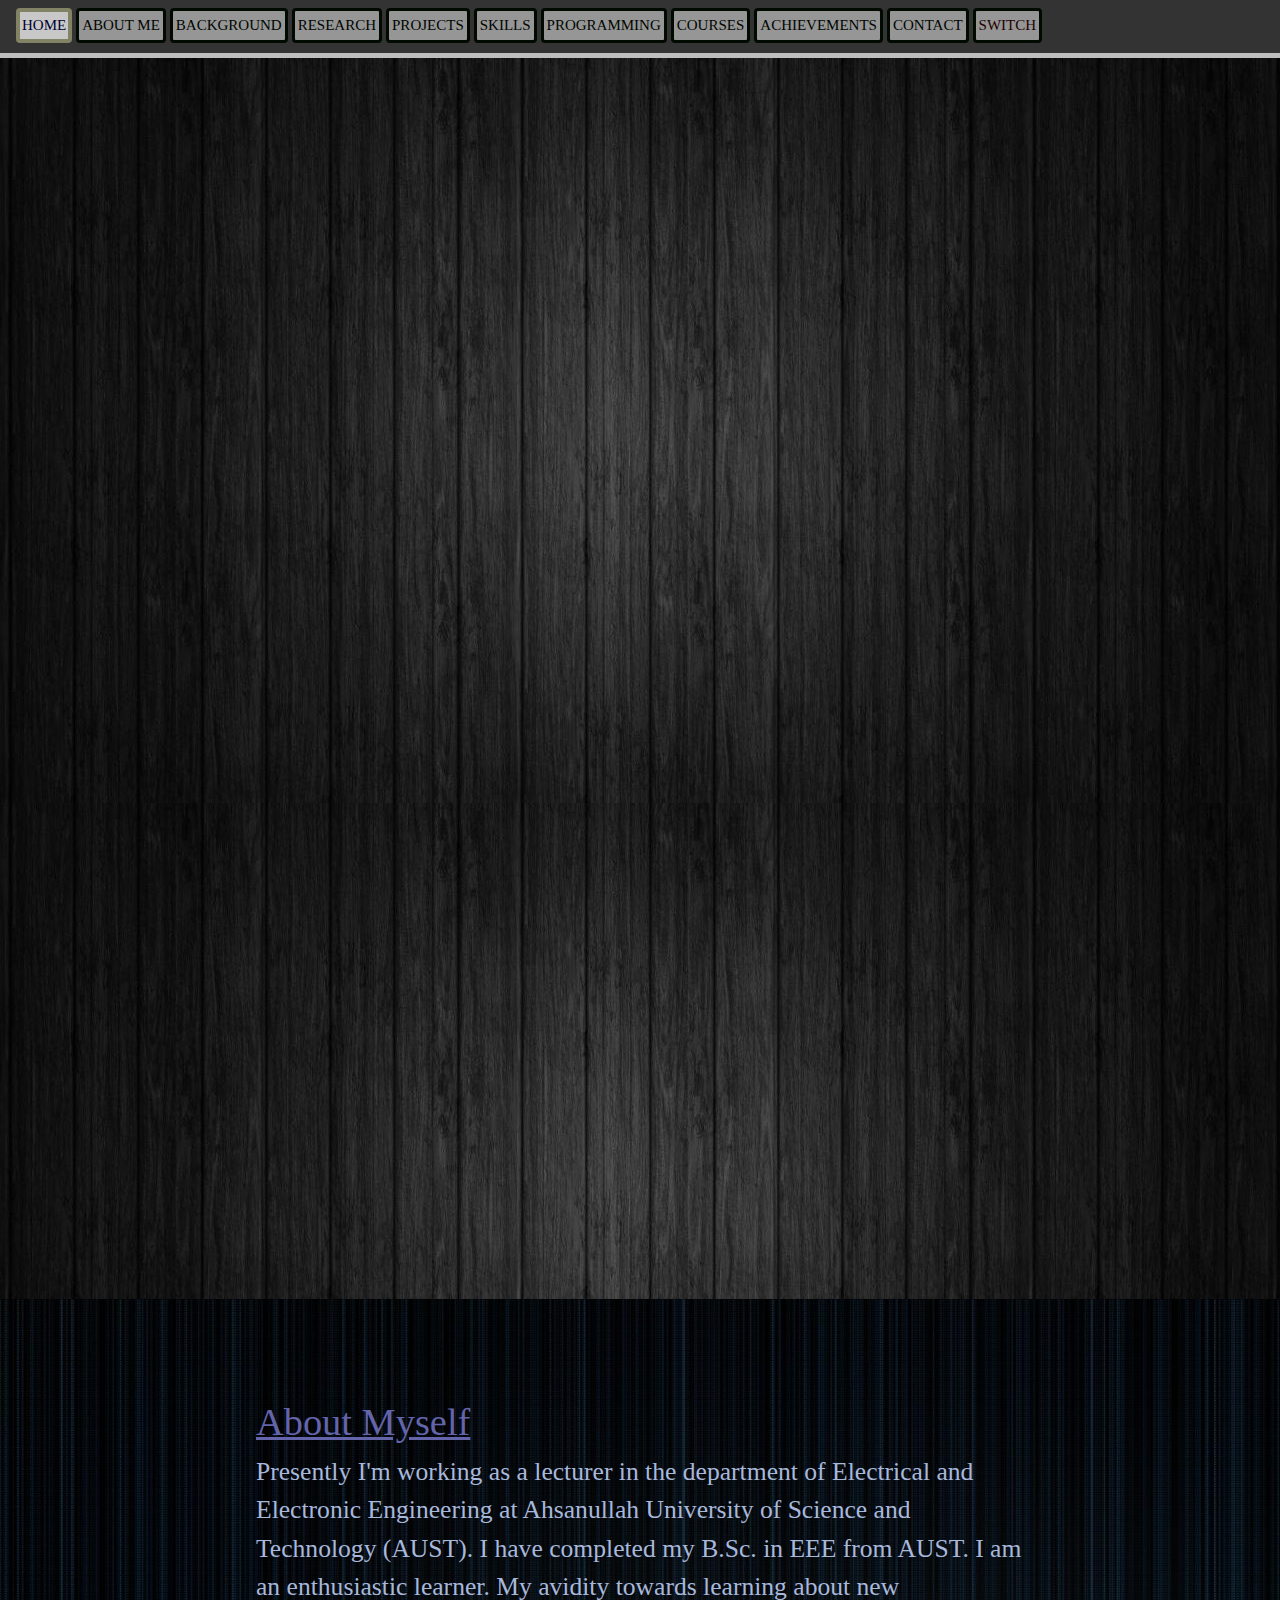
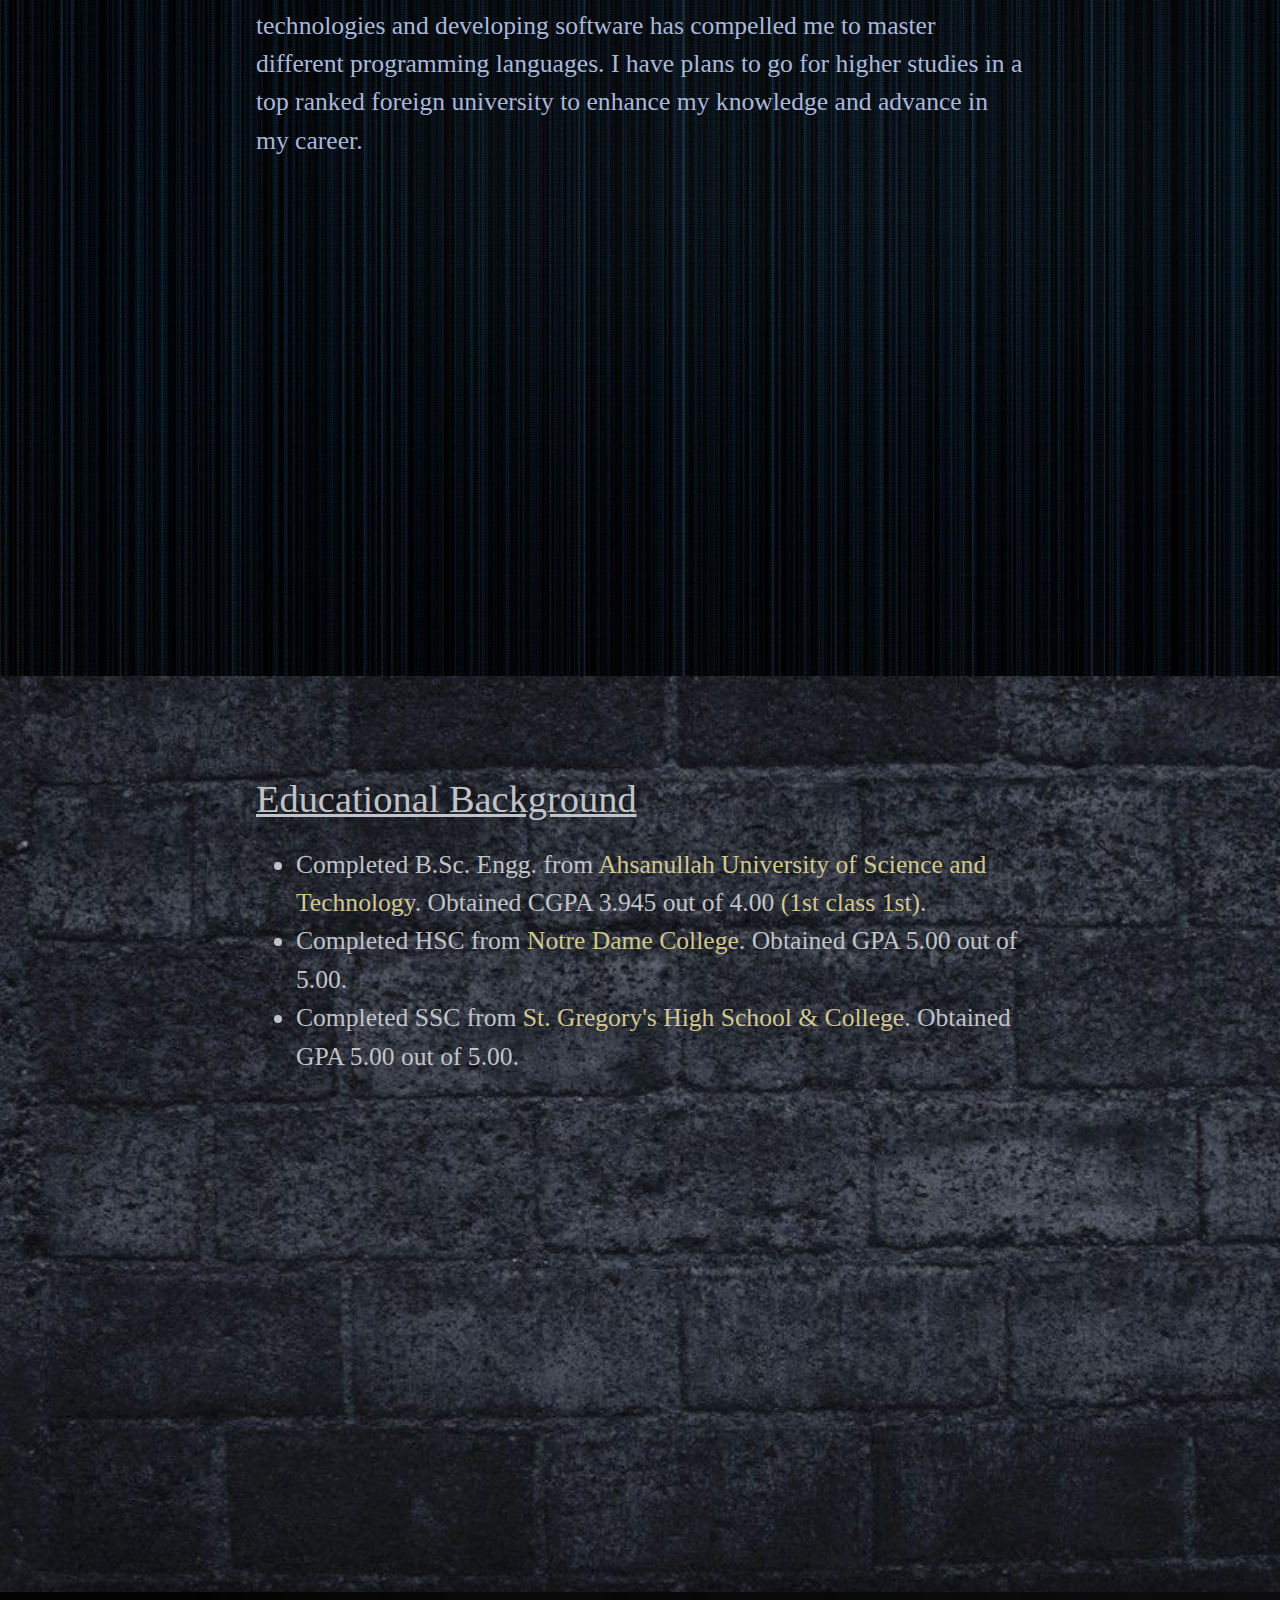
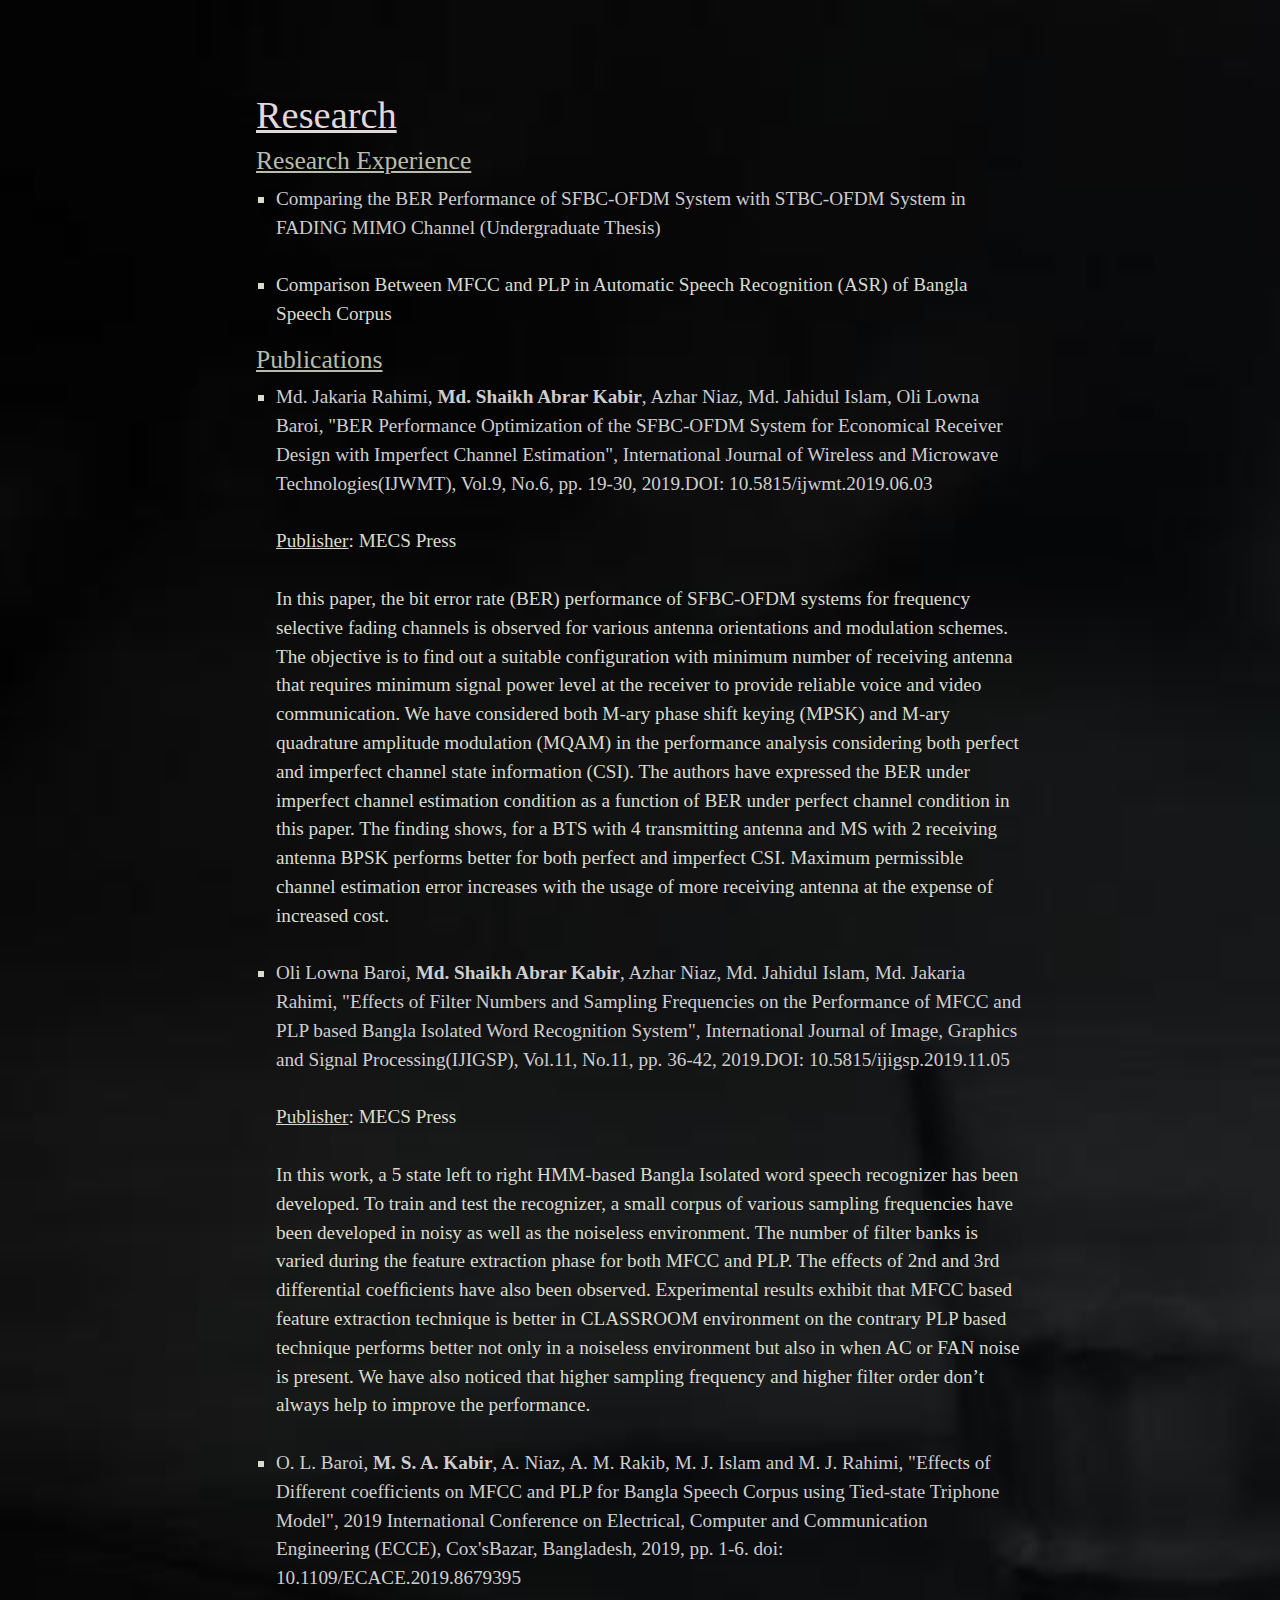
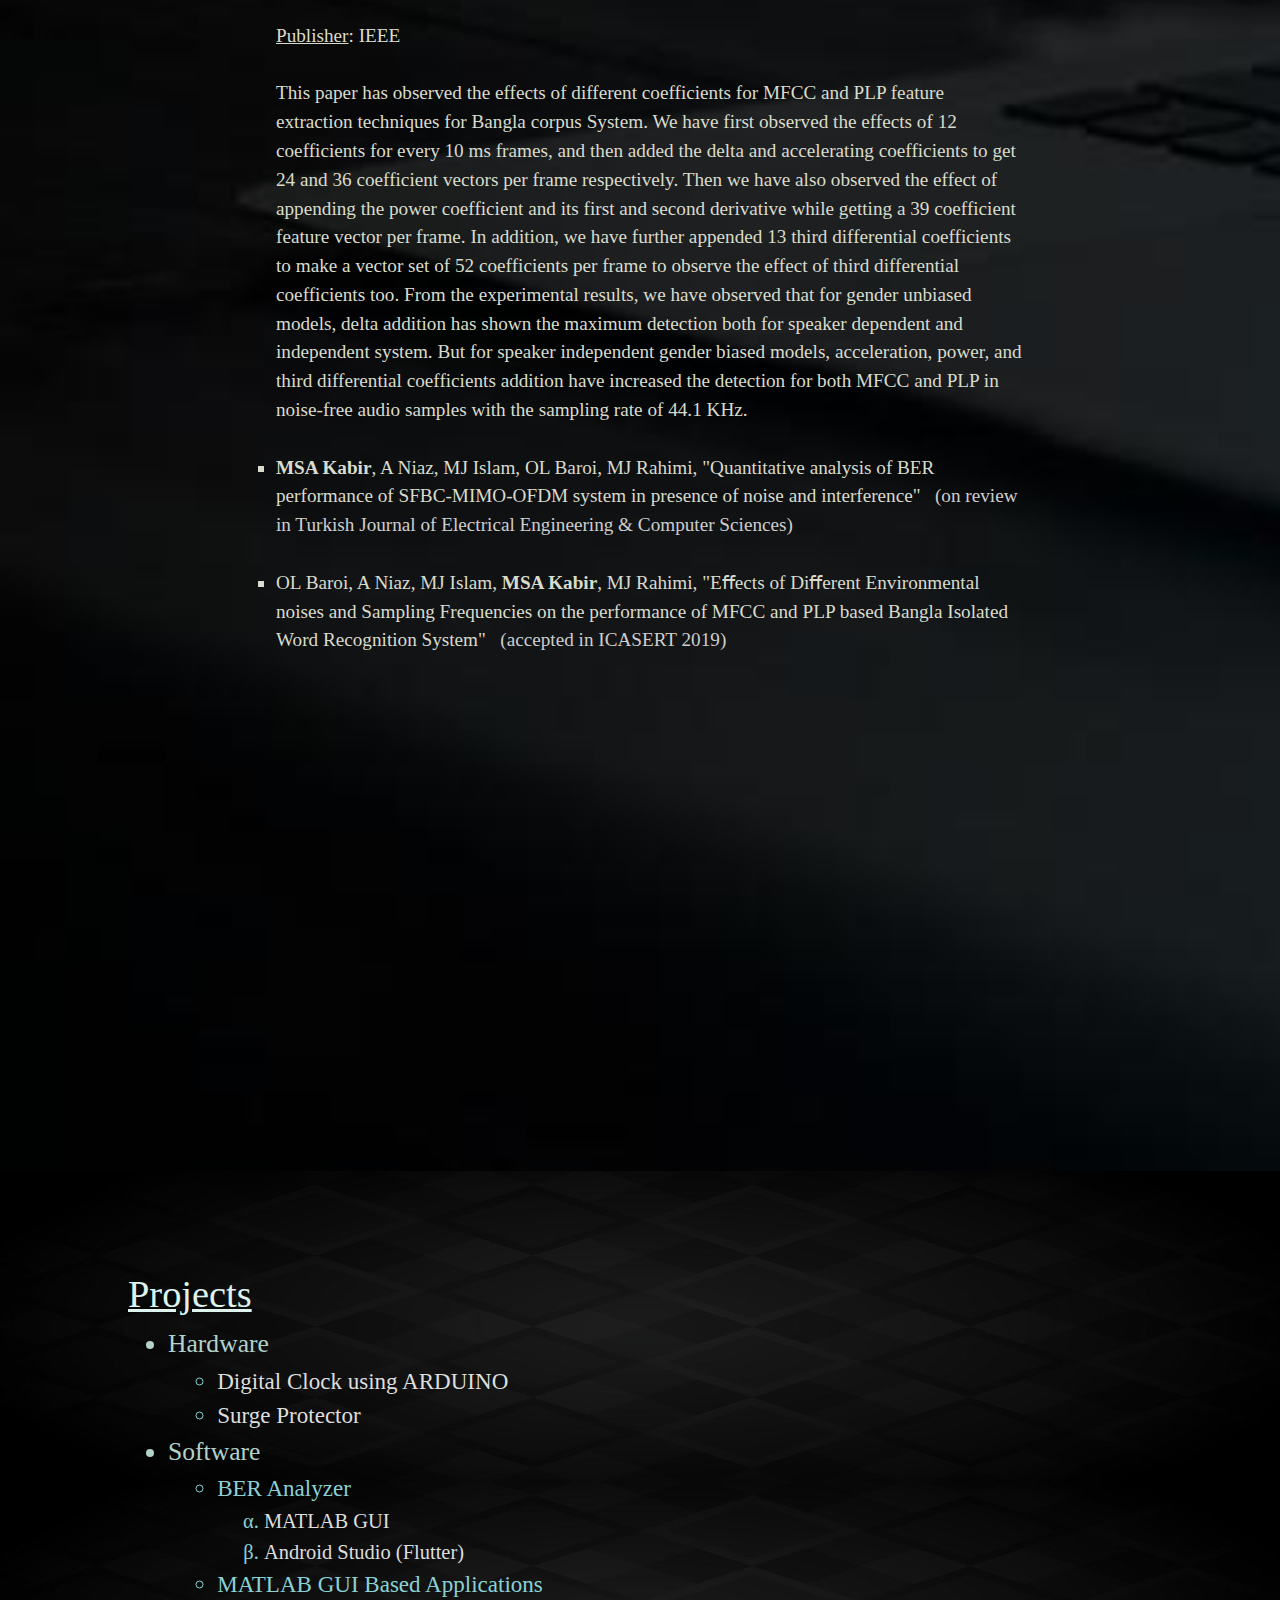
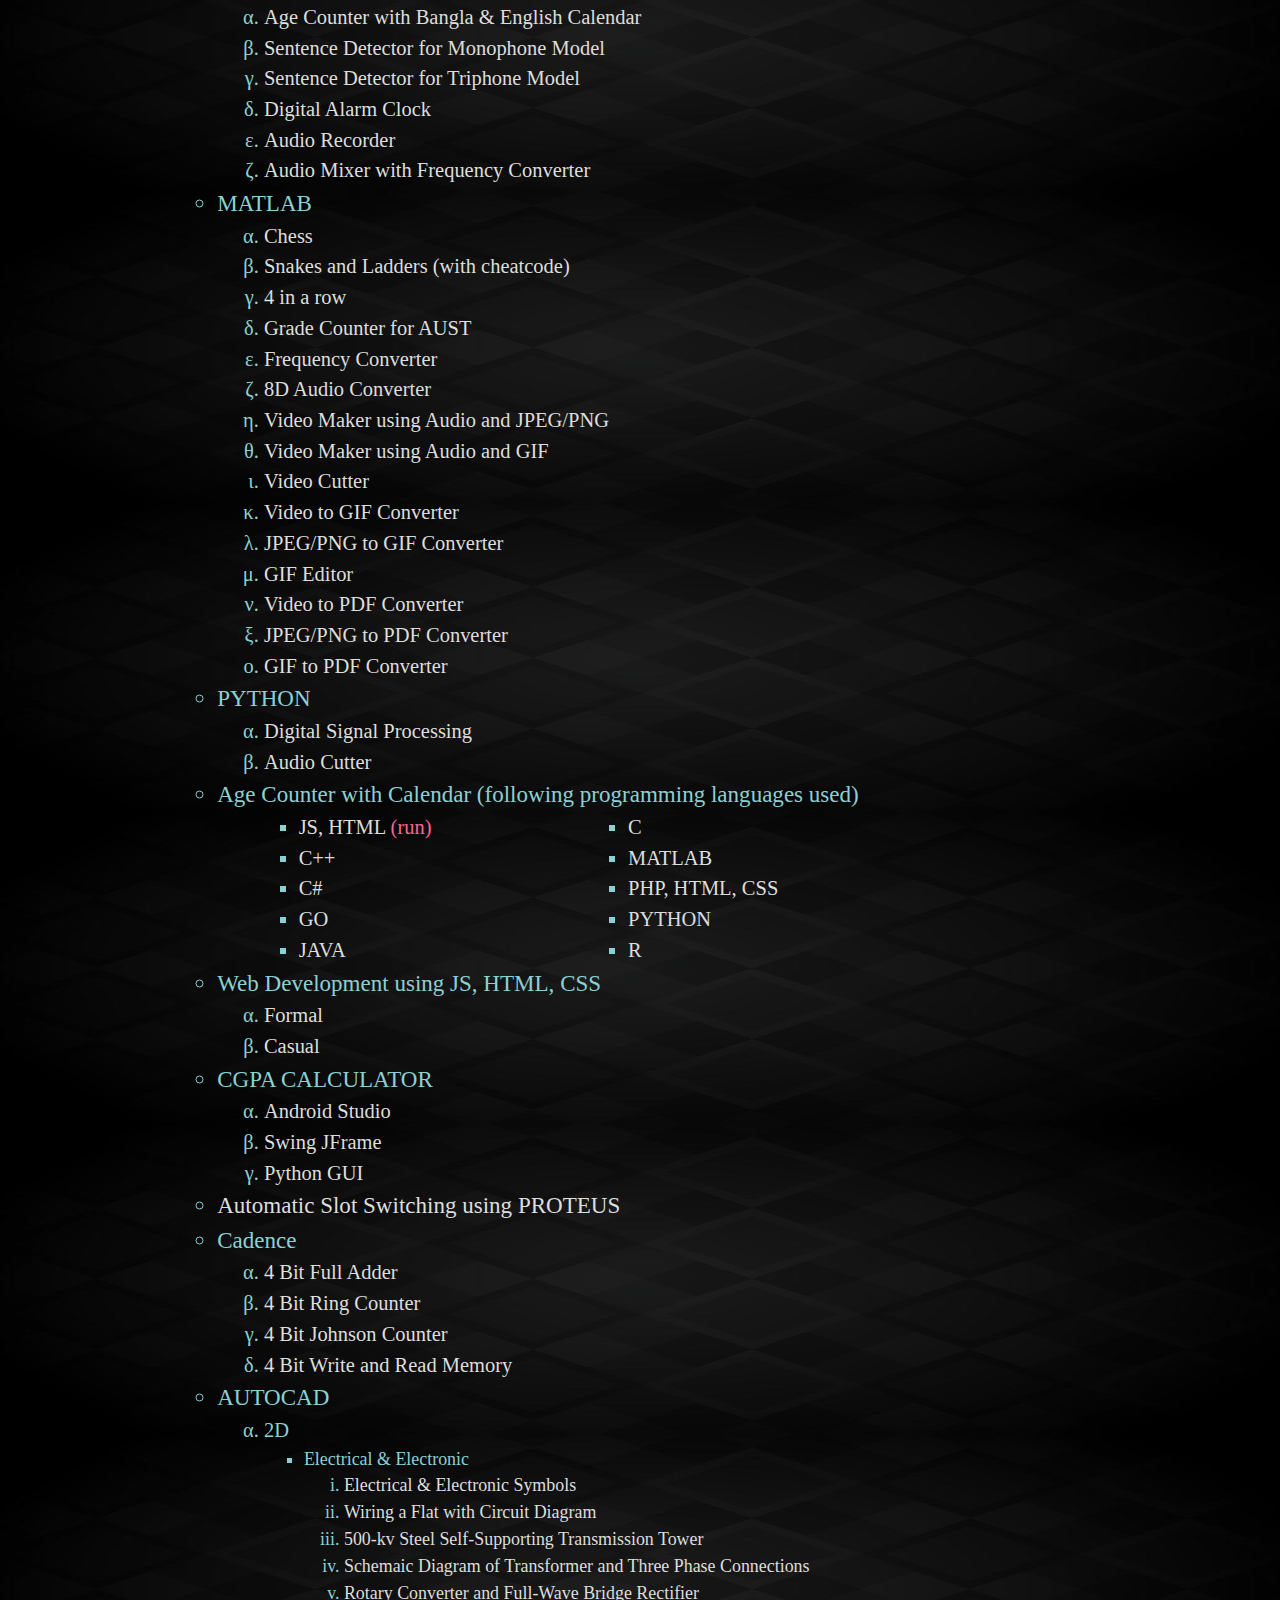
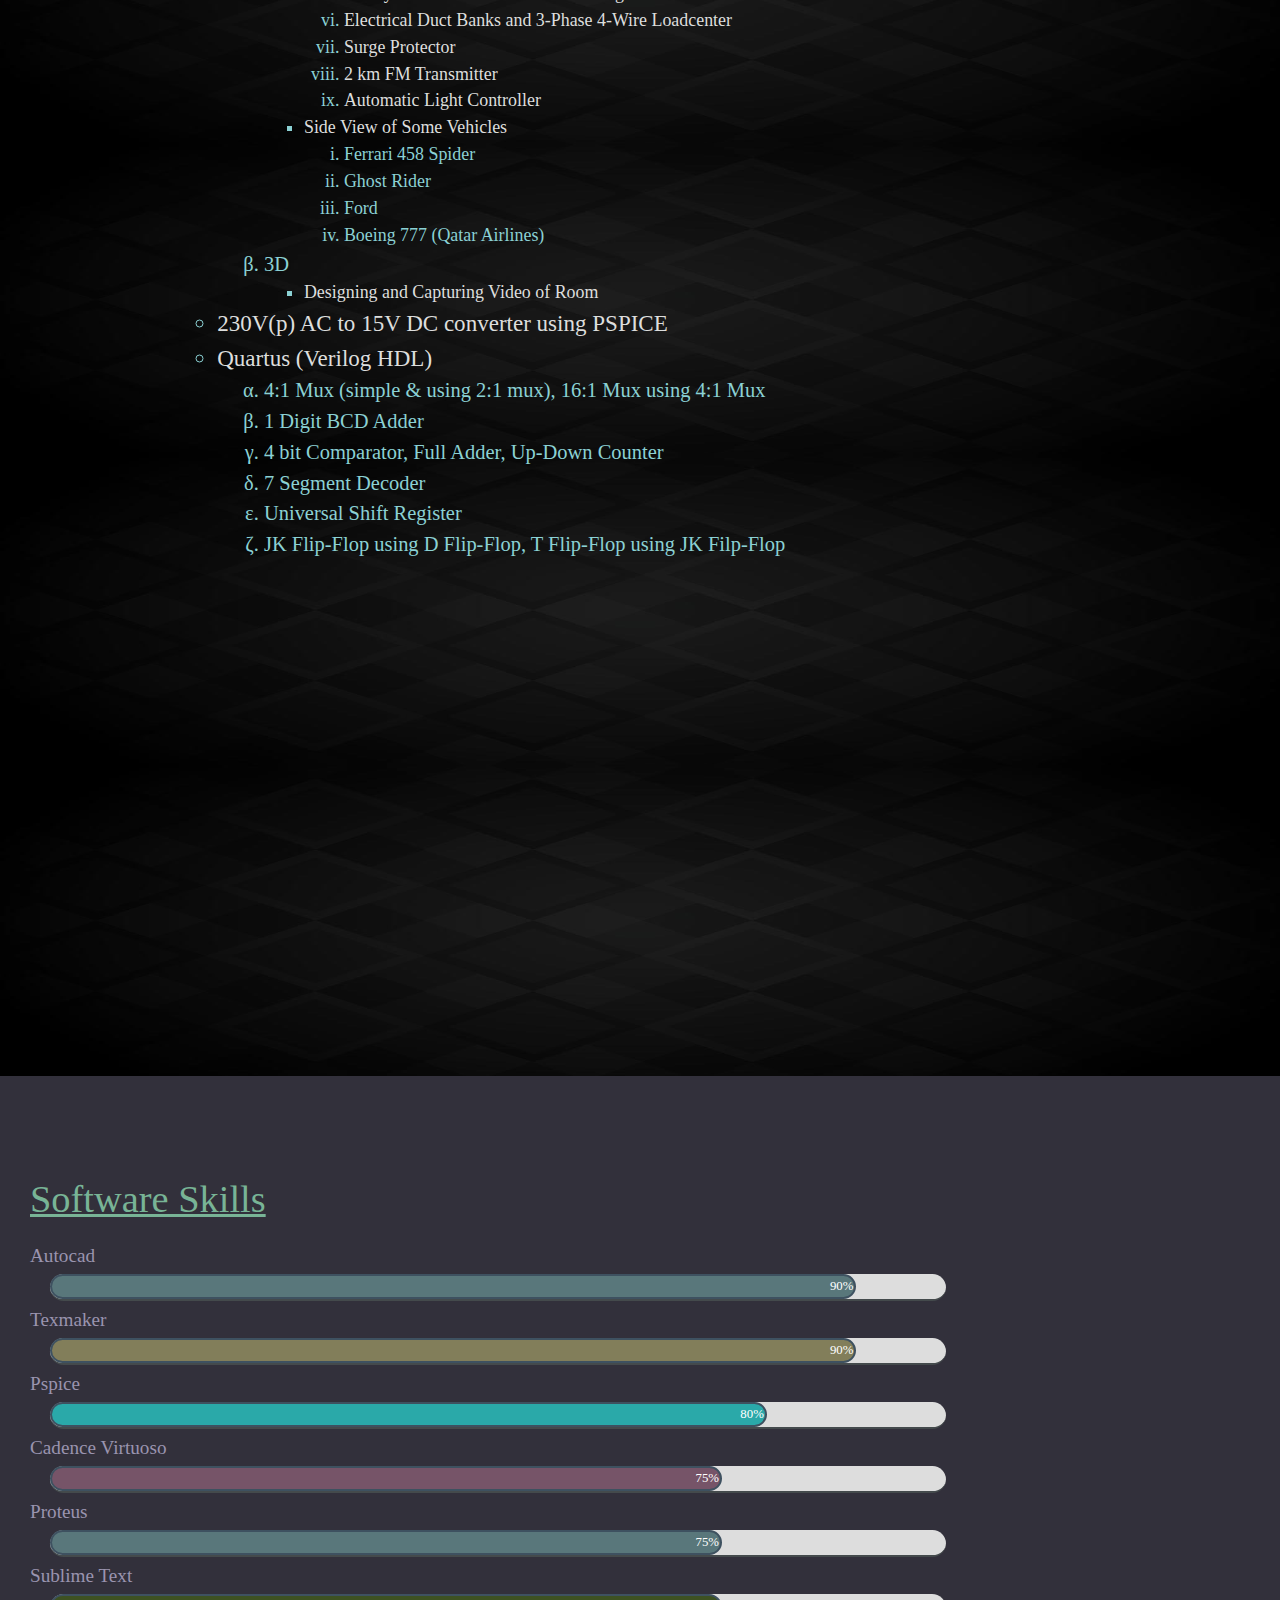
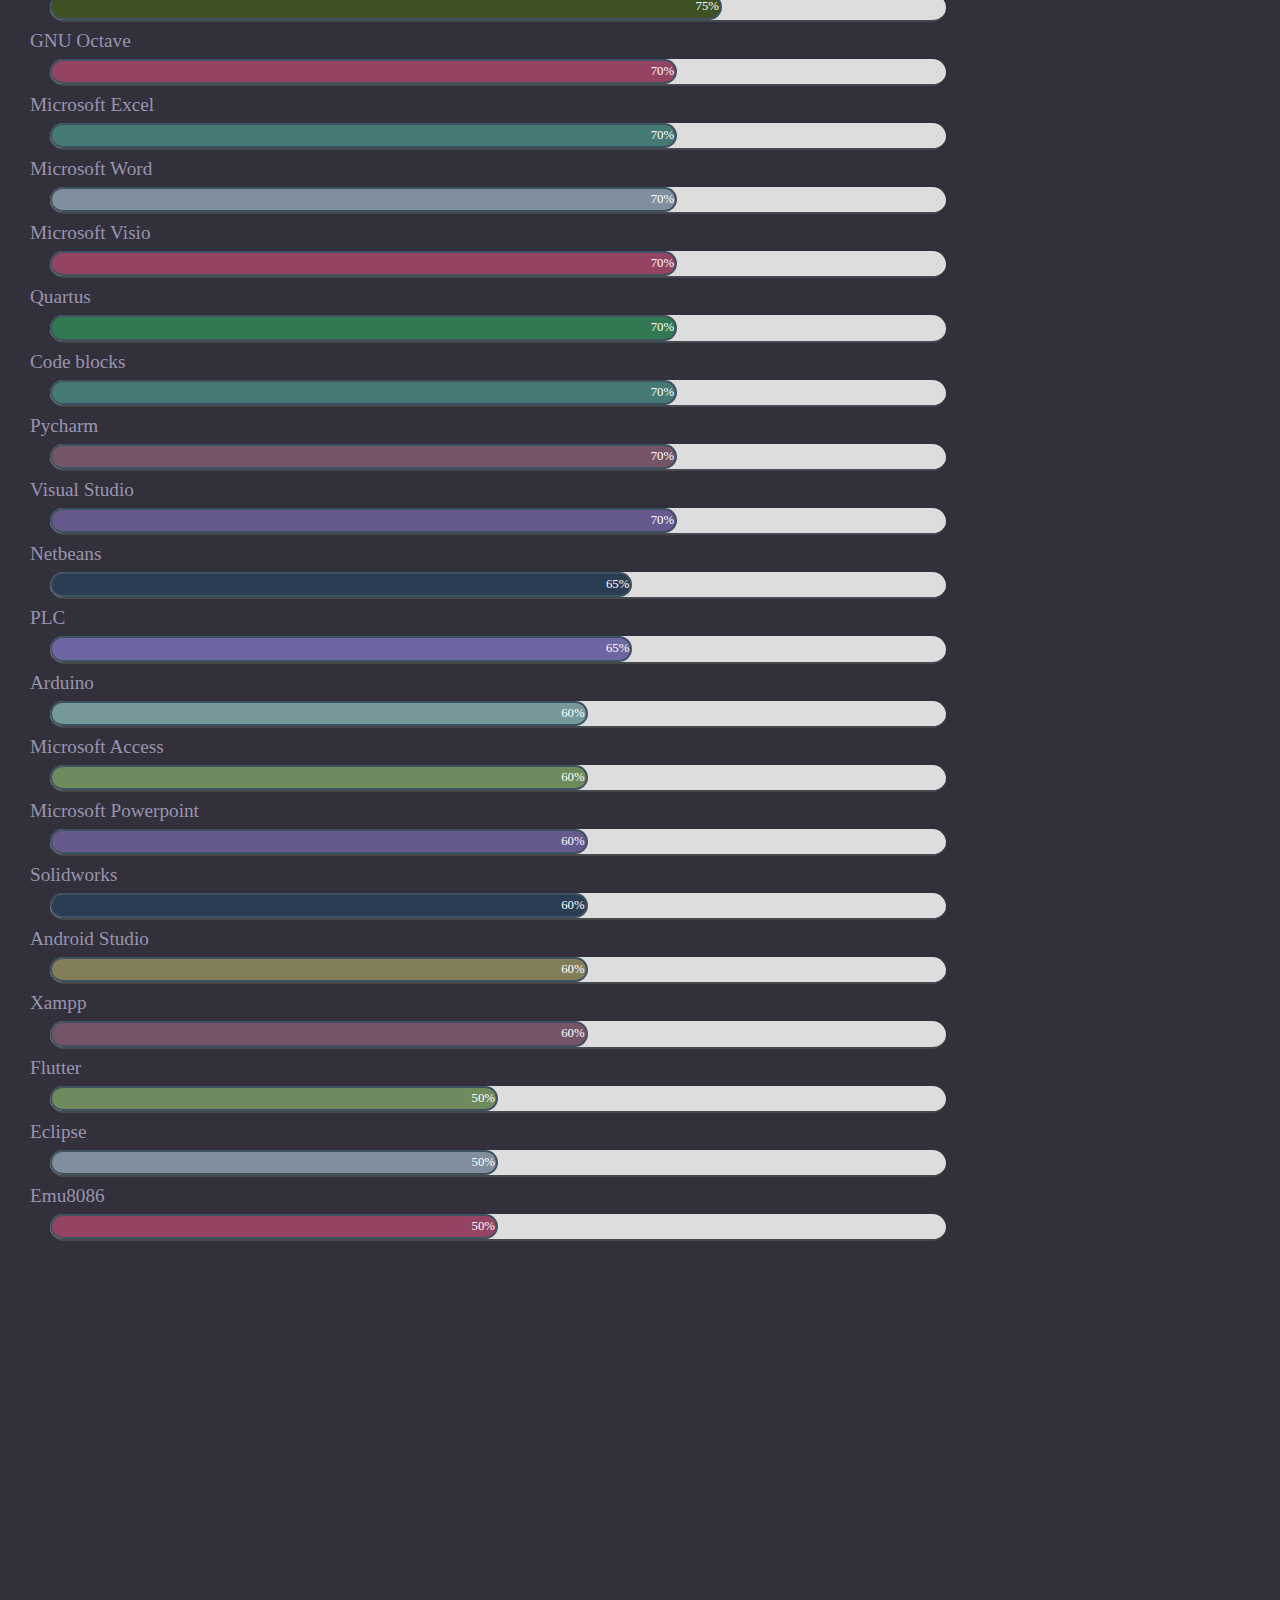
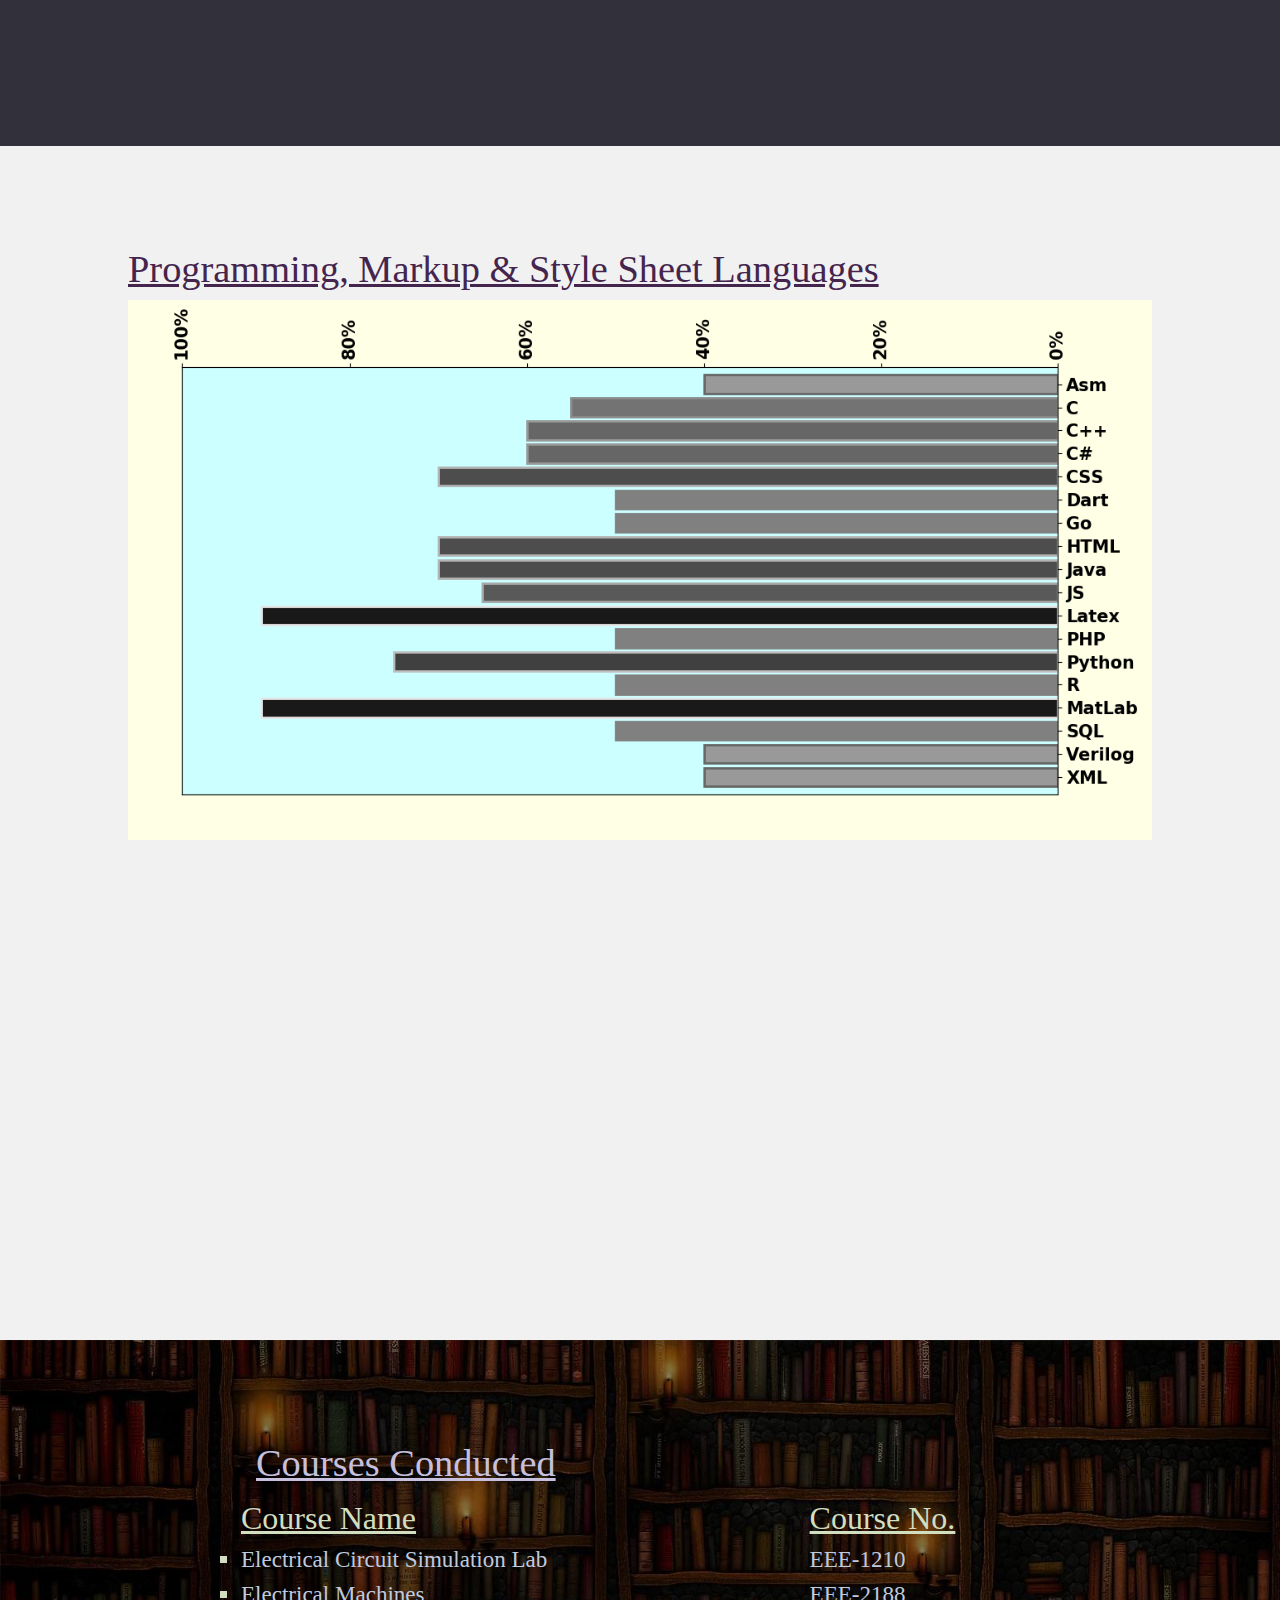
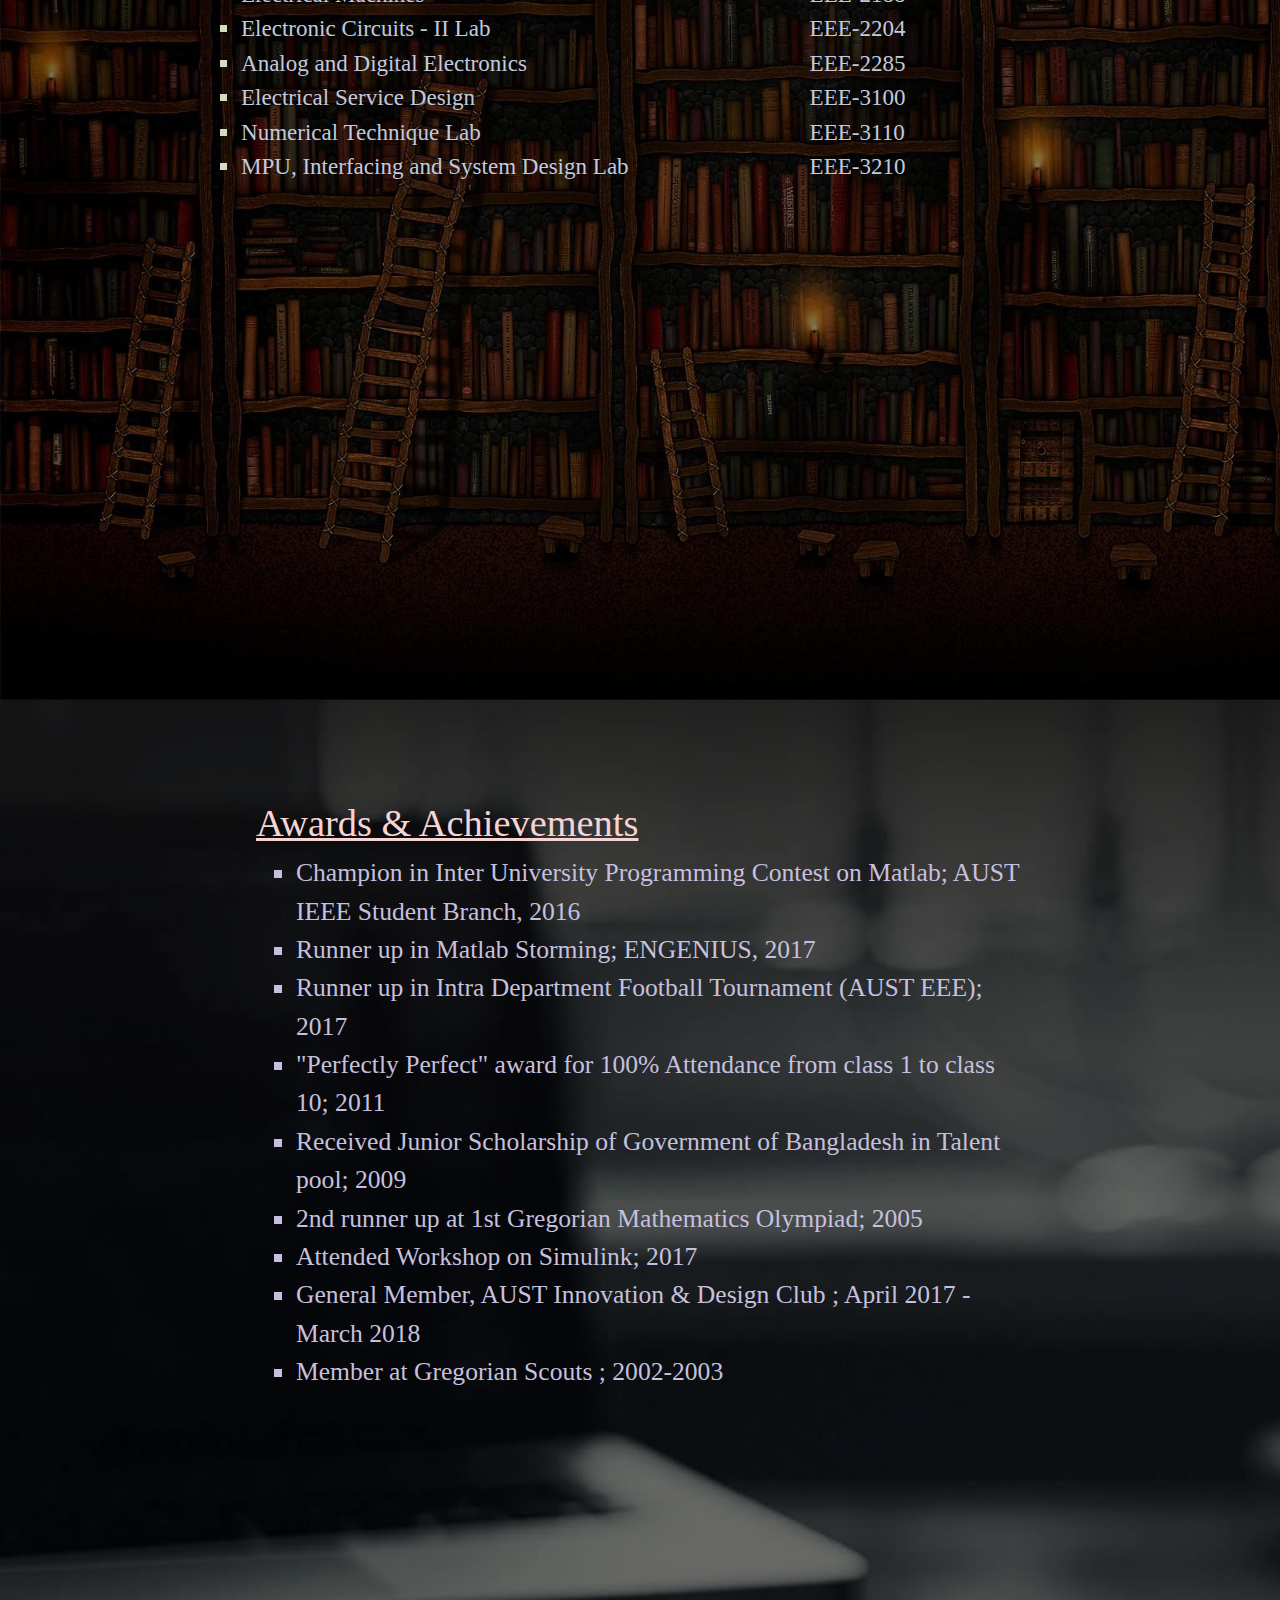
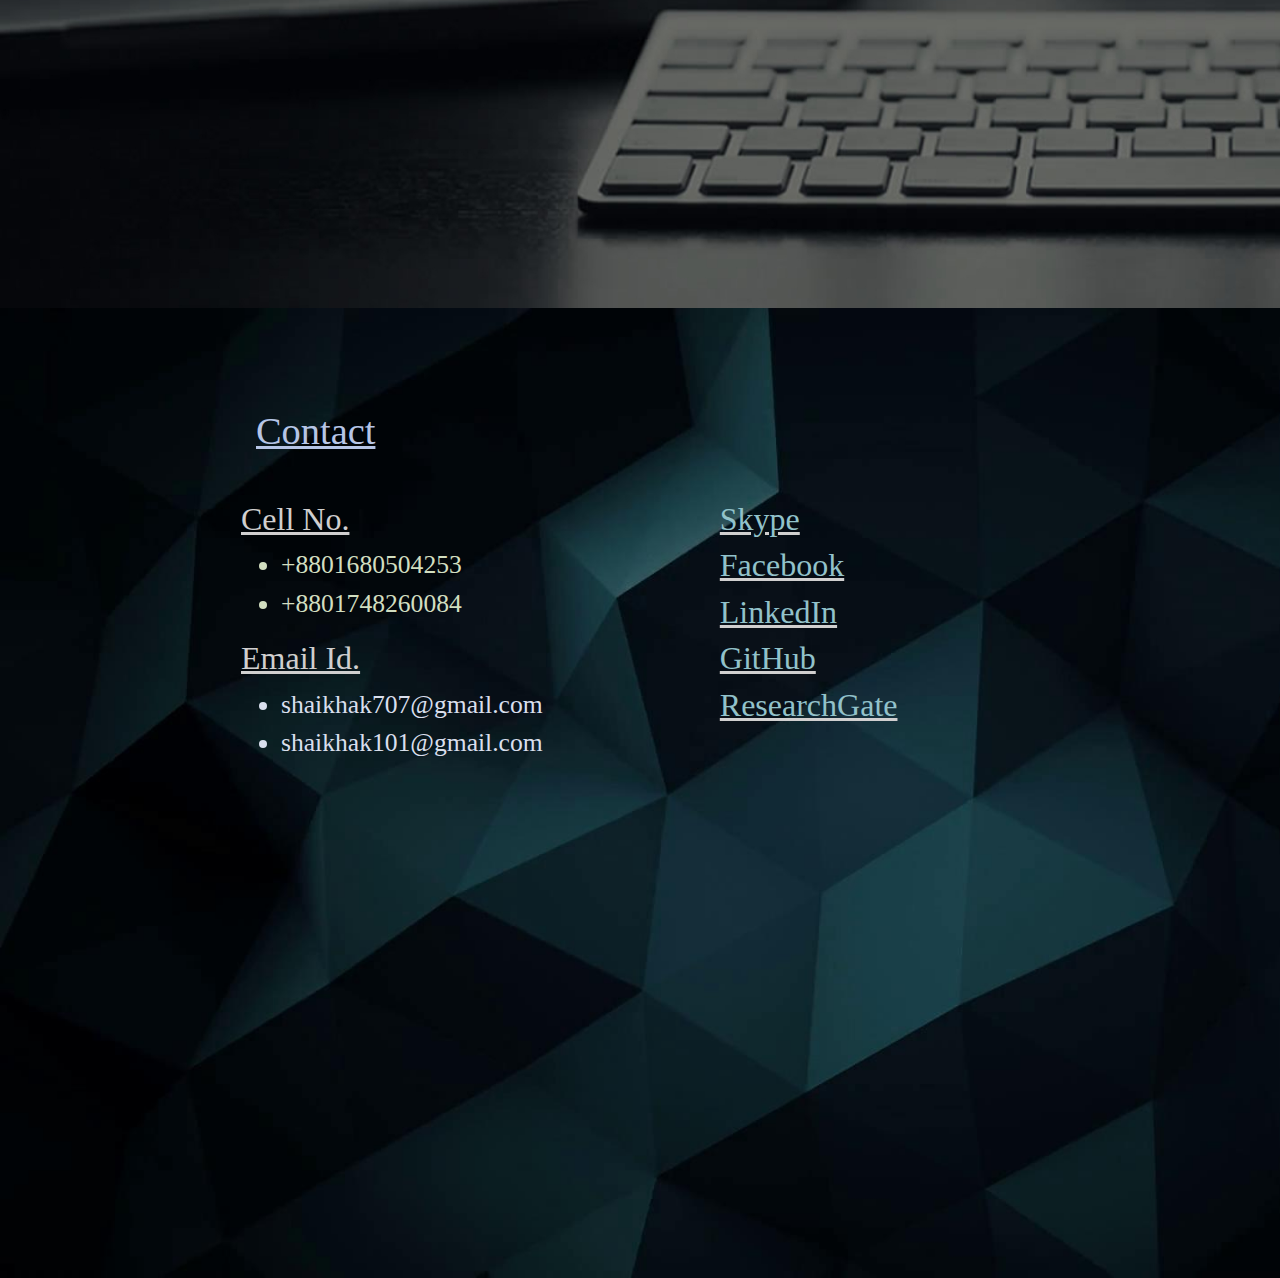
==== index.html @ e6b387e2 "Add files via upload" ====
<!DOCTYPE html>
<html>
<head>
 








<title>Md. Shaikh Abrar Kabir</title>
<link rel="shortcut icon" type = "image/x-icon" href = "webicon.png">
<link rel="stylesheet" href="https://stackpath.bootstrapcdn.com/bootstrap/4.1.3/css/bootstrap.min.css">
 <meta name="viewport" content="width=device-width, initial-scale=.9">
 
<style>








/*------------------------------------------                               Navigation Bar                             -------------------------------------------------------------------*/








.navbar {
  background-color: #333;
  position: fixed;
  top: 0;
  width: 100%;
  border-bottom: 5px solid #BEBEBF;
  z-index: 1;
  padding-bottom: 10px;
}

.navbar a {
 
  text-decoration: none;
  text-transform: uppercase;
  background-color: rgb(150,150,150);
   color: rgb(0,5,0);
  border:3px solid rgb(0,10,0);
  padding: 3px;
 font-size: 20px;
}


.navbar a:hover {
  border:4px solid rgb(200,200,200);
  background-color: rgb(100,100,100);
  padding: 2px;
  color: rgb(200,200,200);
  z-index: 0;
}

.navbar a.active{
background-color: rgb(200,200,200);
color: rgb(0,0,50);
border:4px solid rgb(130,130,100);
padding: 2px;
}


  nav li {
  display: inline-block;
  position: relative;

}



@media only screen and (max-width: 1900px) {

 
 .navbar a {
 font-size: 15px;
}
 
 






}








/*------------------------------------------                               HOME                                 -------------------------------------------------------------------*/








#slider{
  background-image: url("w15.JPG");
  padding-bottom: 500px;

}

/* Slideshow container */
.slideshow-container {
  margin-top: 55px;
  position: relative;
}

.txtcontainer {
  position: relative;
  text-align: center;
  color: white;
}

.text {
  color: #B8A7CD;
  font-size: 4vw;
    position: absolute;
position: absolute;
  top: 45%;
  left: 50%;
  transform: translate(-50%, -50%);
  padding-right: 0%
}



.active {
  background-color: #717171;
}

/* Fading animation */
.fade {
  -webkit-animation-name: fade;
  -webkit-animation-duration: 5s;
  animation-name: fade;
  animation-duration: 5s;
}

@-webkit-keyframes fade {
  from {opacity: .4} 
  to {opacity: 1}
}

@keyframes fade {
  from {opacity: .4} 
  to {opacity: 1}
}

/* On smaller screens, decrease text size */











 
 










/*------------------------------------------                               ABOUT MYSELF                               -------------------------------------------------------------------*/











#about{

  background-color: #C7AC91;
  background-image: url("w3a.jpg");
  background-size: cover;
  color: #A8B8DB;
  padding-top: 100px;
  padding-left: 20%;
  padding-right: 20%;
  padding-bottom: 500px;

}

 .abt
 {
  
  font-size: 3vw;
  color: rgb(100,100,170);
  
 }


.abt2
 {
  
  font-size: 2vw;
   color: #A8B8DB;

  
 }




/*------------------------------------------                            EDUCATIONAL BACKGROUND                              -------------------------------------------------------------------*/









#Education{

  background-color: #B4B5A7;
  color: #C0C3C8;
   background-image: url("w8.jpg");
  background-size: cover;
  padding-top: 100px;
  padding-left: 20%;
   padding-right: 20%;
  font-size: 2vw;
padding-bottom: 500px;

}

 .edu
 {
  
  font-size: 3vw;
  padding-bottom: 2%; 
  padding-right: 0px;
   
 }








/*------------------------------------------                               RESEARCH                           -------------------------------------------------------------------*/









#P{

  background-color: #C6C5C5;
  background-image: url("w1a.jpg");
  background-size: cover;
  padding-top: 100px;
  padding-left: 20%;
   padding-right: 20%;
  font-size: 1.5vw;
  color: #D9DCCC;

padding-bottom: 500px;

}

 
 .pub
 {
  font-size: 3vw;

  color: #E1D8DC;
 }

  

.pub2
 {
  font-size: 2vw;
  color: #B9BDA9;
 }




/*------------------------------------------                               PROJECTS                            -------------------------------------------------------------------*/








#projectt{

  background-color: #C6C5C5;
  background-image: url("w19a.jpg");
  background-size:100% 10%;
  padding: 100px;
  padding-left: 10%;
  padding-right: 10%;
  color: #594950;
  padding-bottom: 500px;

}



  

.pro1
{

font-size: 3vw;
color: #DEF3ED;

}

.pro2
{

font-size: 2vw;
color: #B2D2C9;

}


.pro3
{

font-size: 1.8vw;
padding-left: 5%;
color: #8BD1D4;

}

.pro4
{

list-style-type: lower-greek;
font-size: 1.6vw;
padding-left: 5%;
padding-right: 10%;

}


.pro5
{
font-size: 1.4vw;
}


.prorc1
{
  font-size: 1.6vw;
  padding-left: 25%;
}


.prorc2
{

   font-size: 1.6vw;

}


#projectt a 
{

  color: #DDDEDD;
}






/*------------------------------------------                              SKILLS                            -------------------------------------------------------------------*/











#sklll{

background-color: #32303B;
color: #9A94AF;
font-size: 1vw;
padding-bottom: 500px;
 
}




.jar{                     /*    skill names  */

  margin-left: 30px;
  /*font-weight: bolder;*/
  font-size: 1.5vw;
  margin-bottom: -1%;
}

.container {                /*    white container  */

  margin-left: 50px;
  width: 70%;
  padding-left: 0px; 
  background-color: #ddd;
  border-radius: 16px;
  border-bottom: 2px solid #444A4C;
  margin-bottom: 5px;
  margin-top: -5;
  padding: 0;

}

.skills {                  /*     percentage    */

  text-align: right;
  margin-left: 0px;
  border: 2px solid #3E5160;
  border-radius: 16px;
  padding: 1px;
  color: white;

}
 
 
 
 .skillhead                /*     heading     */
 {
  
  color:rgb(120,180,150);  
  border-bottom:20px solid #32303B; 
  padding-top:100px; 
  font-size:3vw;
  margin-bottom: 1%
 }


.AUTOCAD  {width: 90%; background-color: #59777B;}                                       
.LATEX {width: 90%; background-color: #827E5A;} 

.PSPICE  {width: 80%; background-color: #2AA9A9;}

.CADENCE {width: 75%; background-color: #765468;}

.PROTEUS  {width: 75%; background-color: #59777B;}

.SUBLIMETEXT  {width: 75%; background-color: #3D5122;}   
  
.GNUOctave  {width: 70%; background-color: #944363;}

.EXCEL  {width: 70%; background-color: #447974;}

.WORD {width: 70%; background-color: #808E9D;}

.VISIO{width: 70%; background-color: #944363;}

.QUARTUS{width: 70%; background-color: #327850;} 

.CODEBLOCKS{width: 70%; background-color: #447974;}          

.PYCHARM{width: 70%; background-color: #765468;}             

.VISUALSTUDIO{width: 70%; background-color: #65598D;}        

.NETBEANS   {width: 65%; background-color: #2B3D53;}         

.PLC   {width: 65%; background-color: #6C66A2;}

.ARDUINO  {width: 60%; background-color: #75989A;}

.ACCESS {width: 60%; background-color: #6F8A5C;}

.POINT {width: 60%; background-color: #65598D;}

.SOLIDWORKS{width: 60%; background-color: #2B3D53;} 

.AndroidStudio {width: 60%; background-color: #827E5A;}     

.XAMPP{width: 60%; background-color: #765468;}   
  
.FLUTTER{width: 50%; background-color: #6F8A5C;}  

.ECLIPSE{width: 50%; background-color: #808E9D;}            

.Emu8086{width: 50%; background-color: #944363;}
  
  













/*------------------------------------------                       PROGRAMMING         -------------------------------------------------------------------*/










#code{


  background-color: #F2F1F1;
  padding-top: 100px;
  padding-left: 10%;
   padding-right: 10%;
  color: #44254D;
  height: 90%;
  padding-bottom: 500px;
  font-size: 3vw;

}

#code h1{
  font-size: 3vw;
}





/*------------------------------------------                     COURSES                -------------------------------------------------------------------*/








#course{

background-image: url("w9a.jpg");
  background-color: #C8D9E3;
    background-size: cover;
  padding: 100px;
  padding-left: 20%;
   padding-right: 20%;
  color: #C6C0DE;
  font-size: 1.8vw;

  padding-bottom: 500px;

}

 
 
.crs1
 {
  font-size: 3vw;
  padding-left: 0%; 
  margin-left: 0%;
 }

 .crs2
 {
  list-style-type:square;
  padding-left: 0%; 
  padding-right: 0%;
 }
 
 .crs3
 {
  list-style-type:none;
  color:#D2DEC0;
  font-size: 2.5vw;
 }
 
 .crs4
 {
  list-style-type:none;
  padding-left: 10px;
  padding-right: 0%;
 }
 
 .crs5
 {
  color:#D2DEC0;
  font-size: 2.5vw;
 }




 
 
  .column1
 {
  width: 70%;
 }
 .column2
 {
  width: 30%;
 }
 
 
 
 
 
 
 

/*------------------------------------------                     EXTRA                    -------------------------------------------------------------------*/







#extraa{

background-image: url("w2.jpg");
  background-color: #C8D9E3;
    background-size: cover;
  padding-top: 100px;
  padding-left: 20%;
   padding-right: 20%;
  font-size: 2vw;
  color: #C6C0DE;

  padding-bottom: 500px;

}
 
 
 
 #extraa a 
 {
  color: #C6C0DE;
 }
 
 .ext
 
 {
  
  font-size: 3vw;
  color: #F6D4D4;
  
 }
  





/*------------------------------------------                               CONTACT                            -------------------------------------------------------------------*/






#contactt{

  background-image: url("bnr9.jpg");
  background-size: cover;
  background-color: #B9C1C1;
  padding-top: 100px;
  padding-bottom: 500px;
  padding-left: 20%;
   padding-right: 20%; 
  font-size: 2vw;

}



 
.cnt
  {
   font-size:3vw;
   padding-bottom: 5%;
   color: #B6C5E6;
  } 
 
 
 
 
 
.cnt2{

  color: #D0CFCF;
  font-size: 2.5vw;

}
 
 .cnt3
 
 {
  
  font-size:2vw;
  color:#D2DEC0;
  
 }
 
 .cnt4
 {
  
  color: #D9DFED;
  font-size:2vw;
  
 }



.clm2  a {

  color: #92C2CA;
 }
 .clm2 a:hover {

  color: #B8D2DB;
 }
 
 


 /*--------------------------------------------------------------------------------------------------------------------------------------------------------*/

 
 
 /*------------------------------------------                    2 ROW                -------------------------------------------------------------------*/

 
 
  /*-------------------------------------------------------------------------------------------------------------------------------------------------------*/





 
 @media only screen and (max-width: 1070px) {



  nav li {
  margin-top: 1vw;

} 



  #slider{
  padding-top: 0px;

}

.slideshow-container {
  margin-top: 65px;
}
 

#about{
  padding-top: 150px;
}



#Education{
  padding-top: 150px;
}



#P{
  padding-top: 150px;
}


#projectt{
  padding-top: 150px;
}










 .skillhead    /*     heading     */
 {
  padding-top:150px; 
 }





#code{
 padding-top: 150px;
}




#course{
  padding-top: 150px;
}



#extraa{
  padding-top: 150px;
}



#contactt{
  padding-top: 150px;
}



}
 
 /*--------------------------------------------------------------------------------------------------------------------------------------------------------*/

 
 
 /*------------------------------------------                    ANDROID                -------------------------------------------------------------------*/

 
 
  /*-------------------------------------------------------------------------------------------------------------------------------------------------------*/

 
 
 
 
 
 
 @media only screen and (max-width: 700px) {


  
  
  
  /*------------------------------------------                NAVIGATION BAR           -------------------------------------------------------------------*/


  
  




  

.navbar a {
 font-size: 9px;
}




  nav li {
  margin-top: 2.5vw;

}  
 

  


  
  
  /*------------------------------------------                            HOME                          -------------------------------------------------------------------*/


  

  
 
 .slideshow-container {
  margin-top: 30px;
  padding-top: 180px;
}
 
  .text {
  font-size: 6vw;
  top: 50%;
  left: 50%;
  transform: translate(-50%, -50%);
  padding-right: 0%
}
  
  
  
  
  /*------------------------------------------                             ABOUT ME                            -------------------------------------------------------------------*/


  
  
  
  
  #about{

  padding-top: 120px;

}
  
  
   .abt
 {
  
  font-size: 6vw;
  
 }


.abt2
 {
  
  font-size: 4vw;
  
 }
  
  
  /*------------------------------------------             EDUCATIONAL BACKGROUND      -------------------------------------------------------------------*/

  
  
  
  
  
  #Education{

  padding-top: 120px;
   padding-left: 10%;
   padding-right: 10%;
  font-size: 4vw;

}

 .edu
 {
  
  font-size: 6vw;
   
 }
  
  
  
  
  
  
   /*------------------------------------------                RESEARCH                 -------------------------------------------------------------------*/

 
  
  
  
  
#P{

  padding-left: 10%;
 padding-right: 10%;
  font-size: 3vw;
 padding-top: 120px;

}

 
 
.pub
 {
  font-size: 6vw;
 }
  

.pub2
 {
  font-size: 4vw;
 }
  
  
  
  
  
  
  
  
  
  /*------------------------------------------                           PROJECTS        -------------------------------------------------------------------*/








#projectt{


  padding-top: 120px;
  padding-left: 10%;
  padding-right: 10%;


}

  

.pro1
{

font-size: 6vw;

}

.pro2
{

font-size: 4vw;

}


.pro3
{

font-size: 3.5vw;
padding-left: 5%;

}

.pro4
{

list-style-type: lower-greek;
font-size: 3.5vw;
padding-left: 5%;
padding-right: 10%;

}


.pro5
{
font-size: 3.5vw;
}


.prorc1
{
  font-size: 3.5vw;
}


.prorc2
{

 font-size: 3.5vw;

}






















  
  

  /*------------------------------------------                     SKILLS              -------------------------------------------------------------------*/









#sklll{
font-size: 2vw;
margin-top: -100px;
}




.jar{

  margin-left: 30px;
  font-weight: bolder;
  font-size: 4vw;
  margin-top: 20px;
}

.container {

  margin-left: 50px;
  width: 70%;
  padding-left: 0px; 
  background-color: #ddd;
  border-radius: 16px;
  border-bottom: 5px solid #444A4C;

}

.skills {

  text-align: right;
  margin-left: 0px;
  border: 5px solid #3E5160;
  border-radius: 16px;
  padding: 2px;
  color: white;

}



  
  .skillhead
 {
  
 
  padding-top:120px; 
  font-size:6vw;
  
 }
  
  
  
  
  
  
  
  
  
  /*------------------------------------------              PROGRAMMING                 -------------------------------------------------------------------*/



  
  
  
 
  #code{

  padding-top: 120px;
  padding-left: 2%;
  padding-right: 2%

}


#code h1{
  font-size: 6vw;
}








  
  
  
  
  
  
  
  /*------------------------------------------                               COURSES                       -------------------------------------------------------------------*/


  
  #course{

  padding-top: 120px;
  padding-left: 5%;
   padding-right: 5%;
   font-size: 3.2vw;

   

}
  
  
  

.crs1
 {
  font-size: 6vw;
  padding-left: 0%;
 }

  .crs2
 {
  padding-left: 3%;
 }

 .crs4
   {
     padding-left: -1%;
   }
   
 .crs3
 {
  font-size: 5vw;
 }
 

 
 .crs5
 {
  font-size: 5vw;
 }
  
 .column1
 {
  padding-left: 1%;
 }
  
  
  
  /*------------------------------------------                               EXTRA                               -------------------------------------------------------------------*/







#extraa{

 padding-top: 120px;
 font-size: 3.5vw;
 padding-left:5%;
 padding-right: 5%;

}
  

.ext
 
 {
  
  font-size: 6vw;
  
 }
  
  
  
  
  
  /*------------------------------------------                 CONTACT              -------------------------------------------------------------------*/


  
  
  
  
  
  #contactt{

  padding-top: 120px;
  padding-left: 8%;
  padding-right: 1%;

}
  
  
  .cnt
  {
   font-size:6vw;
   
  }
  
  .cnt2{
  font-size: 4.5vw;

}
 
 .cnt3
 
 {
  font-size:3.5vw;
  padding-left: 1%;
 }
 
 .cnt4
 {
  font-size:3.5vw;
   padding-left: 1%;
 }

  

}
 
 
 
 
 
 

 
 
 
 
 
 
 
 
 
 
 
 
 

</style>
</head>










 <!------------------------------------------------------------------------------------------------------------------------------------------------------------------------------*/

 
  /*------------------------------------------                                                                -------------------------------------------------------------------*/

 
 /*------------------------------------------                             HTML                                -------------------------------------------------------------------*/



  /*------------------------------------------                                                                -------------------------------------------------------------------*/

 
 
  /*------------------------------------------------------------------------------------------------------------------------------------------------------------------------------>





















<body style="background-color: #BEBEBF;   font-family: Times new roman;">





<!------------------------------------------------------------------------------    Navigation Bar     ------------------------------------------------------------------------------------------>






<div class="navbar" id = "navbar">
      
<nav>



<li><a class="btn active" href="">HOME</a></li>

<li><a class="btn" href="#about">ABOUT ME</a></li>

<li><a class="btn"  href="#Education">BACKGROUND</a></li>

<li><a class="btn"  href="#P">RESEARCH</a></li>

<li><a class="btn"  href="#projectt">PROJECTS</a></li>

<li><a class="btn"  href="#sklll">SKILLS</a></li>

<li><a class="btn"  href="#code">PROGRAMMING</a></li>

<li><a class="btn"  href="#course">COURSES</a></li>

<li><a class="btn"  href="#extraa">ACHIEVEMENTS</a></li>

<li><a class="btn"  href="#contactt">CONTACT</a></li>

<a class ="btn" onmouseover="this.style.backgroundColor='rgb(20,0,0)';this.style.color='rgb(240,240,240)'" onmouseout="this.style.backgroundColor='rgb(150,150,150)';this.style.color='rgb(30,0,0)';" style = "color: rgb(30,0,0)" id="demo" href="" onclick="Switch()">Switch</a>



</nav>
</div>







<!------------------------------------------------------------------------------    HOME     ------------------------------------------------------------------------------------------>








<section id="slider">

<div class="slideshow-container">
<div class="txtcontainer">
<div class="mySlides fade">
  <img src="img/bnr4.jpg" style="width:100%; height=500">
  <div class="text" style="position: absolute; top: 45%;left: 60%;transform: translate(-50%, -50%); float: right">Md. <br>Shaikh<br>Abrar <br>Kabir</div>
</div>

<div class="mySlides fade">
  <img src="runner2.jpg" style="width:100%; height=500">
  <div class="text"></div>
</div>

<div class="mySlides fade">
  <img src="champ2.jpg" style="width:100%;  height=500">
  <div class="text"></div>
</div>
<!--
<div class="mySlides fade">
  <img src="img/bnr6.jpg" style="width:100%; height=500">
  <div class="text">WELCOME ! </div>
</div>
-->


</div>
</div>

<br>

</section>

<div style="visibility: hidden;">
  <span class="dot"></span> 
  <span class="dot"></span> 
  <span class="dot"></span> 
   <span class="dot"></span> 
</div>












<!------------------------------------------------------------------------------   ABOUT MYSELF     ------------------------------------------------------------------------------------------>













 <section id="about">

<h1 class="abt"><u>About Myself</u></h1>


 <p class="abt2">Presently I'm working as a lecturer in the department of Electrical and Electronic Engineering at Ahsanullah University of Science and Technology (AUST). I have completed my B.Sc. in EEE from AUST. I am an enthusiastic learner. My avidity towards learning about new technologies and developing software has compelled me to master different programming languages. I have plans to go for higher studies in a top ranked foreign university to enhance my knowledge and advance in my career.
</p>



</section>









<!------------------------------------------------------------------------------    EDUCATIONAL BACKGROUND     ------------------------------------------------------------------------------------------>










    <section id="Education">

    <h1 CLASS="edu"><u>Educational Background</u></h1>

    <ul style="list-style-type:disc">

    <li>Completed B.Sc. Engg. from <a href="http://www.aust.edu/" target="_blank" style="color: #D1C88F">Ahsanullah University of Science and Technology</a>. Obtained CGPA 3.945 out of 4.00 <a href="top1.jpg" target="_blank" style="color: #D1C88F; width:80%">(1st class 1st)</a>.</li>

    <li>Completed HSC from <a href="http://www.notredamecollege-dhaka.com/" target="_blank" style="color: #D1C88F">Notre Dame College</a>. Obtained GPA 5.00 out of 5.00.</li>

    <li>Completed SSC from <a href="http://www.sghsbd.com/" target="_blank" style="color: #D1C88F">St. Gregory's High School & College</a>. Obtained GPA 5.00 out of 5.00.</li>

    </ul>

    </section>










<!------------------------------------------------------------------------------    RESEARCH    ------------------------------------------------------------------------------------------>












        <section id="P">

                 <h1 class="pub"><u>Research</u></h1>

                 <h2 class="pub2"><u>Research Experience</u></h2>

                <ul style="list-style-type:square;padding-left: 20px">

                	<li><a href="Thesis.pdf#toolbar=0&navpanes=0&scrollbar=0" target="_blank" style="color: #CECECE"> Comparing the BER Performance of SFBC-OFDM System with STBC-OFDM System in FADING MIMO Channel (Undergraduate Thesis)</a>
              </li>
 				
 				<br/>
              <li>Comparison Between MFCC and PLP in Automatic Speech Recognition (ASR) of Bangla Speech Corpus</li>




             </ul>

                 <h2 class="pub2"><u>Publications</u></h2>

                <ul style="list-style-type:square;padding-left: 20px">




                    <li><a href="http://www.mecs-press.org/ijwmt/ijwmt-v9-n6/v9n6-3.html" target="_blank" style="color: #CECECE">Md. Jakaria Rahimi, <b>Md. Shaikh Abrar Kabir</b>, Azhar Niaz, Md. Jahidul Islam, Oli Lowna Baroi, "BER Performance Optimization of the SFBC-OFDM System for Economical Receiver Design with Imperfect Channel Estimation", International Journal of Wireless and Microwave Technologies(IJWMT), Vol.9, No.6, pp. 19-30, 2019.DOI: 10.5815/ijwmt.2019.06.03</a><br/>

<br/>
                      <u>Publisher</u>: MECS Press <br/><br/>

                      In this paper, the bit error rate (BER) performance of SFBC-OFDM systems for frequency selective fading channels is observed for various antenna orientations and modulation schemes. The objective is to find out a suitable configuration with minimum number of receiving antenna that requires minimum signal power level at the receiver to provide reliable voice and video communication. We have considered both M-ary phase shift keying (MPSK) and M-ary quadrature amplitude modulation (MQAM) in the performance analysis considering both perfect and imperfect channel state information (CSI). The authors have expressed the BER under imperfect channel estimation condition as a function of BER under perfect channel condition in this paper. The finding shows, for a BTS with 4 transmitting antenna and MS with 2 receiving antenna BPSK performs better for both perfect and imperfect CSI. Maximum permissible channel estimation error increases with the usage of more receiving antenna at the expense of increased cost.

                      
                    </li>

                   <br/>
                  <li><a href="http://www.mecs-press.org/ijigsp/ijigsp-v11-n11/v11n11-5.html" target="_blank" style="color: #CECECE">
                    
Oli Lowna Baroi, <b>Md. Shaikh Abrar Kabir</b>, Azhar Niaz, Md. Jahidul Islam, Md. Jakaria Rahimi, "Effects of Filter Numbers and Sampling Frequencies on the Performance of MFCC and PLP based Bangla Isolated Word Recognition System", International Journal of Image, Graphics and Signal Processing(IJIGSP), Vol.11, No.11, pp. 36-42, 2019.DOI: 10.5815/ijigsp.2019.11.05 </a><br/> <br/>

                    <u>Publisher</u>: MECS Press <br/>
     <br/>

                    In this work, a 5 state left to right HMM-based Bangla Isolated word speech recognizer has been developed. To train and test the recognizer, a small corpus of various sampling frequencies have been developed in noisy as well as the noiseless environment. The number of filter banks is varied during the feature extraction phase for both MFCC and PLP. The effects of 2nd and 3rd differential coefﬁcients have also been observed. Experimental results exhibit that MFCC based feature extraction technique is better in CLASSROOM environment on the contrary PLP based technique performs better not only in a noiseless environment but also in when AC or FAN noise is present. We have also noticed that higher sampling frequency and higher filter order don’t always help to improve the performance.

                    </li>

                    <br/>


                    <li><a href="https://ieeexplore.ieee.org/document/8679395" target="_blank" style="color: #CECECE">O. L. Baroi, <b>M. S. A. Kabir</b>, A. Niaz, A. M. Rakib, M. J. Islam and M. J. Rahimi, "Effects of Different coefficients on MFCC and PLP for Bangla Speech Corpus using Tied-state Triphone Model", 2019 International Conference on Electrical, Computer and Communication Engineering (ECCE), Cox'sBazar, Bangladesh, 2019, pp. 1-6. doi: 10.1109/ECACE.2019.8679395</a> <br/> <br/>

                      <u>Publisher</u>: IEEE <br/><br/>

                      This paper has observed the effects of different coefficients for MFCC and PLP feature extraction techniques for Bangla corpus System. We have first observed the effects of 12 coefficients for every 10 ms frames, and then added the delta and accelerating coefficients to get 24 and 36 coefficient vectors per frame respectively. Then we have also observed the effect of appending the power coefficient and its first and second derivative while getting a 39 coefficient feature vector per frame. In addition, we have further appended 13 third differential coefficients to make a vector set of 52 coefficients per frame to observe the effect of third differential coefficients too. From the experimental results, we have observed that for gender unbiased models, delta addition has shown the maximum detection both for speaker dependent and independent system. But for speaker independent gender biased models, acceleration, power, and third differential coefficients addition have increased the detection for both MFCC and PLP in noise-free audio samples with the sampling rate of 44.1 KHz.
                  </li>




                   <br/>


                  <li><b>MSA Kabir</b>, A Niaz, MJ Islam, OL Baroi, MJ Rahimi, "Quantitative analysis of BER performance of SFBC-MIMO-OFDM system in presence of noise and interference"  &nbsp  <a href="https://journals.tubitak.gov.tr/elektrik/" target="_blank" style="color: #CECECE">(on review in Turkish Journal of Electrical Engineering & Computer Sciences)</a></a> 
                  </li>

                  <br/>




                     

                   <li>OL Baroi, A Niaz, MJ Islam, <b>MSA Kabir</b>, MJ Rahimi, "Eﬀects of Diﬀerent Environmental noises and Sampling Frequencies on the performance of MFCC and PLP based Bangla Isolated Word Recognition System"  &nbsp 
                    <a href="https://icasert.com/" target="_blank" style="color: #CECECE">(accepted in ICASERT 2019)</a></li>

                  



                </ul>
        </section>











<!------------------------------------------------------------------------------    PROJECTS    ------------------------------------------------------------------------------------------>










<div id="projectt">

    <h1 class="pro1"><u>Projects</u></h1>

        <ul class="pro2">

         <li>Hardware

           <ul class="pro3">

             <li><a href="https://shaikh-abrar-kabir.github.io/Digital-Clock/" target="_blank">Digital Clock using ARDUINO</a></li>

             <li><a href="surge.pdf#toolbar=0&navpanes=0&scrollbar=0" target="_blank">Surge Protector</a></li>

           </ul>

         </li>


         <li>Software

            <ul class="pro3">


              <li>BER Analyzer

                <ul class="pro4">

                  <li><a href="https://shaikh-abrar-kabir.github.io/BER-Analyzer/" target="_blank">MATLAB GUI</a></li>

                  <li><a href="https://shaikh-abrar-kabir.github.io/flutter/" target="_blank">Android Studio (Flutter)</a></li>

                </ul>

             <li>MATLAB GUI Based Applications

                <ul class="pro4">

                  <li><a href="https://shaikh-abrar-kabir.github.io/Age-Counter-with-Bangla-English-Calendar/" target="_blank">Age Counter with Bangla & English Calendar</a></li>

                  <li><a href="https://shaikh-abrar-kabir.github.io/Sentence-Detector-for-Monophone-Model/" target="_blank">Sentence Detector for Monophone Model</a></li>

                  <li><a href="https://shaikh-abrar-kabir.github.io/Sentence-Detector-for-Triphone-Model/" target="_blank">Sentence Detector for Triphone Model</a></li>

                  <li><a href="https://shaikh-abrar-kabir.github.io/Alarm-Clock/" target="_blank">Digital Alarm Clock</a></li>

                  <li><a href="https://shaikh-abrar-kabir.github.io/Audio-Recorder/" target="_blank">Audio Recorder</a></li>

                  <li><a href="https://shaikh-abrar-kabir.github.io/Audio-Mixer-with-Frequency-Converter/" target="_blank">Audio Mixer with Frequency Converter</a></li>

                </ul>



              <li>MATLAB
                        
                <ul class="pro4">

                  <li><a href="https://shaikh-abrar-kabir.github.io/Chess/" target="_blank">Chess</a></li>

                  <li><a href="https://shaikh-abrar-kabir.github.io/Snakes-and-Ladders/" target="_blank">Snakes and Ladders (with cheatcode)</a></li>

                  <li><a href="https://shaikh-abrar-kabir.github.io/4-in-a-row/" target="_blank">4 in a row</a></li>

                  <li><a href="https://shaikh-abrar-kabir.github.io/Grade-Counter-for-AUST/" target="_blank">Grade Counter for AUST</a></li>

                  <li><a href="https://shaikh-abrar-kabir.github.io/Frequency-Converter/" target="_blank">Frequency Converter</a></li>
                  
                  <li><a href="https://shaikh-abrar-kabir.github.io/Convert-Audio-to-8D/" target="_blank">8D Audio Converter</a></li>

                  <li><a href="https://shaikh-abrar-kabir.github.io/Video-Maker-Using-Audio-and-JPEG-PNG/" target="_blank">Video Maker using Audio and JPEG/PNG</a></li>

                  <li><a href="https://shaikh-abrar-kabir.github.io/GIF-to-Video-Converter/" target="_blank">Video Maker using Audio and GIF</a></li>

                  <li><a href="https://shaikh-abrar-kabir.github.io/Video-Cutter/" target="_blank">Video Cutter</a></li>

                  <li><a href="https://shaikh-abrar-kabir.github.io/Video-to-GIF-Converter/" target="_blank">Video to GIF Converter</a></li>

                  <li><a href="https://shaikh-abrar-kabir.github.io/JPEG-PNG-to-GIF-Converter/" target="_blank">JPEG/PNG to GIF Converter </a></li>

                  <li><a href="https://shaikh-abrar-kabir.github.io/GIF-Editor/" target="_blank">GIF Editor</a></li>

                  <li><a href="https://shaikh-abrar-kabir.github.io/Video-to-PDF-Converter/" target="_blank">Video to PDF Converter</a></li>
                  <li><a href="https://shaikh-abrar-kabir.github.io/JPEG-PNG-to-PDF-Converter/" target="_blank">JPEG/PNG to PDF Converter</a></li>

                  <li><a href="https://shaikh-abrar-kabir.github.io/GIF-to-PDF-Converter/" target="_blank">GIF to PDF Converter</a></li>


                  
                </ul>

              </li>


              <li>PYTHON
                        
                <ul class="pro4">

                  <li><a href="https://shaikh-abrar-kabir.github.io/Digital-Signal-Processing-using-PYTHON/" target="_blank">Digital Signal Processing</a></li>

                  <li><a href="https://shaikh-abrar-kabir.github.io/Audio-Cutter/" target="_blank">Audio Cutter</a></li>


                </ul>

              </li>

                        


                      <li>Age Counter with Calendar (following programming languages used)
                            <div class="row">

                                <div class="column" style="width:40%;">
                                    <ul class="prorc1">
                                        <li><a href="https://shaikh-abrar-kabir.github.io/Age-Counter-C/" target="_blank">JS, HTML </a>  <a href="https://shaikh-abrar-kabir.github.io/jscalendarrun/" target="_blank" style="color: rgb(255,100,150);">(run)</a> 
                                        </li>
                                        <li><a href="https://shaikh-abrar-kabir.github.io/Age-Counter-Cpp/" target="_blank">C++</a>
                                        </li>
                                        <li><a href="https://shaikh-abrar-kabir.github.io/Age-Counter-C-/" target="_blank">C#</a>
                                        </li>
                                        <li><a href="https://shaikh-abrar-kabir.github.io/Age-Counter-Go/" target="_blank">GO</a>
                                        </li>
                                        <li><a href="https://shaikh-abrar-kabir.github.io/Age-Counter-JAVA/" target="_blank">JAVA</a>
                                        </li>

                                    </ul>
                                </div>

                                <div class="column" style="width:60%;float:left;">
                                    <ul class="prorc2">
                                        <li><a href="https://shaikh-abrar-kabir.github.io/Age-Counter-Js/" target="_blank">C</a>
                                        </li>
                                        <li><a href="https://shaikh-abrar-kabir.github.io/Age-Counter/" target="_blank">MATLAB</a>
                                        </li>
                                        <li><a href="https://shaikh-abrar-kabir.github.io/Age-Counter-Php/" target="_blank">PHP, HTML, CSS</a>
                                        </li>
                                        <li><a href="https://shaikh-abrar-kabir.github.io/Age-Counter-Python/" target="_blank">PYTHON</a>
                                        </li>
                                        <li><a href="https://shaikh-abrar-kabir.github.io/Age-Counter-R/" target="_blank">R</a>
                                        </li>

                                    </ul>
                                </div>
                            </div>

                        </li>

                        


       <li>Web Development using JS, HTML, CSS

       <ul class="pro4">

        <li><a href="https://msakabir.github.io/formal/" target="_blank">Formal</a></li>
        
        <li><a href="https://msakabir.github.io/casual/" target="_blank">Casual</a></li>
        

  
                      </ul>






       </li>

                     
			
			  <li>CGPA CALCULATOR
                        
                            <ul class="pro4">

                        <li><a href="https://shaikh-abrar-kabir.github.io/android/" target="_blank">Android Studio</a></li>
				
                        <li><a href="https://shaikh-abrar-kabir.github.io/jframe/" target="_blank">Swing JFrame</a></li>
				
			<li><a href="https://shaikh-abrar-kabir.github.io/tkinter/" target="_blank">Python GUI</a></li>
	
	                    </ul>

                           </li>

                        <li><a href="slot.pdf#toolbar=0&navpanes=0&scrollbar=0" target="_blank">Automatic Slot Switching using PROTEUS</a></li>


                        </li>
                        <li>Cadence
                            <ul class="pro4">
                                <li><a href="HTML/fadd.html" target="_blank">4 Bit Full Adder</a>
                                </li>
                                <li><a href="HTML/ring.html" target="_blank">4 Bit Ring Counter</a>
                                </li>
                                <li><a href="HTML/johnson.html" target="_blank">4 Bit Johnson Counter</a>
                                </li>
                                <li><a href="HTML/ram.html" target="_blank">4 Bit Write and Read Memory</a>
                                </li>
                            </ul>
                        </li>

                        

                         <li>AUTOCAD
                            <ul class="pro4">
                                <li>2D
                                <ul class="pro5">
                                
                           <li>Electrical & Electronic
                                    
                            <ul class="pro6" style="list-style-type: lower-roman;">

                                <li><a href="https://shaikh-abrar-kabir.github.io/Electrical--Electronic-Symbols/" target="_blank">Electrical & Electronic Symbols</a></li>

                                <li><a href="https://shaikh-abrar-kabir.github.io/Wiring-a-500-sq-ft-Flat-with-Circuit-Diagram/" target="_blank">Wiring a Flat with Circuit Diagram</a></li>

                                <li><a href="https://shaikh-abrar-kabir.github.io/500-kv-Steel-Self-Supporting-Transmission-Tower/" target="_blank">500-kv Steel Self-Supporting Transmission Tower</a></li>

                                <li><a href="https://shaikh-abrar-kabir.github.io/Schemaic-Diagram-of-Transformer-and-Three-Phase-Connections/" target="_blank">Schemaic Diagram of Transformer and Three Phase Connections</a></li>

                                <li><a href="https://shaikh-abrar-kabir.github.io/Rotary-Converter-and-Full-Wave-Bridge-Rectifier/" target="_blank">Rotary Converter and Full-Wave Bridge Rectifier</a></li>

                                <li><a href="https://shaikh-abrar-kabir.github.io/Electrical-Duct-Banks-and-3-Phase-4-Wire-Loadcenter/" target="_blank">Electrical Duct Banks and 3-Phase 4-Wire Loadcenter</a></li>

                                <li><a href="https://shaikh-abrar-kabir.github.io/Surge-Protector/" target="_blank">Surge Protector</a></li>

                                <li><a href="https://shaikh-abrar-kabir.github.io/2-km-FM-Transmitter/" target="_blank">2 km FM Transmitter</a></li>

                                <li><a href="https://shaikh-abrar-kabir.github.io/Automatic-Light-Controller/" target="_blank">Automatic Light Controller</a></li>

                            </ul>

                           </li>
                                
                                <li>
                                    <a href="https://shaikh-abrar-kabir.github.io/Autocad-2D/" target="_blank">Side View of Some Vehicles </a>
                                <ul class="pro6" style="list-style-type: lower-roman;">
                                    <li>Ferrari 458 Spider</li>
                                    <li>Ghost Rider</li>
                                    <li>Ford</li>
                                    <li>Boeing 777 (Qatar Airlines)</li>
                                </ul></li></ul></li>
                                <li>3D
                                <ul class="pro5">
                                    <li><a href="https://shaikh-abrar-kabir.github.io/3D-Room/" target="_blank">Designing and Capturing Video of Room</a></li>
                                </ul></li>
                            </ul>

                        </li>
                        
                        

                        

       <li><a href="https://shaikh-abrar-kabir.github.io/Rectifier/" target="_blank">230V(p) AC to 15V DC converter using PSPICE</a></li>


           <li><a href="verilog.pdf#toolbar=0&navpanes=0&scrollbar=0" target="_blank">Quartus (Verilog HDL)</a>
		   
                            <ul class="pro4">
				    
                                <li><!--a href=</a-->
                                4:1 Mux (simple & using 2:1 mux), 16:1 Mux using 4:1 Mux
                                </li>
				    
                                <li><!--a href=</a-->
                                1 Digit BCD Adder
                                </li>
				    
                                <li><!--a href=</a-->
                                4 bit Comparator, Full Adder, Up-Down Counter
                                </li>
				    
                                <li><!--a href=</a-->
                                7 Segment Decoder
                                </li>
				    
                                <li><!--a href=</a-->
                                Universal Shift Register
                                </li>
                         
                                <li><!--a href=</a-->
                                JK Flip-Flop using D Flip-Flop, T Flip-Flop using JK Filp-Flop
                                </li>
                                
                            </ul>
                        </li>
		



                    </ul>

                </li>

            </ul>
</div>












<!------------------------------------------------------------------------------    SKILLS    ------------------------------------------------------------------------------------------>













<section id="sklll">

<div class="jar">
<h1 class="skillhead"><u>Software Skills</u></h1>
</div>


<div class="jar">
<p>Autocad</p></div>
<div class="container">
  <div class="skills AUTOCAD">90%</div>
</div>

<div class="jar">
<p>Texmaker</p></div>
<div class="container">
  <div class="skills LATEX">90%</div>
</div>

<div class="jar">
<p>Pspice</p></div>
<div class="container">
  <div class="skills PSPICE">80%</div>
</div>

<div class="jar">
<p>Cadence Virtuoso</p></div>
<div class="container">
  <div class="skills CADENCE">75%</div>
</div>
	
<div class="jar">
<p>Proteus</p></div>
<div class="container">
  <div class="skills PROTEUS">75%</div>
</div>

<div class="jar">
<p>Sublime Text</p></div>
<div class="container">
  <div class="skills SUBLIMETEXT">75%</div>
</div>

<div class="jar">
<p>GNU Octave</p></div>
<div class="container">
  <div class="skills GNUOctave">70%</div>
</div>	
	
<div class="jar">
<p>Microsoft Excel</p></div>
<div class="container">
  <div class="skills EXCEL">70%</div>
</div>

<div class="jar">
<p>Microsoft Word</p></div>
<div class="container">
  <div class="skills WORD">70%</div>
</div>

<div class="jar">
<p>Microsoft Visio</p></div>
<div class="container">
  <div class="skills VISIO">70%</div>
</div>

<div class="jar">
<p>Quartus</p></div>
<div class="container">
  <div class="skills QUARTUS">70%</div>
</div>

<div class="jar">
<p>Code blocks</p></div>
<div class="container">
  <div class="skills CODEBLOCKS">70%</div>
</div>

<div class="jar">
<p>Pycharm</p></div>
<div class="container">
  <div class="skills PYCHARM">70%</div>
</div>

<div class="jar">
<p>Visual Studio</p></div>
<div class="container">
  <div class="skills VISUALSTUDIO">70%</div>
</div>

<div class="jar">
<p>Netbeans</p></div>
<div class="container">
   <div class="skills NETBEANS">65%</div>
</div>

<div class="jar">
<p>PLC</p></div>
<div class="container">
   <div class="skills PLC">65%</div>
</div>

<div class="jar">
<p>Arduino</p></div>
<div class="container">
  <div class="skills ARDUINO">60%</div>
</div>

<div class="jar">
<p>Microsoft Access</p></div>
<div class="container">
  <div class="skills ACCESS">60%</div>
</div>

<div class="jar">
<p>Microsoft Powerpoint</p></div>
<div class="container">
  <div class="skills POINT">60%</div>
</div>

<div class="jar">
<p>Solidworks</p></div>
<div class="container">
  <div class="skills SOLIDWORKS">60%</div>
</div>

<div class="jar">
<p>Android Studio</p></div>
<div class="container">
  <div class="skills AndroidStudio">60%</div>
</div>

<div class="jar">
<p>Xampp</p></div>
<div class="container">
  <div class="skills XAMPP">60%</div>
</div>

<div class="jar">
<p>Flutter</p></div>
<div class="container">
  <div class="skills FLUTTER">50%</div>
</div>	
	
	
	
<div class="jar">
<p>Eclipse</p></div>
<div class="container">
  <div class="skills ECLIPSE">50%</div>
</div>

<div class="jar">
<p>Emu8086</p></div>
<div class="container">
  <div class="skills Emu8086">50%</div>
</div>

</section>











<!------------------------------------------------------------------------------   PROGRAMMING   ------------------------------------------------------------------------------------------>









<div id="code">
             <h1><u>Programming, Markup & Style Sheet Languages</u></h1>
            <img class="d-block w-100" src="languages_python4.png" style="pointer-events: none;">
</div>














<!------------------------------------------------------------------------------   COURSES    ------------------------------------------------------------------------------------------>











<div id="course">

 <h1 class="crs1"><u>Courses Conducted</u></h1>

                <div class="row">

                    <div class="column1">

                <ul class="crs2">

                    <li class="crs3"> <u>Course Name </u></li>
                                    
                    <li style="color:#D2DEC0"><a href="http://www.aust.edu/eee/lab_manual/1_2_eee_1210.pdf" target="_blank" style='color: #C0CADE;'> Electrical Circuit Simulation Lab </a></li>
                                                                                      
                    <li style="color:#D2DEC0"><a href="http://www.aust.edu/eee/lab_manual/2_1_eee_2188.pdf" target="_blank" style='color: #C0CADE;'> Electrical Machines </a></li>
                    <li style="color:#D2DEC0"><a href="http://www.aust.edu/eee/lab_manual/2_2_eee_2204.pdf" target="_blank" style='color: #C0CADE;'>Electronic Circuits - II Lab </a></li>
                    <li style="color:#D2DEC0"><a href="" target="_blank" style='color: #C0CADE;'>Analog and Digital Electronics </a></li>
                    <li style="color:#D2DEC0"><a href="" target="_blank" style='color: #C0CADE;'>Electrical Service Design </a></li>
                    <li style="color:#D2DEC0"><a href="http://www.aust.edu/eee/lab_manual/3_1_eee_3110.pdf" target="_blank" style='color: #C0CADE;'>Numerical Technique Lab </a></li>
                    <li style="color:#D2DEC0"><a href="" target="_blank" style='color: #C0CADE;'>MPU, Interfacing and System Design Lab </a></li>
                </ul>

                </div>


            <div class="column2">

            <ul class="crs4">
            
                    <li class="crs5"> <u>Course No. </u></li>
                                    
                    <li style="color:#C0CADE">  EEE-1210</a></li>
                    <li style="color:#C0CADE"> EEE-2188</a></li>
                    <li style="color:#C0CADE"> EEE-2204</a></li>
                    <li style="color:#C0CADE"> EEE-2285</a></li>
                    <li style="color:#C0CADE"> EEE-3100</a></li>
                    <li style="color:#C0CADE"> EEE-3110</a></li>
                    <li style="color:#C0CADE"> EEE-3210</a></li>

             </ul>
           </div>
         </div>
 
 </div>














<!------------------------------------------------------------------------------  EXTRA   ------------------------------------------------------------------------------------------>




 





<div id="extraa">

 <h1 class="ext"><u>Awards & Achievements</u></h1>
                <ul style="list-style-type:square">
                  <!--li><a href="" target="_blank" >President Gold Medal (Khan Bahadur Ahsanullah Padak) for securing 1st position out of 743 students from all departments; 11th Convocation, 2019
                    </a></li-->
                    <li><a href="champ2.jpg" target="_blank" >Champion in Inter University Programming Contest on Matlab; AUST IEEE Student Branch, 2016
                    </a></li>
                    <li><a href="runner2.jpg" target="_blank" >Runner up in Matlab Storming; ENGENIUS, 2017</a></li>
                    <li> Runner up in Intra Department Football Tournament (AUST EEE); 2017</li>


                    <li><a href="attend.jpg" target="_blank" >"Perfectly Perfect" award for 100% Attendance from class 1 to class 10; 2011</a></li>

                     <li>Received Junior Scholarship of Government of Bangladesh in Talent pool; 2009</li>

                    <li><a href="math.jpg" target="_blank" >2nd runner up at 1st Gregorian Mathematics Olympiad; 2005</a></li>
                    <li>Attended Workshop on Simulink; 2017</li>
                    <li>General Member, AUST Innovation & Design Club ; April 2017 - March 2018</li>
                    <li>Member at Gregorian Scouts ; 2002-2003</li>
                </ul>
 
 </div>









<!------------------------------------------------------------------------------   CONTACT    ------------------------------------------------------------------------------------------>









<div id="contactt">


	
<h1 class="cnt"><u>Contact</u></h1>


<div class="row">

<div style="width:60%">

<h2 class="cnt2"> <u>Cell No.</u></h2>

            <ul>

            	<!--li class="cnt3"> <a href="" style="pointer-events: none;cursor: default;color:#D2DEC0;">+8801680504253</a></li-->
              <li class="cnt3"> <a href="tel:+8801680504253" target="_blank" style="color:#D2DEC0;">+8801680504253</a></li>
            	<li class="cnt3"> <a href="tel:+8801748260084" target="_blank" style="color:#D2DEC0;">+8801748260084</a></li>
            	
                
            </ul>

<h2 class="cnt2"> <u>  Email Id. </u></h2>

            <ul style="color:#D9DFED;">
               <li><a href="mailto:shaikhak707@gmail.com" target="_blank" class="cnt4" style="color:#D9DFED;">shaikhak707@gmail.com </a></li>
               <li><a href="mailto:shaikhak101@gmail.com" target="_blank" class="cnt4" style="color:#D9DFED;">shaikhak101@gmail.com</a></li>
               
           </ul>      
</div>

<div class="clm2" style="width:40%;color:#C4B8DB;">
 <h2 class="cnt2"> <u> <a href="skype:live:shaikhak707?chat" target="_blank">Skype</a></u></h2>
 <h2 class="cnt2"> <u> <a href="https://www.facebook.com/shaikhabrar.kabir" target="_blank" >Facebook</a></u></h2>
 <h2 class="cnt2"> <u> <a href="https://www.linkedin.com/in/md-shaikh-abrar-kabir-a71a67194/" target="_blank">LinkedIn</a></u></h2>
 <h2 class="cnt2"> <u> <a href="https://github.com/Shaikh-Abrar-Kabir" target="_blank">GitHub</a></u></h2>
 <h2 class="cnt2"> <u> <a href="https://www.researchgate.net/profile/Md_Kabir15" target="_blank" >ResearchGate</a></u></h2>
</div>
</div>

</div>

</body>








<script>




function Switch() {
  var a;
  var r = confirm("Switch to Formal View ? ");
  if (r == true) {
   a = document.getElementById('demo');
   a.href = "https://msakabir.github.io/formal/";
  } 

}









var header = document.getElementById("navbar");
var btns = header.getElementsByClassName("btn");
for (var i = 0; i < btns.length; i++) {
  btns[i].addEventListener("click", function() {
  var current = document.getElementsByClassName("active");
  current[0].className = current[0].className.replace(" active", "");
  this.className += " active";
  });
}














var slideIndex = 0;
showSlides();

function showSlides() {
  var i;
  var slides = document.getElementsByClassName("mySlides");
  var dots = document.getElementsByClassName("dot");
  for (i = 0; i < slides.length; i++) {
    slides[i].style.display = "none";  
  }
  slideIndex++;
  if (slideIndex > slides.length) {slideIndex = 1}    
  for (i = 0; i < dots.length; i++) {
    dots[i].className = dots[i].className.replace(" active", "");
  }
  slides[slideIndex-1].style.display = "block";  
  dots[slideIndex-1].className += " active";
  setTimeout(showSlides, 5000);
}
</script>


</html>
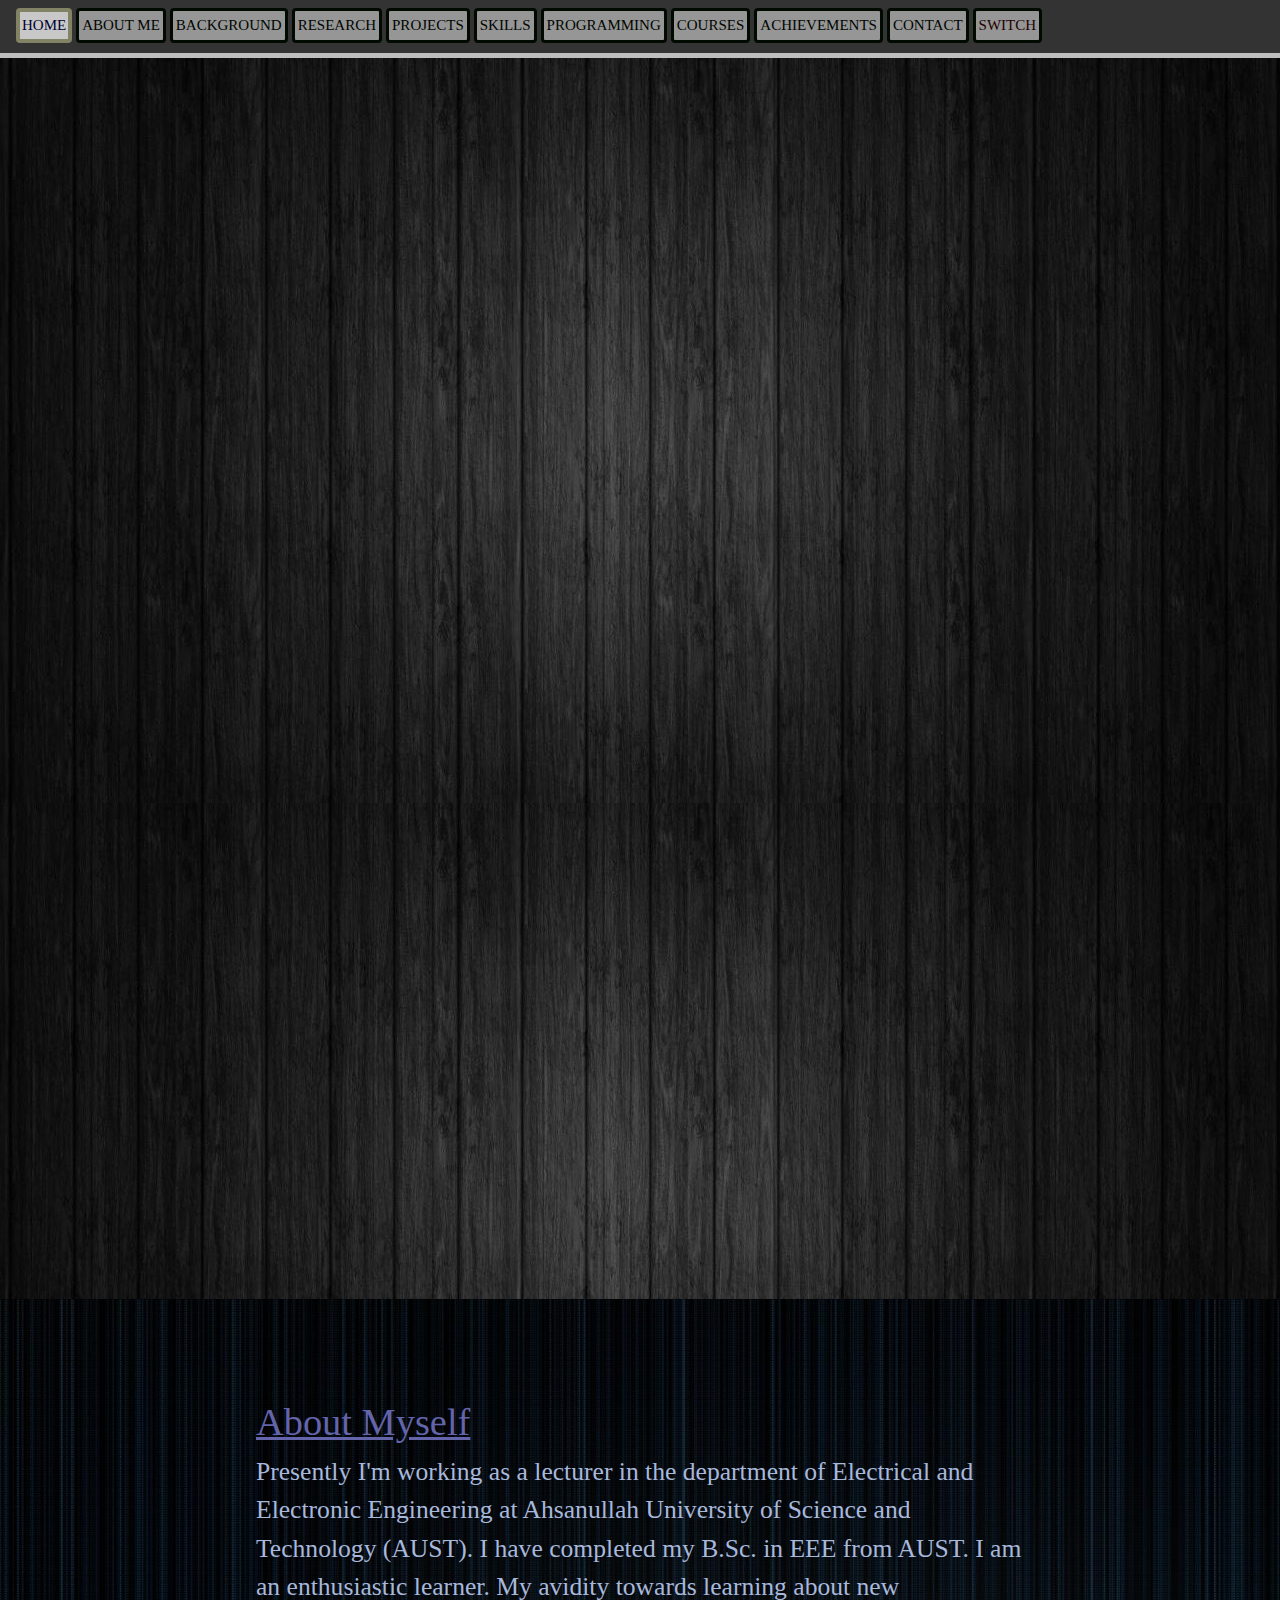
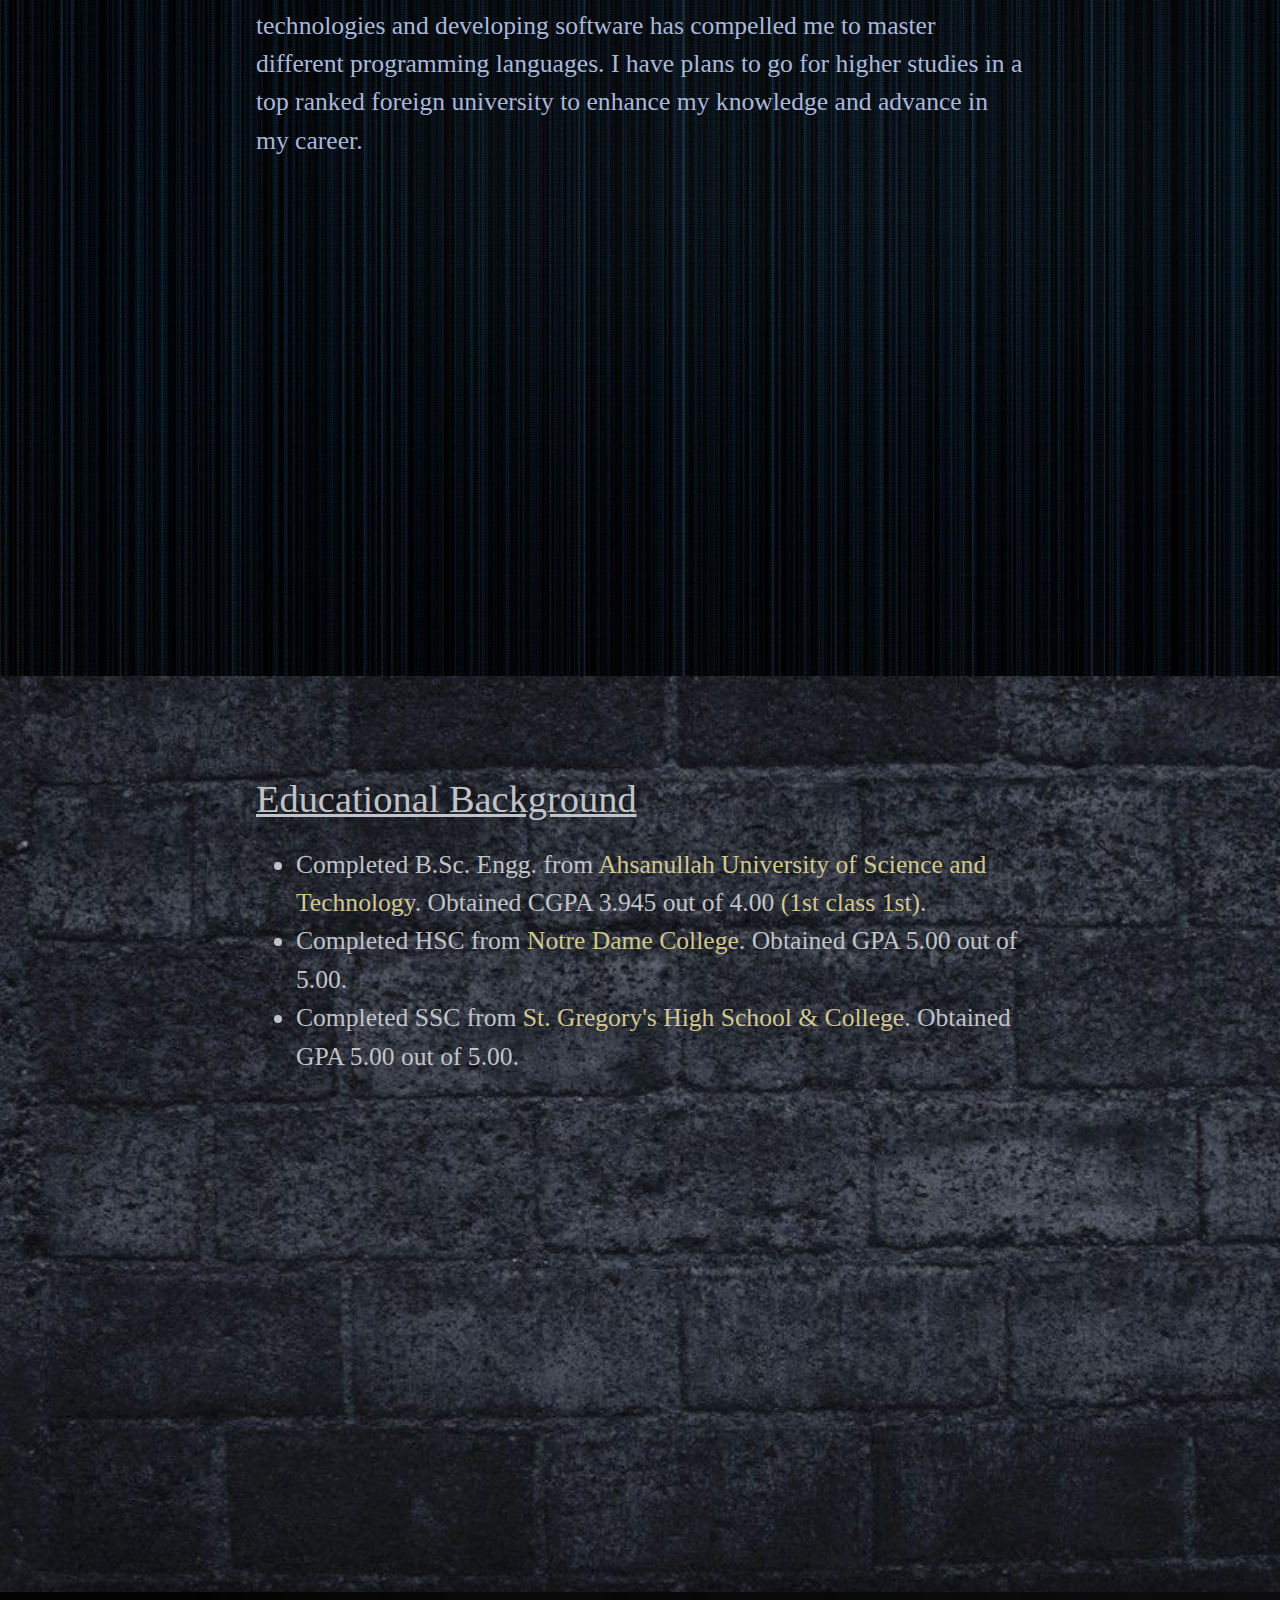
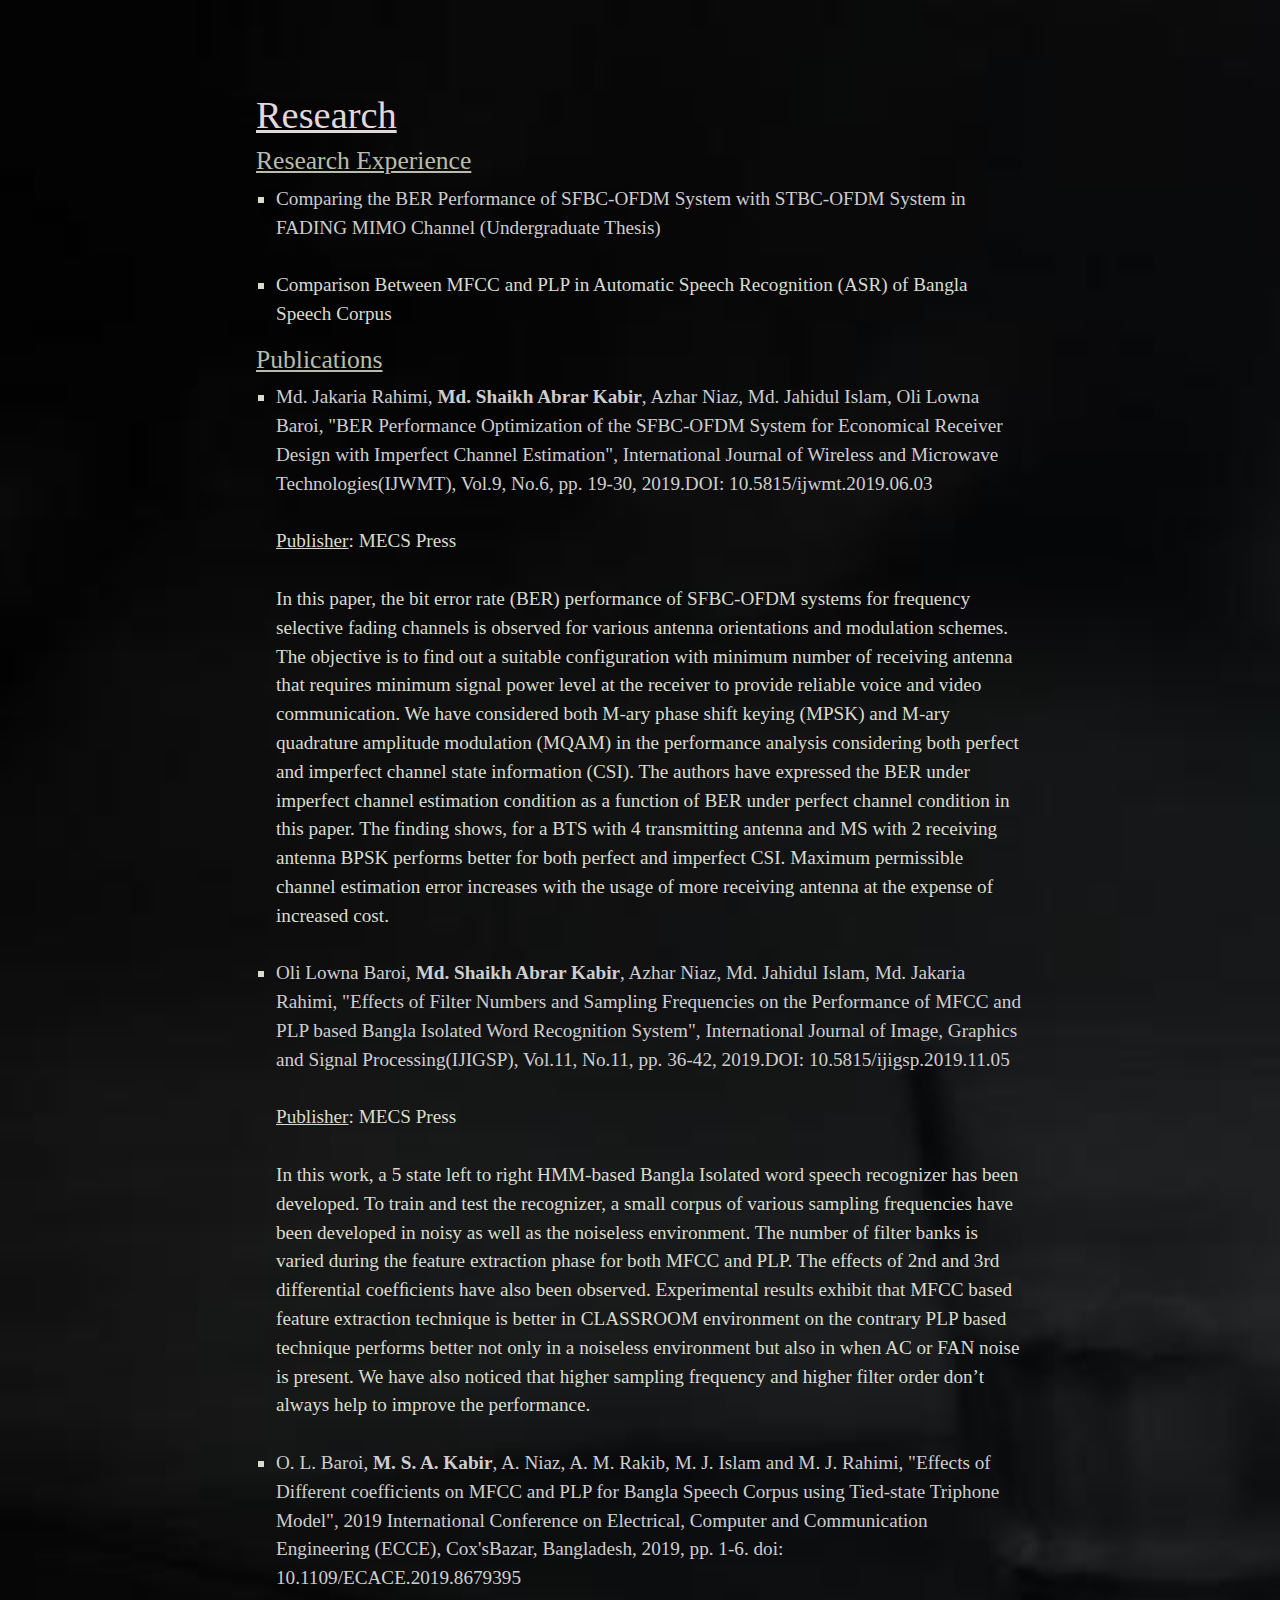
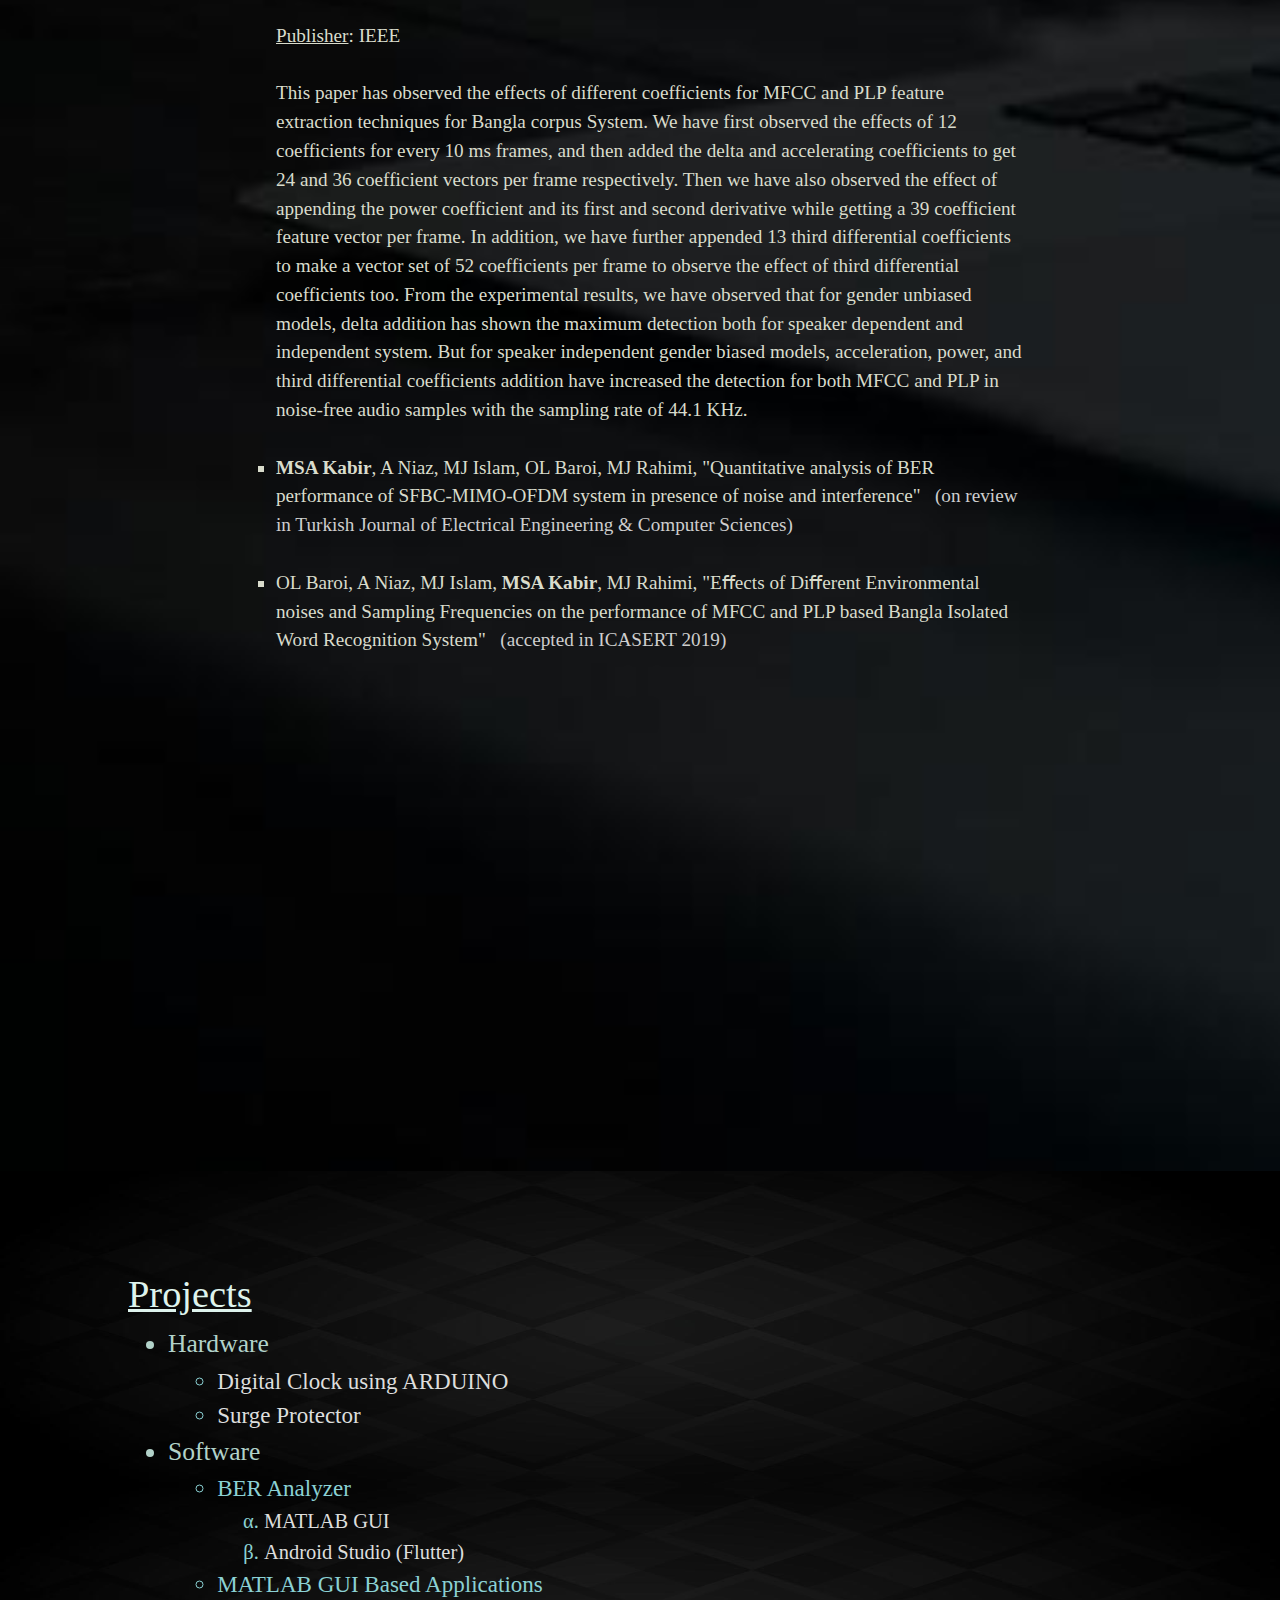
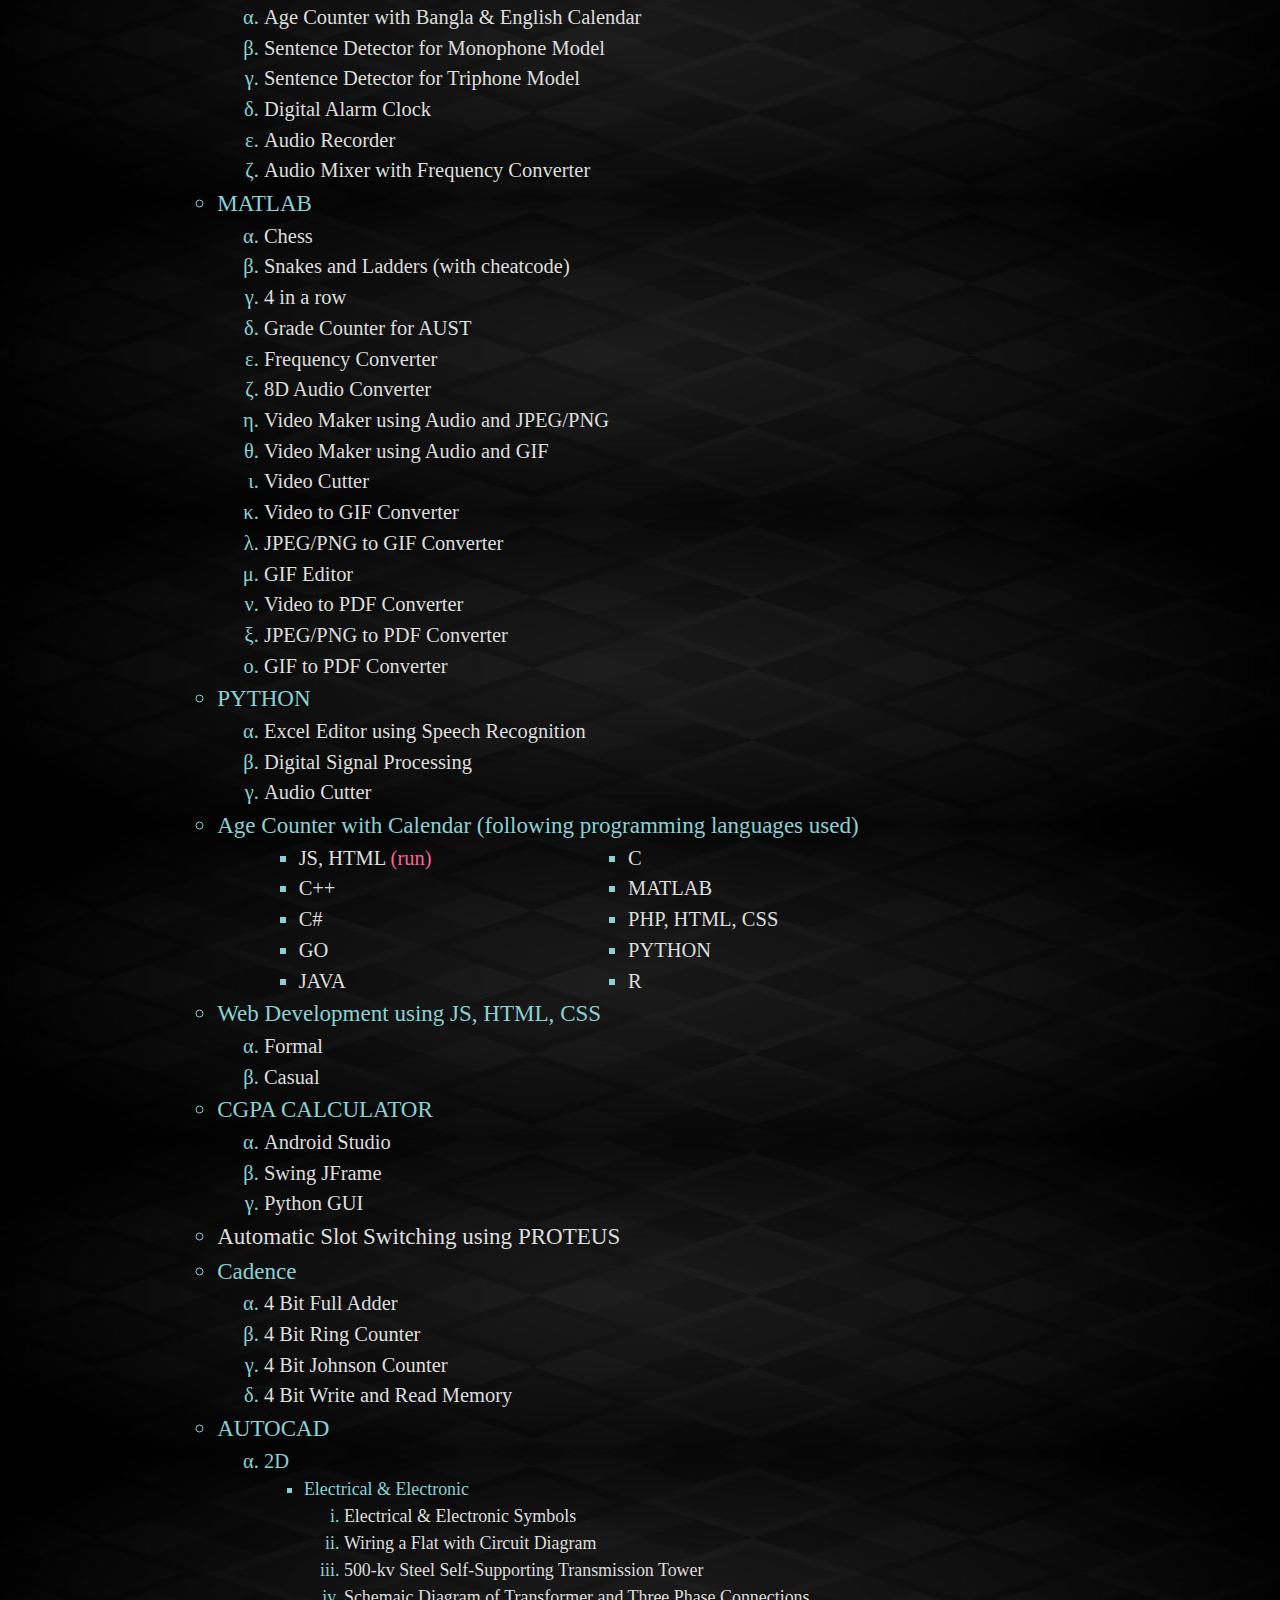
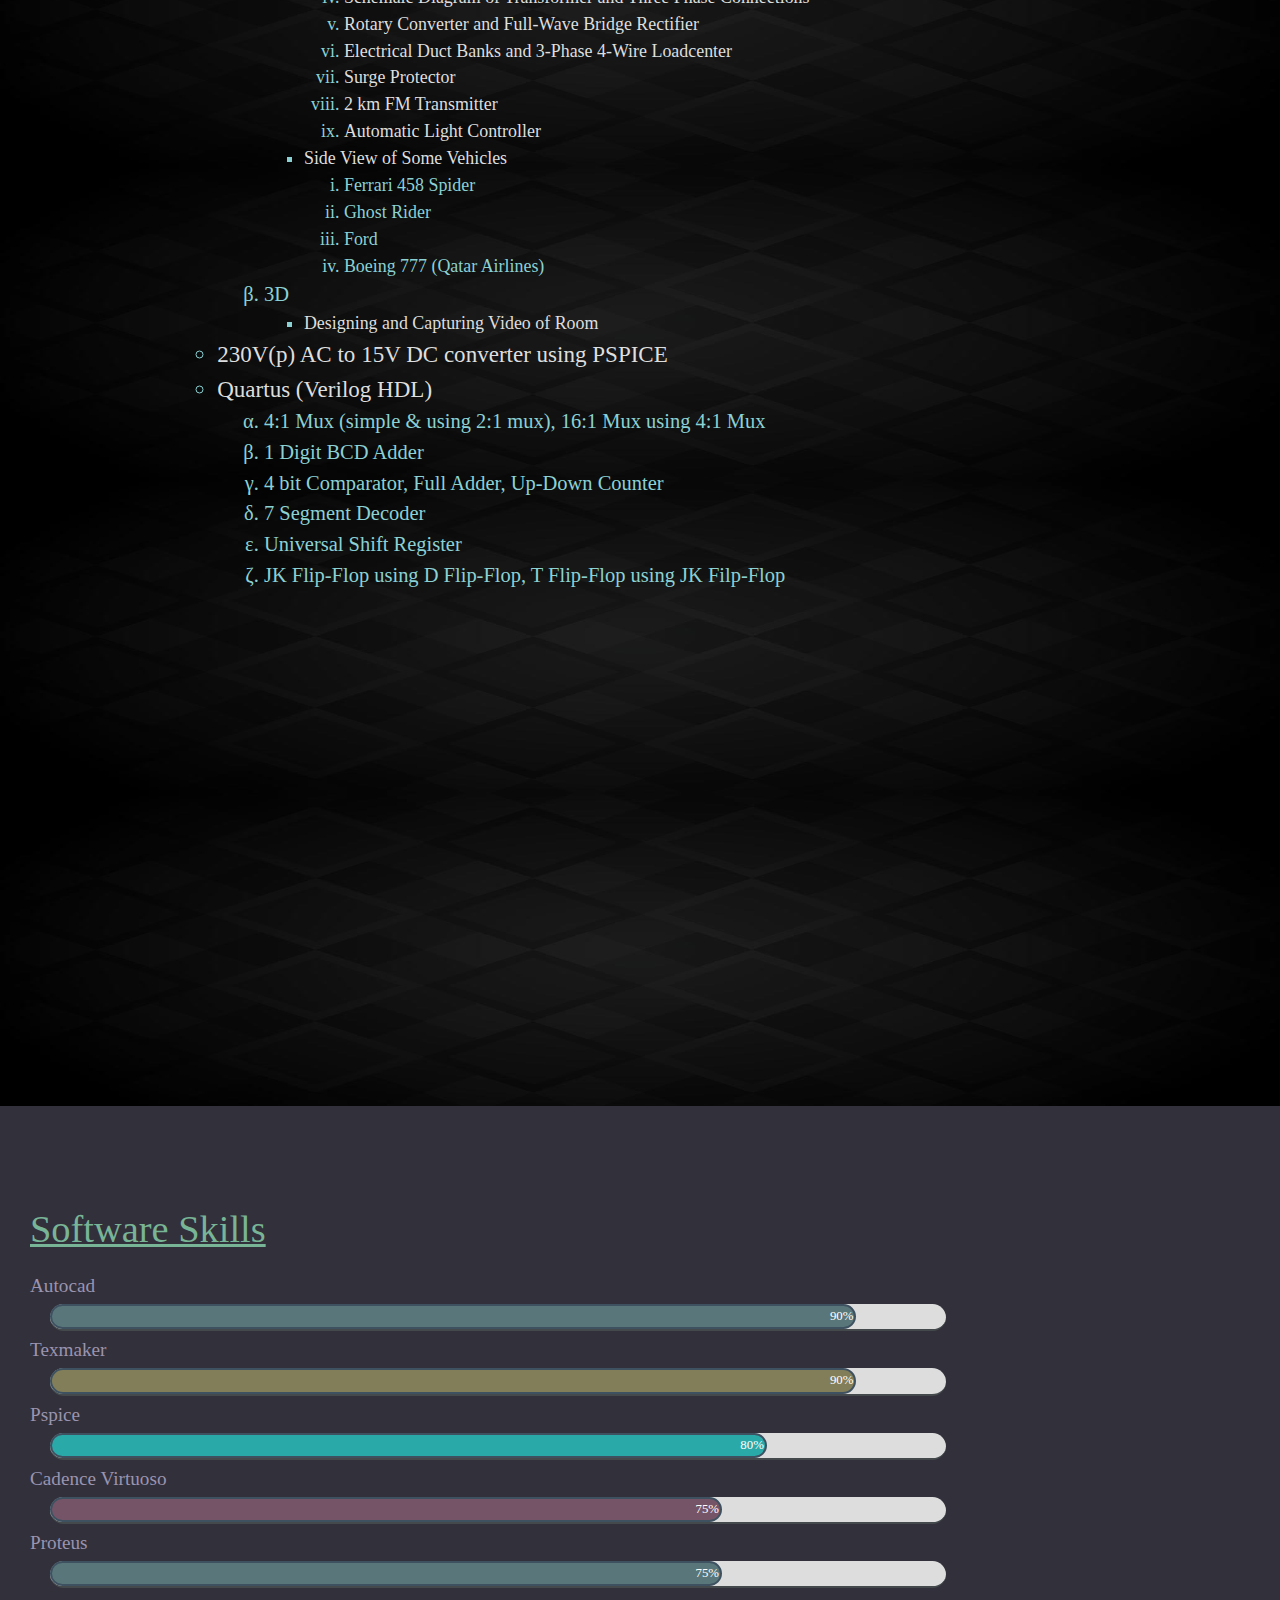
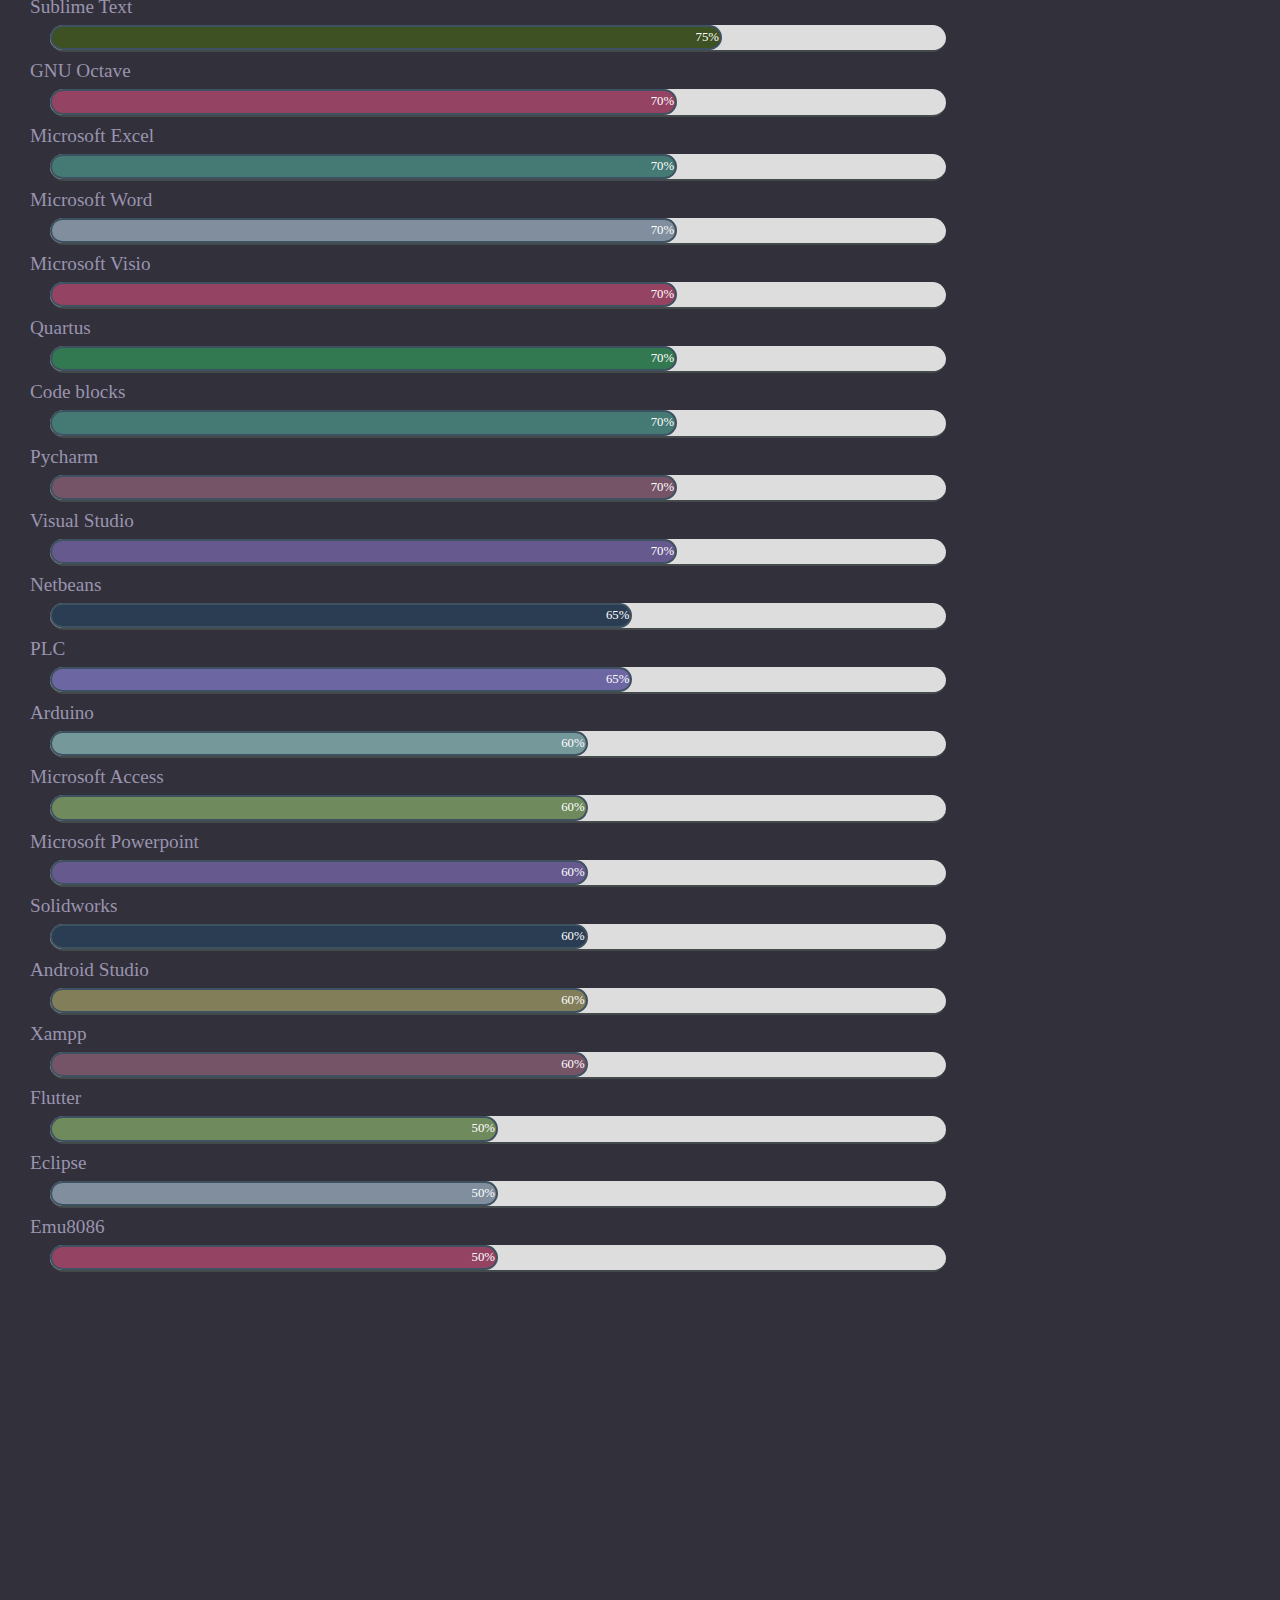
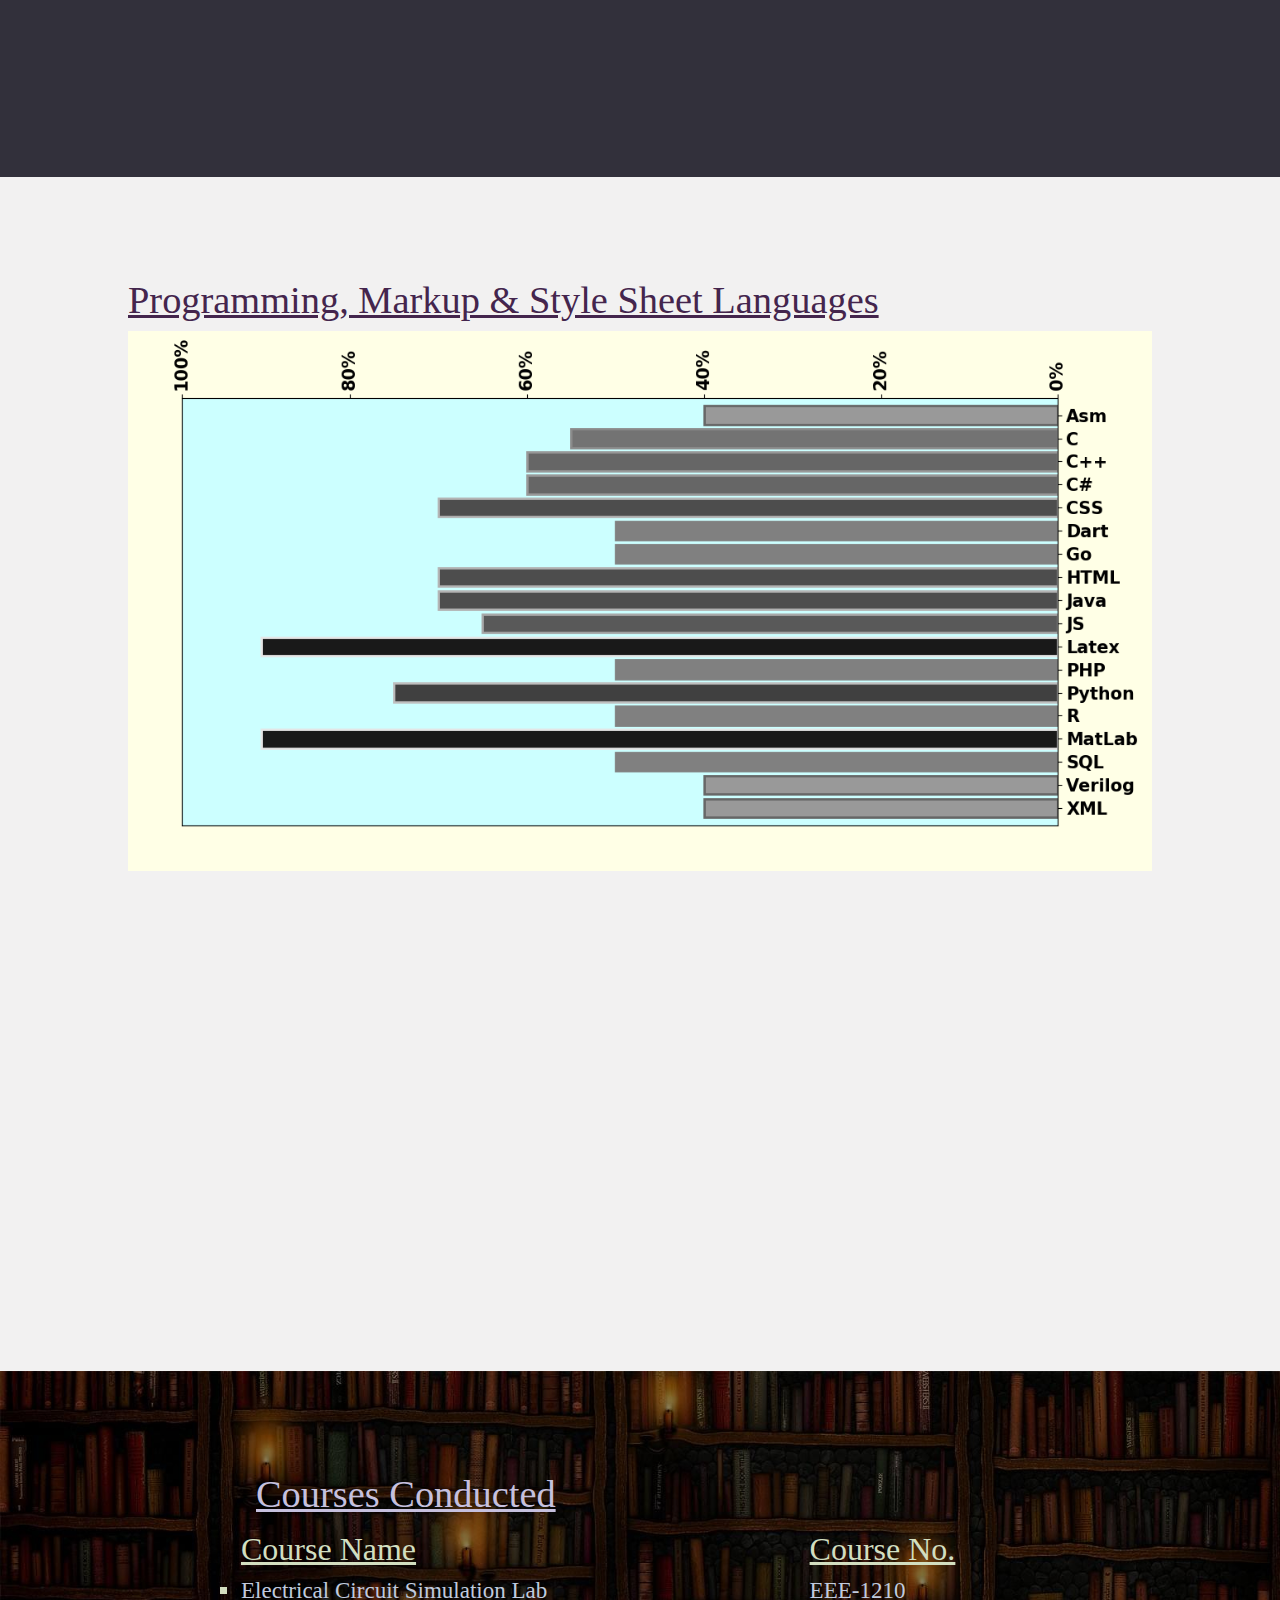
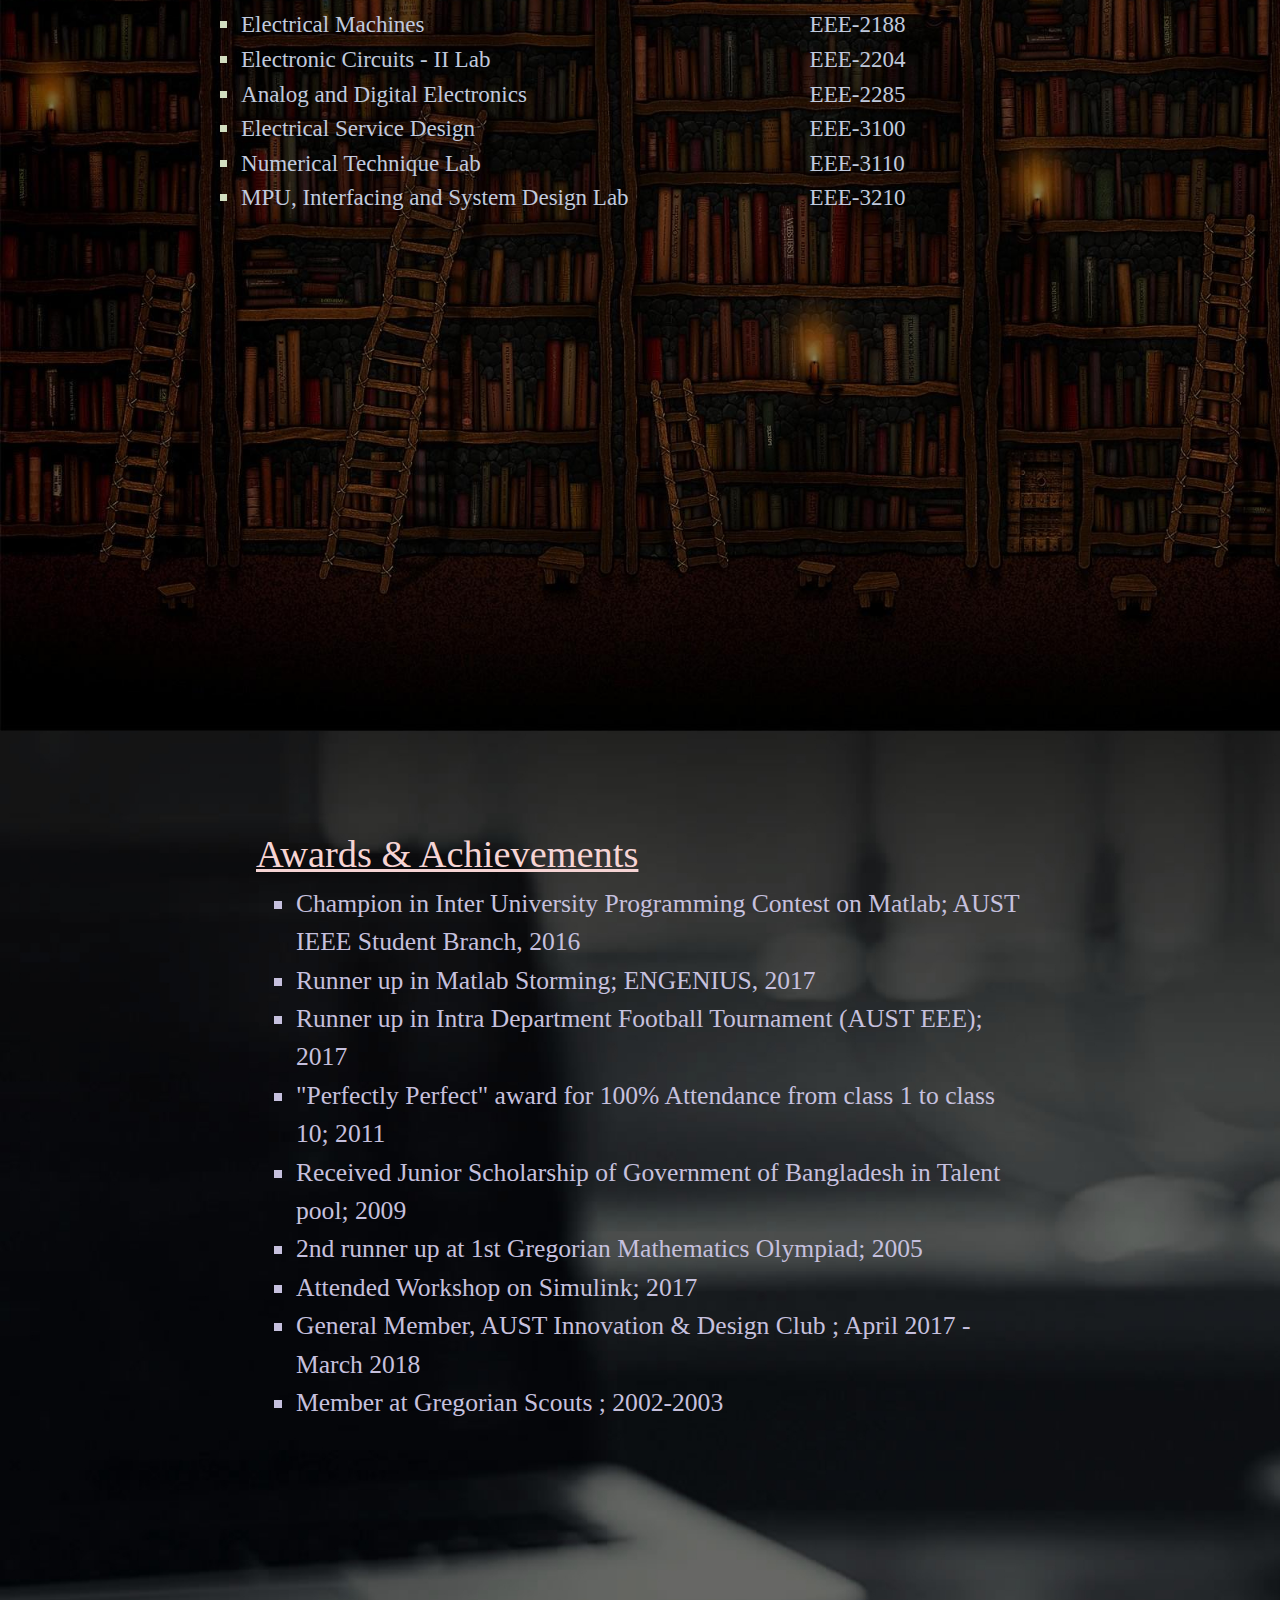
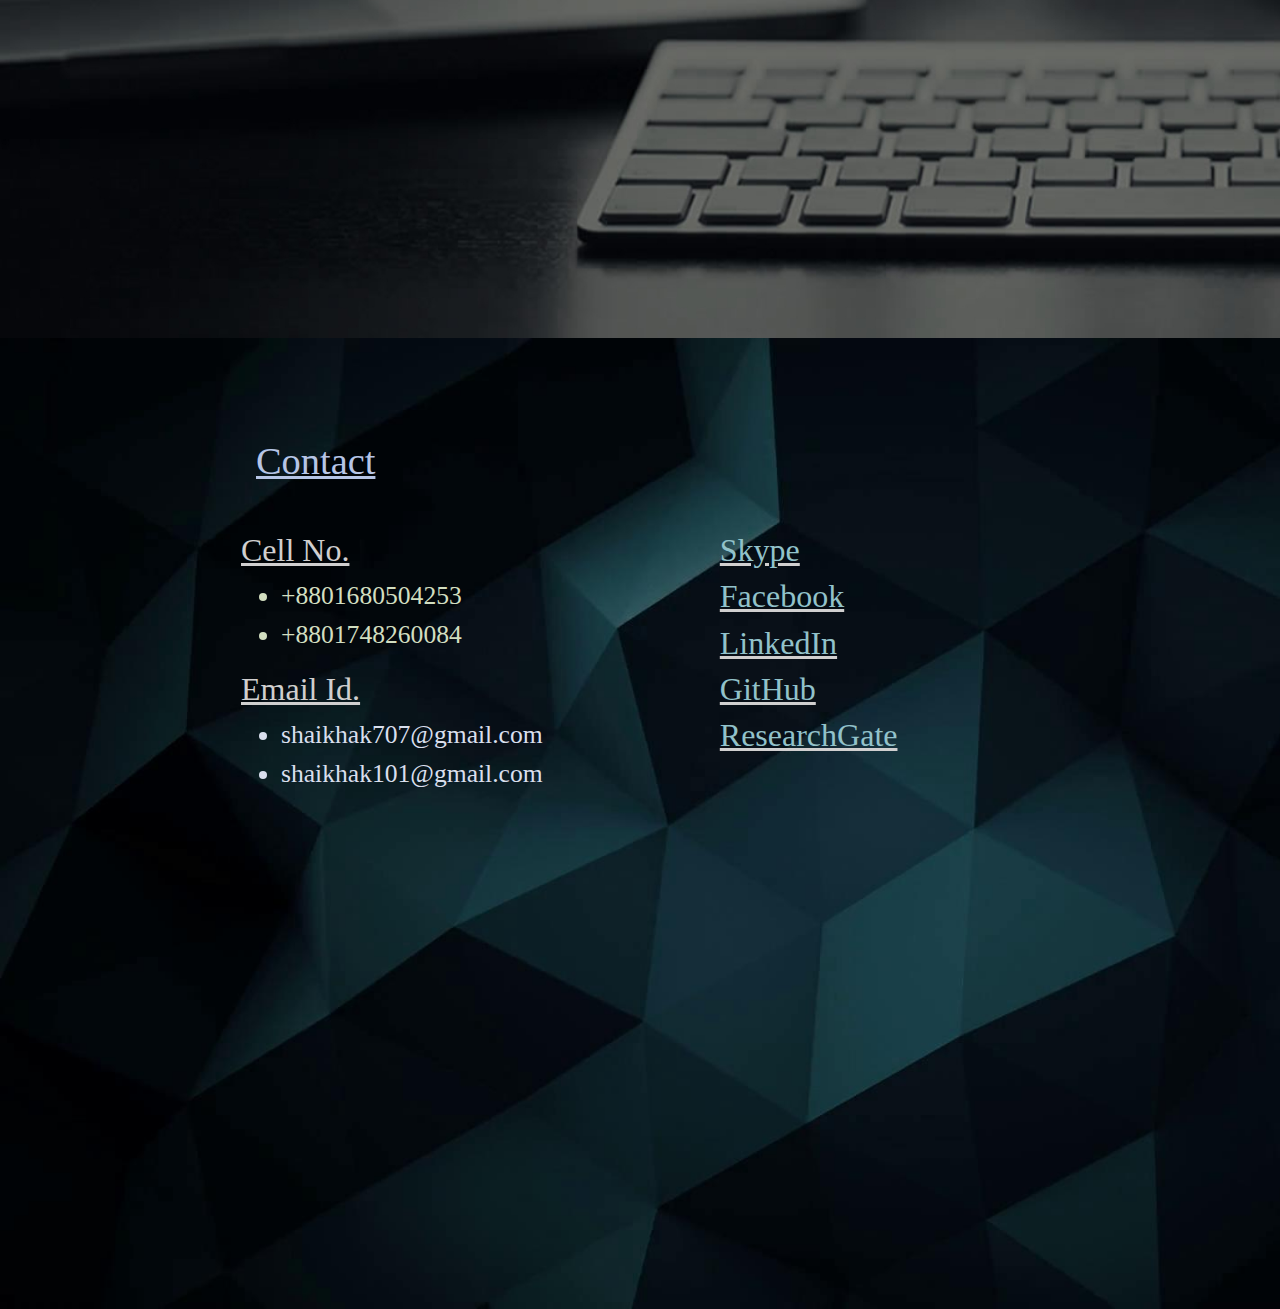
==== commit 6a770b82: "Add files via upload" ====
--- a/index.html
+++ b/index.html
@@ -1841,6 +1841,8 @@
               <li>PYTHON
                         
                 <ul class="pro4">
+
+                	<li><a href="https://shaikh-abrar-kabir.github.io/AudioExcel/" target="_blank">Excel Editor using Speech Recognition</a></li>
 
                   <li><a href="https://shaikh-abrar-kabir.github.io/Digital-Signal-Processing-using-PYTHON/" target="_blank">Digital Signal Processing</a></li>
 
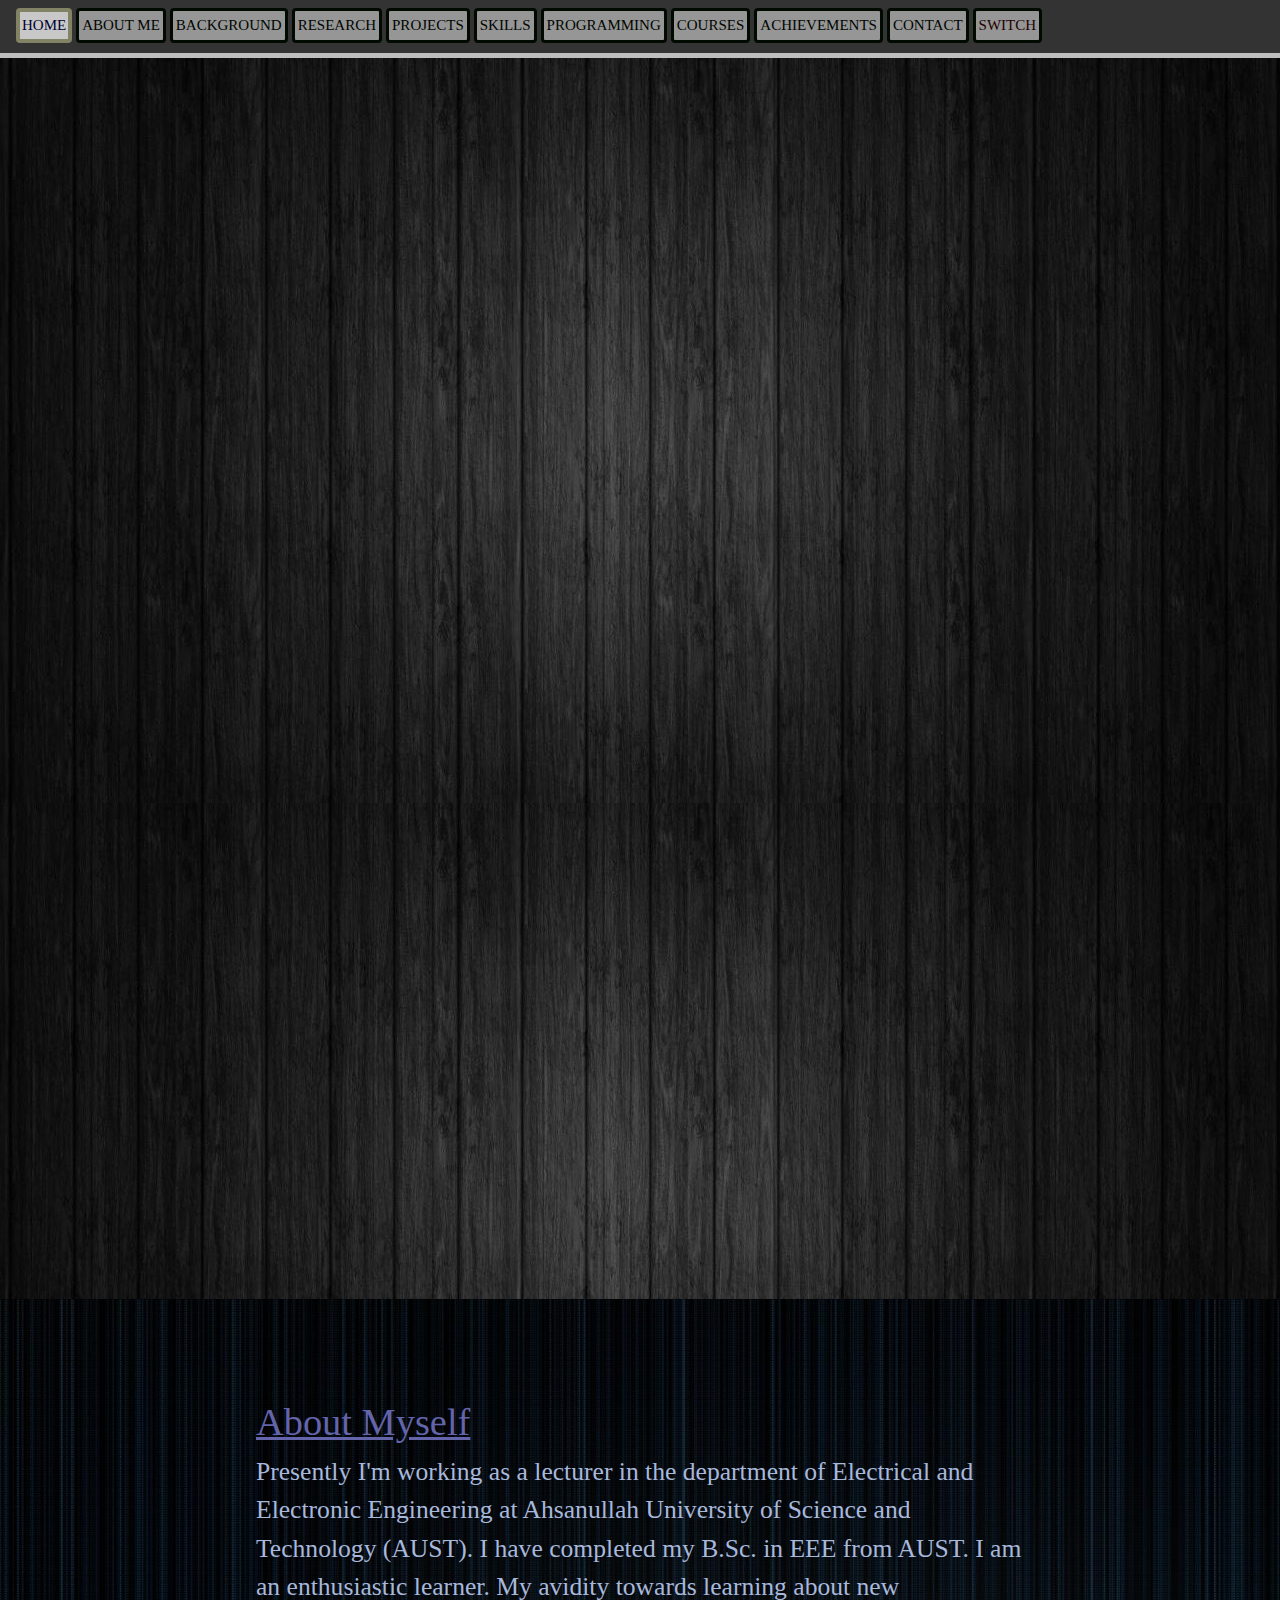
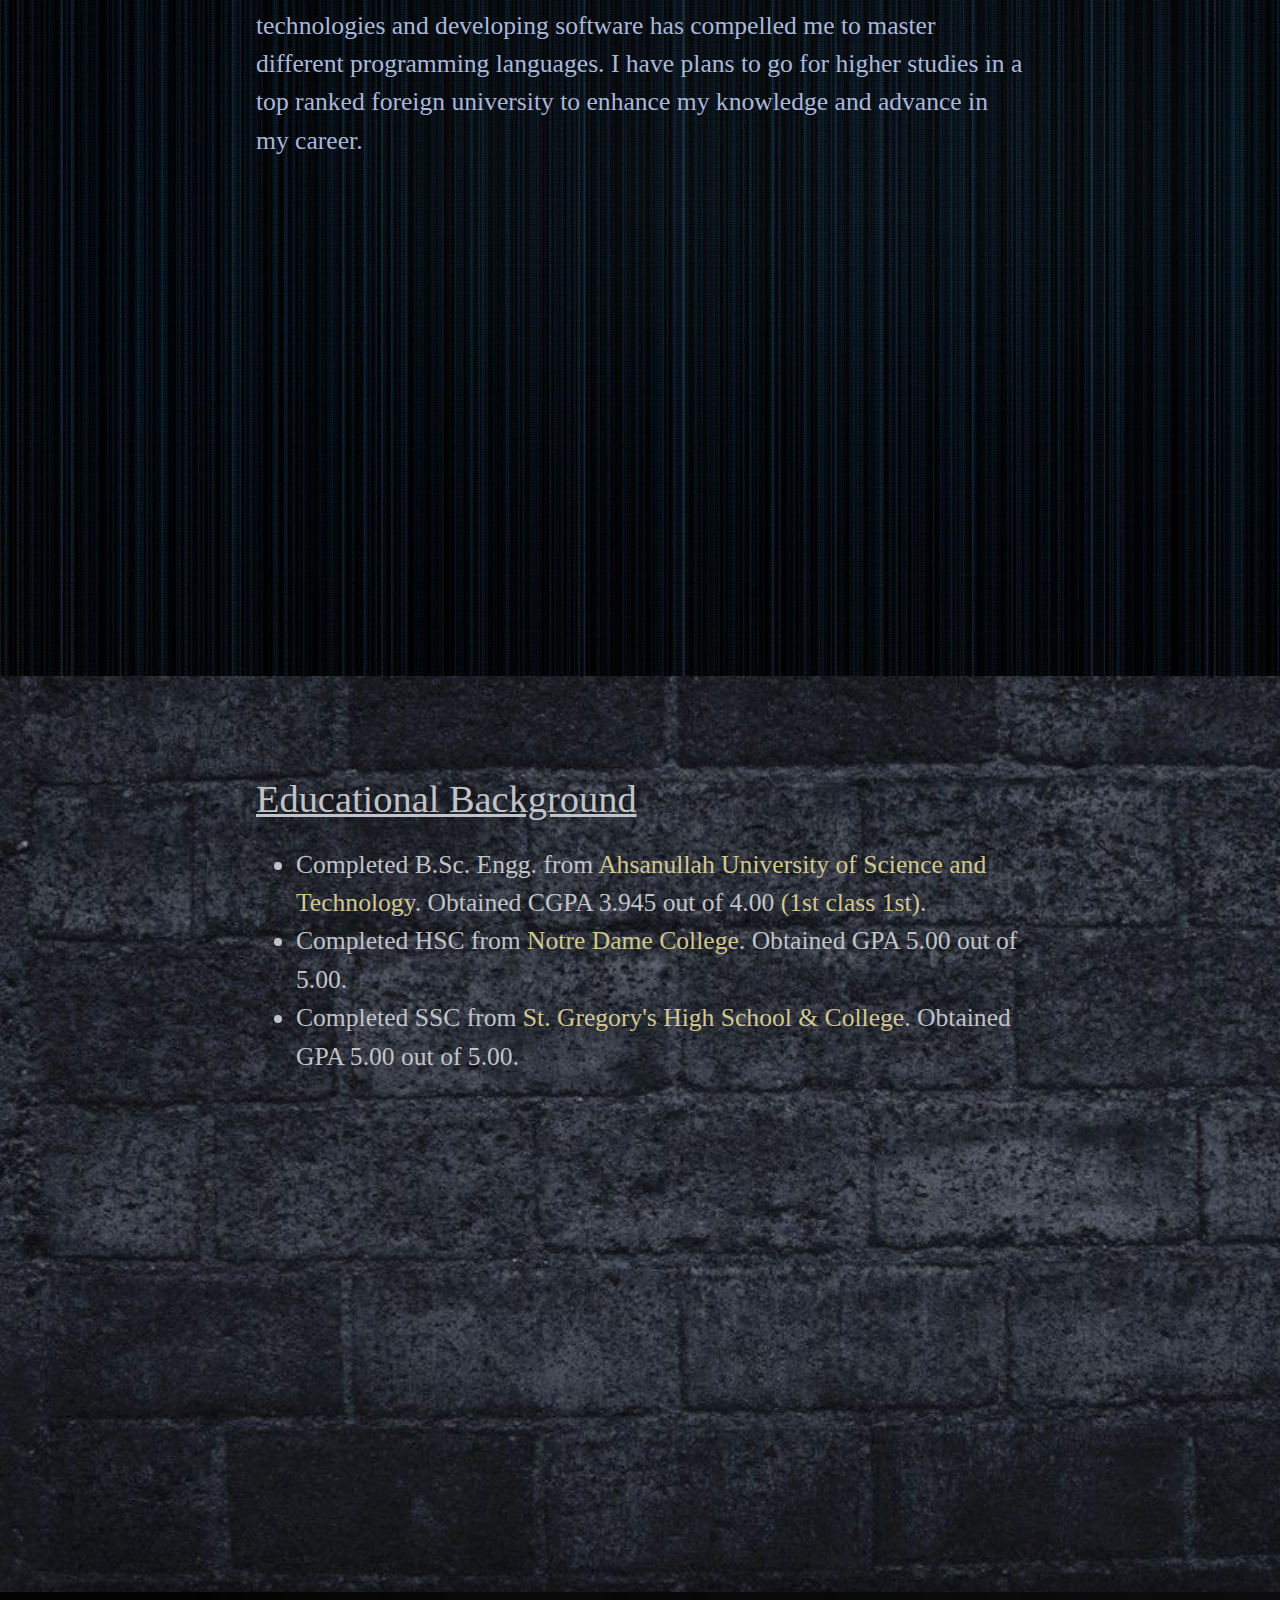
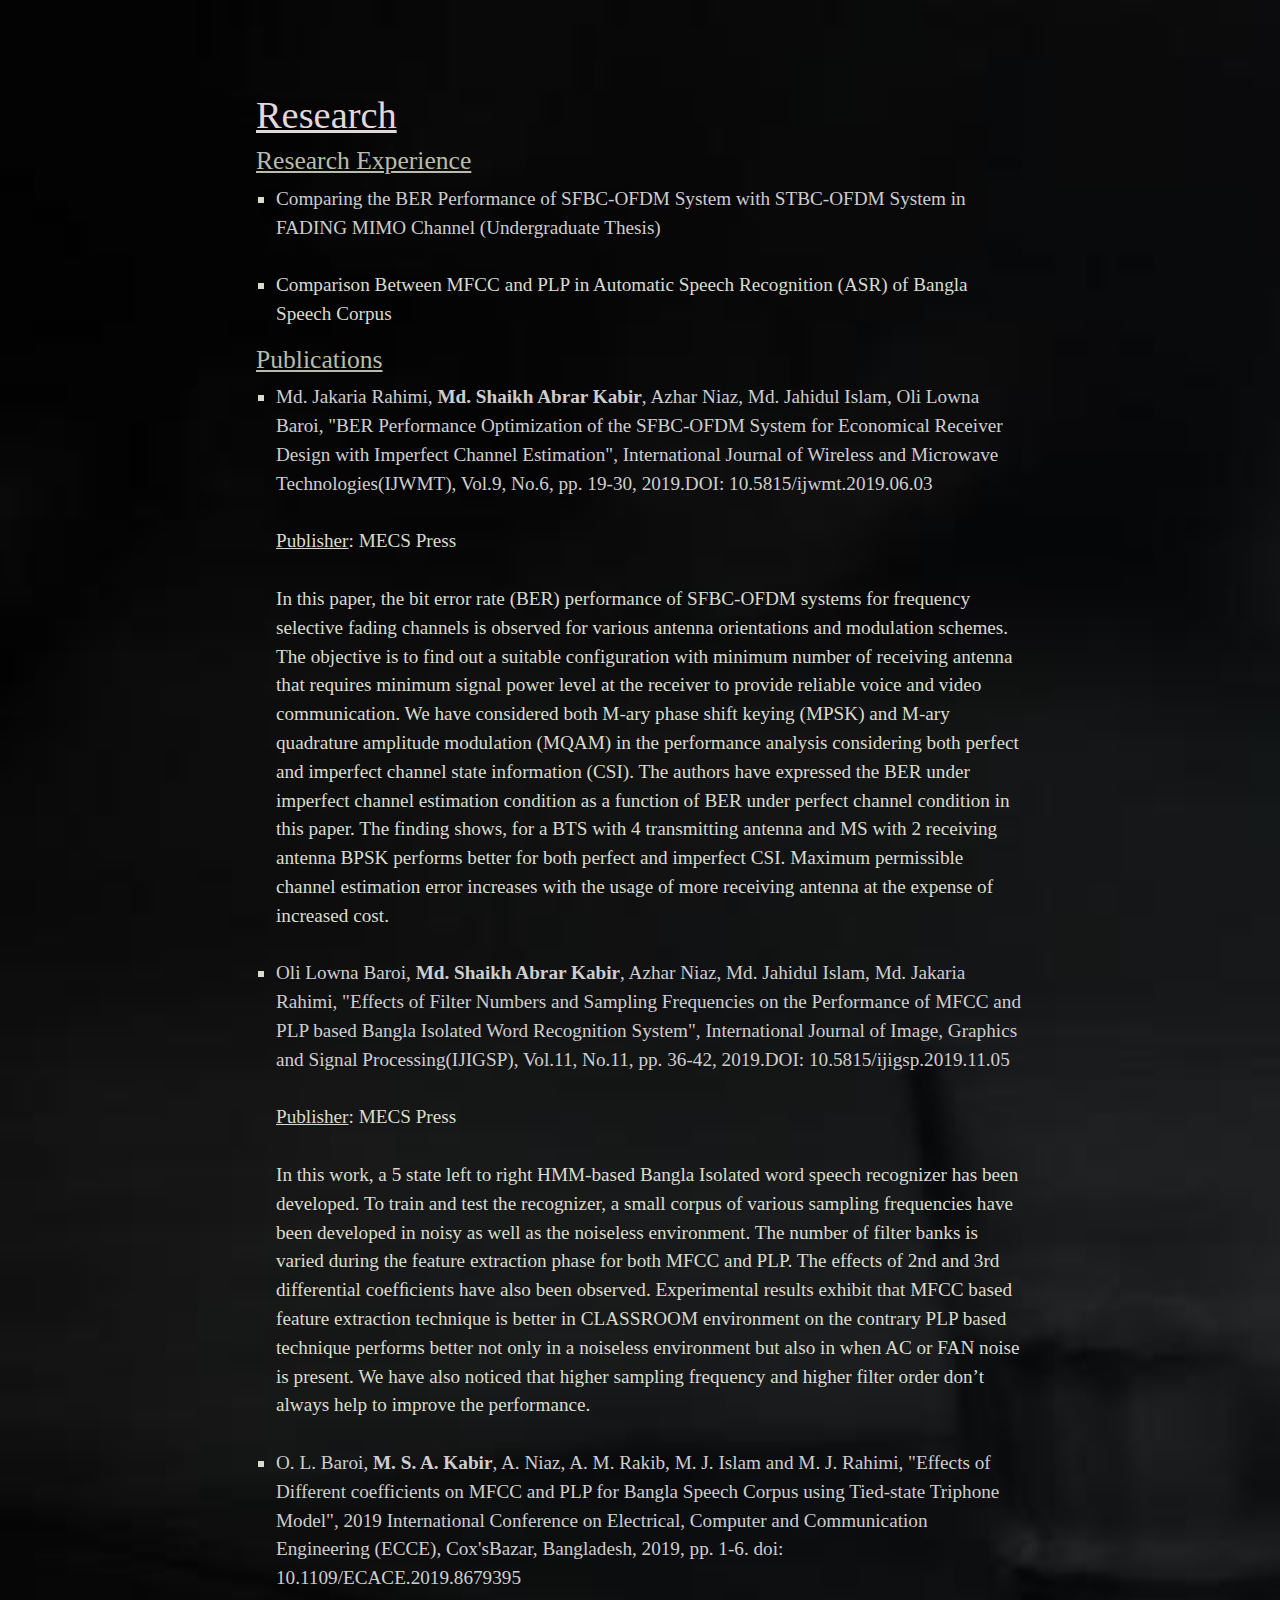
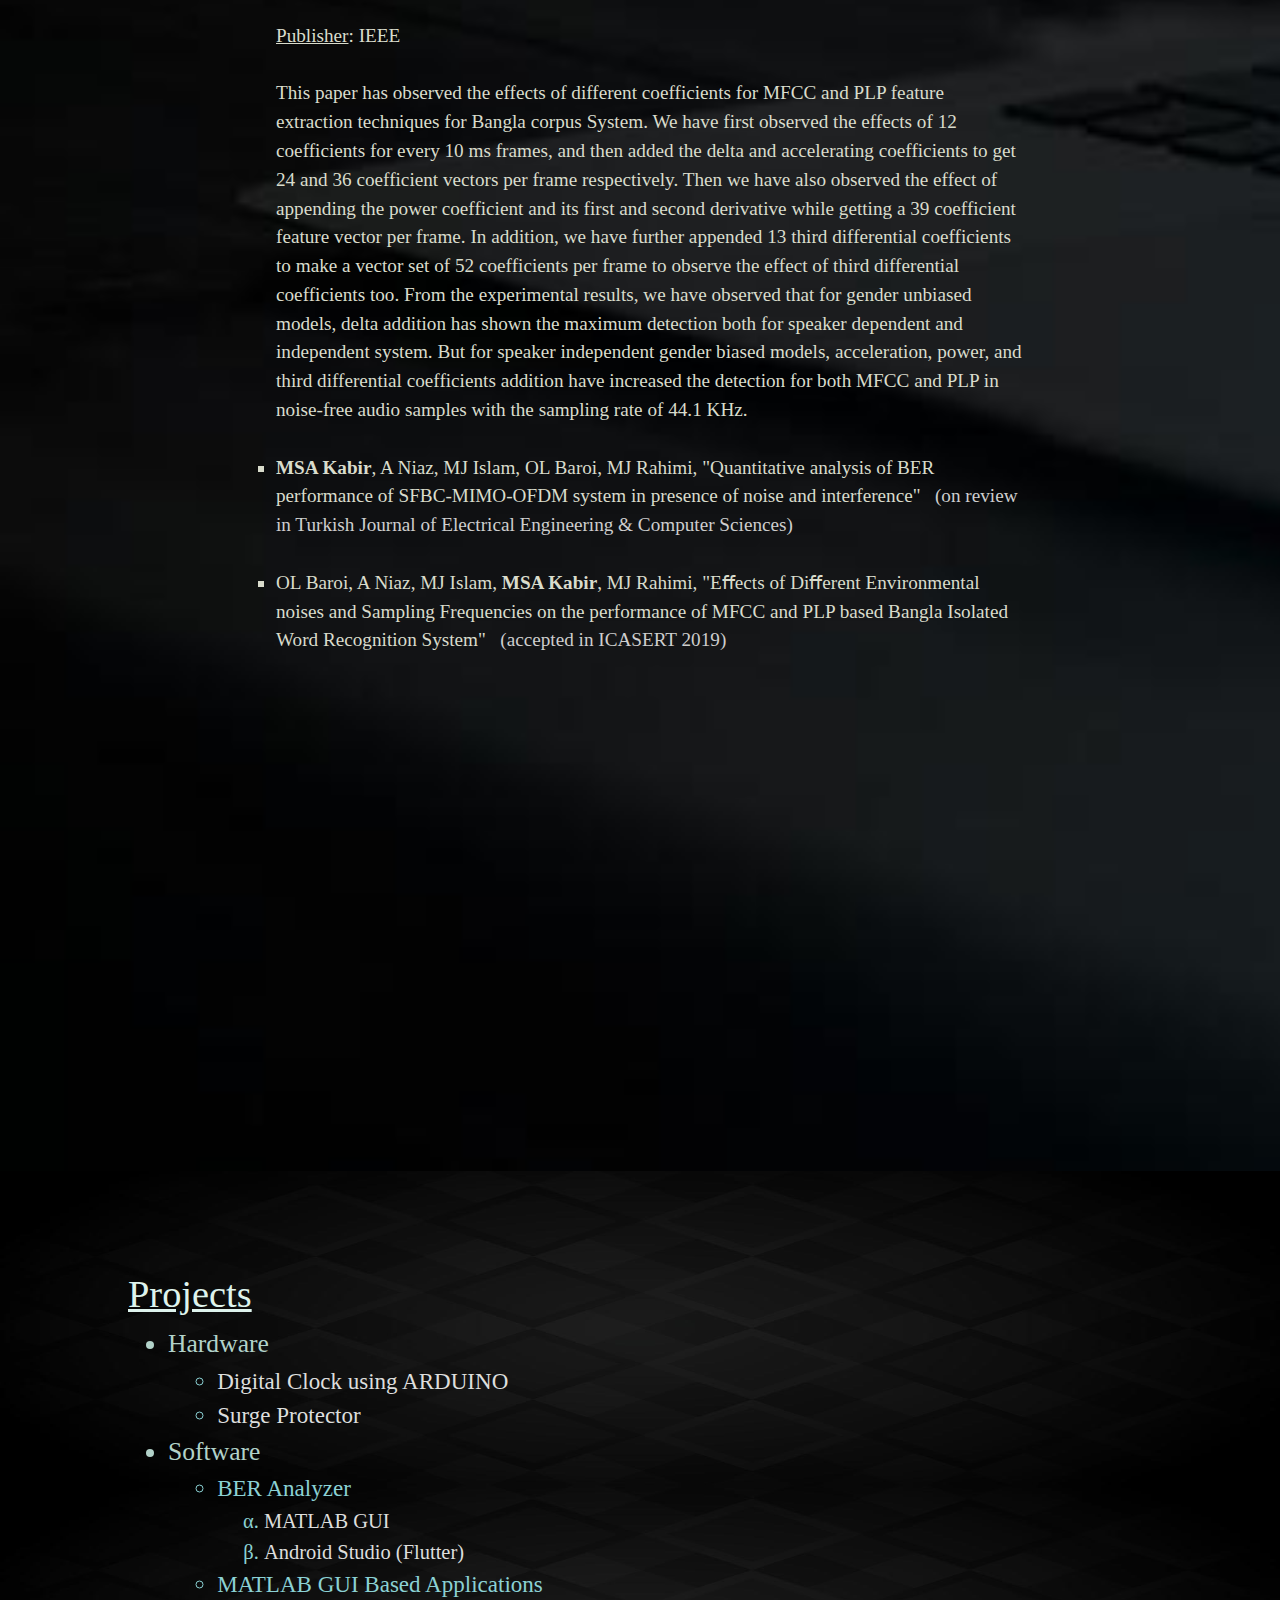
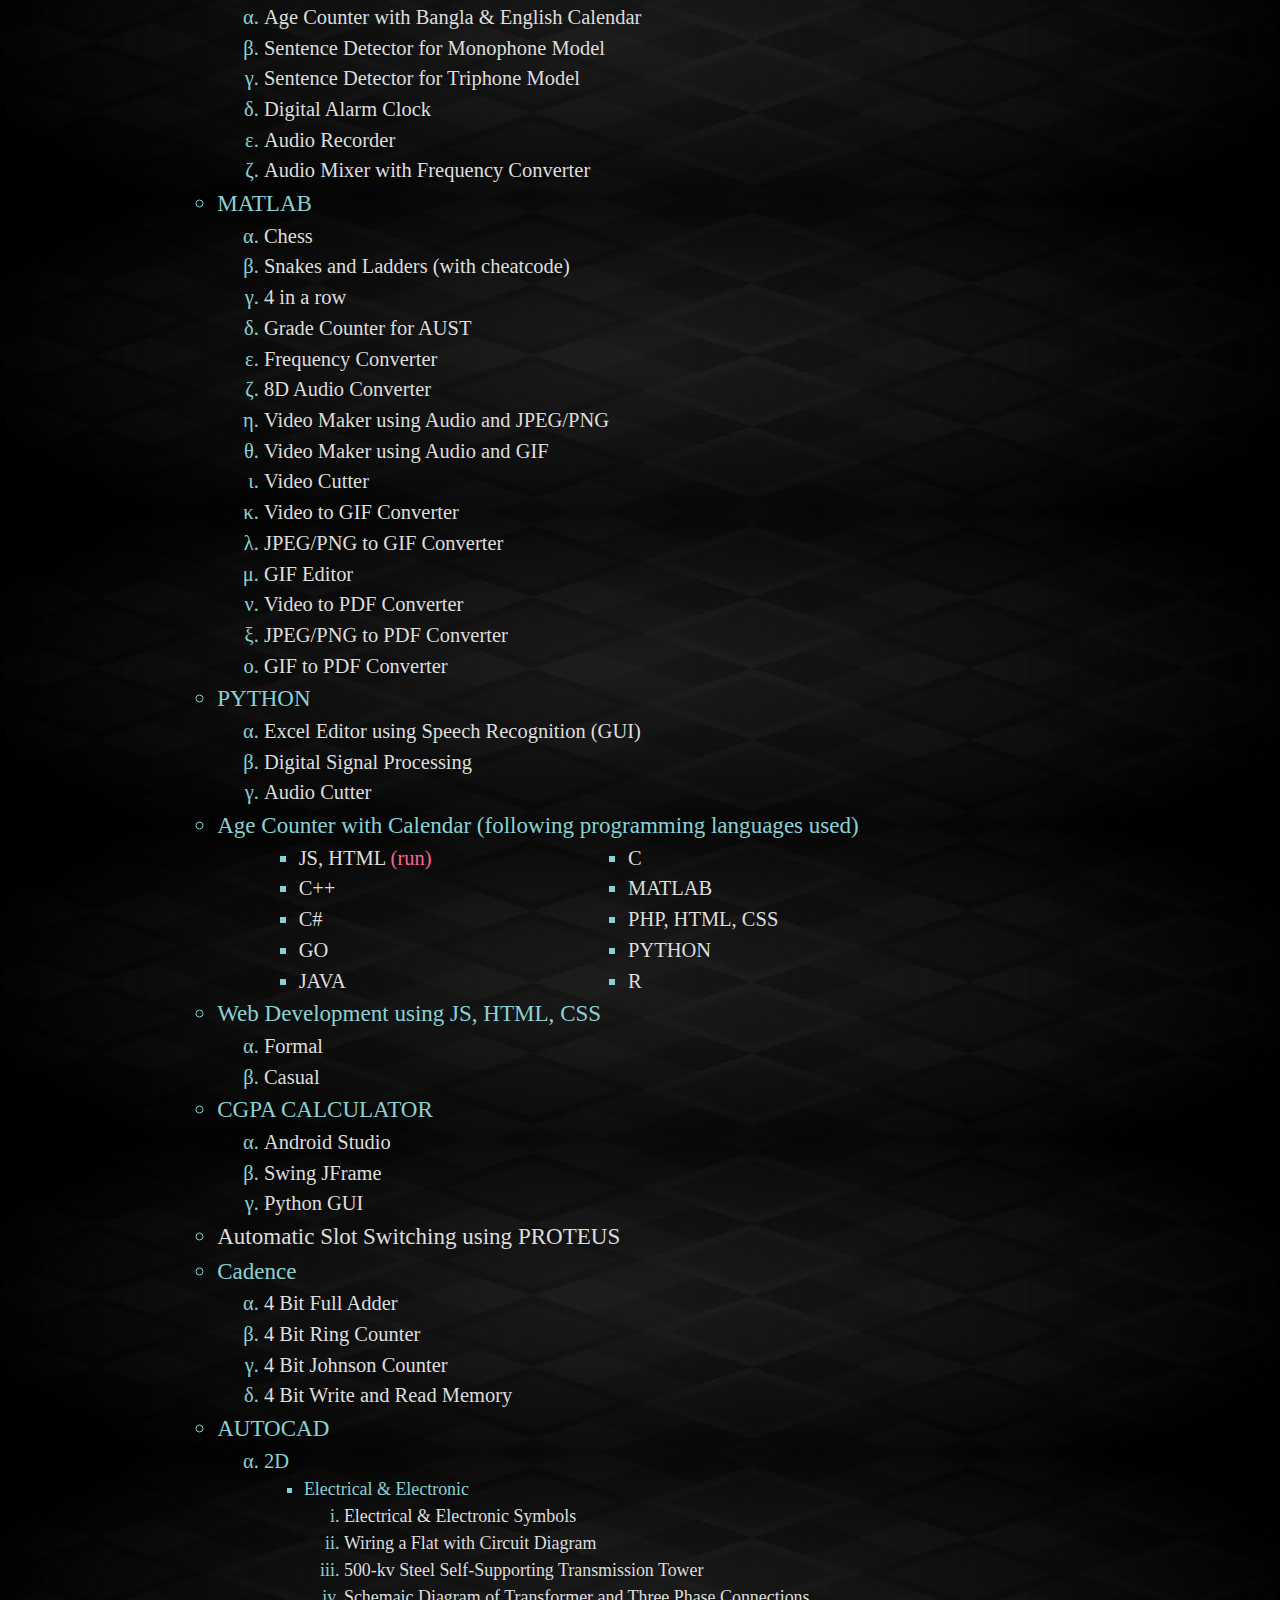
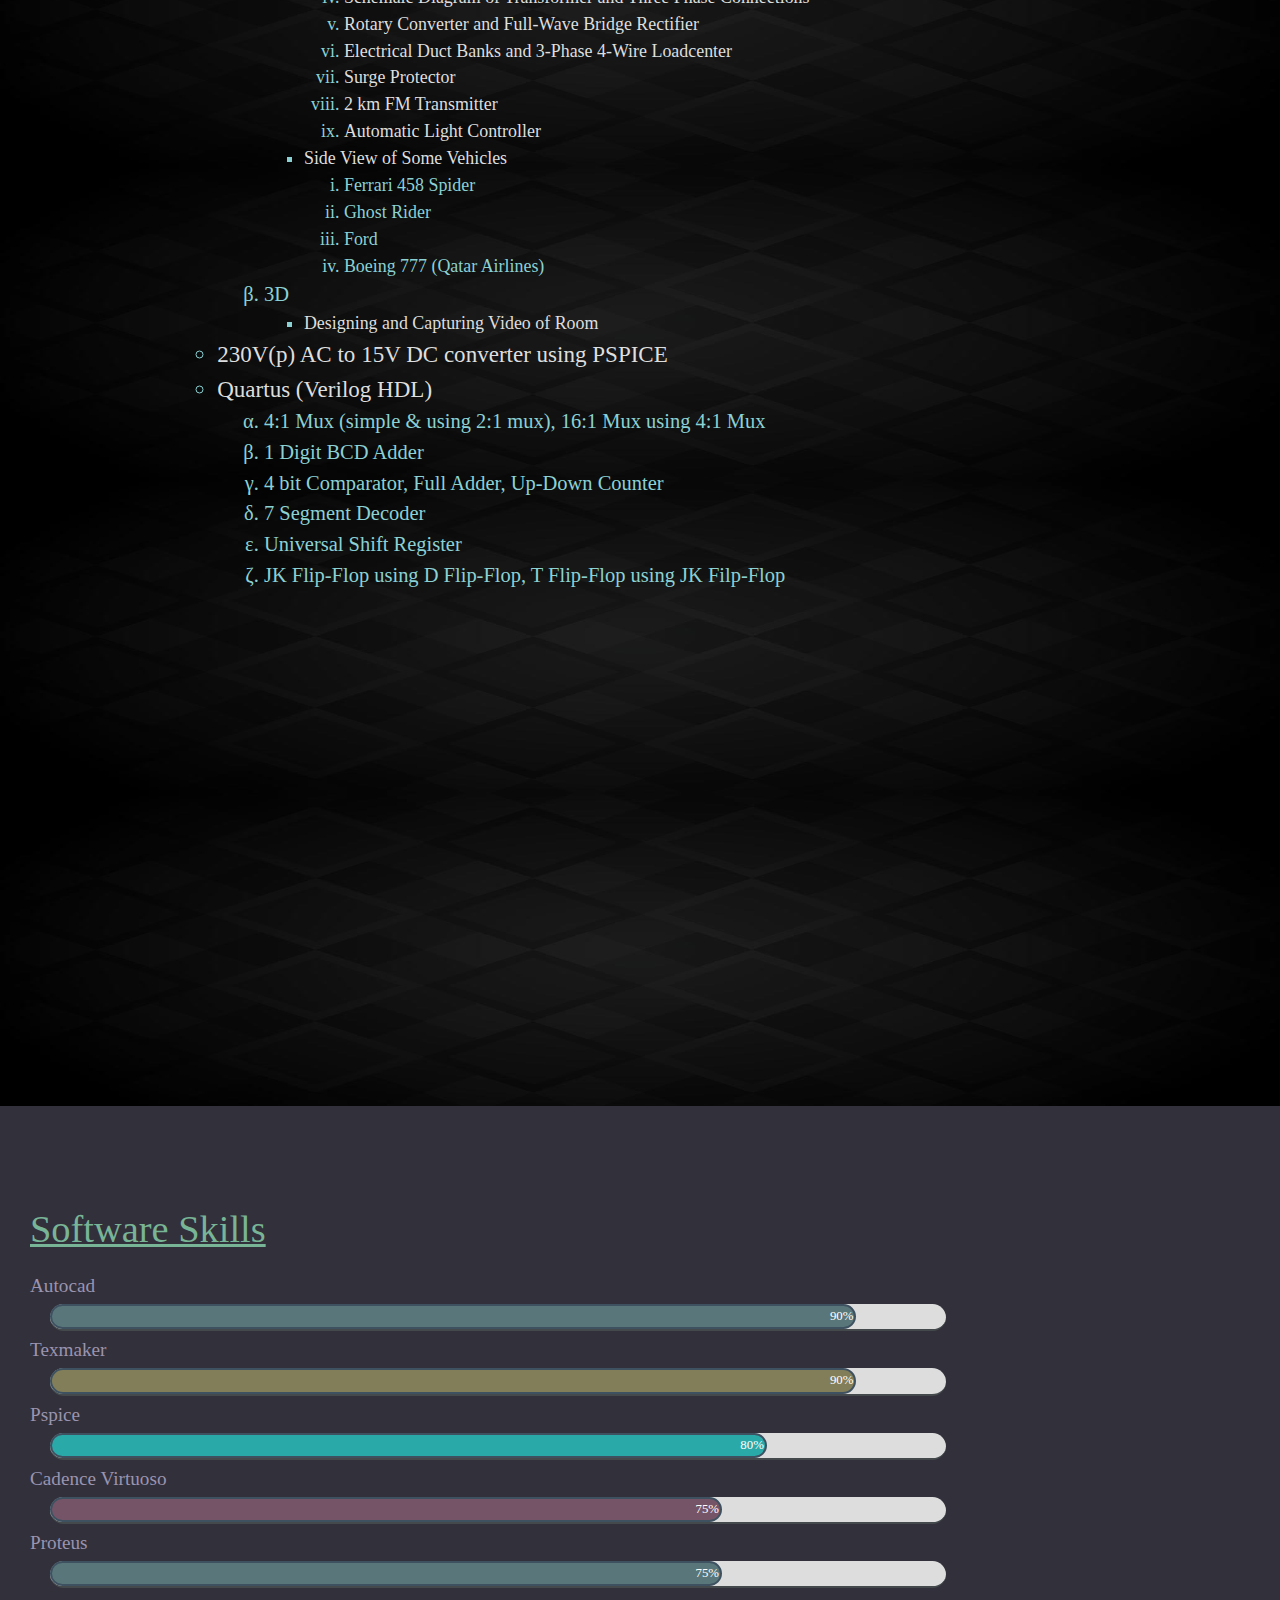
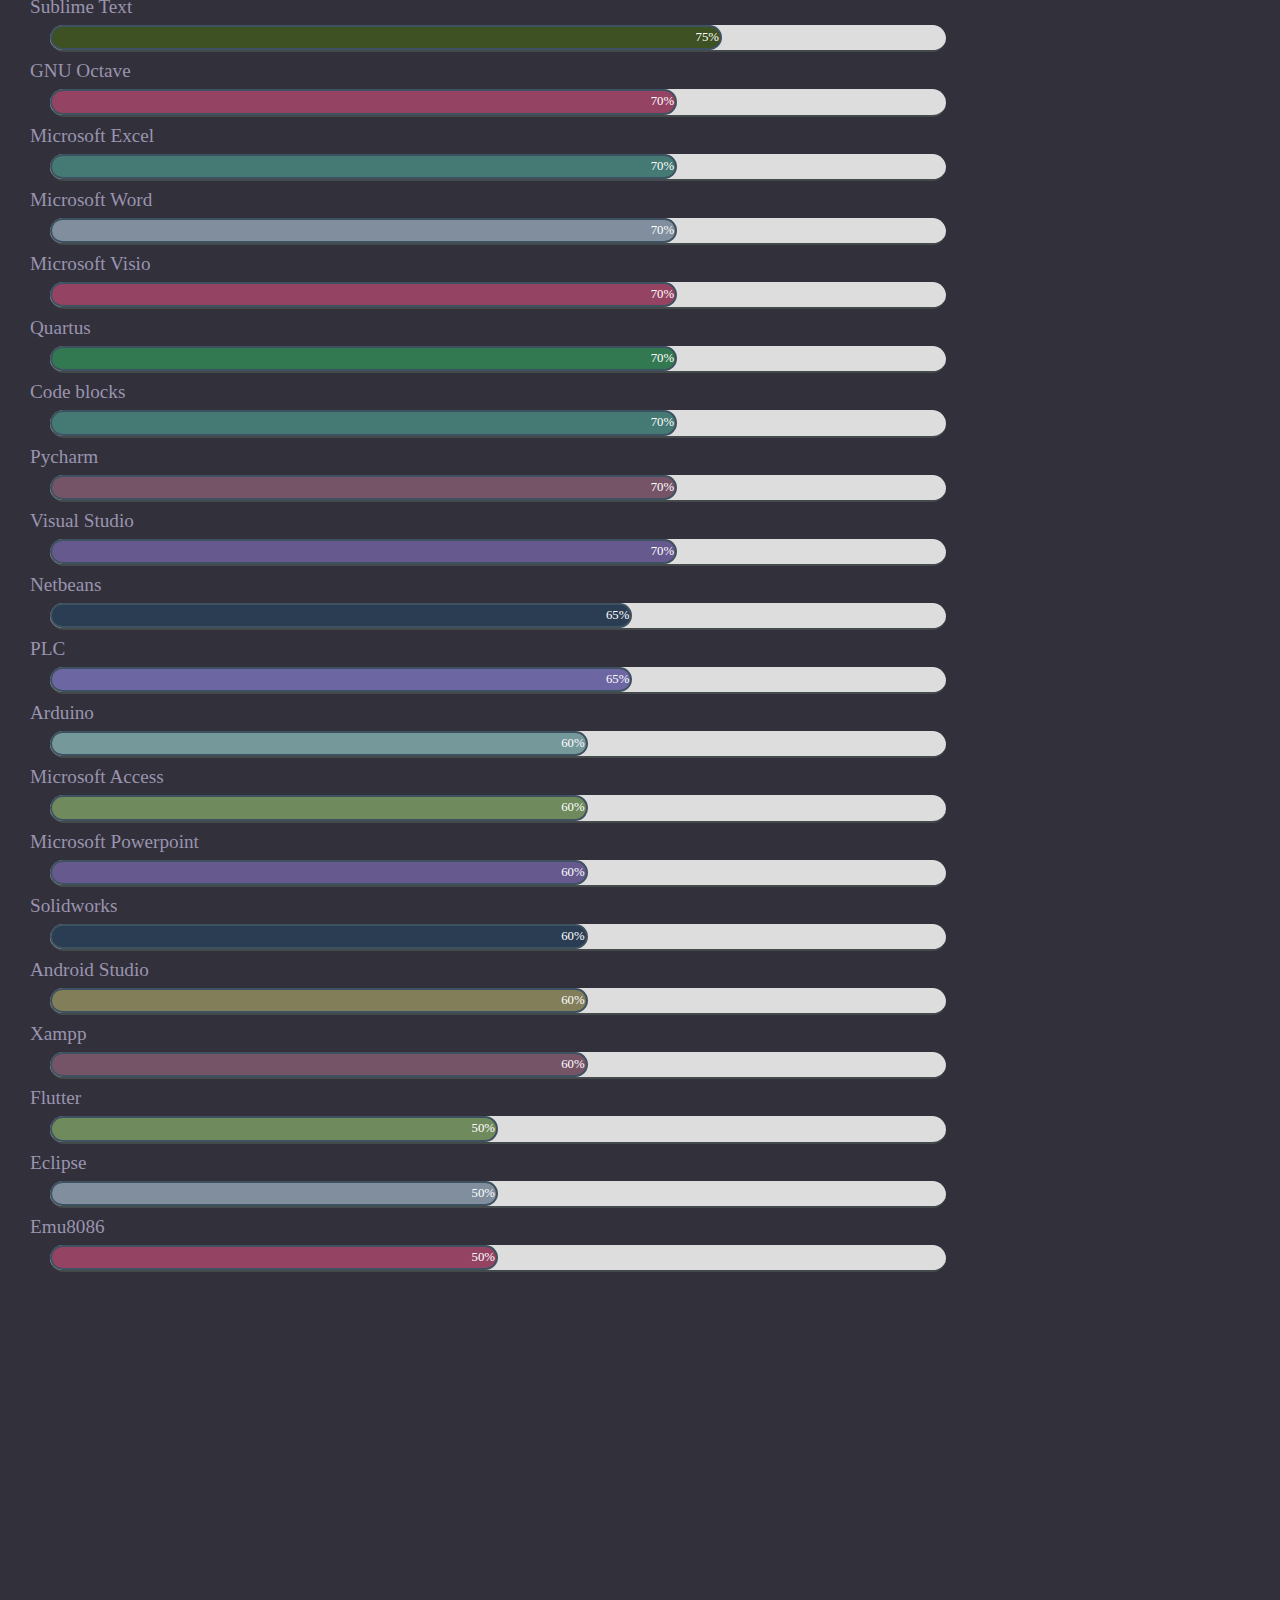
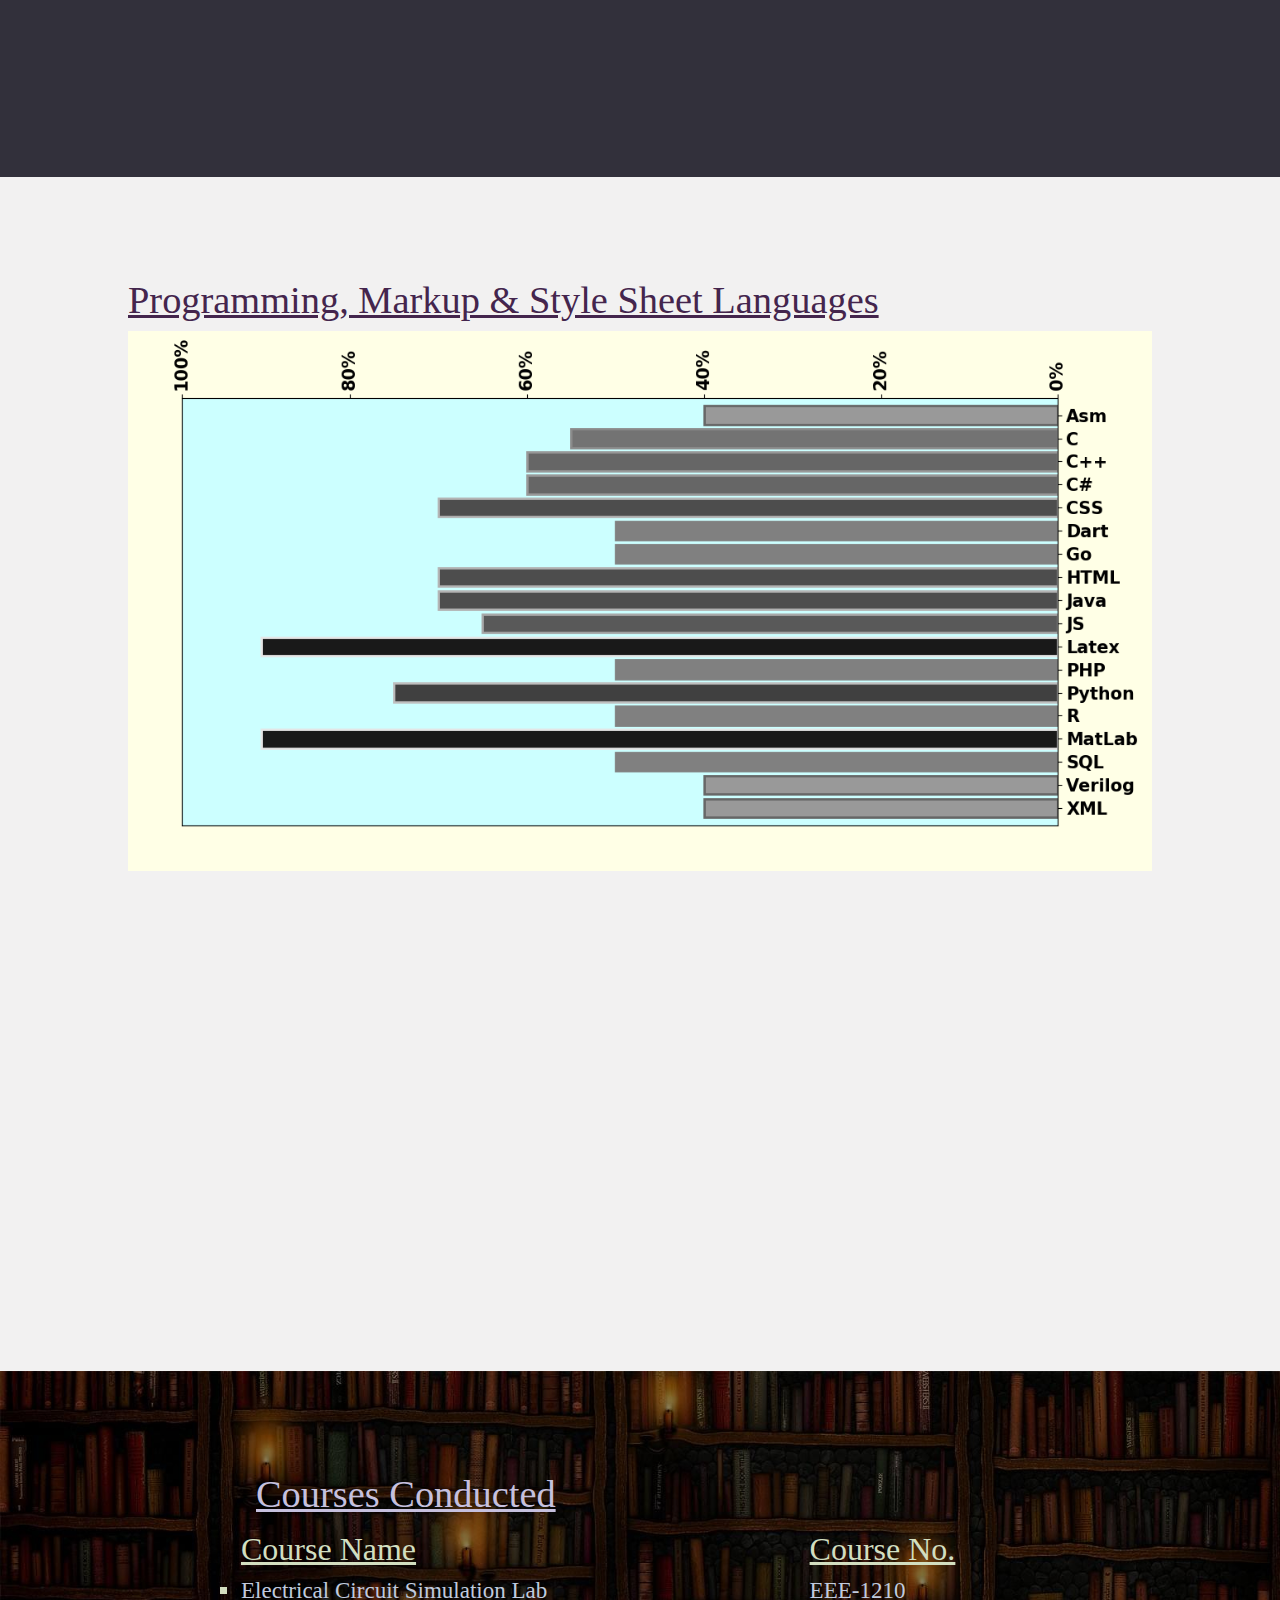
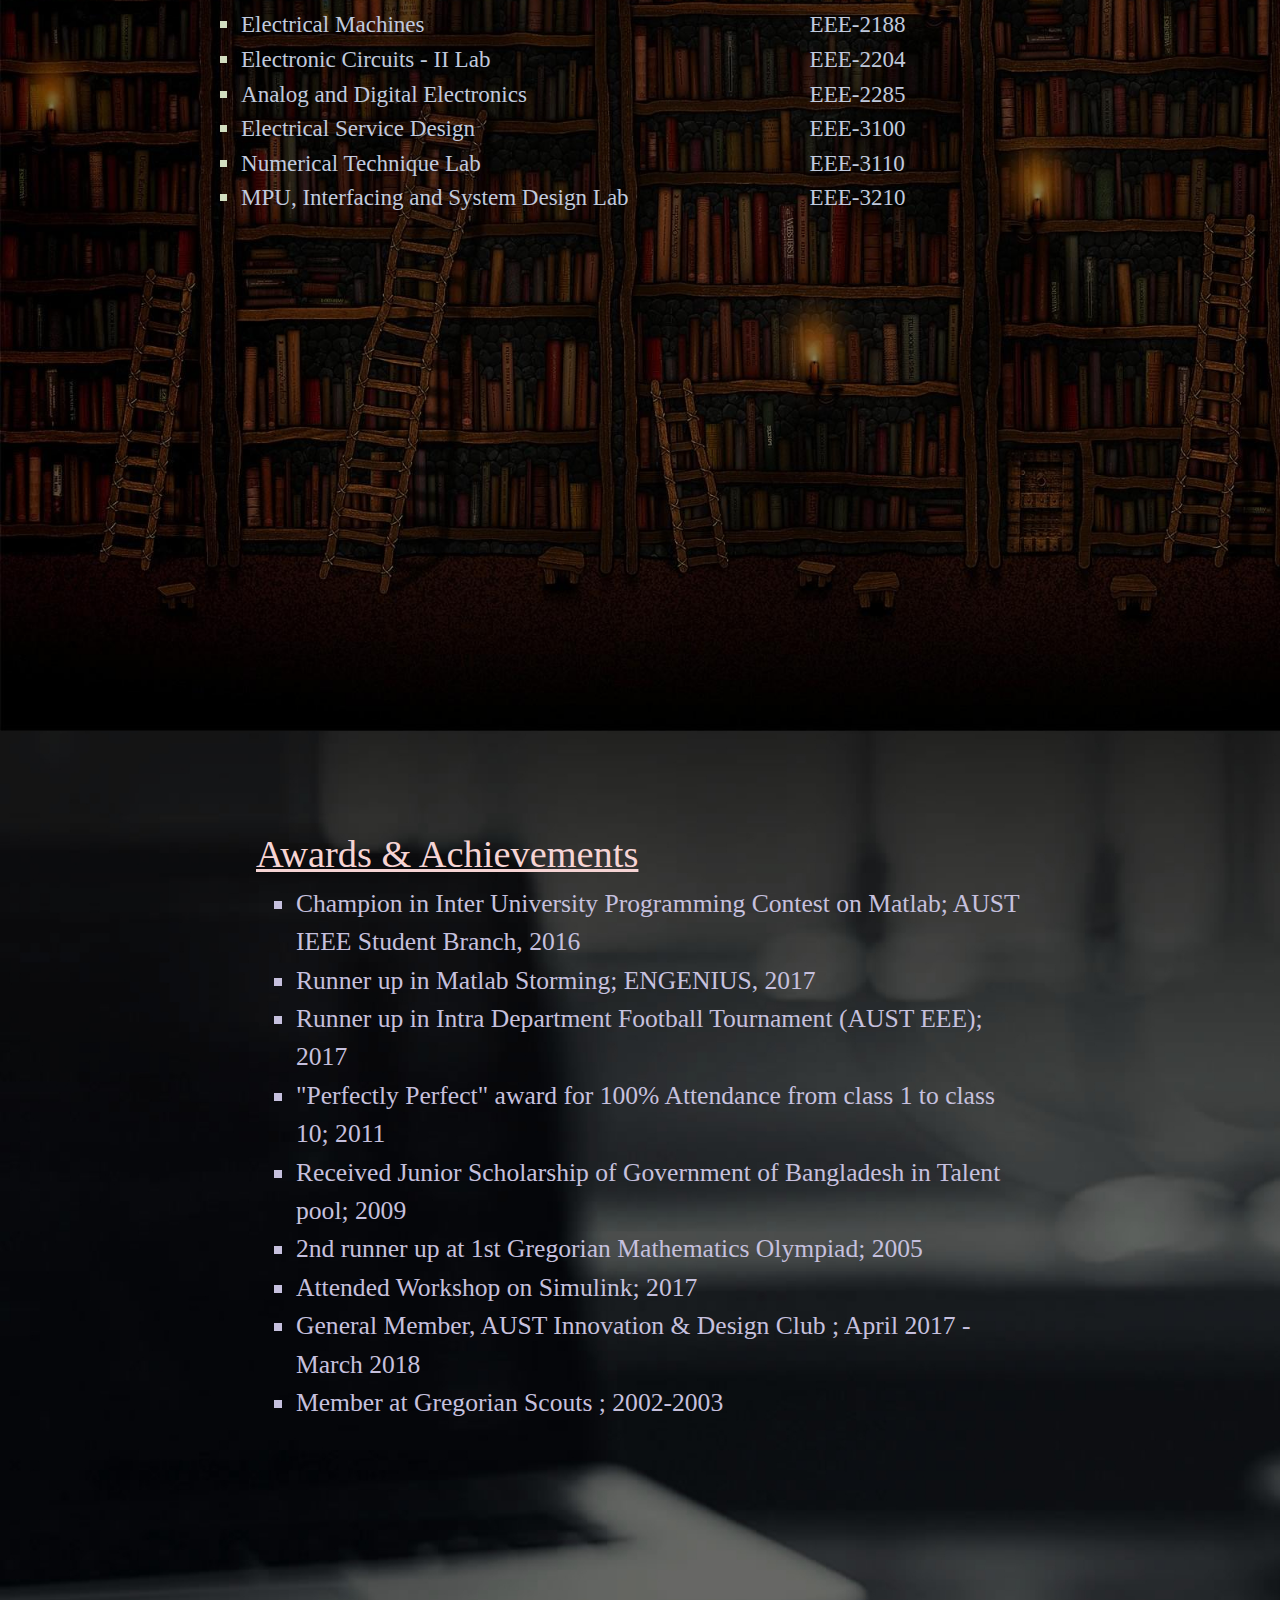
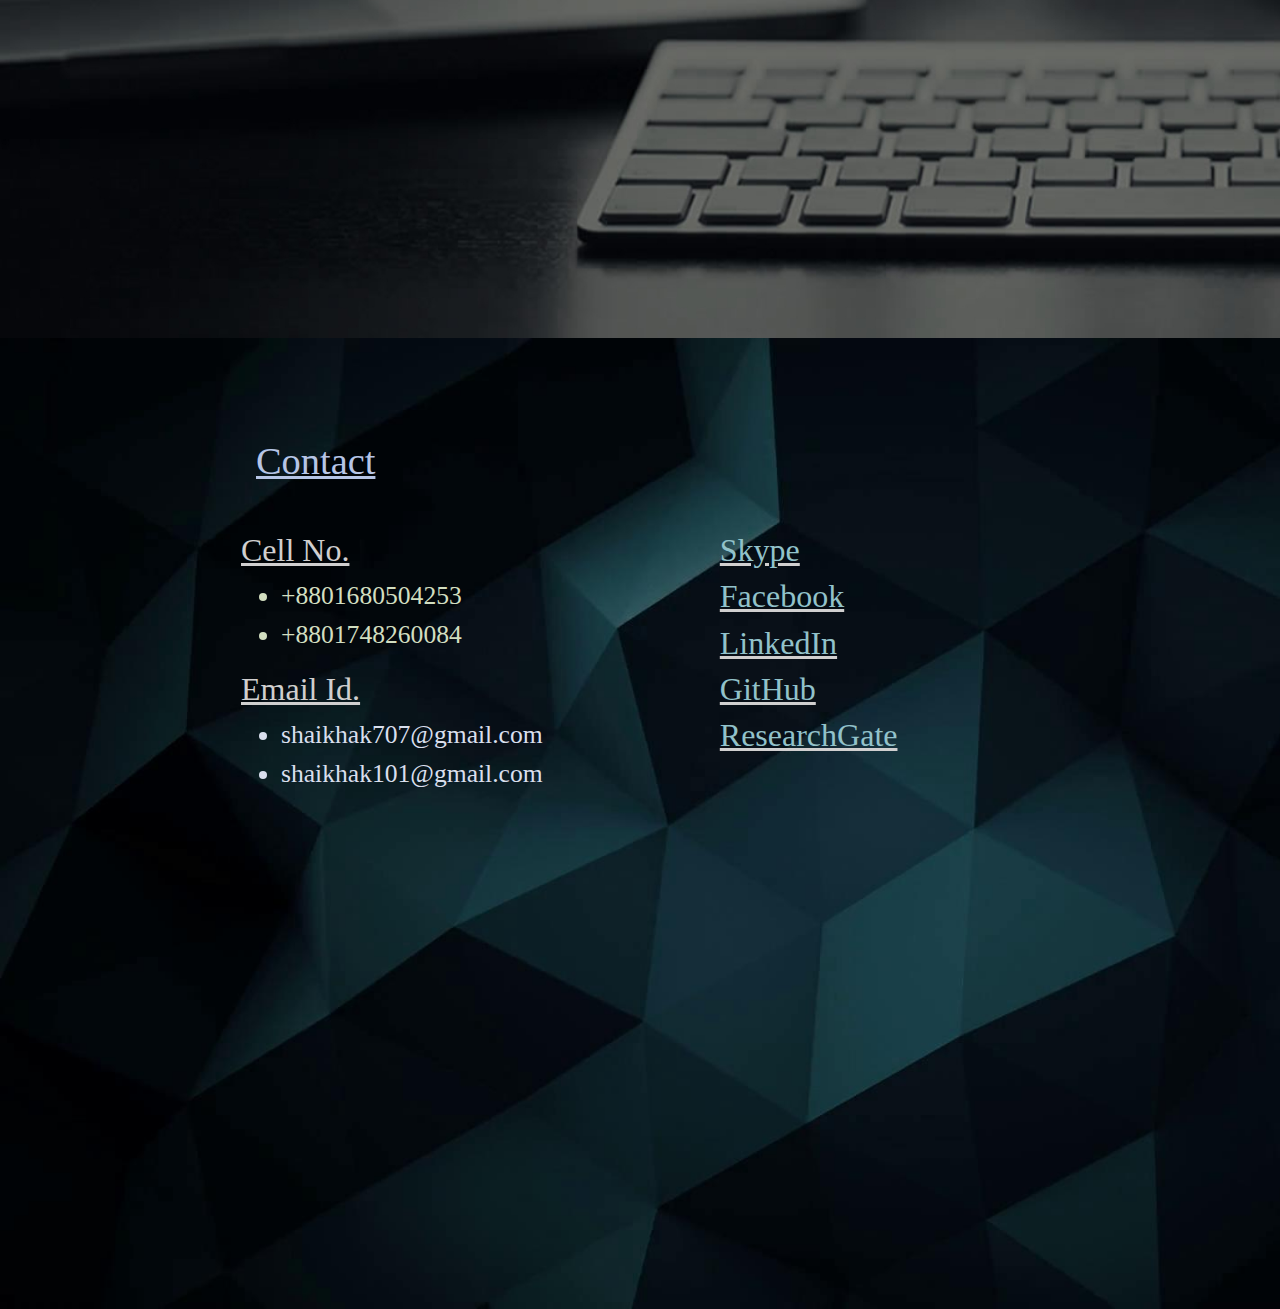
==== commit 6805fb4d: "Add files via upload" ====
--- a/index.html
+++ b/index.html
@@ -112,8 +112,11 @@
 
 
 #slider{
+
+  background-color: rgb(0,0,0);
   background-image: url("w15.JPG");
   padding-bottom: 500px;
+
 
 }
 
@@ -202,7 +205,7 @@
 
 #about{
 
-  background-color: #C7AC91;
+  background-color: rgb(0,0,0);
   background-image: url("w3a.jpg");
   background-size: cover;
   color: #A8B8DB;
@@ -246,7 +249,7 @@
 
 #Education{
 
-  background-color: #B4B5A7;
+  background-color: rgb(0,0,0);
   color: #C0C3C8;
    background-image: url("w8.jpg");
   background-size: cover;
@@ -286,7 +289,7 @@
 
 #P{
 
-  background-color: #C6C5C5;
+  background-color: rgb(0,0,0);
   background-image: url("w1a.jpg");
   background-size: cover;
   padding-top: 100px;
@@ -329,7 +332,7 @@
 
 #projectt{
 
-  background-color: #C6C5C5;
+  background-color: rgb(0,0,0);
   background-image: url("w19a.jpg");
   background-size:100% 10%;
   padding: 100px;
@@ -590,8 +593,9 @@
 
 #course{
 
+background-color: rgb(0,0,0);
 background-image: url("w9a.jpg");
-  background-color: #C8D9E3;
+ 
     background-size: cover;
   padding: 100px;
   padding-left: 20%;
@@ -670,8 +674,9 @@
 
 #extraa{
 
+background-color: rgb(0,0,0);
 background-image: url("w2.jpg");
-  background-color: #C8D9E3;
+
     background-size: cover;
   padding-top: 100px;
   padding-left: 20%;
@@ -713,9 +718,10 @@
 
 #contactt{
 
+  background-color: rgb(0,0,0);
   background-image: url("bnr9.jpg");
   background-size: cover;
-  background-color: #B9C1C1;
+ 
   padding-top: 100px;
   padding-bottom: 500px;
   padding-left: 20%;
@@ -1842,7 +1848,7 @@
                         
                 <ul class="pro4">
 
-                	<li><a href="https://shaikh-abrar-kabir.github.io/AudioExcel/" target="_blank">Excel Editor using Speech Recognition</a></li>
+                	<li><a href="https://shaikh-abrar-kabir.github.io/AudioExcel/" target="_blank">Excel Editor using Speech Recognition (GUI)</a></li>
 
                   <li><a href="https://shaikh-abrar-kabir.github.io/Digital-Signal-Processing-using-PYTHON/" target="_blank">Digital Signal Processing</a></li>
 
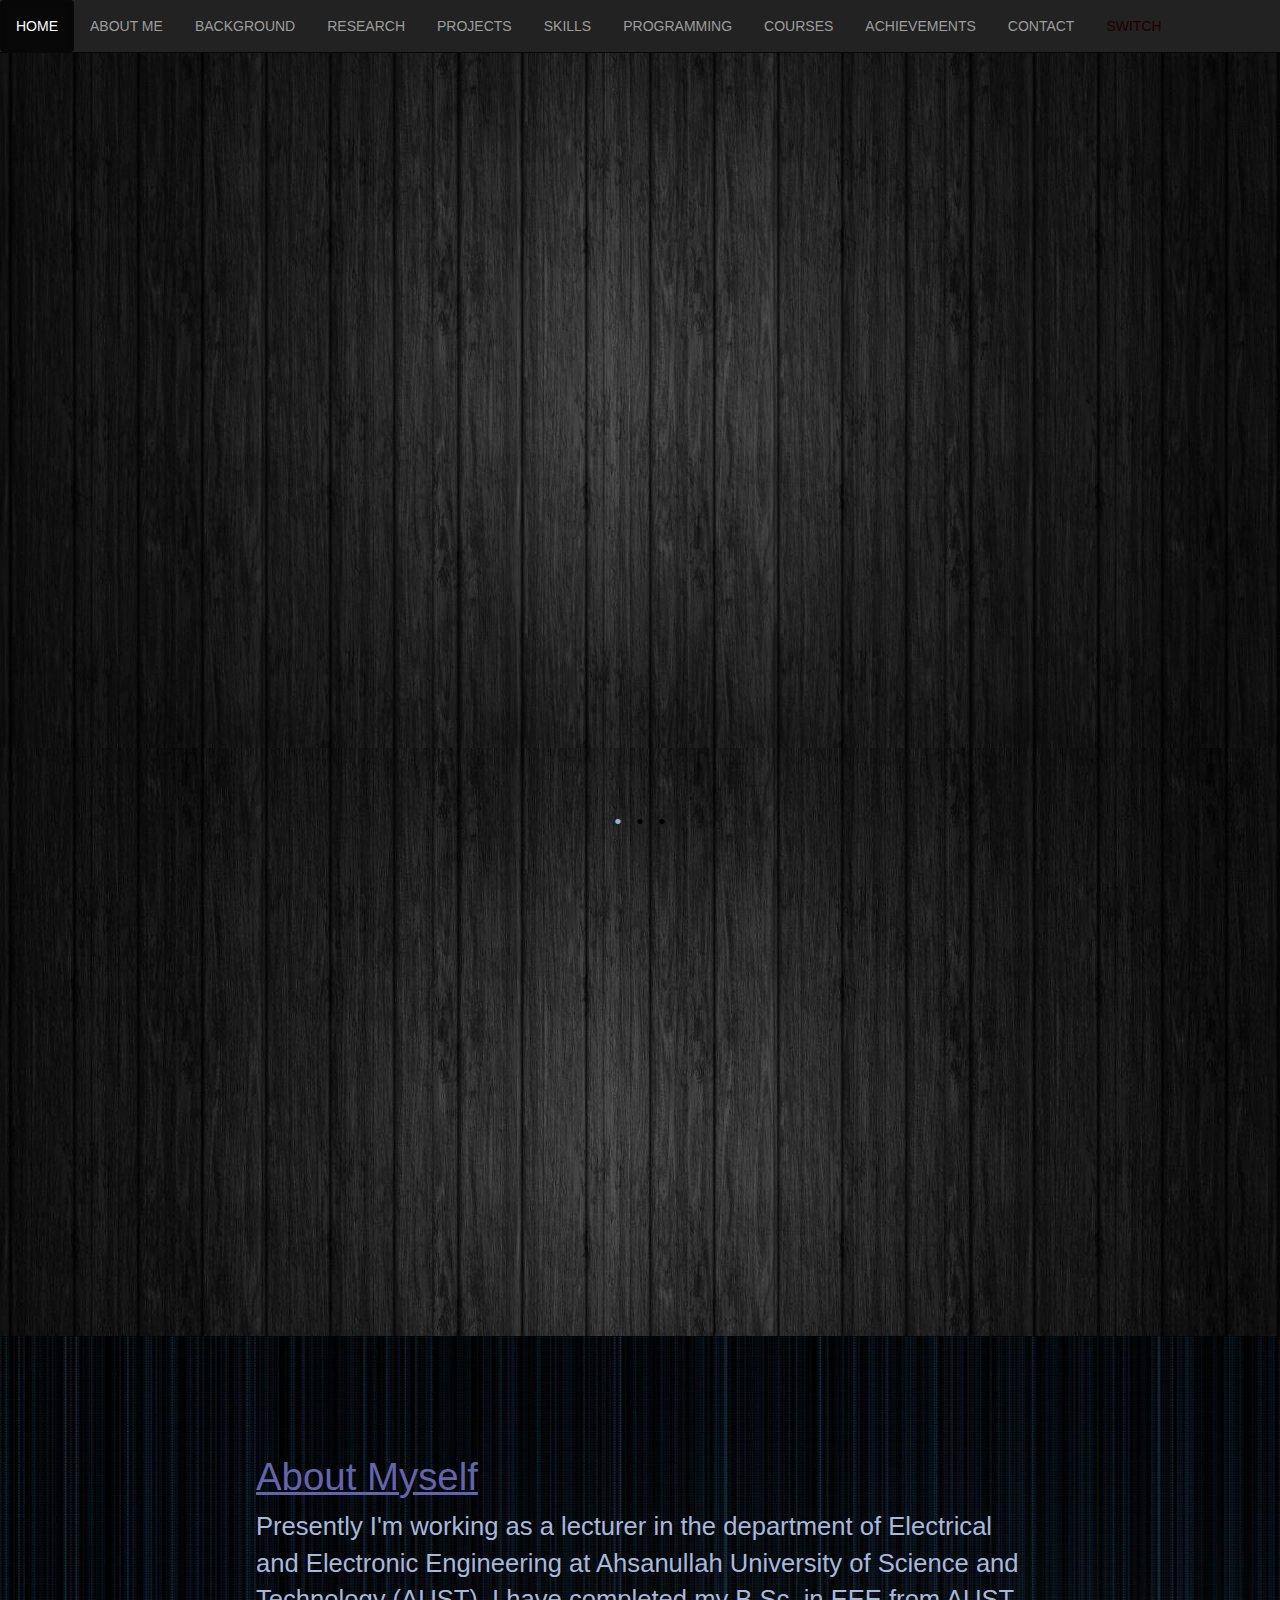
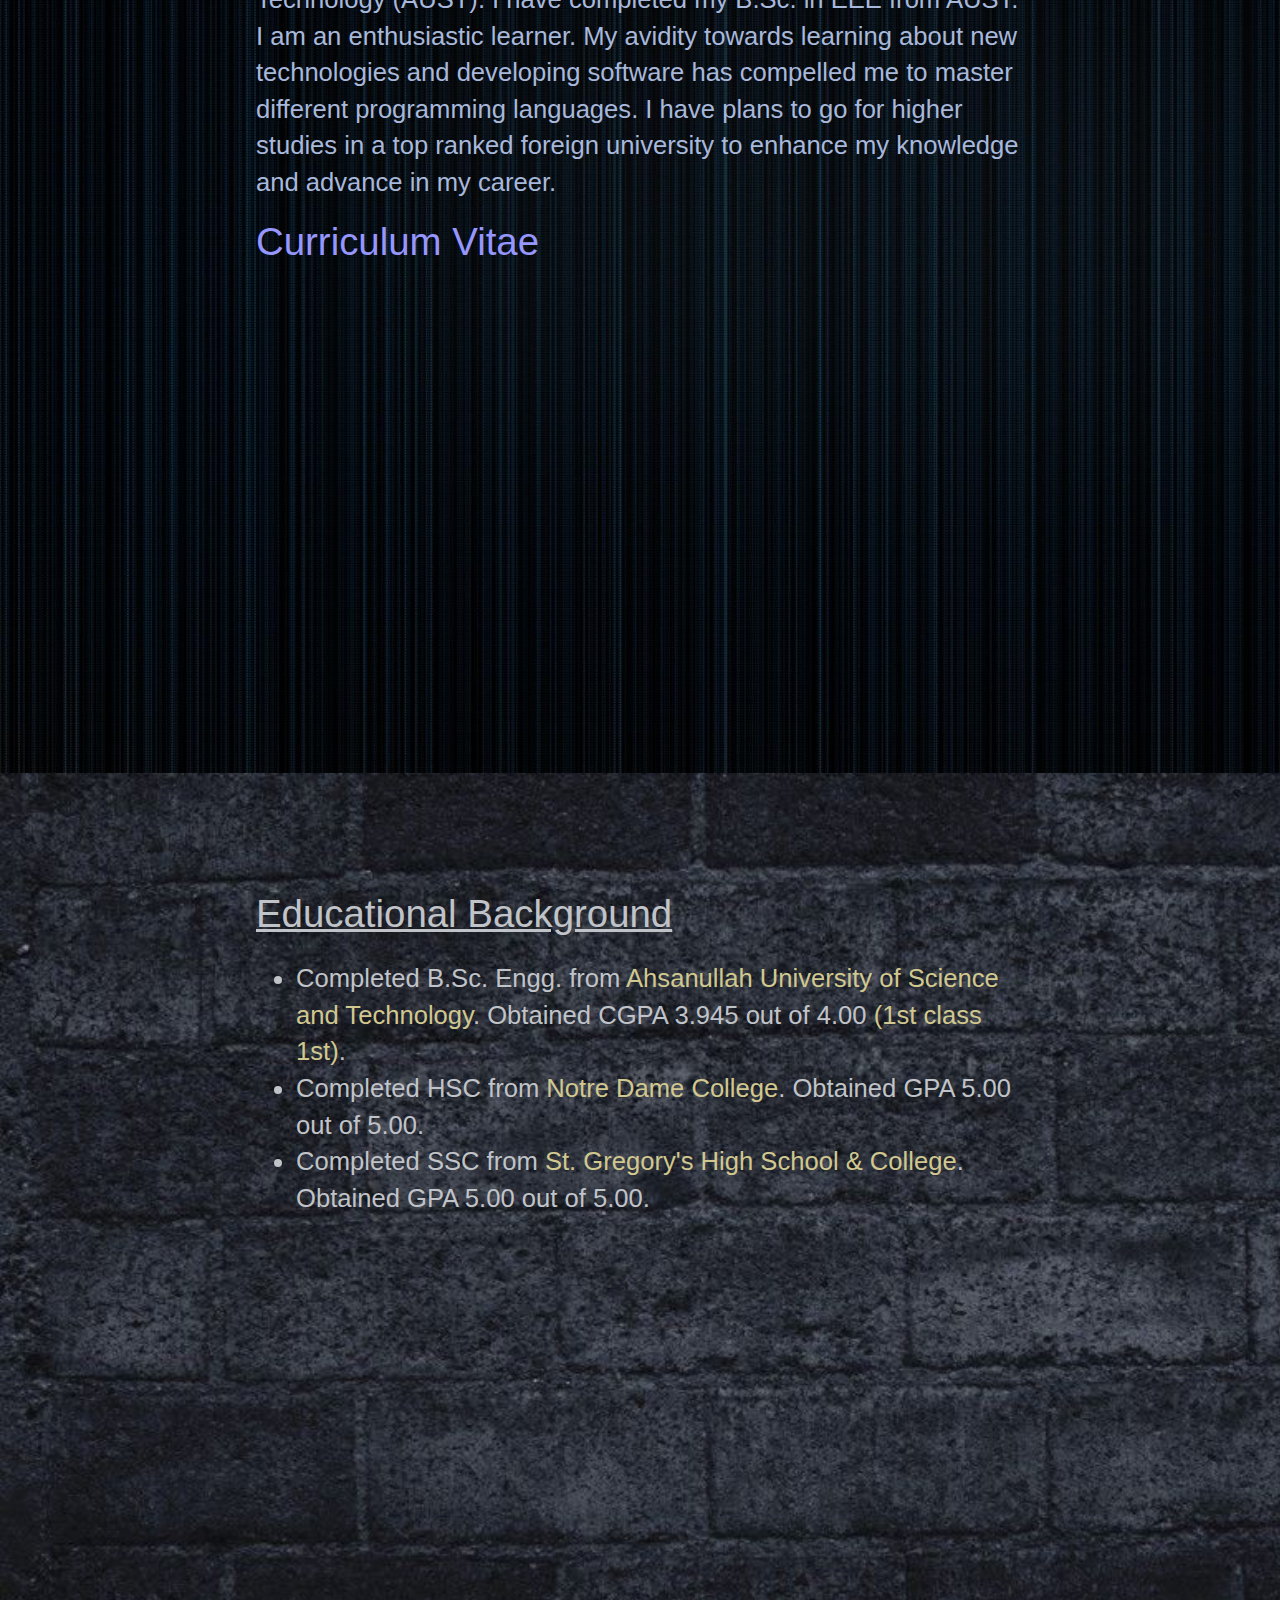
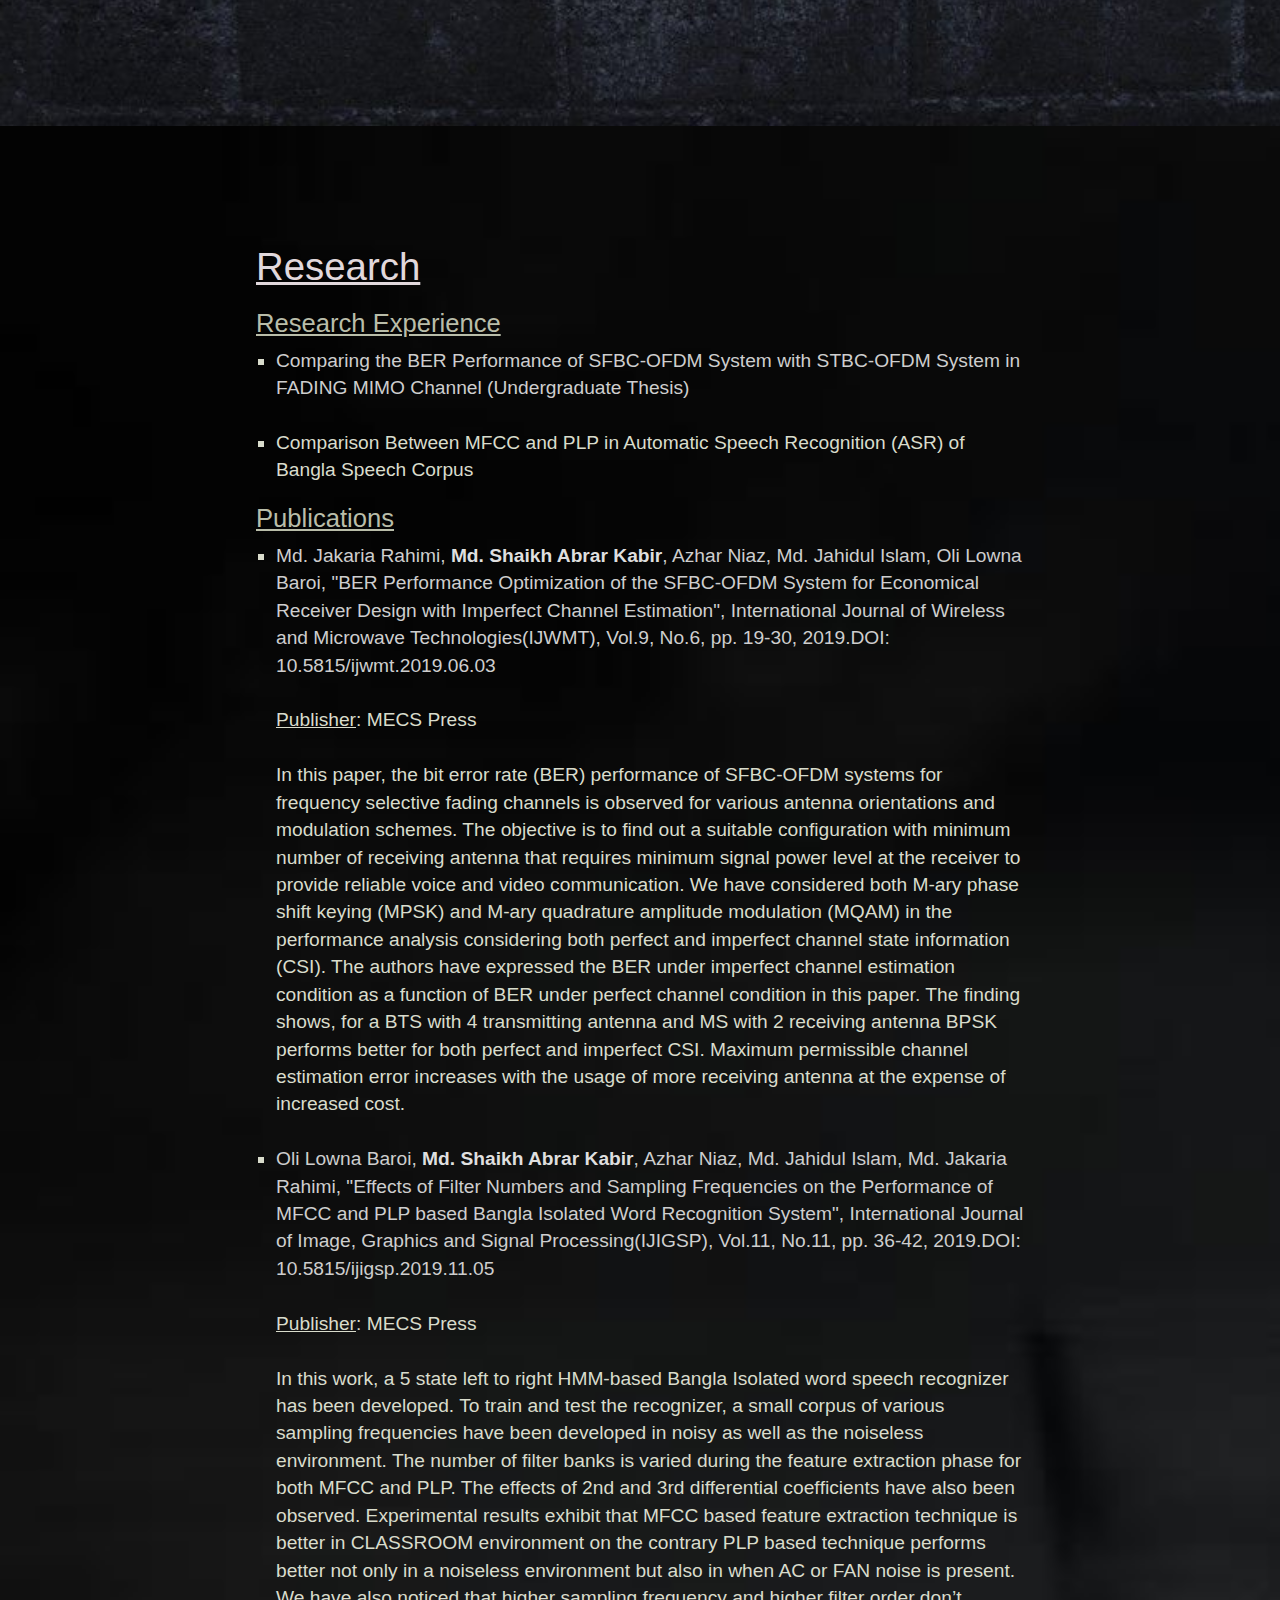
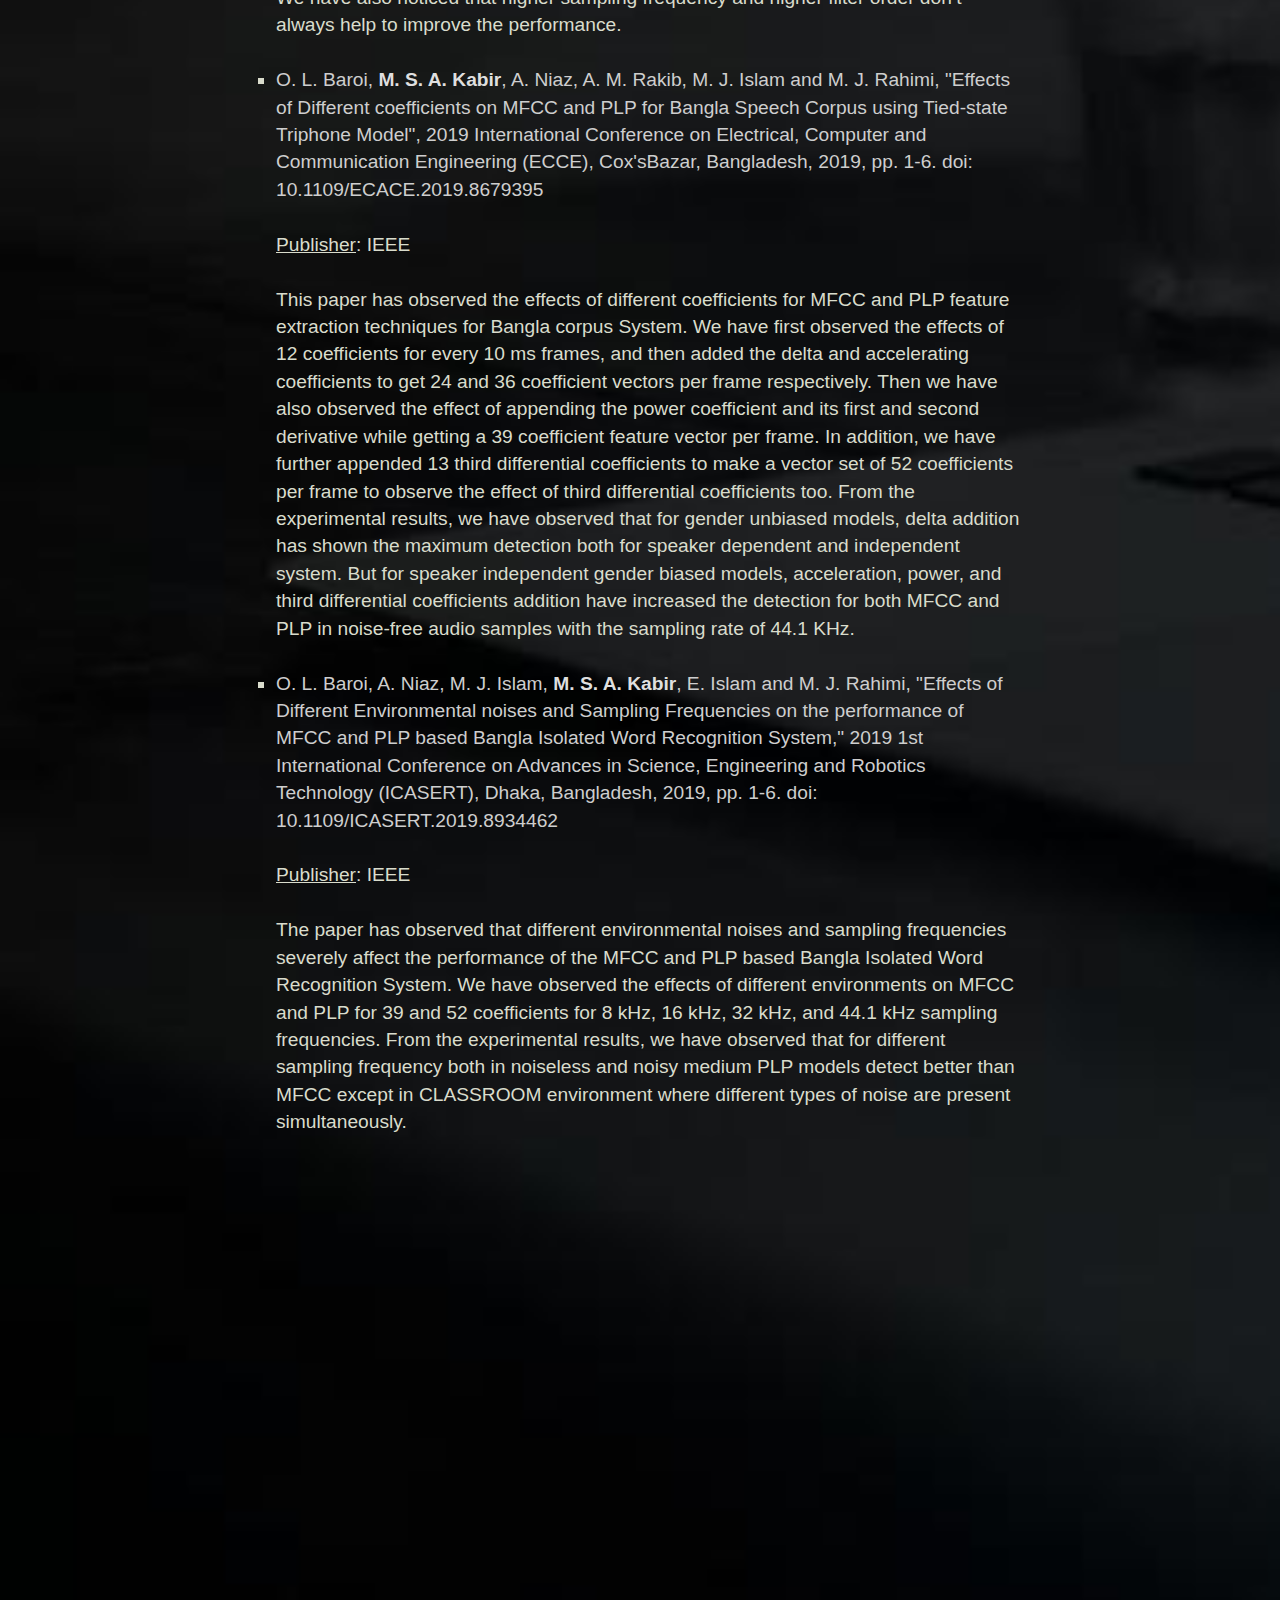
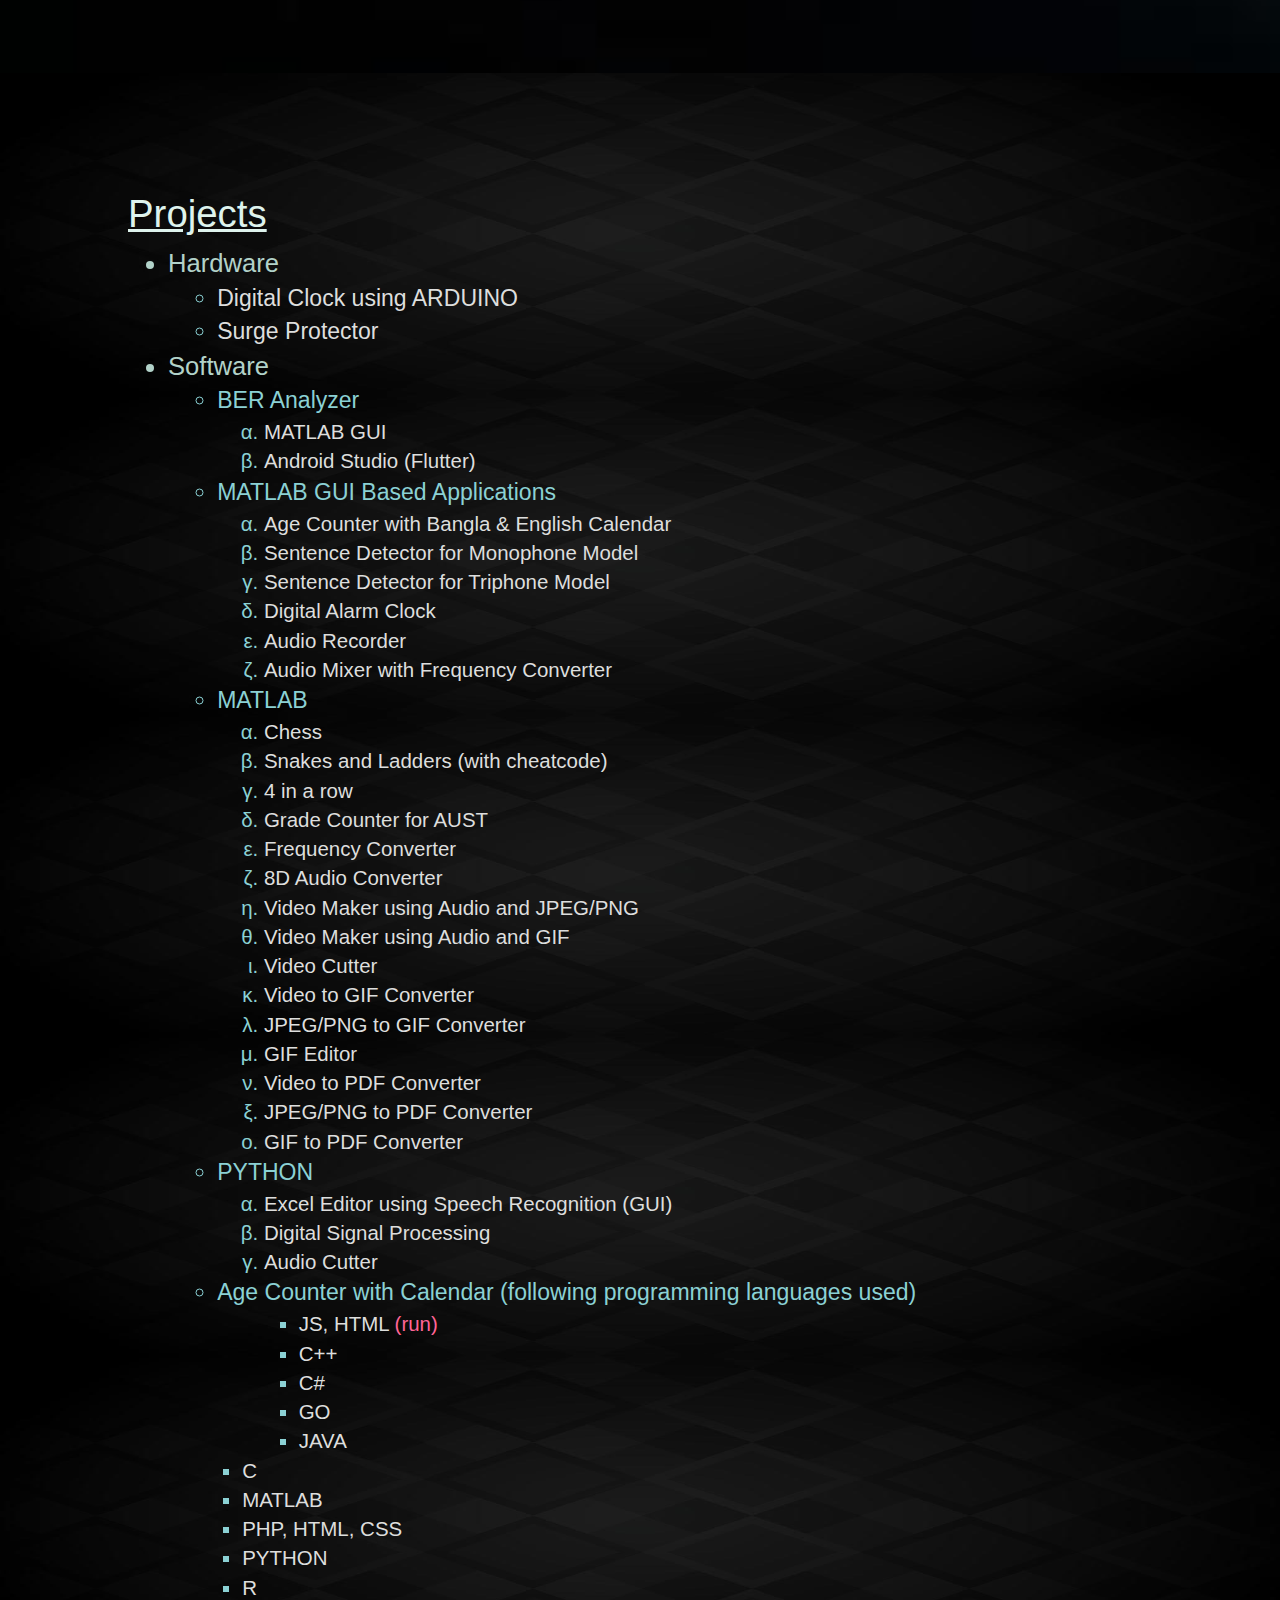
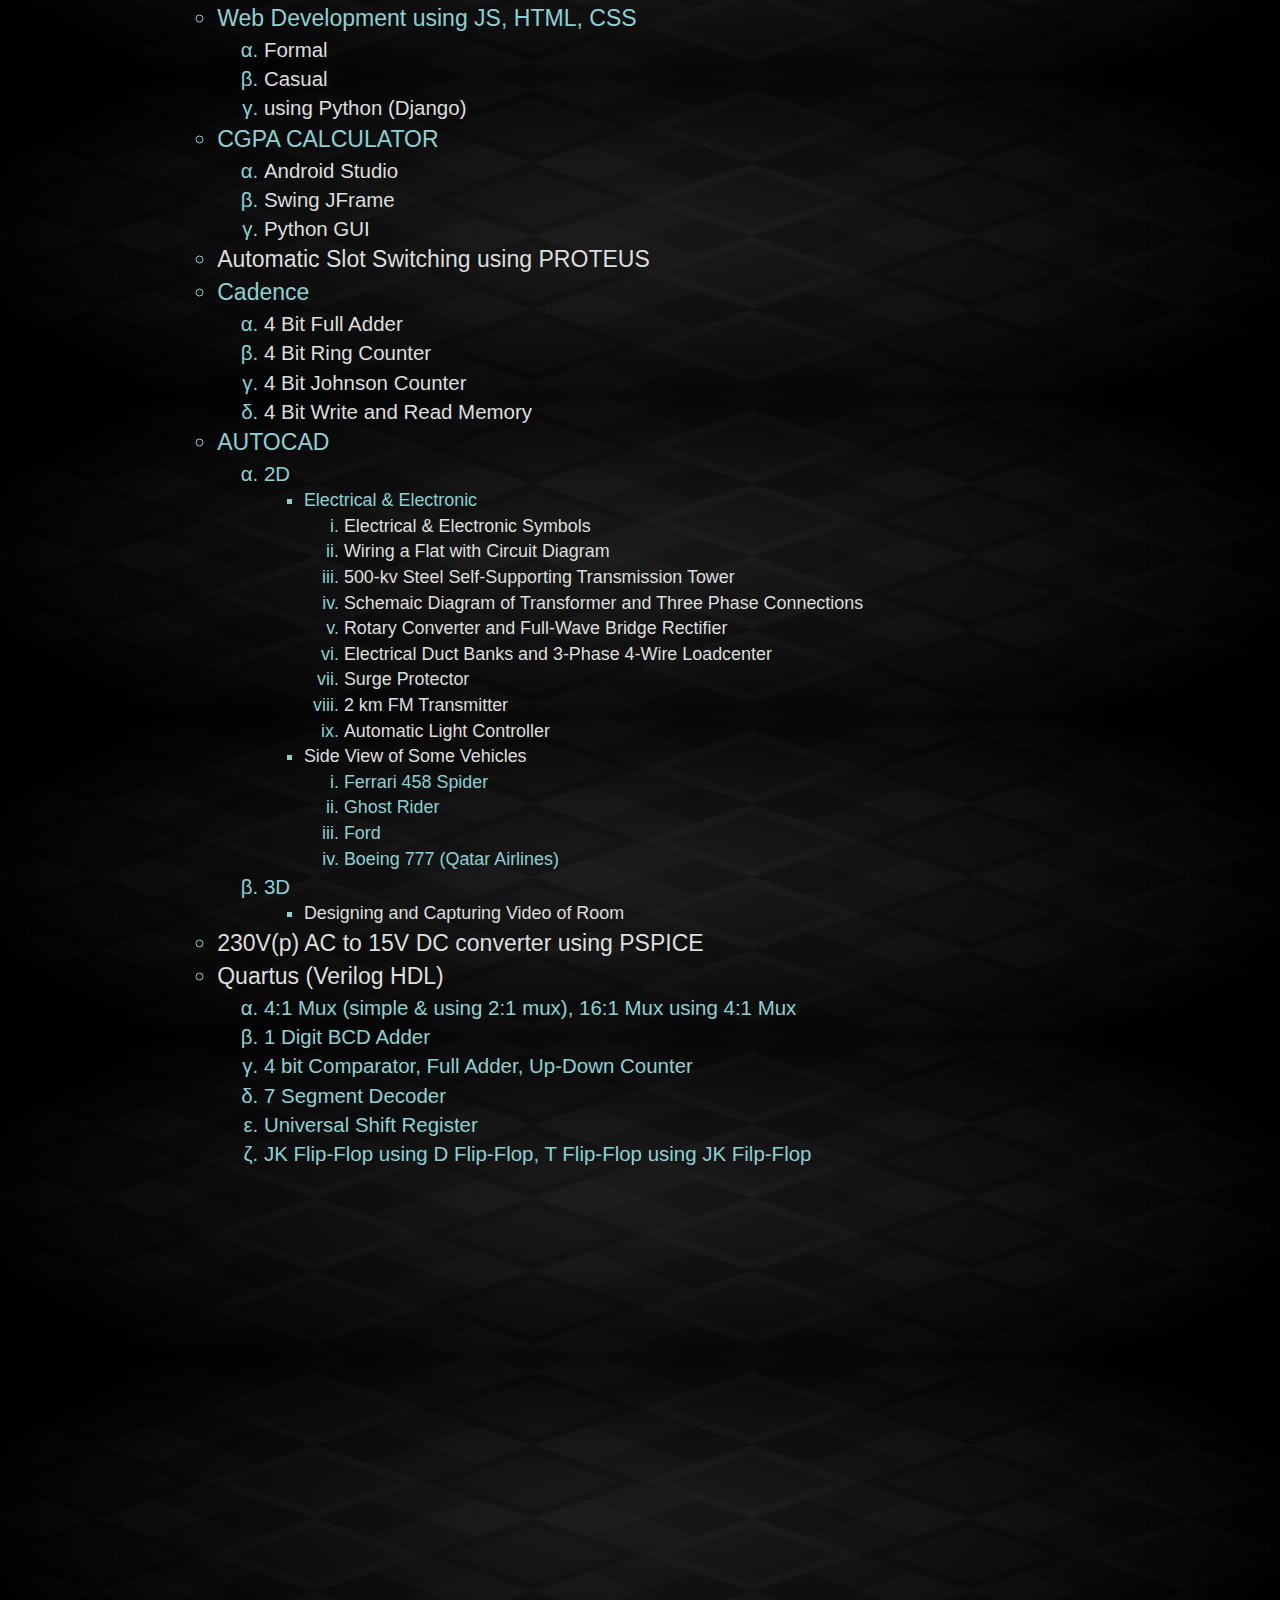
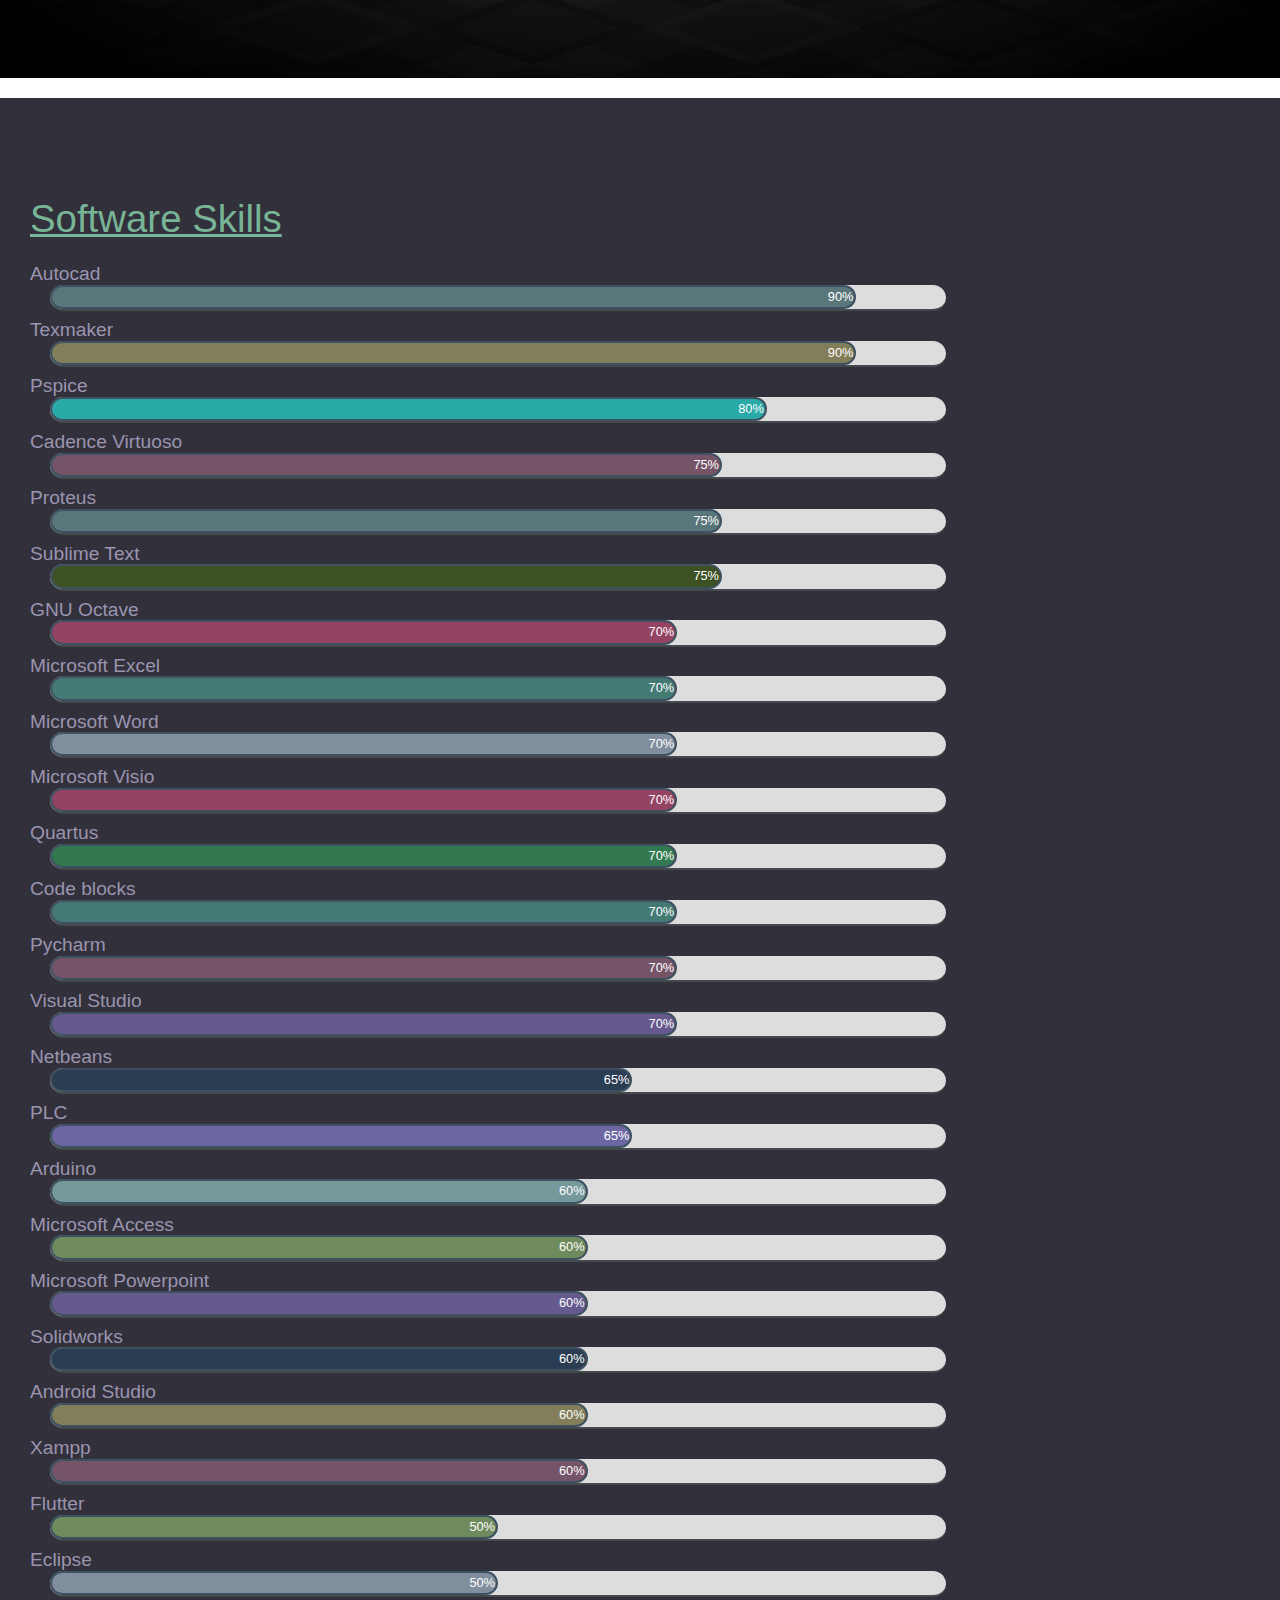
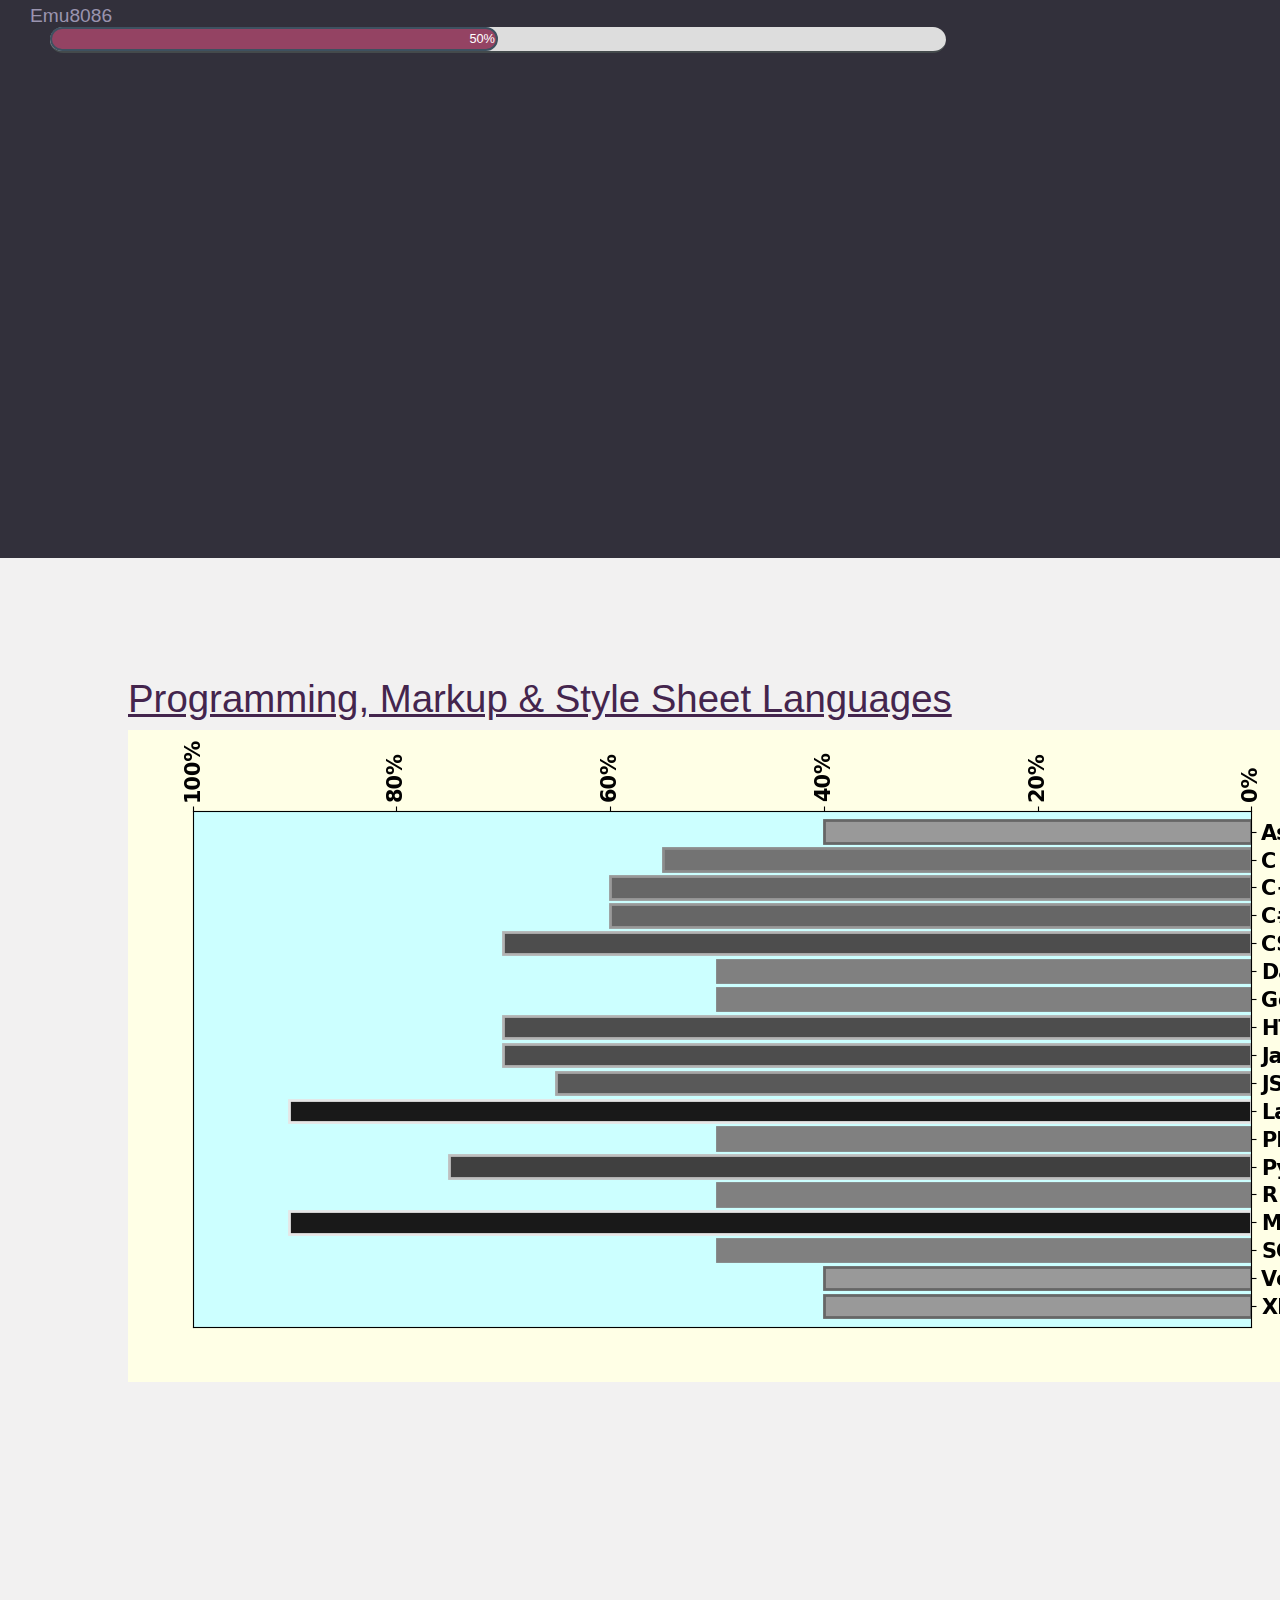
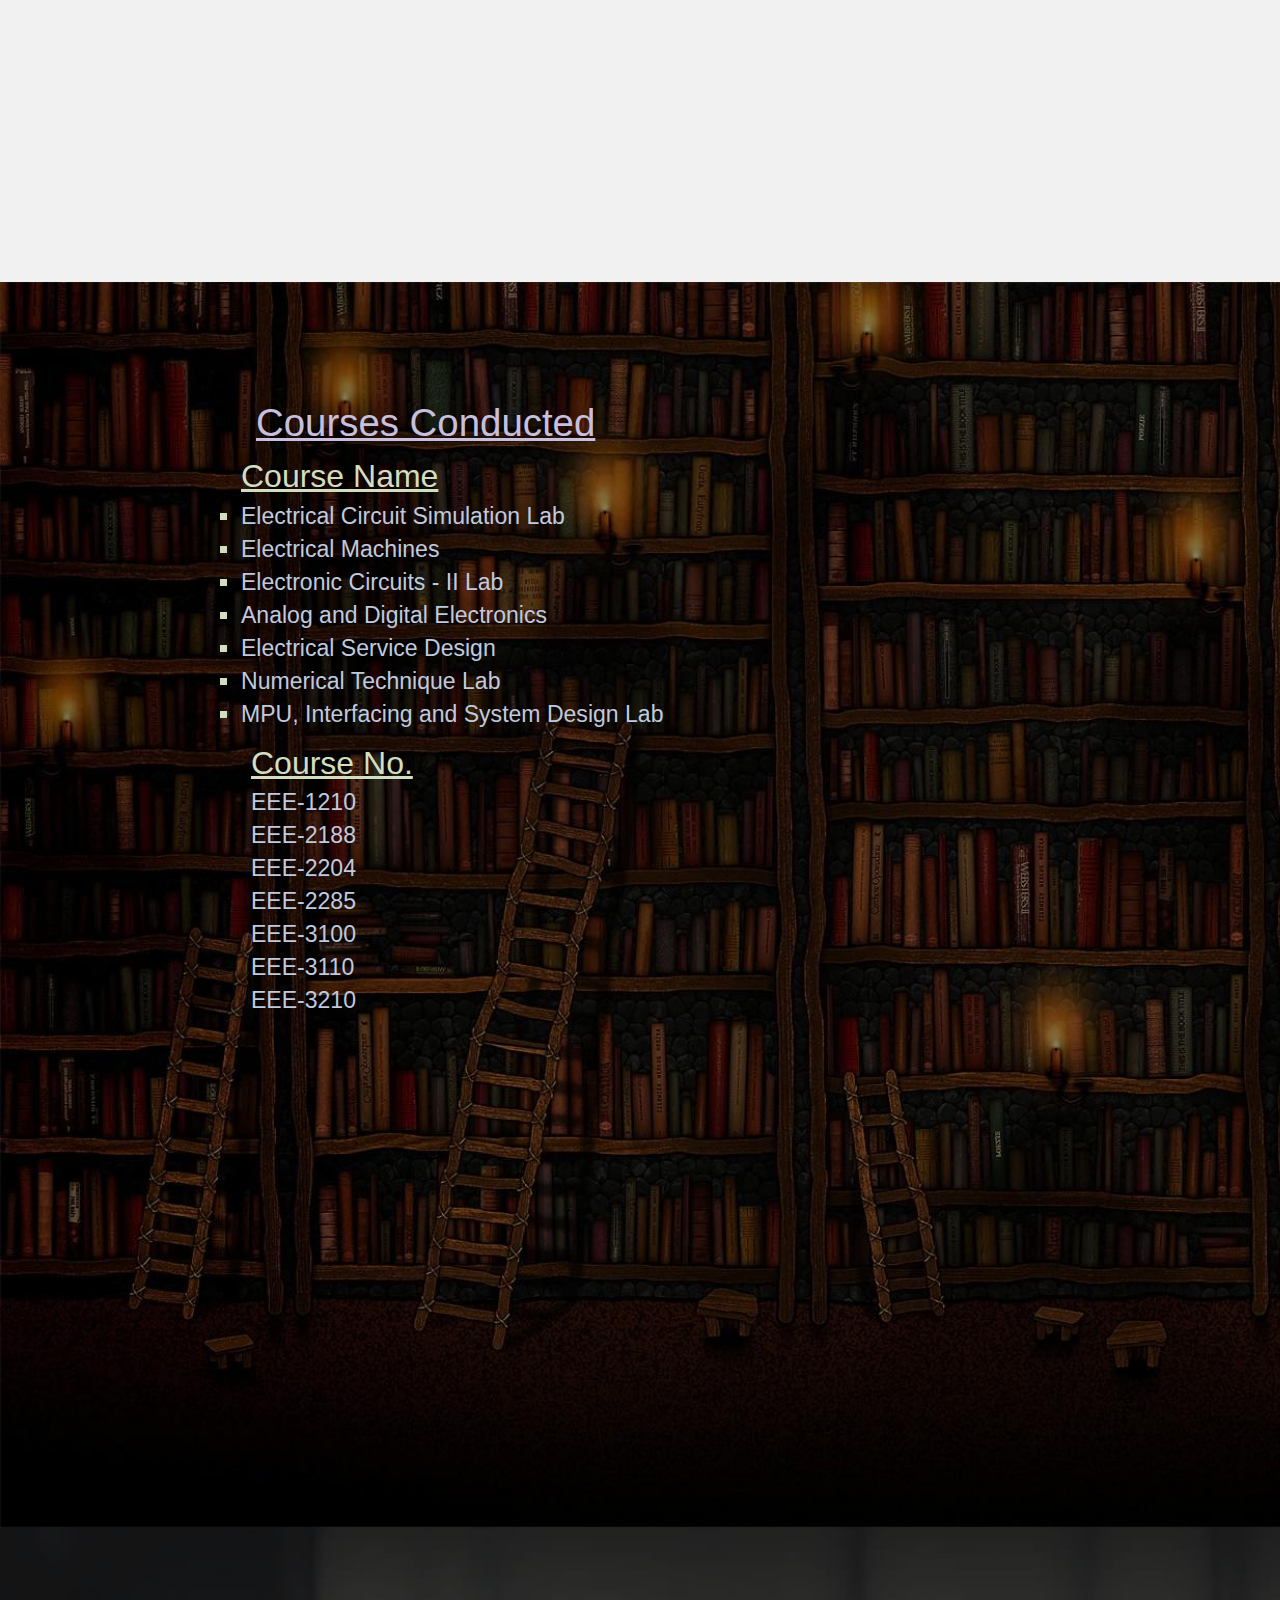
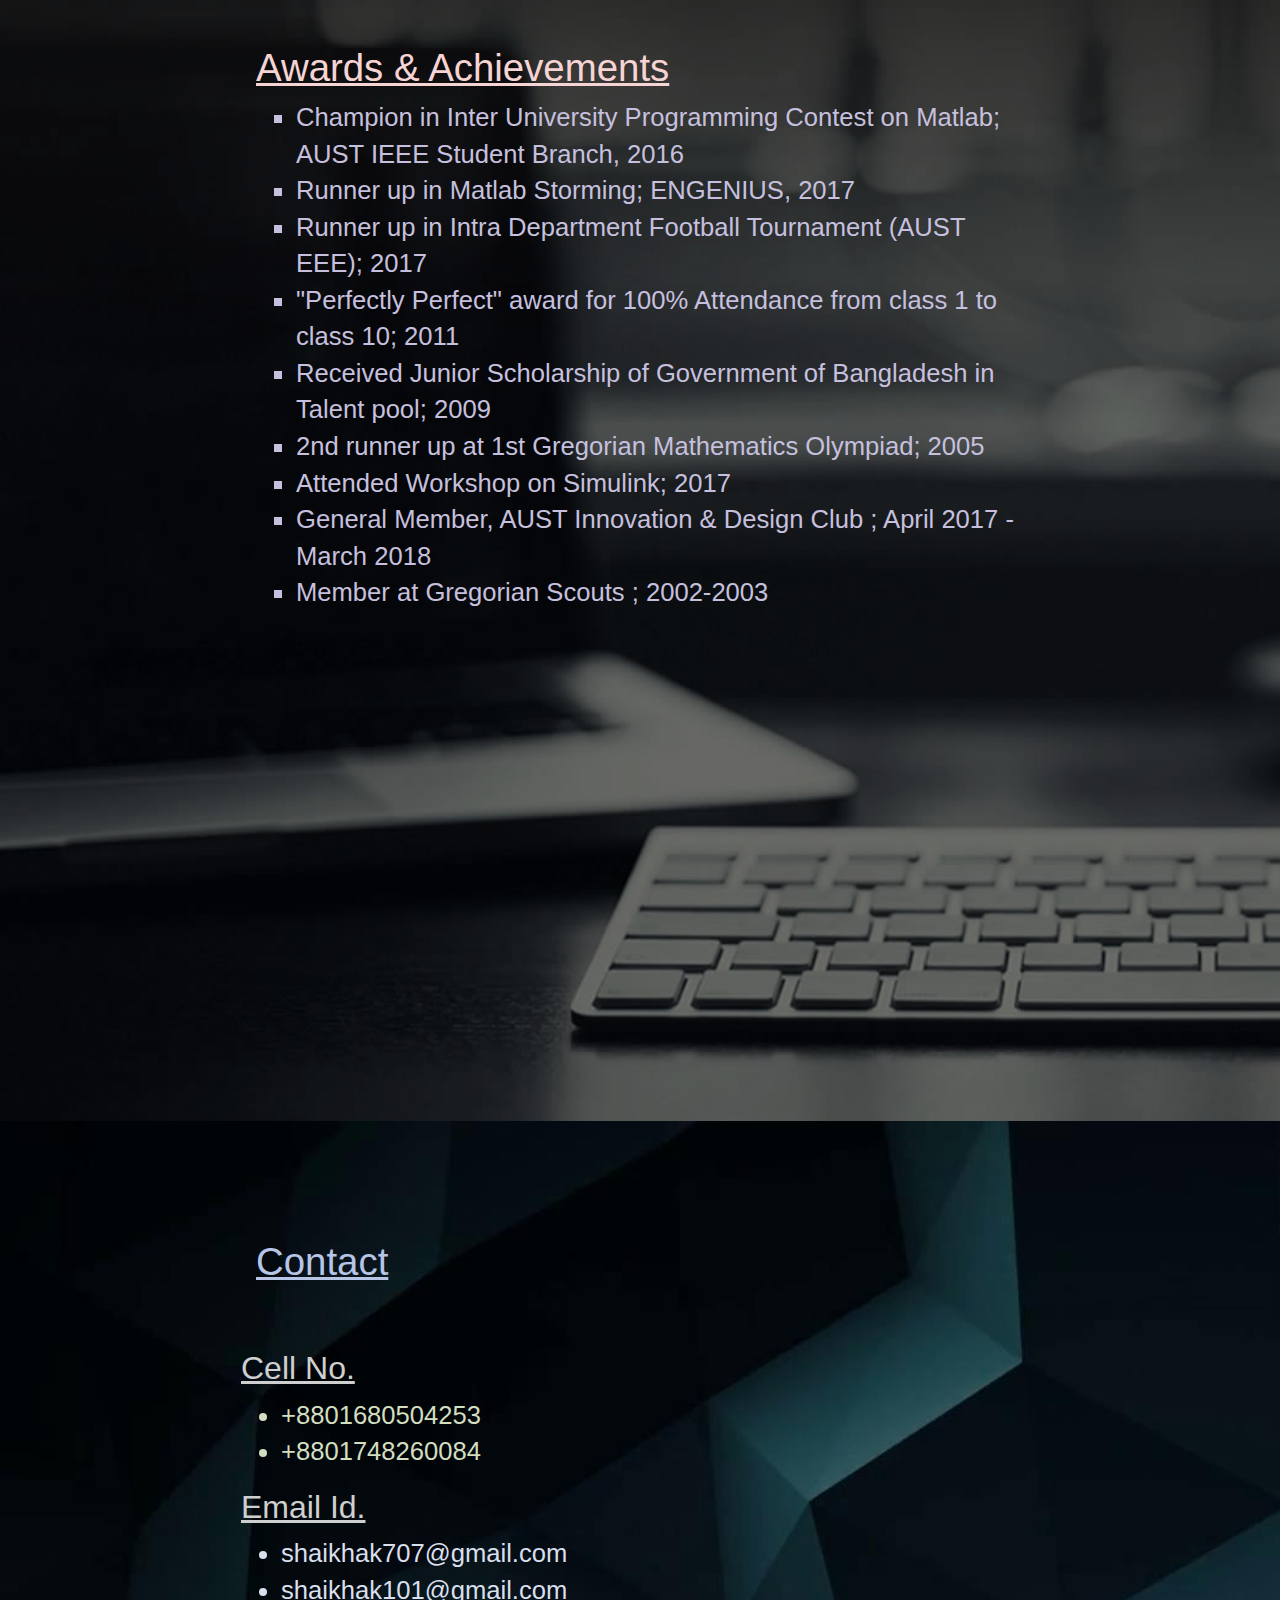
==== commit 8387bfd4: "Add files via upload" ====
--- a/index.html
+++ b/index.html
@@ -1,99 +1,23 @@
 <!DOCTYPE html>
 <html>
 <head>
- 
-
-
-
-
-
-
-
-
-<title>Md. Shaikh Abrar Kabir</title>
-<link rel="shortcut icon" type = "image/x-icon" href = "webicon.png">
-<link rel="stylesheet" href="https://stackpath.bootstrapcdn.com/bootstrap/4.1.3/css/bootstrap.min.css">
- <meta name="viewport" content="width=device-width, initial-scale=.9">
- 
-<style>
-
-
-
-
-
-
-
-
-/*------------------------------------------                               Navigation Bar                             -------------------------------------------------------------------*/
-
-
-
-
-
-
-
-
-.navbar {
-  background-color: #333;
-  position: fixed;
-  top: 0;
-  width: 100%;
-  border-bottom: 5px solid #BEBEBF;
-  z-index: 1;
-  padding-bottom: 10px;
-}
-
-.navbar a {
- 
-  text-decoration: none;
-  text-transform: uppercase;
-  background-color: rgb(150,150,150);
-   color: rgb(0,5,0);
-  border:3px solid rgb(0,10,0);
-  padding: 3px;
- font-size: 20px;
-}
-
-
-.navbar a:hover {
-  border:4px solid rgb(200,200,200);
-  background-color: rgb(100,100,100);
-  padding: 2px;
-  color: rgb(200,200,200);
-  z-index: 0;
-}
-
-.navbar a.active{
-background-color: rgb(200,200,200);
-color: rgb(0,0,50);
-border:4px solid rgb(130,130,100);
-padding: 2px;
-}
-
-
-  nav li {
-  display: inline-block;
-  position: relative;
-
-}
-
-
-
-@media only screen and (max-width: 1900px) {
-
- 
- .navbar a {
- font-size: 15px;
-}
- 
- 
-
-
-
-
-
-
-}
+  <title>Bootstrap Example</title>
+  <meta charset="utf-8">
+  <meta name="viewport" content="width=device-width, initial-scale=1">
+  <link rel="stylesheet" href="https://maxcdn.bootstrapcdn.com/bootstrap/3.4.1/css/bootstrap.min.css">
+  <link rel="stylesheet" href="style.css" />
+  <script src="https://ajax.googleapis.com/ajax/libs/jquery/3.4.1/jquery.min.js"></script>
+  <script src="https://maxcdn.bootstrapcdn.com/bootstrap/3.4.1/js/bootstrap.min.js"></script>
+  <style>
+
+
+
+
+
+
+
+
+
 
 
 
@@ -117,70 +41,10 @@
   background-image: url("w15.JPG");
   padding-bottom: 500px;
 
-
-}
-
-/* Slideshow container */
-.slideshow-container {
-  margin-top: 55px;
-  position: relative;
-}
-
-.txtcontainer {
-  position: relative;
-  text-align: center;
-  color: white;
-}
-
-.text {
-  color: #B8A7CD;
-  font-size: 4vw;
-    position: absolute;
-position: absolute;
-  top: 45%;
-  left: 50%;
-  transform: translate(-50%, -50%);
-  padding-right: 0%
-}
-
-
-
-.active {
-  background-color: #717171;
-}
-
-/* Fading animation */
-.fade {
-  -webkit-animation-name: fade;
-  -webkit-animation-duration: 5s;
-  animation-name: fade;
-  animation-duration: 5s;
-}
-
-@-webkit-keyframes fade {
-  from {opacity: .4} 
-  to {opacity: 1}
-}
-
-@keyframes fade {
-  from {opacity: .4} 
-  to {opacity: 1}
-}
-
-/* On smaller screens, decrease text size */
-
-
-
-
-
-
-
-
-
-
-
- 
- 
+}
+
+
+
 
 
 
@@ -321,6 +185,8 @@
 
 
 
+
+
 /*------------------------------------------                               PROJECTS                            -------------------------------------------------------------------*/
 
 
@@ -410,6 +276,11 @@
 
   color: #DDDEDD;
 }
+
+
+
+
+
 
 
 
@@ -546,9 +417,6 @@
 
 
 
-
-
-
 /*------------------------------------------                       PROGRAMMING         -------------------------------------------------------------------*/
 
 
@@ -580,8 +448,6 @@
 
 
 
-
-
 /*------------------------------------------                     COURSES                -------------------------------------------------------------------*/
 
 
@@ -659,10 +525,12 @@
  
  
  
- 
- 
- 
- 
+
+
+
+
+
+
 
 /*------------------------------------------                     EXTRA                    -------------------------------------------------------------------*/
 
@@ -709,6 +577,14 @@
 
 
 
+
+
+
+
+
+
+
+
 /*------------------------------------------                               CONTACT                            -------------------------------------------------------------------*/
 
 
@@ -1388,88 +1264,20 @@
  
  
 
- 
- 
- 
- 
- 
- 
- 
- 
- 
- 
- 
- 
- 
-
-</style>
+  </style>
 </head>
 
 
 
-
-
-
-
-
-
-
- <!------------------------------------------------------------------------------------------------------------------------------------------------------------------------------*/
-
- 
-  /*------------------------------------------                                                                -------------------------------------------------------------------*/
-
- 
- /*------------------------------------------                             HTML                                -------------------------------------------------------------------*/
-
-
-
-  /*------------------------------------------                                                                -------------------------------------------------------------------*/
-
- 
- 
-  /*------------------------------------------------------------------------------------------------------------------------------------------------------------------------------>
-
-
-
-
-
-
-
-
-
-
-
-
-
-
-
-
-
-
-
-
-
-<body style="background-color: #BEBEBF;   font-family: Times new roman;">
-
-
-
-
-
-<!------------------------------------------------------------------------------    Navigation Bar     ------------------------------------------------------------------------------------------>
-
-
-
-
-
-
-<div class="navbar" id = "navbar">
-      
-<nav>
-
-
-
-<li><a class="btn active" href="">HOME</a></li>
+<body data-spy="scroll" data-target=".navbar" data-offset="150">
+
+<nav class="navbar navbar-inverse navbar-fixed-top">
+
+      <div class="collapse navbar-collapse" id="myNavbar">
+        <ul class="nav navbar-nav">
+
+
+<li><a class="btn active" href="#slider">HOME</a></li>
 
 <li><a class="btn" href="#about">ABOUT ME</a></li>
 
@@ -1489,12 +1297,17 @@
 
 <li><a class="btn"  href="#contactt">CONTACT</a></li>
 
-<a class ="btn" onmouseover="this.style.backgroundColor='rgb(20,0,0)';this.style.color='rgb(240,240,240)'" onmouseout="this.style.backgroundColor='rgb(150,150,150)';this.style.color='rgb(30,0,0)';" style = "color: rgb(30,0,0)" id="demo" href="" onclick="Switch()">Switch</a>
-
-
-
-</nav>
-</div>
+<li><a class ="btn"  style = "color: rgb(30,0,0)" id="demo" href="Switch.html" target="_blank">SWITCH</a></li>
+
+        </ul>
+    </div>
+
+</nav>        
+
+
+
+
+
 
 
 
@@ -1513,43 +1326,31 @@
 
 <section id="slider">
 
-<div class="slideshow-container">
-<div class="txtcontainer">
-<div class="mySlides fade">
-  <img src="img/bnr4.jpg" style="width:100%; height=500">
-  <div class="text" style="position: absolute; top: 45%;left: 60%;transform: translate(-50%, -50%); float: right">Md. <br>Shaikh<br>Abrar <br>Kabir</div>
-</div>
-
-<div class="mySlides fade">
-  <img src="runner2.jpg" style="width:100%; height=500">
-  <div class="text"></div>
-</div>
-
-<div class="mySlides fade">
-  <img src="champ2.jpg" style="width:100%;  height=500">
-  <div class="text"></div>
-</div>
-<!--
-<div class="mySlides fade">
-  <img src="img/bnr6.jpg" style="width:100%; height=500">
-  <div class="text">WELCOME ! </div>
-</div>
--->
-
-
-</div>
-</div>
-
-<br>
+      <div class="slider">
+        <div class="slide-viewer">
+          <div class="slide-group">
+            <div class="slide slide-1">
+              <img src="bnr4.jpg" height=100% width=100% alt="slide_01" >
+            </div>
+            <div class="slide slide-2">
+              <img src="runner2.jpg" height=100% width=100% alt="slide_02"  />
+            </div>
+            <div class="slide slide-3">
+              <img src="champ2.jpg" height=100% width=100% alt="slide_03"  />
+            </div>
+
+          </div>
+        </div>
+        <div class="slide-buttons"></div>
+      </div>
+
+    <!-- jQuery -->
+  <script src="https://code.jquery.com/jquery-3.4.1.min.js"></script>
+    <script src="index.js"></script>
 
 </section>
 
-<div style="visibility: hidden;">
-  <span class="dot"></span> 
-  <span class="dot"></span> 
-  <span class="dot"></span> 
-   <span class="dot"></span> 
-</div>
+
 
 
 
@@ -1577,6 +1378,8 @@
 
 
  <section id="about">
+
+
 
 <h1 class="abt"><u>About Myself</u></h1>
 
@@ -1584,7 +1387,7 @@
  <p class="abt2">Presently I'm working as a lecturer in the department of Electrical and Electronic Engineering at Ahsanullah University of Science and Technology (AUST). I have completed my B.Sc. in EEE from AUST. I am an enthusiastic learner. My avidity towards learning about new technologies and developing software has compelled me to master different programming languages. I have plans to go for higher studies in a top ranked foreign university to enhance my knowledge and advance in my career.
 </p>
 
-
+<h1 class="abt"><a style="color: rgb(150,150,255)" href="https://drive.google.com/open?id=1npX14Um1Li_yw8vf-vSceNiozHqrASoG" target="_blank">Curriculum Vitae</a></h1>
 
 </section>
 
@@ -1653,10 +1456,10 @@
 
                 <ul style="list-style-type:square;padding-left: 20px">
 
-                	<li><a href="Thesis.pdf#toolbar=0&navpanes=0&scrollbar=0" target="_blank" style="color: #CECECE"> Comparing the BER Performance of SFBC-OFDM System with STBC-OFDM System in FADING MIMO Channel (Undergraduate Thesis)</a>
+                  <li><a href="https://drive.google.com/open?id=1HkFUS0jB_4tAx5PxY5XN3vU_VyhlDqQn" target="_blank" style="color: #CECECE"> Comparing the BER Performance of SFBC-OFDM System with STBC-OFDM System in FADING MIMO Channel (Undergraduate Thesis)</a>
               </li>
- 				
- 				<br/>
+        
+        <br/>
               <li>Comparison Between MFCC and PLP in Automatic Speech Recognition (ASR) of Bangla Speech Corpus</li>
 
 
@@ -1671,7 +1474,7 @@
 
 
 
-                    <li><a href="http://www.mecs-press.org/ijwmt/ijwmt-v9-n6/v9n6-3.html" target="_blank" style="color: #CECECE">Md. Jakaria Rahimi, <b>Md. Shaikh Abrar Kabir</b>, Azhar Niaz, Md. Jahidul Islam, Oli Lowna Baroi, "BER Performance Optimization of the SFBC-OFDM System for Economical Receiver Design with Imperfect Channel Estimation", International Journal of Wireless and Microwave Technologies(IJWMT), Vol.9, No.6, pp. 19-30, 2019.DOI: 10.5815/ijwmt.2019.06.03</a><br/>
+                    <li><a href="http://www.mecs-press.org/ijwmt/ijwmt-v9-n6/v9n6-3.html" target="_blank" style="color: #CECECE">Md. Jakaria Rahimi, <b><font color="#DFDFDF">Md. Shaikh Abrar Kabir</font></b>, Azhar Niaz, Md. Jahidul Islam, Oli Lowna Baroi, "BER Performance Optimization of the SFBC-OFDM System for Economical Receiver Design with Imperfect Channel Estimation", International Journal of Wireless and Microwave Technologies(IJWMT), Vol.9, No.6, pp. 19-30, 2019.DOI: 10.5815/ijwmt.2019.06.03</a><br/>
 
 <br/>
                       <u>Publisher</u>: MECS Press <br/><br/>
@@ -1684,7 +1487,7 @@
                    <br/>
                   <li><a href="http://www.mecs-press.org/ijigsp/ijigsp-v11-n11/v11n11-5.html" target="_blank" style="color: #CECECE">
                     
-Oli Lowna Baroi, <b>Md. Shaikh Abrar Kabir</b>, Azhar Niaz, Md. Jahidul Islam, Md. Jakaria Rahimi, "Effects of Filter Numbers and Sampling Frequencies on the Performance of MFCC and PLP based Bangla Isolated Word Recognition System", International Journal of Image, Graphics and Signal Processing(IJIGSP), Vol.11, No.11, pp. 36-42, 2019.DOI: 10.5815/ijigsp.2019.11.05 </a><br/> <br/>
+Oli Lowna Baroi, <b><font color="#DFDFDF">Md. Shaikh Abrar Kabir</font></b>, Azhar Niaz, Md. Jahidul Islam, Md. Jakaria Rahimi, "Effects of Filter Numbers and Sampling Frequencies on the Performance of MFCC and PLP based Bangla Isolated Word Recognition System", International Journal of Image, Graphics and Signal Processing(IJIGSP), Vol.11, No.11, pp. 36-42, 2019.DOI: 10.5815/ijigsp.2019.11.05 </a><br/> <br/>
 
                     <u>Publisher</u>: MECS Press <br/>
      <br/>
@@ -1696,7 +1499,7 @@
                     <br/>
 
 
-                    <li><a href="https://ieeexplore.ieee.org/document/8679395" target="_blank" style="color: #CECECE">O. L. Baroi, <b>M. S. A. Kabir</b>, A. Niaz, A. M. Rakib, M. J. Islam and M. J. Rahimi, "Effects of Different coefficients on MFCC and PLP for Bangla Speech Corpus using Tied-state Triphone Model", 2019 International Conference on Electrical, Computer and Communication Engineering (ECCE), Cox'sBazar, Bangladesh, 2019, pp. 1-6. doi: 10.1109/ECACE.2019.8679395</a> <br/> <br/>
+                    <li><a href="https://ieeexplore.ieee.org/document/8679395" target="_blank" style="color: #CECECE">O. L. Baroi, <b><font color="#DFDFDF">M. S. A. Kabir</font></b>, A. Niaz, A. M. Rakib, M. J. Islam and M. J. Rahimi, "Effects of Different coefficients on MFCC and PLP for Bangla Speech Corpus using Tied-state Triphone Model", 2019 International Conference on Electrical, Computer and Communication Engineering (ECCE), Cox'sBazar, Bangladesh, 2019, pp. 1-6. doi: 10.1109/ECACE.2019.8679395</a> <br/> <br/>
 
                       <u>Publisher</u>: IEEE <br/><br/>
 
@@ -1708,19 +1511,28 @@
 
                    <br/>
 
-
-                  <li><b>MSA Kabir</b>, A Niaz, MJ Islam, OL Baroi, MJ Rahimi, "Quantitative analysis of BER performance of SFBC-MIMO-OFDM system in presence of noise and interference"  &nbsp  <a href="https://journals.tubitak.gov.tr/elektrik/" target="_blank" style="color: #CECECE">(on review in Turkish Journal of Electrical Engineering & Computer Sciences)</a></a> 
+                   <li><a href="https://ieeexplore.ieee.org/document/8934462" target="_blank" style="color: #CECECE">O. L. Baroi, A. Niaz, M. J. Islam, <b><font color="#DFDFDF">M. S. A. Kabir</font></b>, E. Islam and M. J. Rahimi, "Effects of Different Environmental noises and Sampling Frequencies on the performance of MFCC and PLP based Bangla Isolated Word Recognition System," 2019 1st International Conference on Advances in Science, Engineering and Robotics Technology (ICASERT), Dhaka, Bangladesh, 2019, pp. 1-6.
+doi: 10.1109/ICASERT.2019.8934462</a> <br/> <br/>
+
+                      <u>Publisher</u>: IEEE <br/><br/>
+
+                      The paper has observed that different environmental noises and sampling frequencies severely affect the performance of the MFCC and PLP based Bangla Isolated Word Recognition System. We have observed the effects of different environments on MFCC and PLP for 39 and 52 coefficients for 8 kHz, 16 kHz, 32 kHz, and 44.1 kHz sampling frequencies. From the experimental results, we have observed that for different sampling frequency both in noiseless and noisy medium PLP models detect better than MFCC except in CLASSROOM environment where different types of noise are present simultaneously.
                   </li>
 
-                  <br/>
+                    <br/>
+
+
+                  <!--li><b>MSA Kabir</b>, A Niaz, MJ Islam, OL Baroi, MJ Rahimi, "Quantitative analysis of BER performance of SFBC-MIMO-OFDM system in presence of noise and interference"  &nbsp  <a href="https://journals.tubitak.gov.tr/elektrik/" target="_blank" style="color: #CECECE">(on review in Turkish Journal of Electrical Engineering & Computer Sciences)</a></a> 
+                  </li>
+
+                  <br/-->
 
 
 
 
                      
 
-                   <li>OL Baroi, A Niaz, MJ Islam, <b>MSA Kabir</b>, MJ Rahimi, "Eﬀects of Diﬀerent Environmental noises and Sampling Frequencies on the performance of MFCC and PLP based Bangla Isolated Word Recognition System"  &nbsp 
-                    <a href="https://icasert.com/" target="_blank" style="color: #CECECE">(accepted in ICASERT 2019)</a></li>
+                   
 
                   
 
@@ -1762,7 +1574,7 @@
 
              <li><a href="https://shaikh-abrar-kabir.github.io/Digital-Clock/" target="_blank">Digital Clock using ARDUINO</a></li>
 
-             <li><a href="surge.pdf#toolbar=0&navpanes=0&scrollbar=0" target="_blank">Surge Protector</a></li>
+             <li><a href="https://drive.google.com/open?id=1adOpV8M7rNYZHln9kNci0T1Oz2kAEaUr" target="_blank">Surge Protector</a></li>
 
            </ul>
 
@@ -1848,7 +1660,7 @@
                         
                 <ul class="pro4">
 
-                	<li><a href="https://shaikh-abrar-kabir.github.io/AudioExcel/" target="_blank">Excel Editor using Speech Recognition (GUI)</a></li>
+                  <li><a href="https://shaikh-abrar-kabir.github.io/AudioExcel/" target="_blank">Excel Editor using Speech Recognition (GUI)</a></li>
 
                   <li><a href="https://shaikh-abrar-kabir.github.io/Digital-Signal-Processing-using-PYTHON/" target="_blank">Digital Signal Processing</a></li>
 
@@ -1910,6 +1722,8 @@
         <li><a href="https://msakabir.github.io/formal/" target="_blank">Formal</a></li>
         
         <li><a href="https://msakabir.github.io/casual/" target="_blank">Casual</a></li>
+
+        <li><a href="https://msakabir.herokuapp.com" target="_blank">using Python (Django)</a></li>
         
 
   
@@ -1923,22 +1737,22 @@
        </li>
 
                      
-			
-			  <li>CGPA CALCULATOR
+      
+        <li>CGPA CALCULATOR
                         
                             <ul class="pro4">
 
                         <li><a href="https://shaikh-abrar-kabir.github.io/android/" target="_blank">Android Studio</a></li>
-				
+        
                         <li><a href="https://shaikh-abrar-kabir.github.io/jframe/" target="_blank">Swing JFrame</a></li>
-				
-			<li><a href="https://shaikh-abrar-kabir.github.io/tkinter/" target="_blank">Python GUI</a></li>
-	
-	                    </ul>
+        
+      <li><a href="https://shaikh-abrar-kabir.github.io/tkinter/" target="_blank">Python GUI</a></li>
+  
+                      </ul>
 
                            </li>
 
-                        <li><a href="slot.pdf#toolbar=0&navpanes=0&scrollbar=0" target="_blank">Automatic Slot Switching using PROTEUS</a></li>
+                        <li><a href="https://drive.google.com/open?id=1f298C4ECeTXkDB0qaHkNbjGTMQjL4sOl" target="_blank">Automatic Slot Switching using PROTEUS</a></li>
 
 
                         </li>
@@ -2011,26 +1825,26 @@
        <li><a href="https://shaikh-abrar-kabir.github.io/Rectifier/" target="_blank">230V(p) AC to 15V DC converter using PSPICE</a></li>
 
 
-           <li><a href="verilog.pdf#toolbar=0&navpanes=0&scrollbar=0" target="_blank">Quartus (Verilog HDL)</a>
-		   
+           <li><a href="https://drive.google.com/open?id=13T1kb-Wc_CIYf4ca5hpg3UkBRmkl9afp" target="_blank">Quartus (Verilog HDL)</a>
+       
                             <ul class="pro4">
-				    
+            
                                 <li><!--a href=</a-->
                                 4:1 Mux (simple & using 2:1 mux), 16:1 Mux using 4:1 Mux
                                 </li>
-				    
+            
                                 <li><!--a href=</a-->
                                 1 Digit BCD Adder
                                 </li>
-				    
+            
                                 <li><!--a href=</a-->
                                 4 bit Comparator, Full Adder, Up-Down Counter
                                 </li>
-				    
+            
                                 <li><!--a href=</a-->
                                 7 Segment Decoder
                                 </li>
-				    
+            
                                 <li><!--a href=</a-->
                                 Universal Shift Register
                                 </li>
@@ -2041,7 +1855,7 @@
                                 
                             </ul>
                         </li>
-		
+    
 
 
 
@@ -2107,7 +1921,7 @@
 <div class="container">
   <div class="skills CADENCE">75%</div>
 </div>
-	
+  
 <div class="jar">
 <p>Proteus</p></div>
 <div class="container">
@@ -2124,8 +1938,8 @@
 <p>GNU Octave</p></div>
 <div class="container">
   <div class="skills GNUOctave">70%</div>
-</div>	
-	
+</div>  
+  
 <div class="jar">
 <p>Microsoft Excel</p></div>
 <div class="container">
@@ -2220,10 +2034,10 @@
 <p>Flutter</p></div>
 <div class="container">
   <div class="skills FLUTTER">50%</div>
-</div>	
-	
-	
-	
+</div>  
+  
+  
+  
 <div class="jar">
 <p>Eclipse</p></div>
 <div class="container">
@@ -2402,7 +2216,7 @@
 <div id="contactt">
 
 
-	
+  
 <h1 class="cnt"><u>Contact</u></h1>
 
 
@@ -2414,10 +2228,10 @@
 
             <ul>
 
-            	<!--li class="cnt3"> <a href="" style="pointer-events: none;cursor: default;color:#D2DEC0;">+8801680504253</a></li-->
+              <!--li class="cnt3"> <a href="" style="pointer-events: none;cursor: default;color:#D2DEC0;">+8801680504253</a></li-->
               <li class="cnt3"> <a href="tel:+8801680504253" target="_blank" style="color:#D2DEC0;">+8801680504253</a></li>
-            	<li class="cnt3"> <a href="tel:+8801748260084" target="_blank" style="color:#D2DEC0;">+8801748260084</a></li>
-            	
+              <li class="cnt3"> <a href="tel:+8801748260084" target="_blank" style="color:#D2DEC0;">+8801748260084</a></li>
+              
                 
             </ul>
 
@@ -2441,7 +2255,6 @@
 
 </div>
 
-</body>
 
 
 
@@ -2457,13 +2270,25 @@
 
 function Switch() {
   var a;
-  var r = confirm("Switch to Formal View ? ");
-  if (r == true) {
    a = document.getElementById('demo');
+  var txt = prompt("Press ' 1 ' for Formal View or ' 2 ' for Google Sites", "1");
+ 
+  if (txt === "1") {
+     //var r = confirm("Switch to Formal View ? "); 
+    //if(r == true){
    a.href = "https://msakabir.github.io/formal/";
-  } 
-
-}
+  //}
+}
+  else if (txt === "2") {
+   //var r = confirm("Switch to Google Sites View ? "); 
+    //if(r == true){
+   a.href = "https://sites.google.com/view/msakabir";
+ // }
+}
+  }
+
+
+
 
 
 
@@ -2518,4 +2343,12 @@
 </script>
 
 
+
+
+
+
+
+
+
+</body>
 </html>
--- a/style.css
+++ b/style.css
@@ -0,0 +1,63 @@
+@import url(http://fonts.googleapis.com/css?family=Jacques+Francois);
+
+button {
+    font-family: 'Jacques Francois', serif;
+    background-repeat: repeat;}
+
+/********** SLIDER **********/
+.slider {
+  max-width: 100%;
+  max-height: 100%;
+  padding-top: 0%;
+position: center}
+
+.slide-viewer {
+    position: relative;
+    overflow: hidden;
+    height: 800px;}
+
+.slide-group {
+    width: 100%;
+    height: 100%;
+    position: relative;}
+
+.slide {
+    width: 100%;
+    height: 100%;
+    display: none;
+    position: absolute;}
+
+.slide:first-child {
+    display: block;}
+
+/********** BUTTONS **********/
+.slide-buttons {
+  padding-top: 1%;
+  text-align: center;}
+
+.slide-btn {
+  border: none;
+  background: none;
+  color: #000;
+  font-size: 200%;
+  line-height: 0.5em;}
+
+.slide-btn.active, .slide-btn:hover {
+  color: rgb(150,180,210);
+  cursor: pointer;}
+
+
+
+ @media only screen and (max-width: 1070px) {
+  .slider {
+    padding-top: 8%;
+    height: 600px;
+  }
+ }
+
+  @media only screen and (max-width: 700px) {
+      .slider {
+    padding-top: 20%;
+    height: 500px;
+  }
+ }
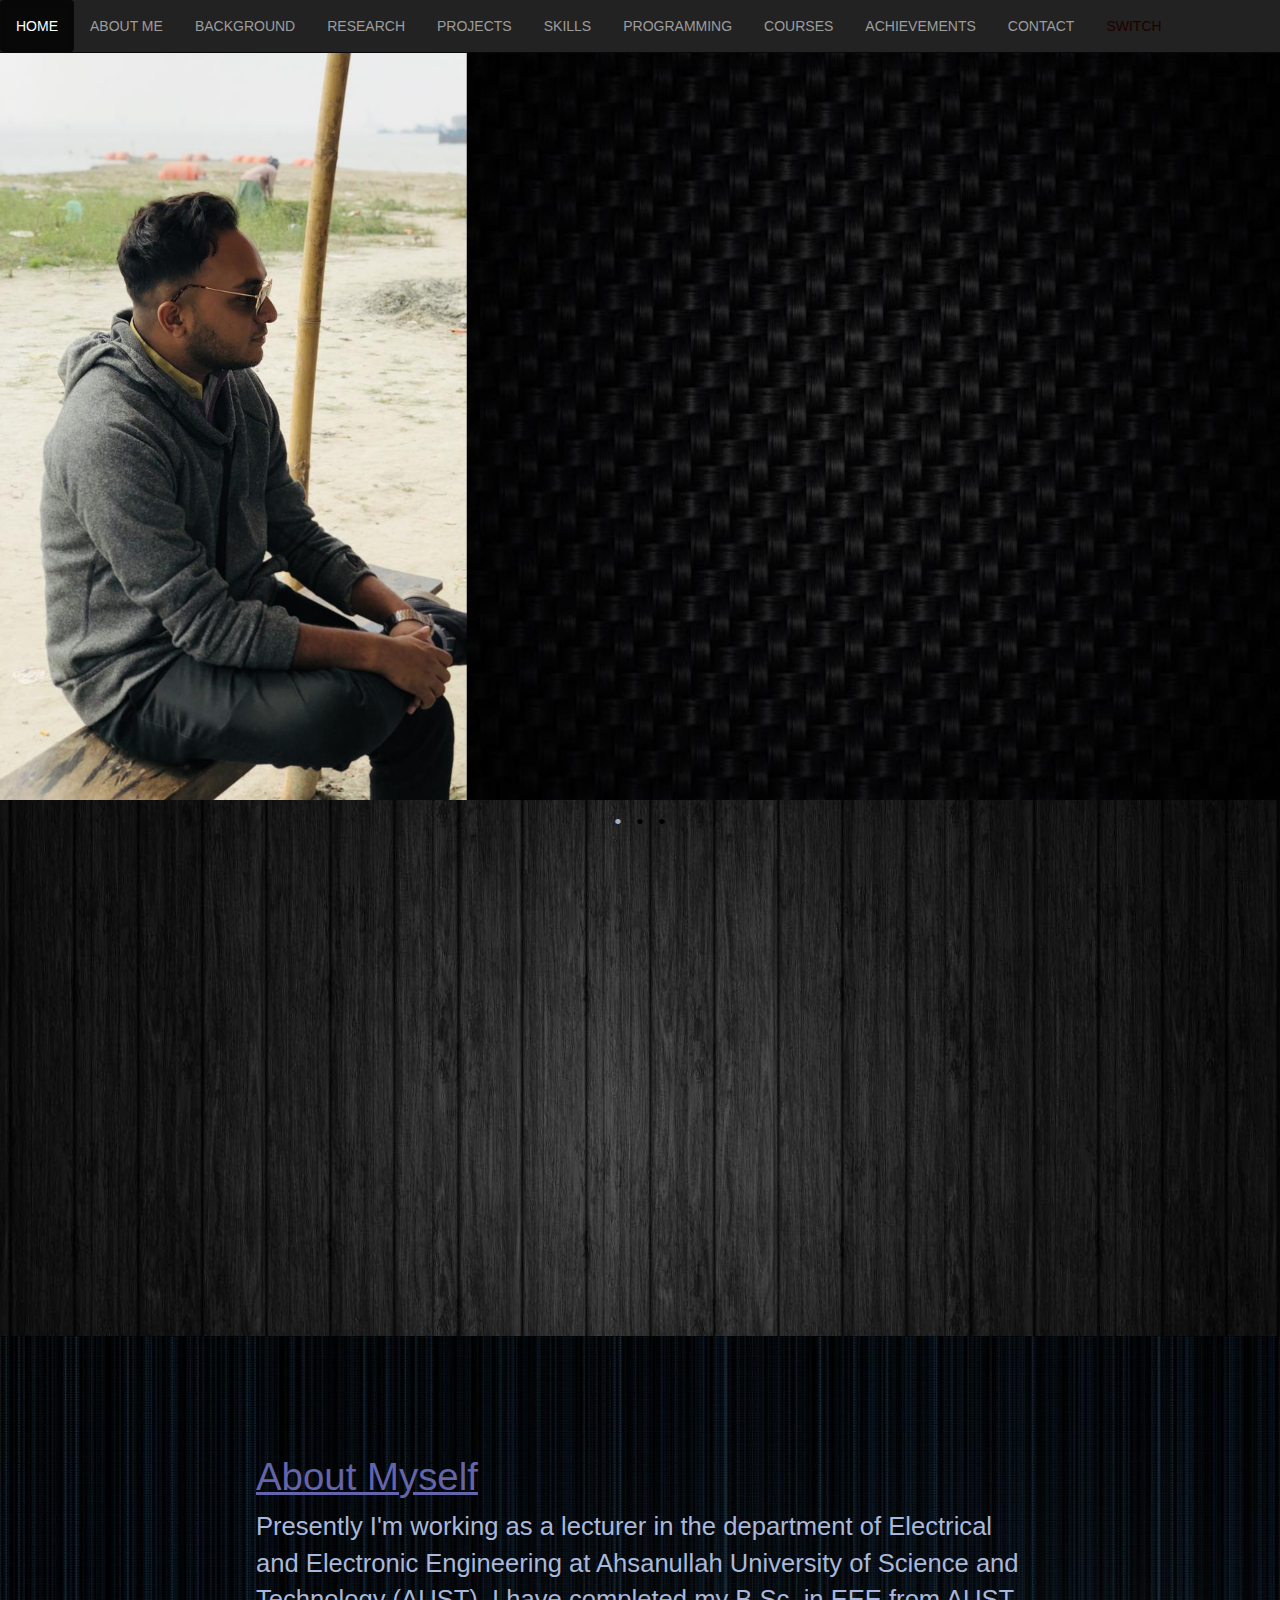
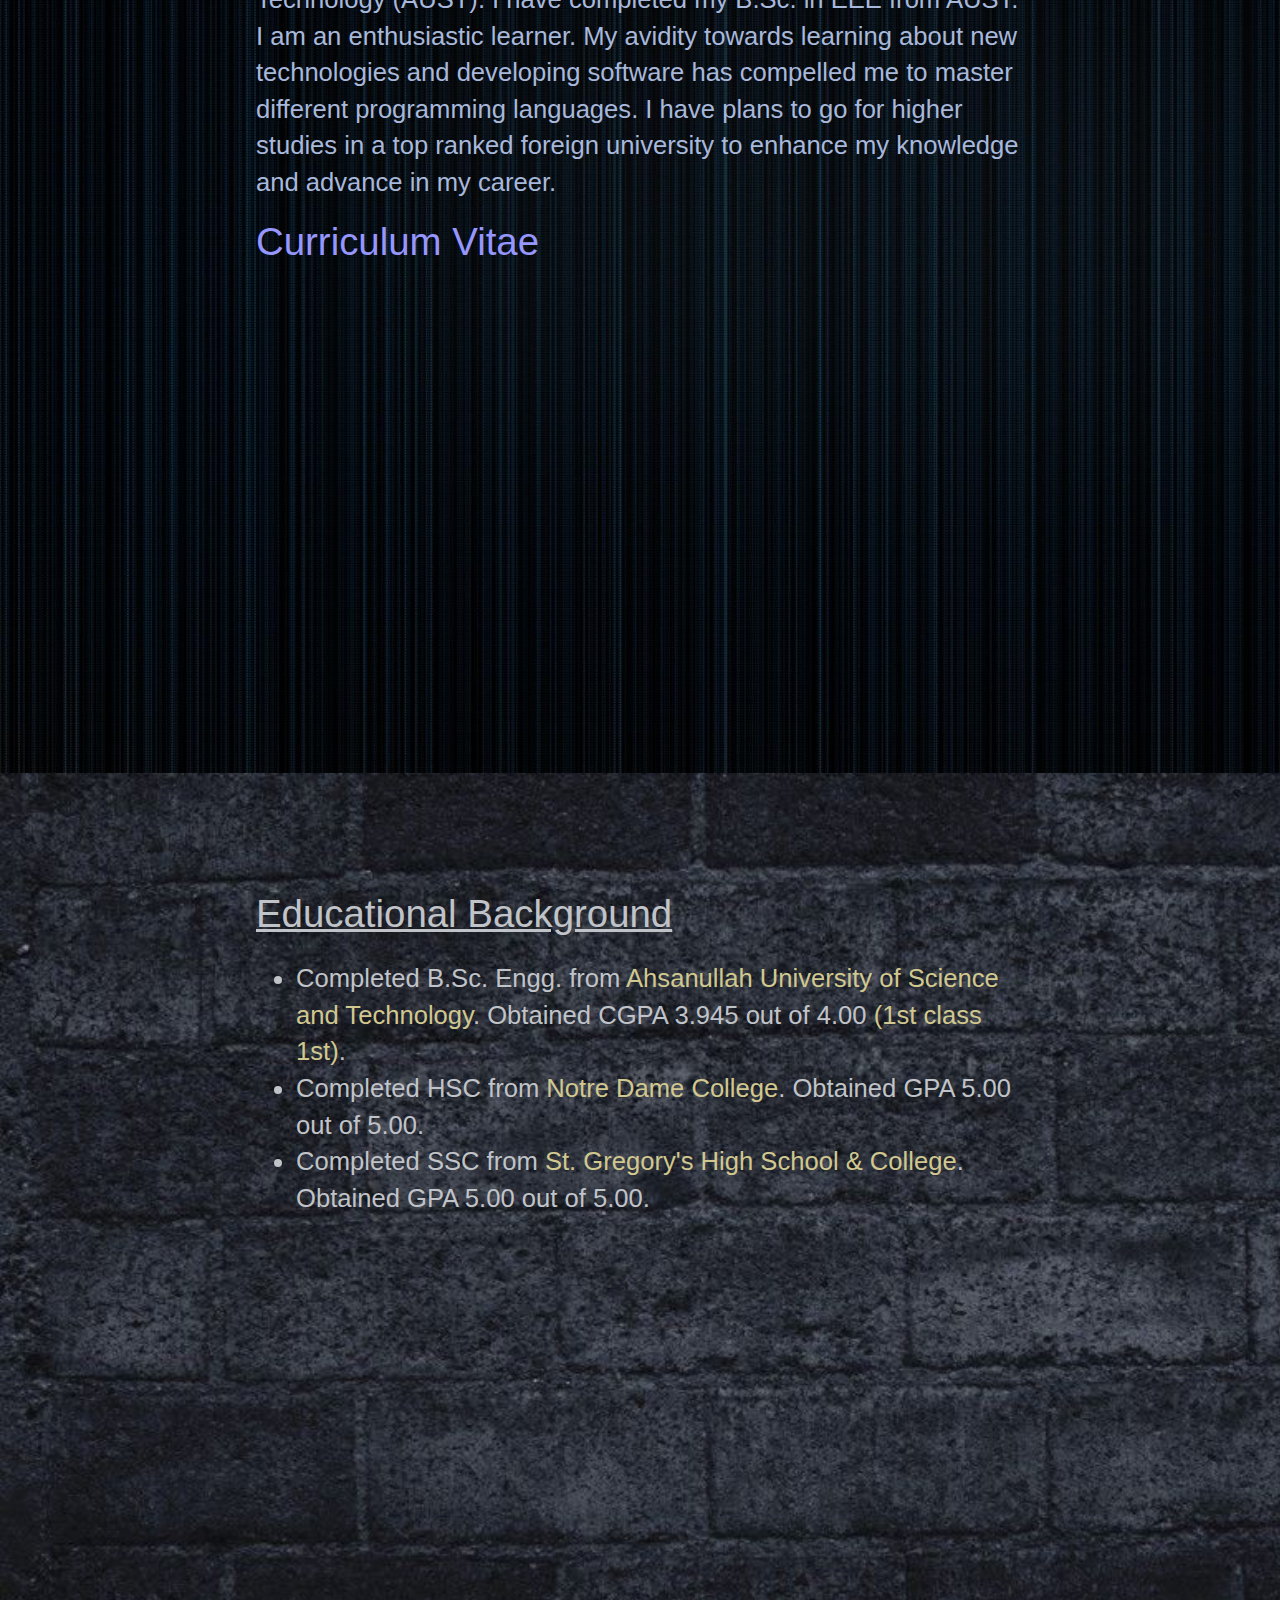
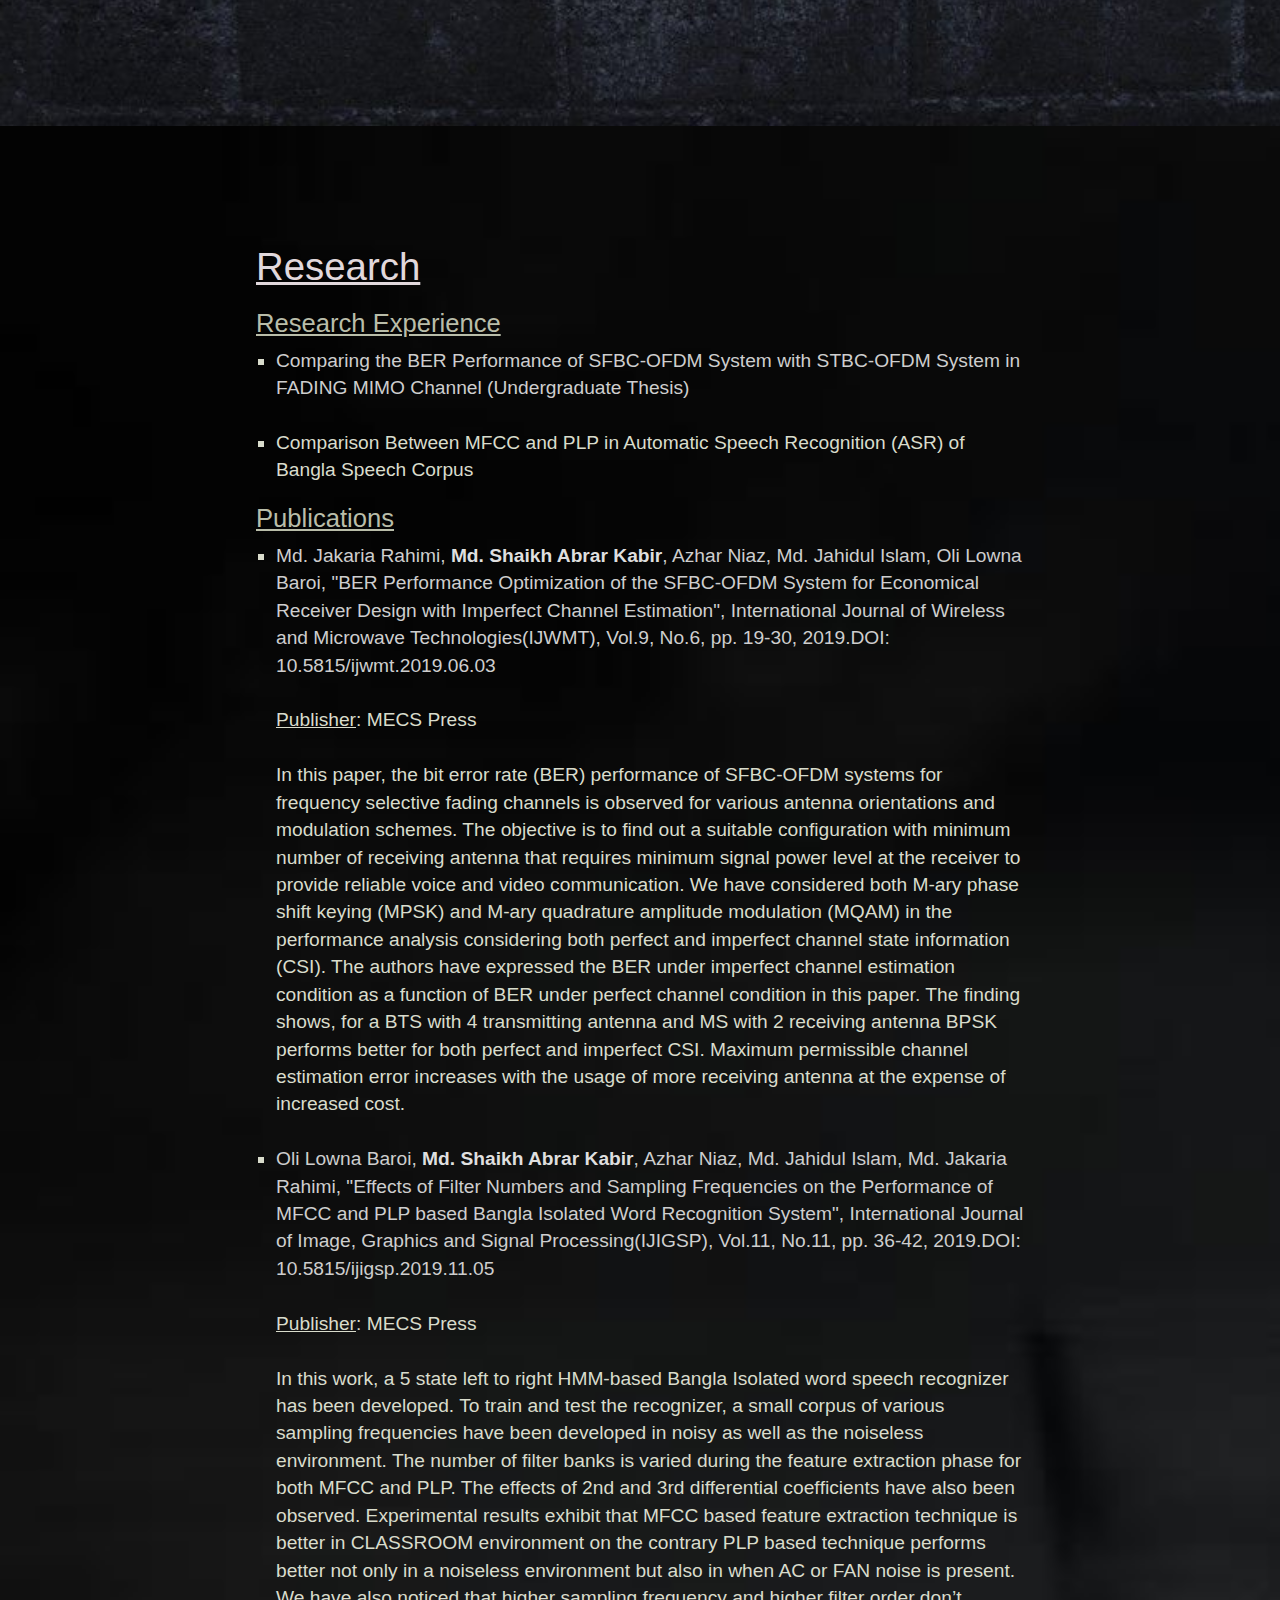
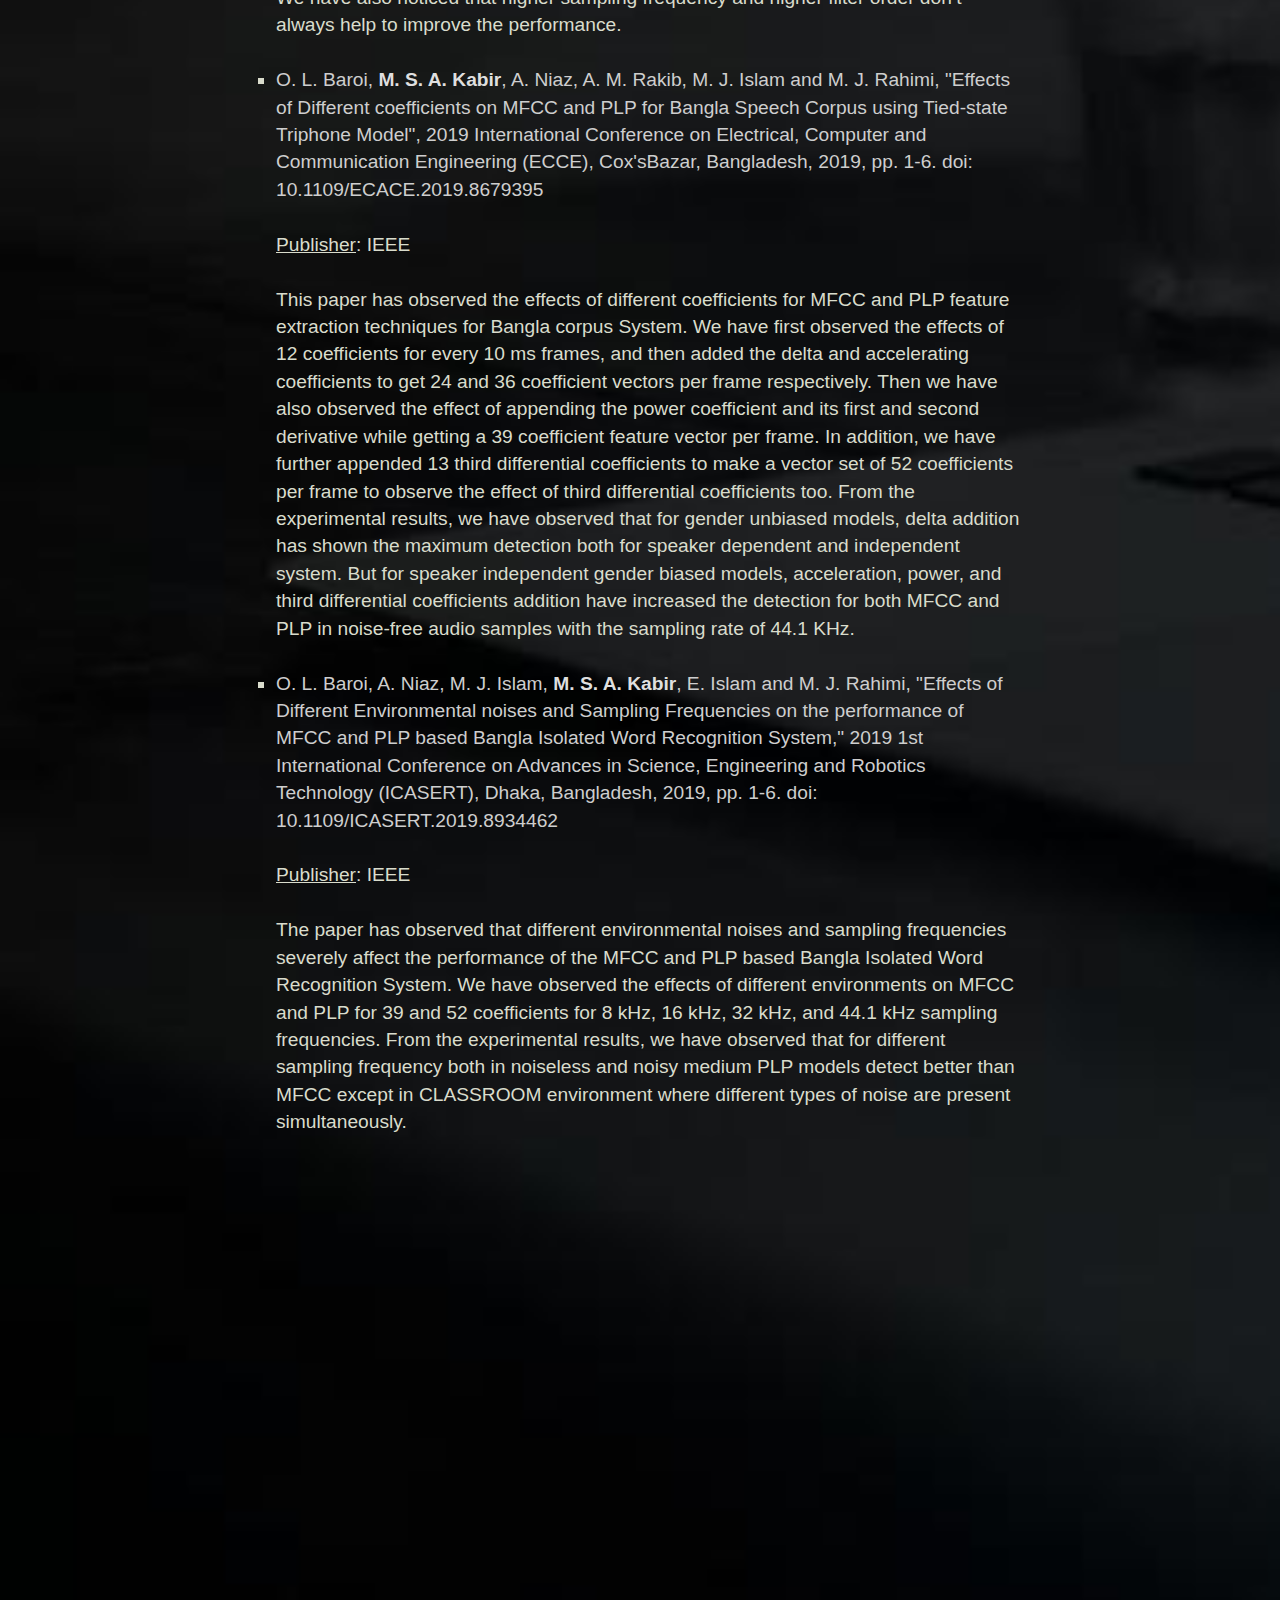
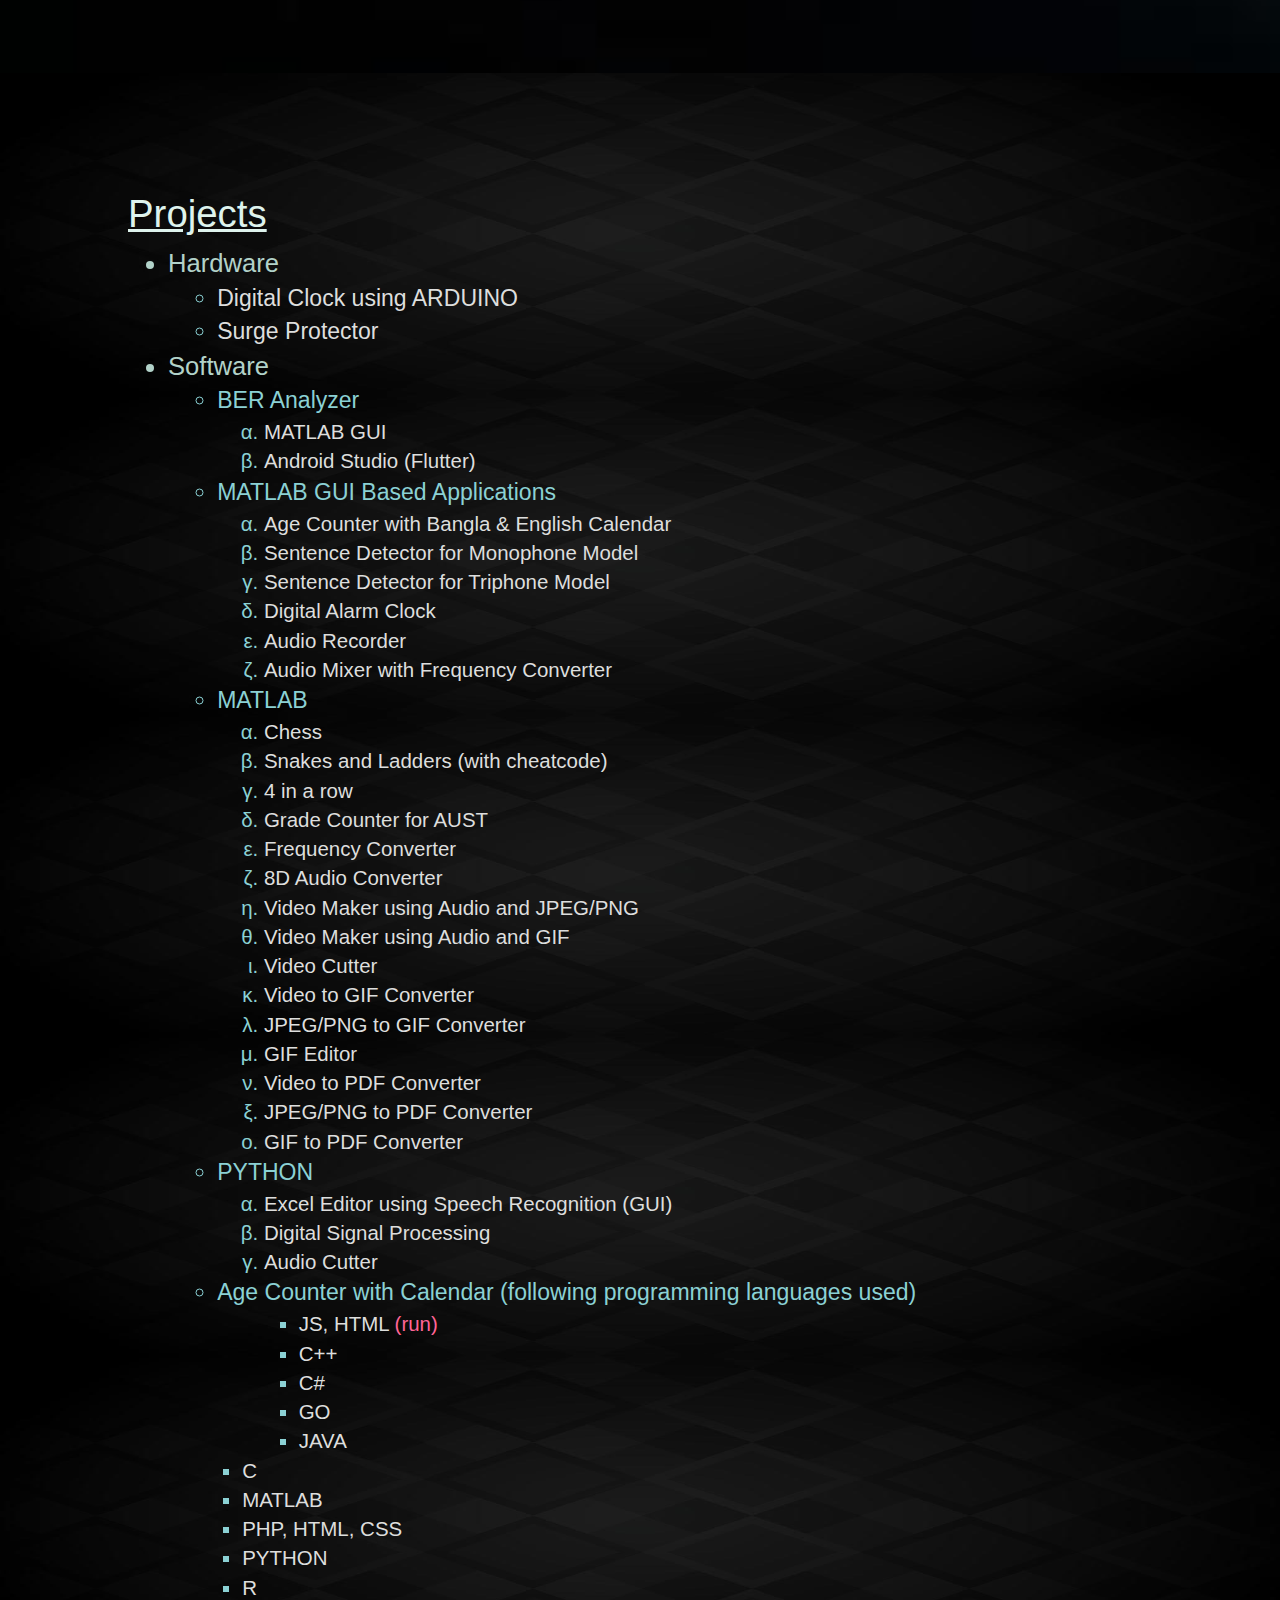
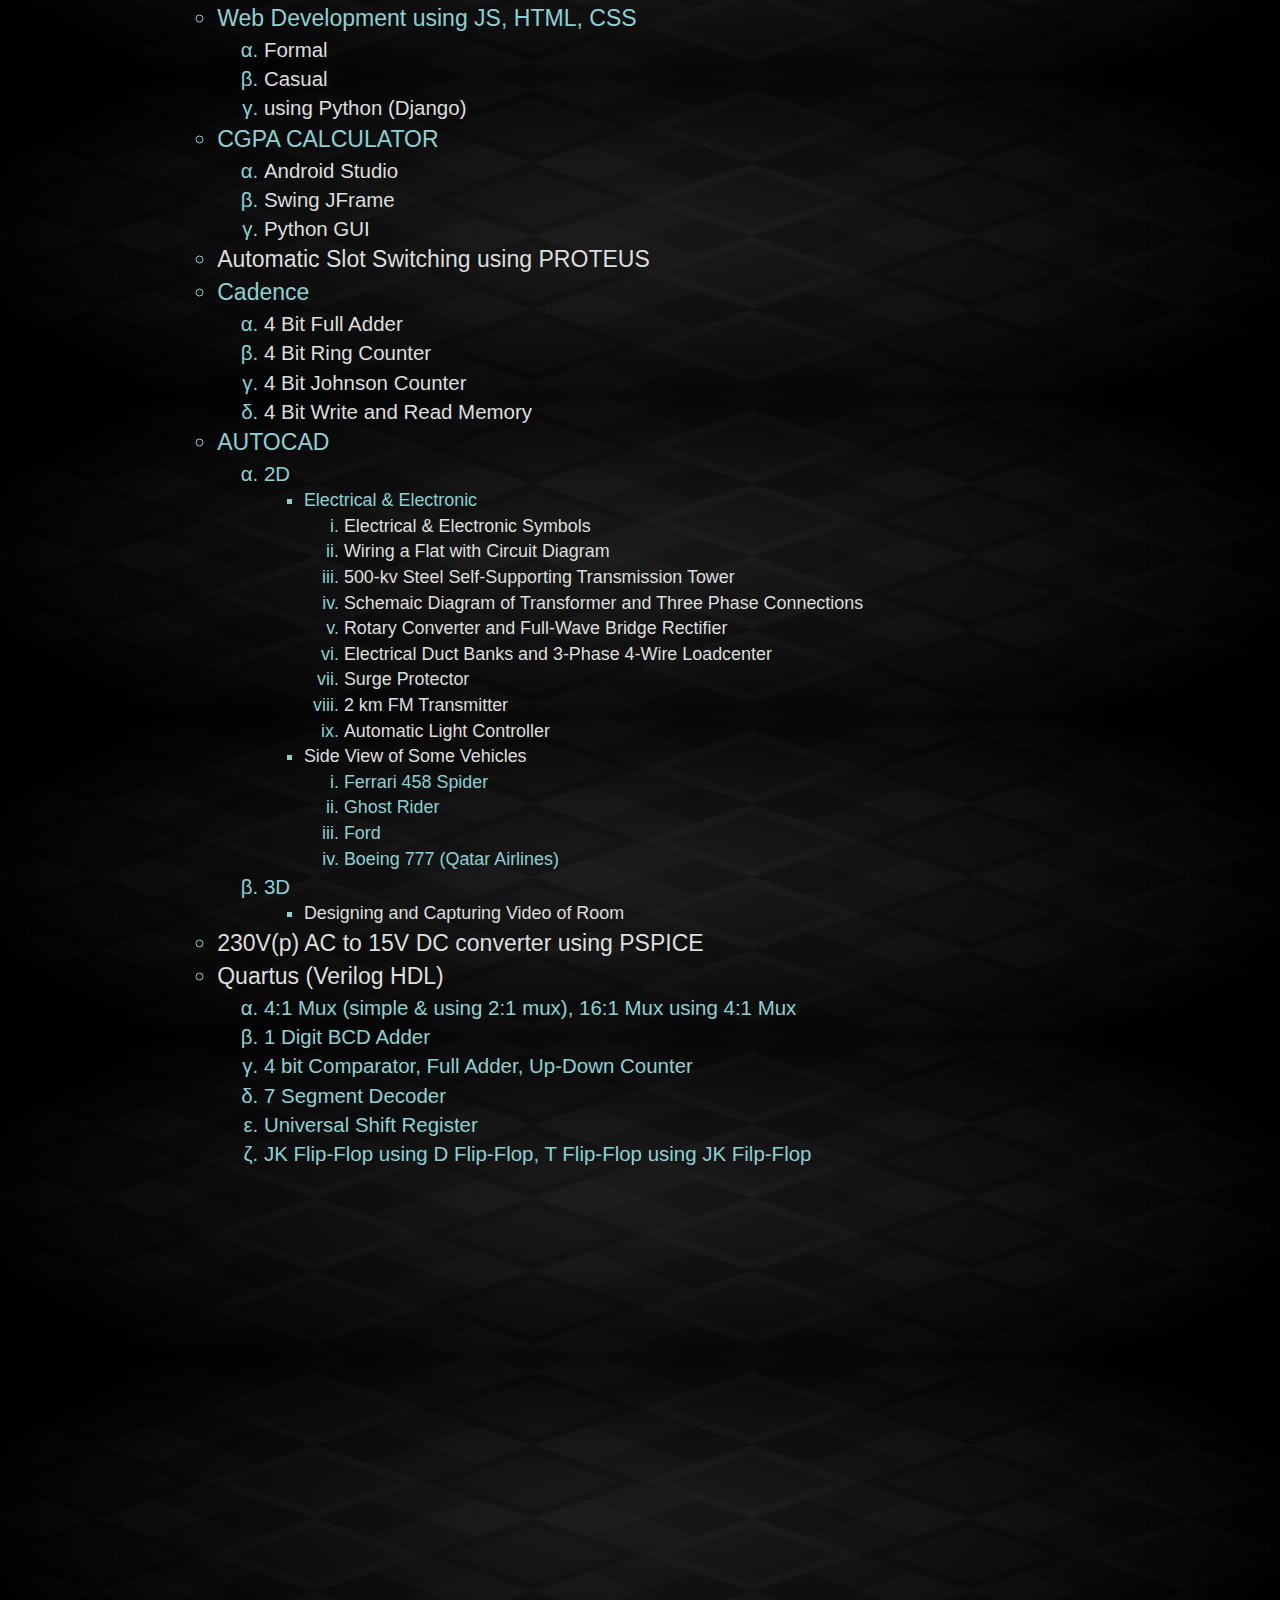
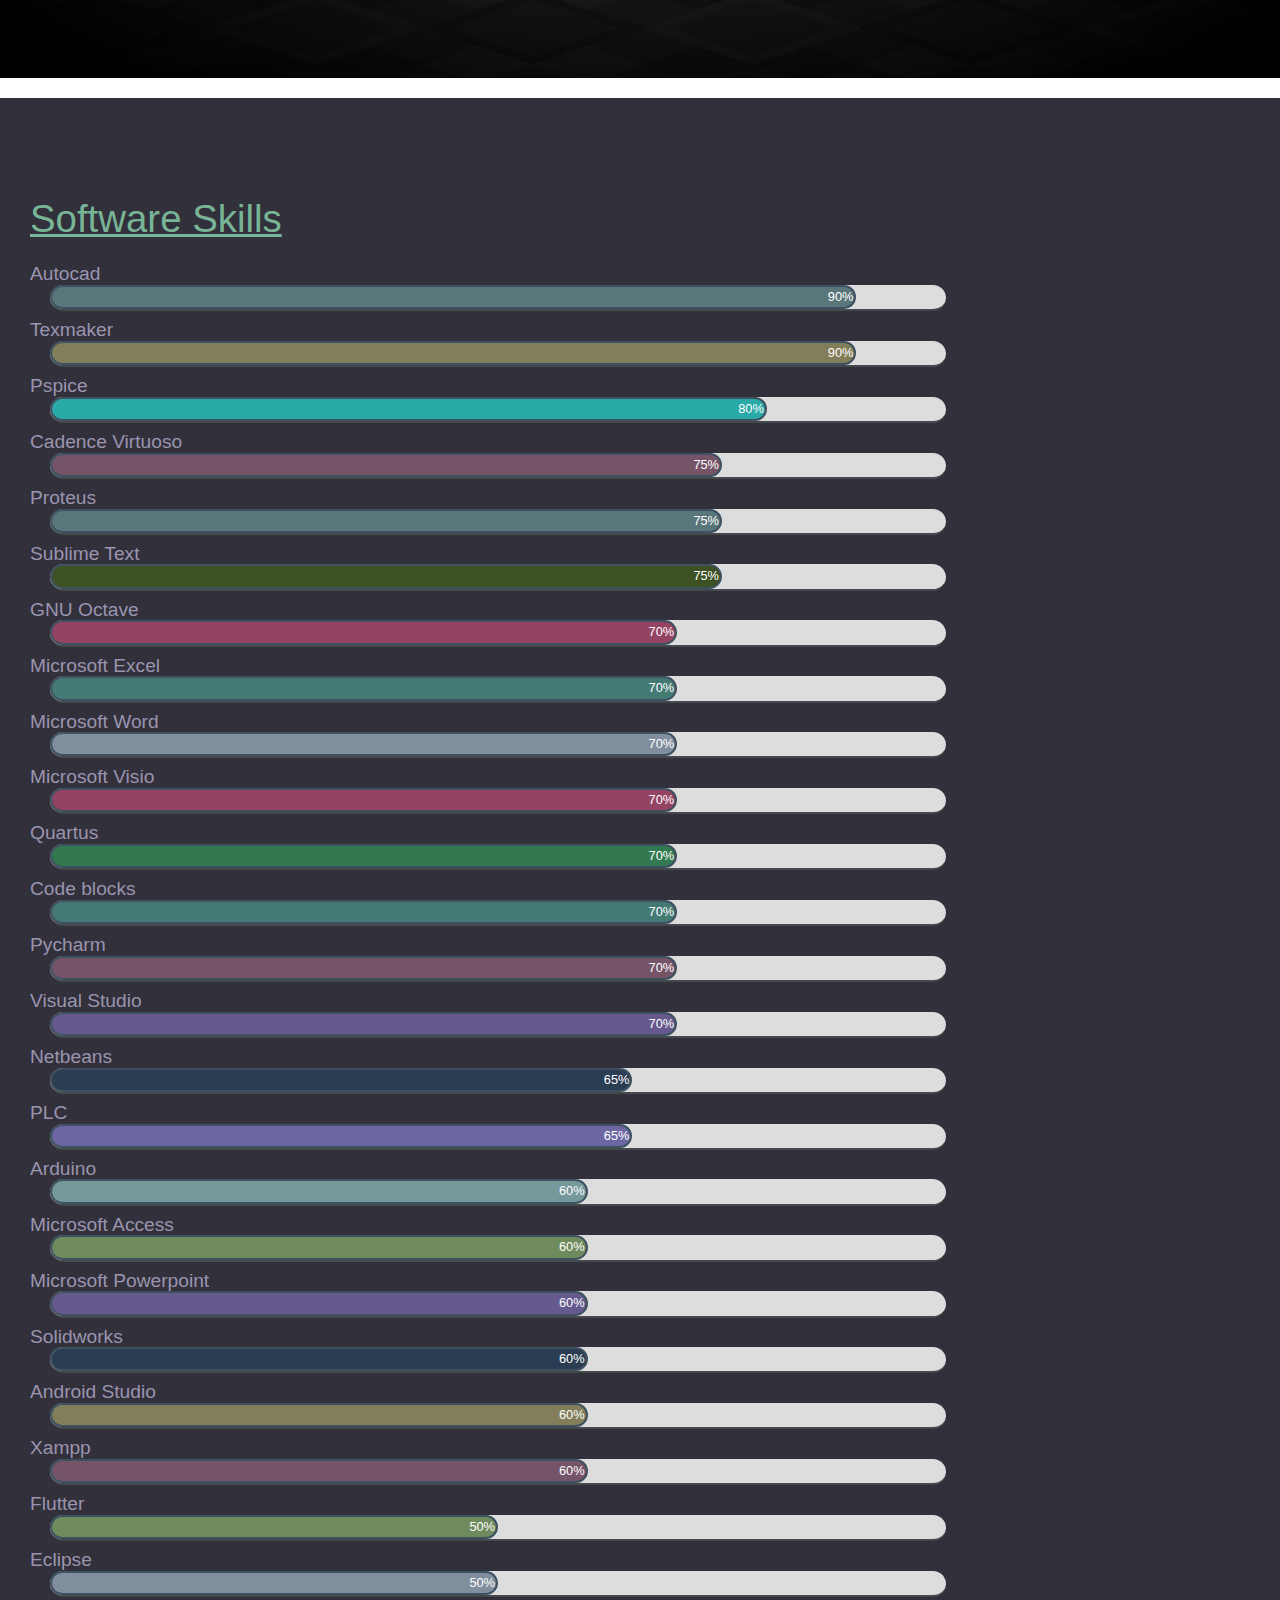
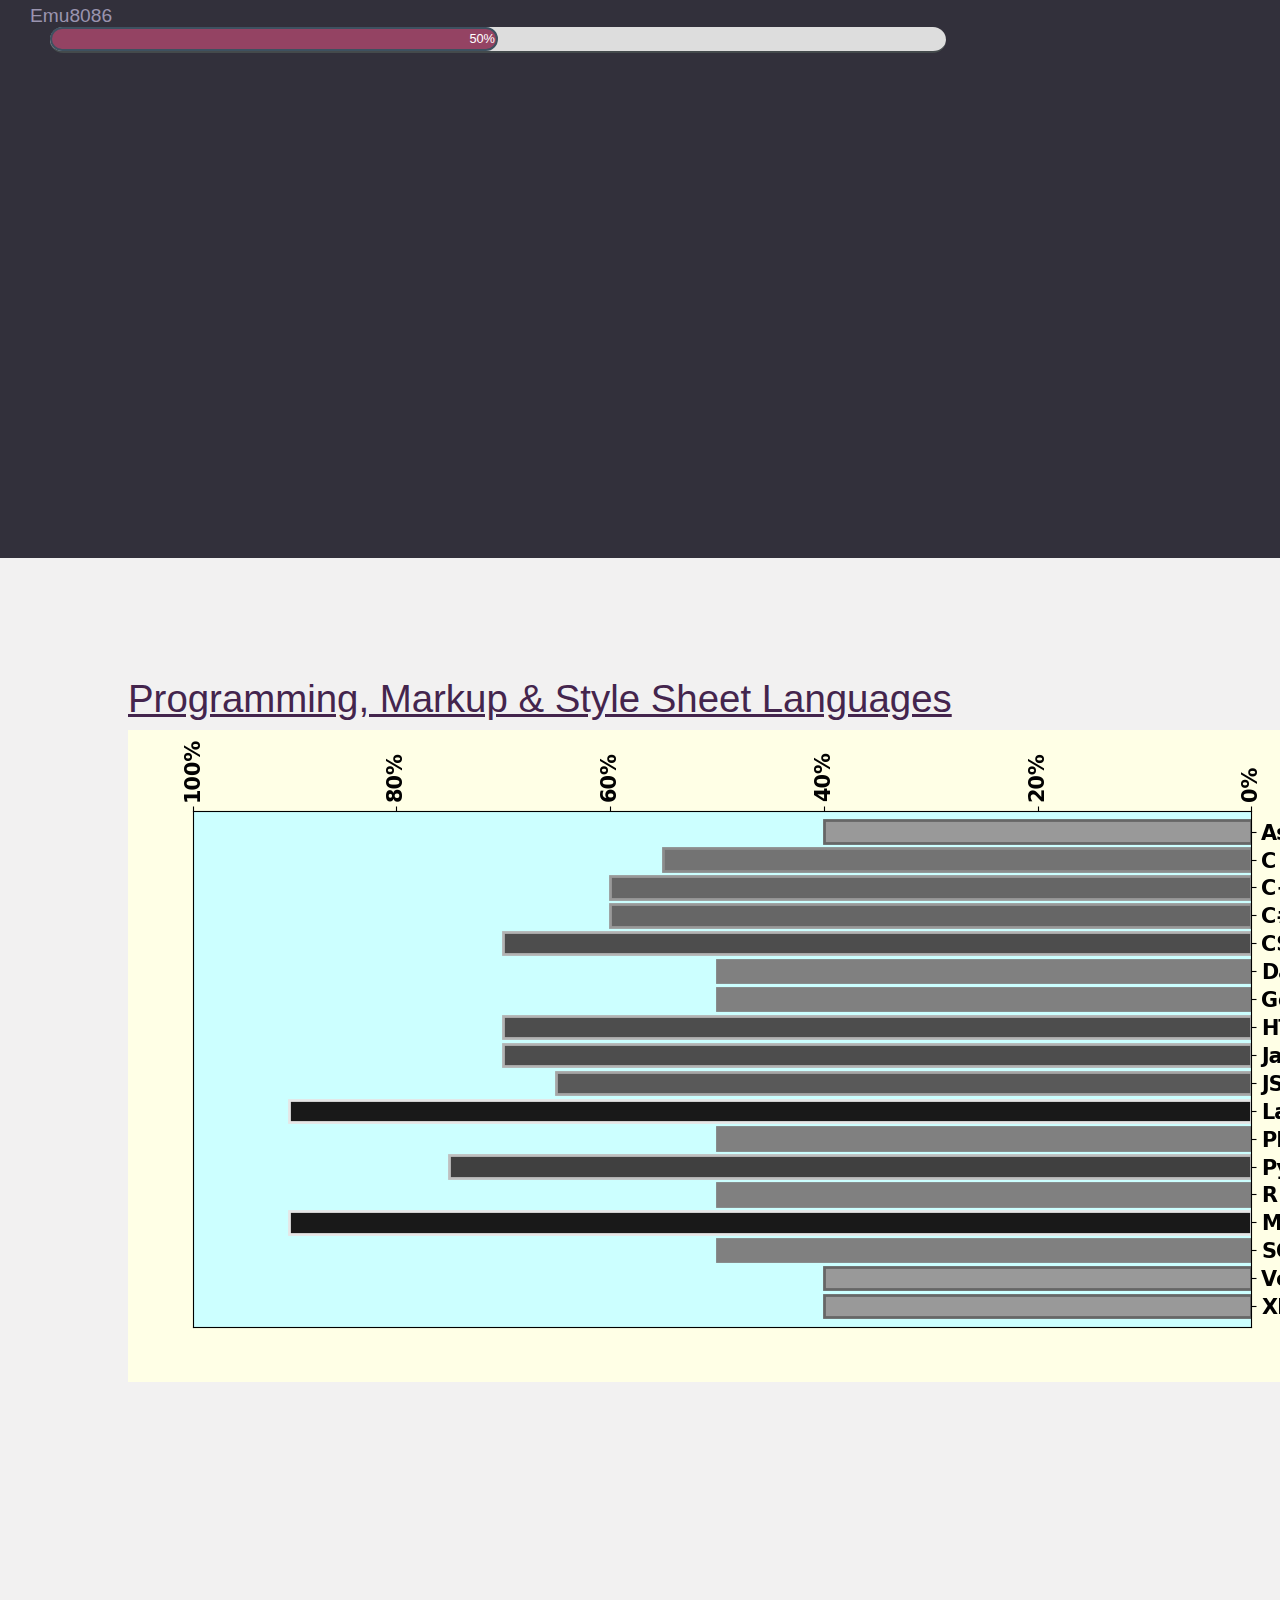
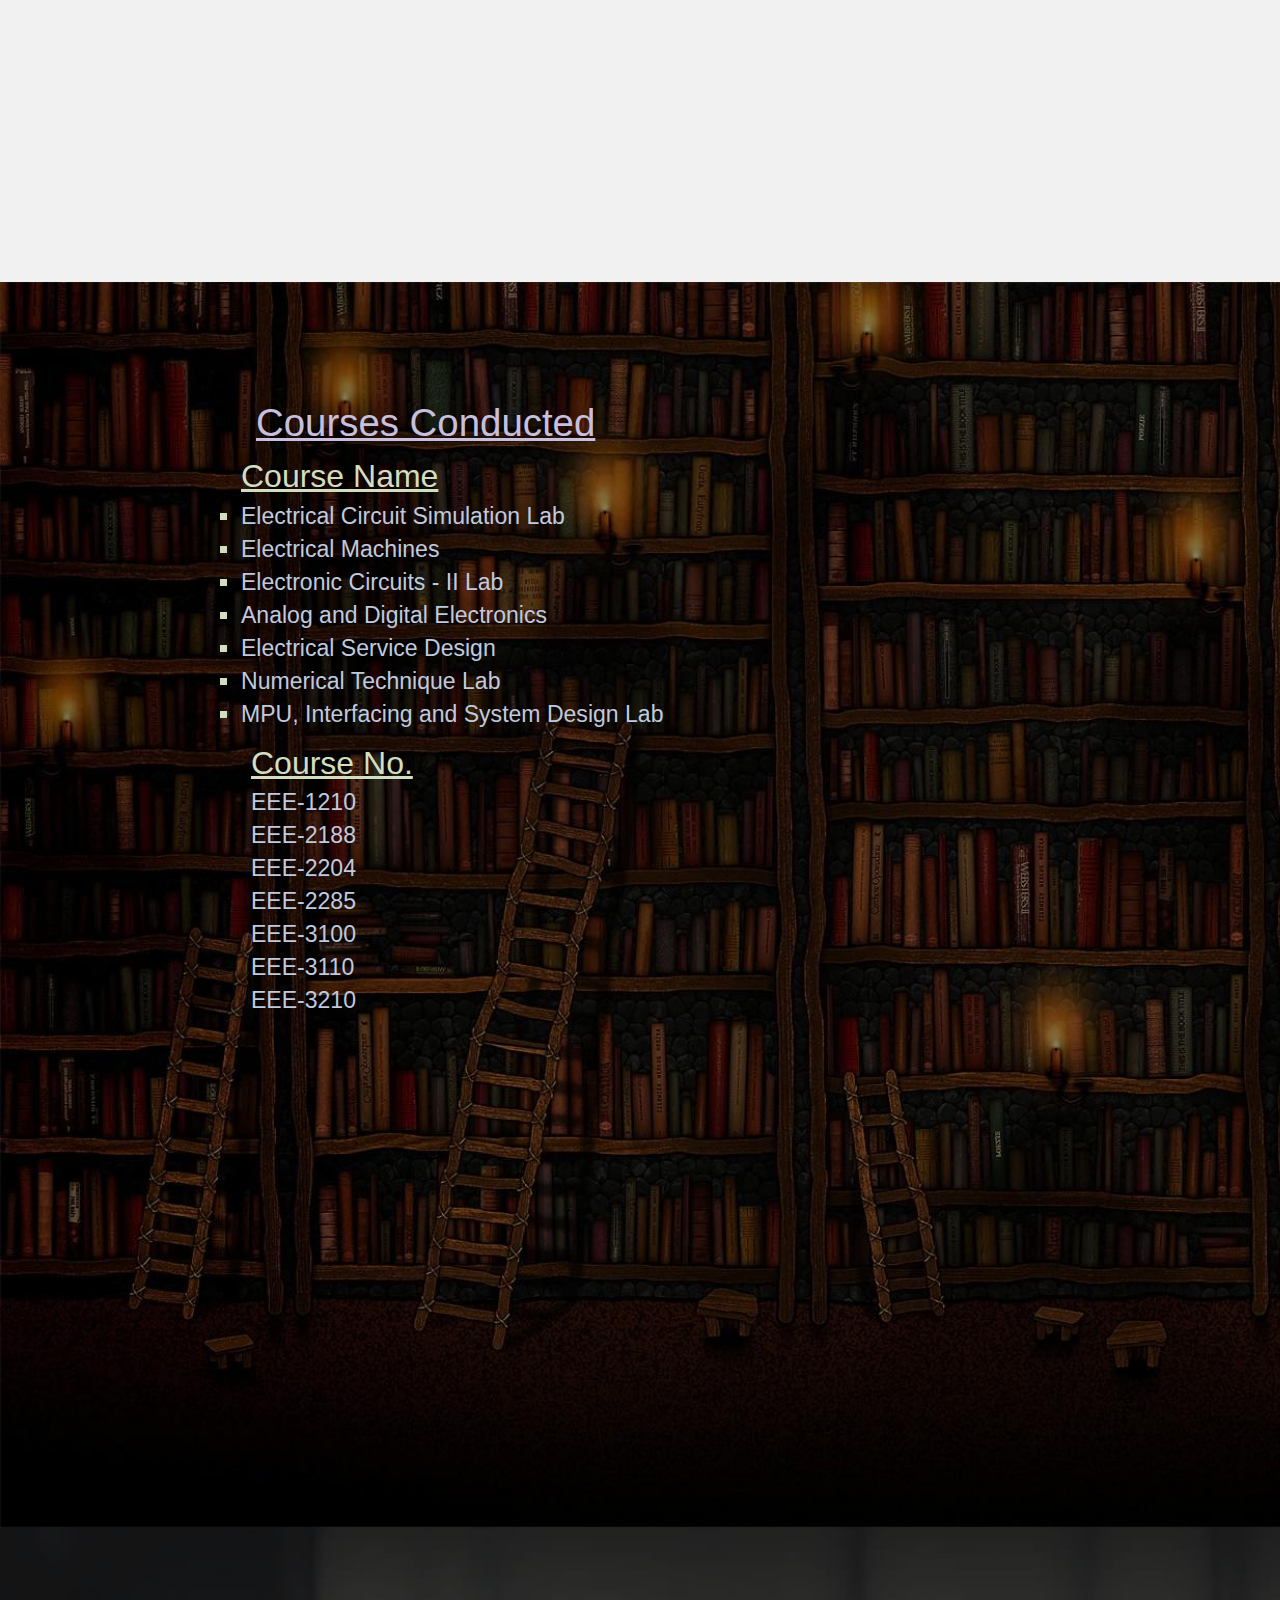
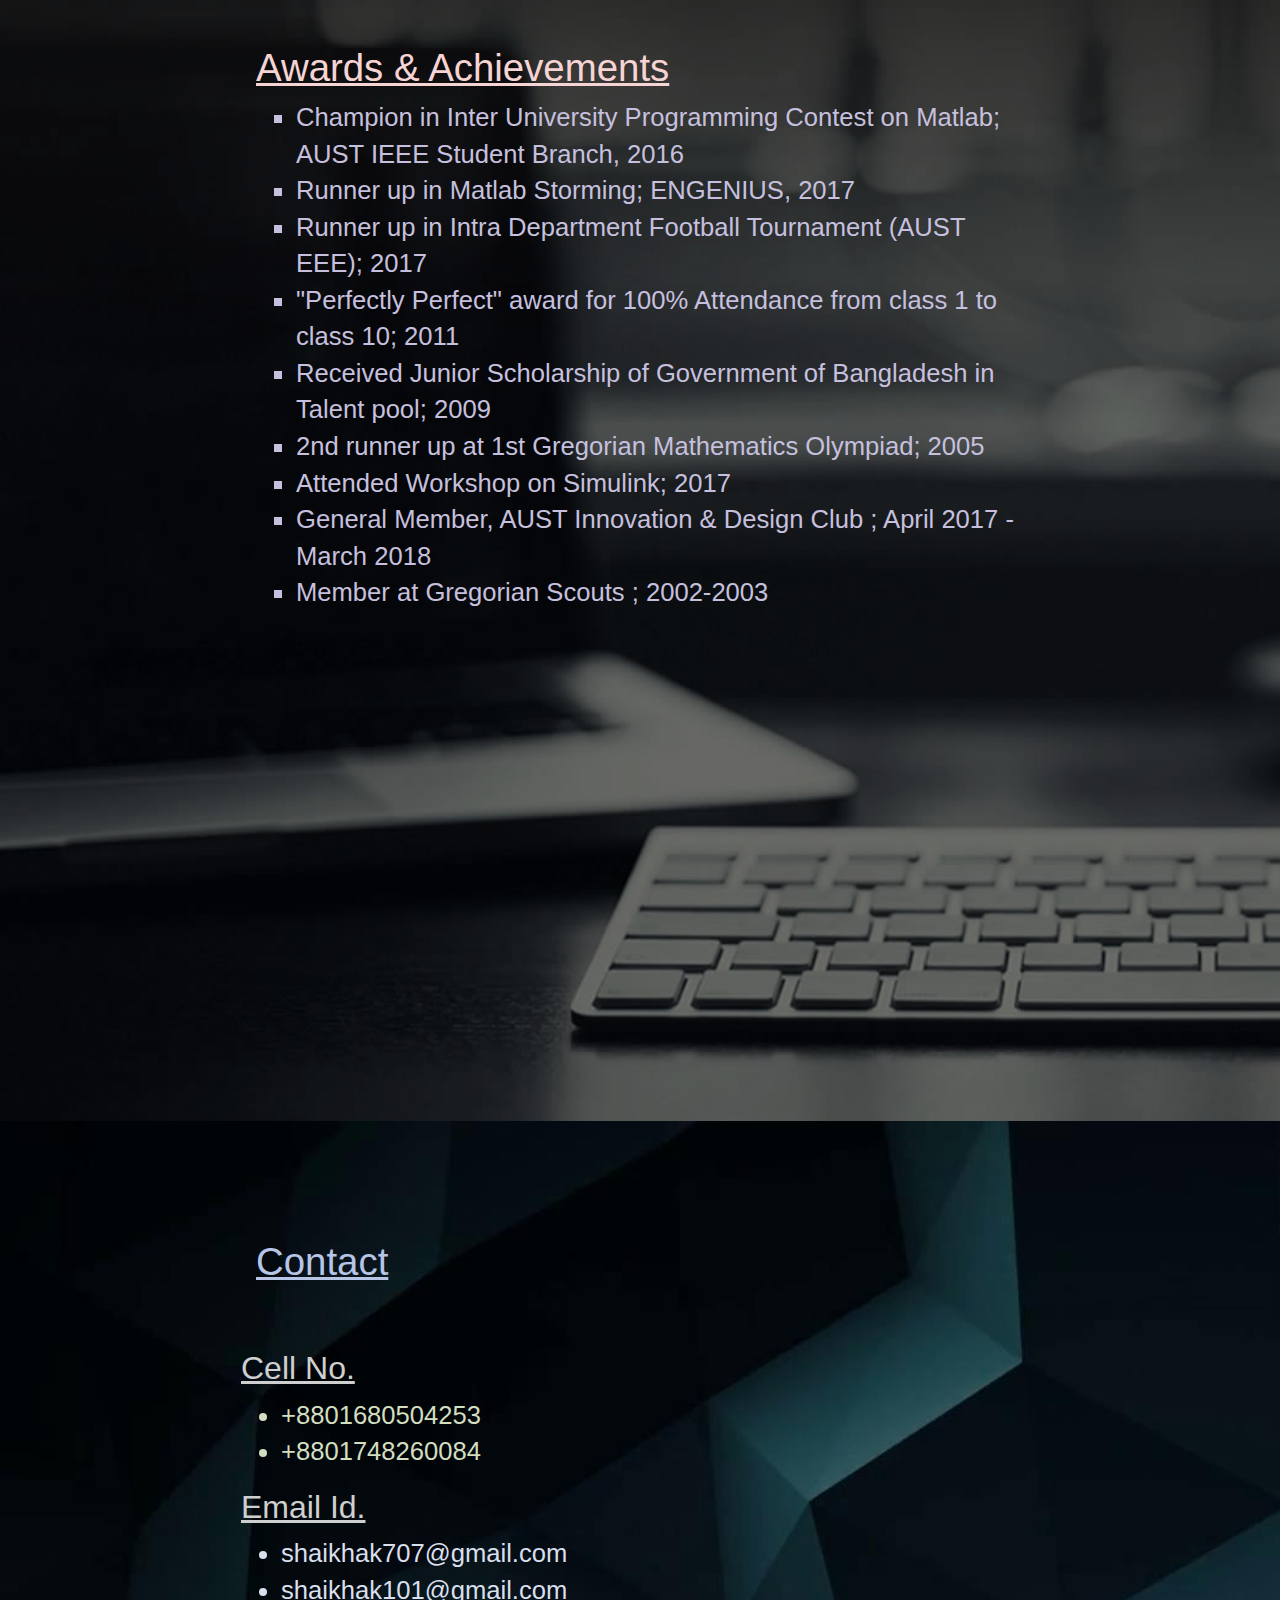
==== commit 3ff7902c: "Add files via upload" ====
--- a/index.html
+++ b/index.html
@@ -1,7 +1,7 @@
 <!DOCTYPE html>
 <html>
 <head>
-  <title>Bootstrap Example</title>
+  <title>Md Shaikh Abrar Kabir</title>
   <meta charset="utf-8">
   <meta name="viewport" content="width=device-width, initial-scale=1">
   <link rel="stylesheet" href="https://maxcdn.bootstrapcdn.com/bootstrap/3.4.1/css/bootstrap.min.css">
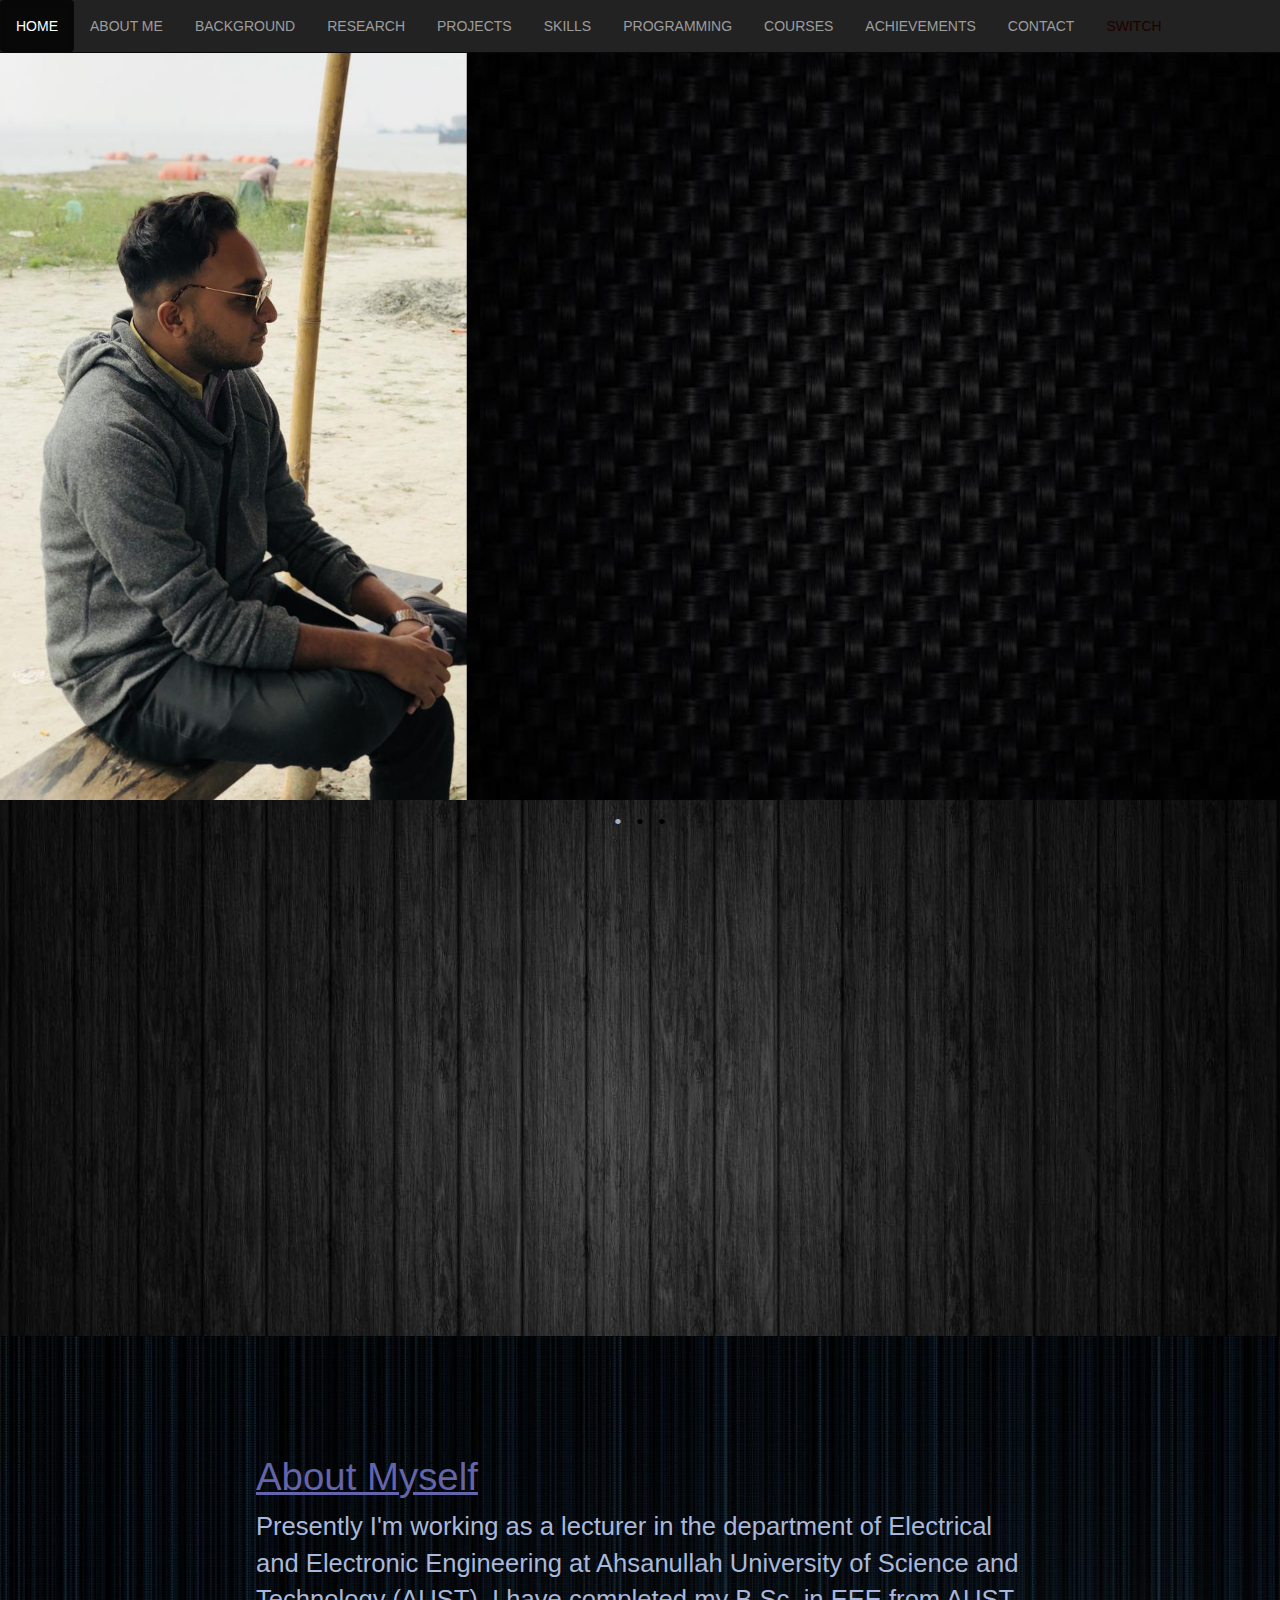
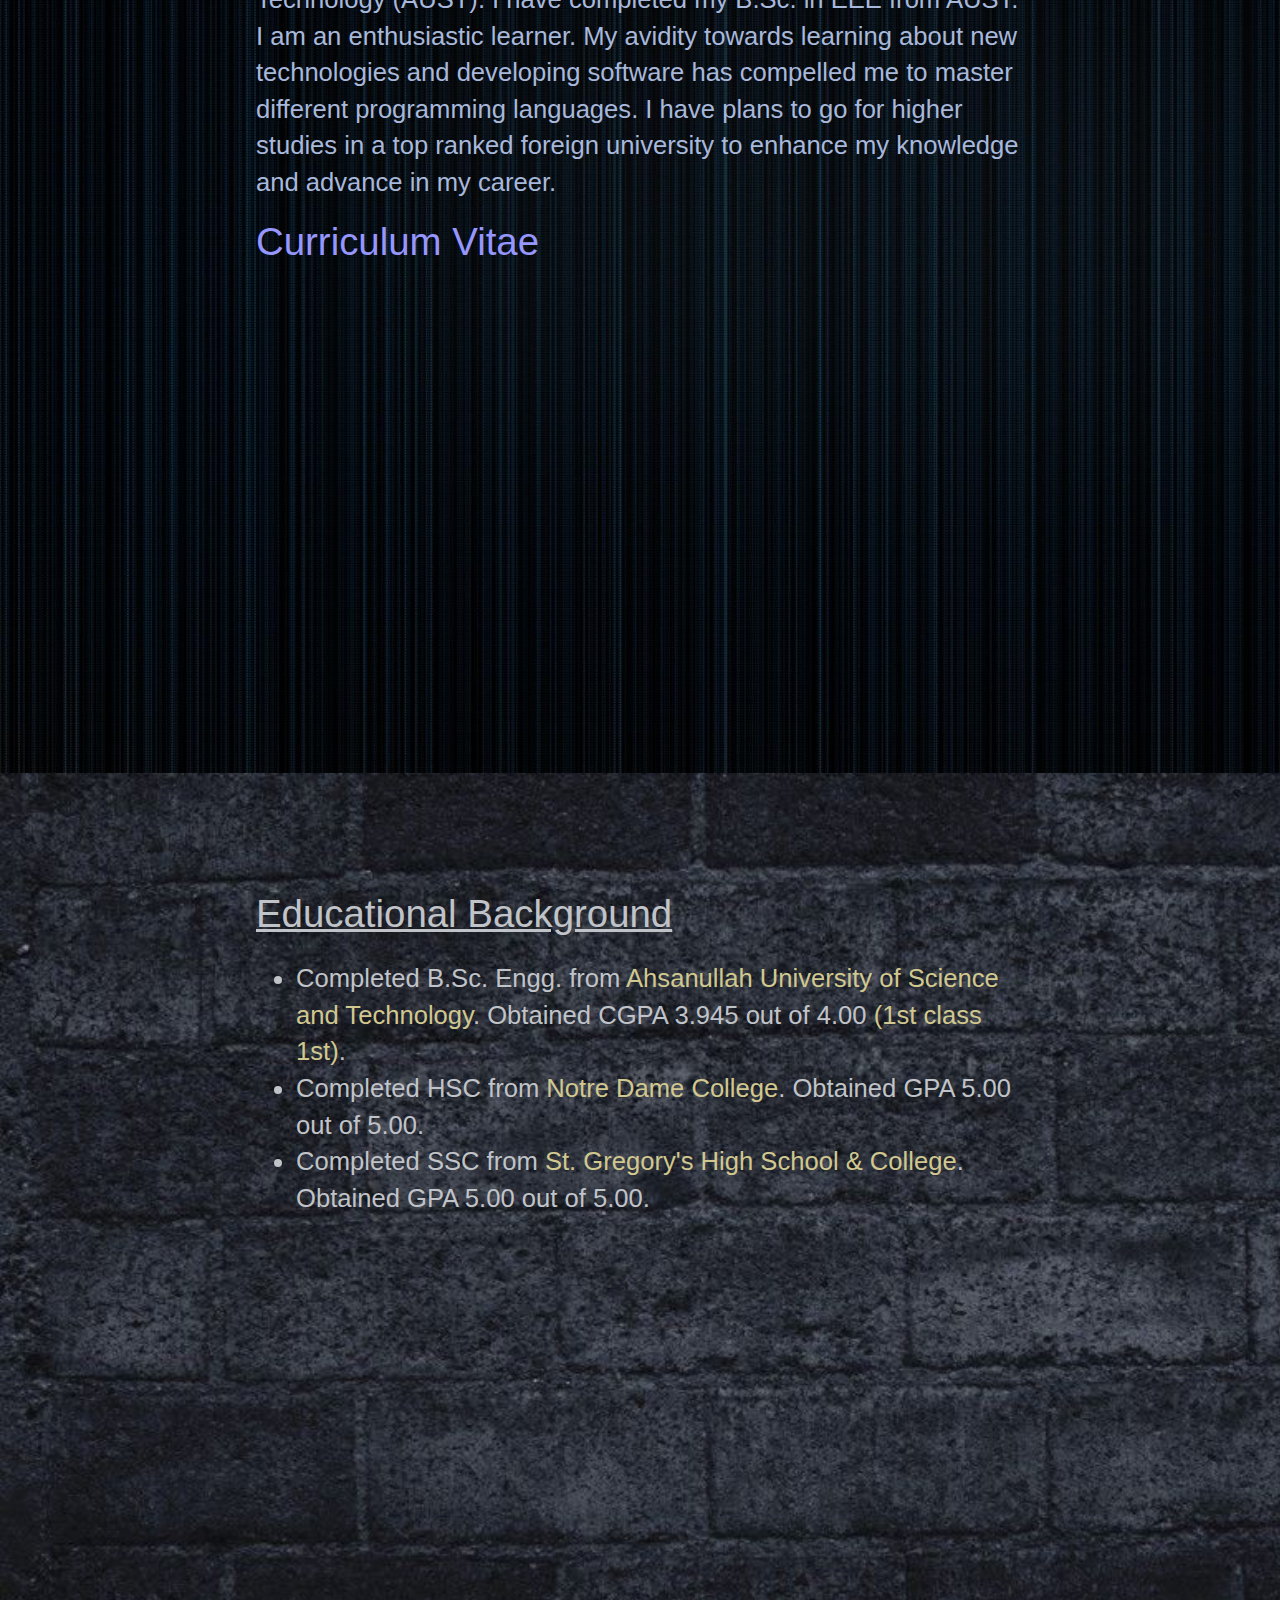
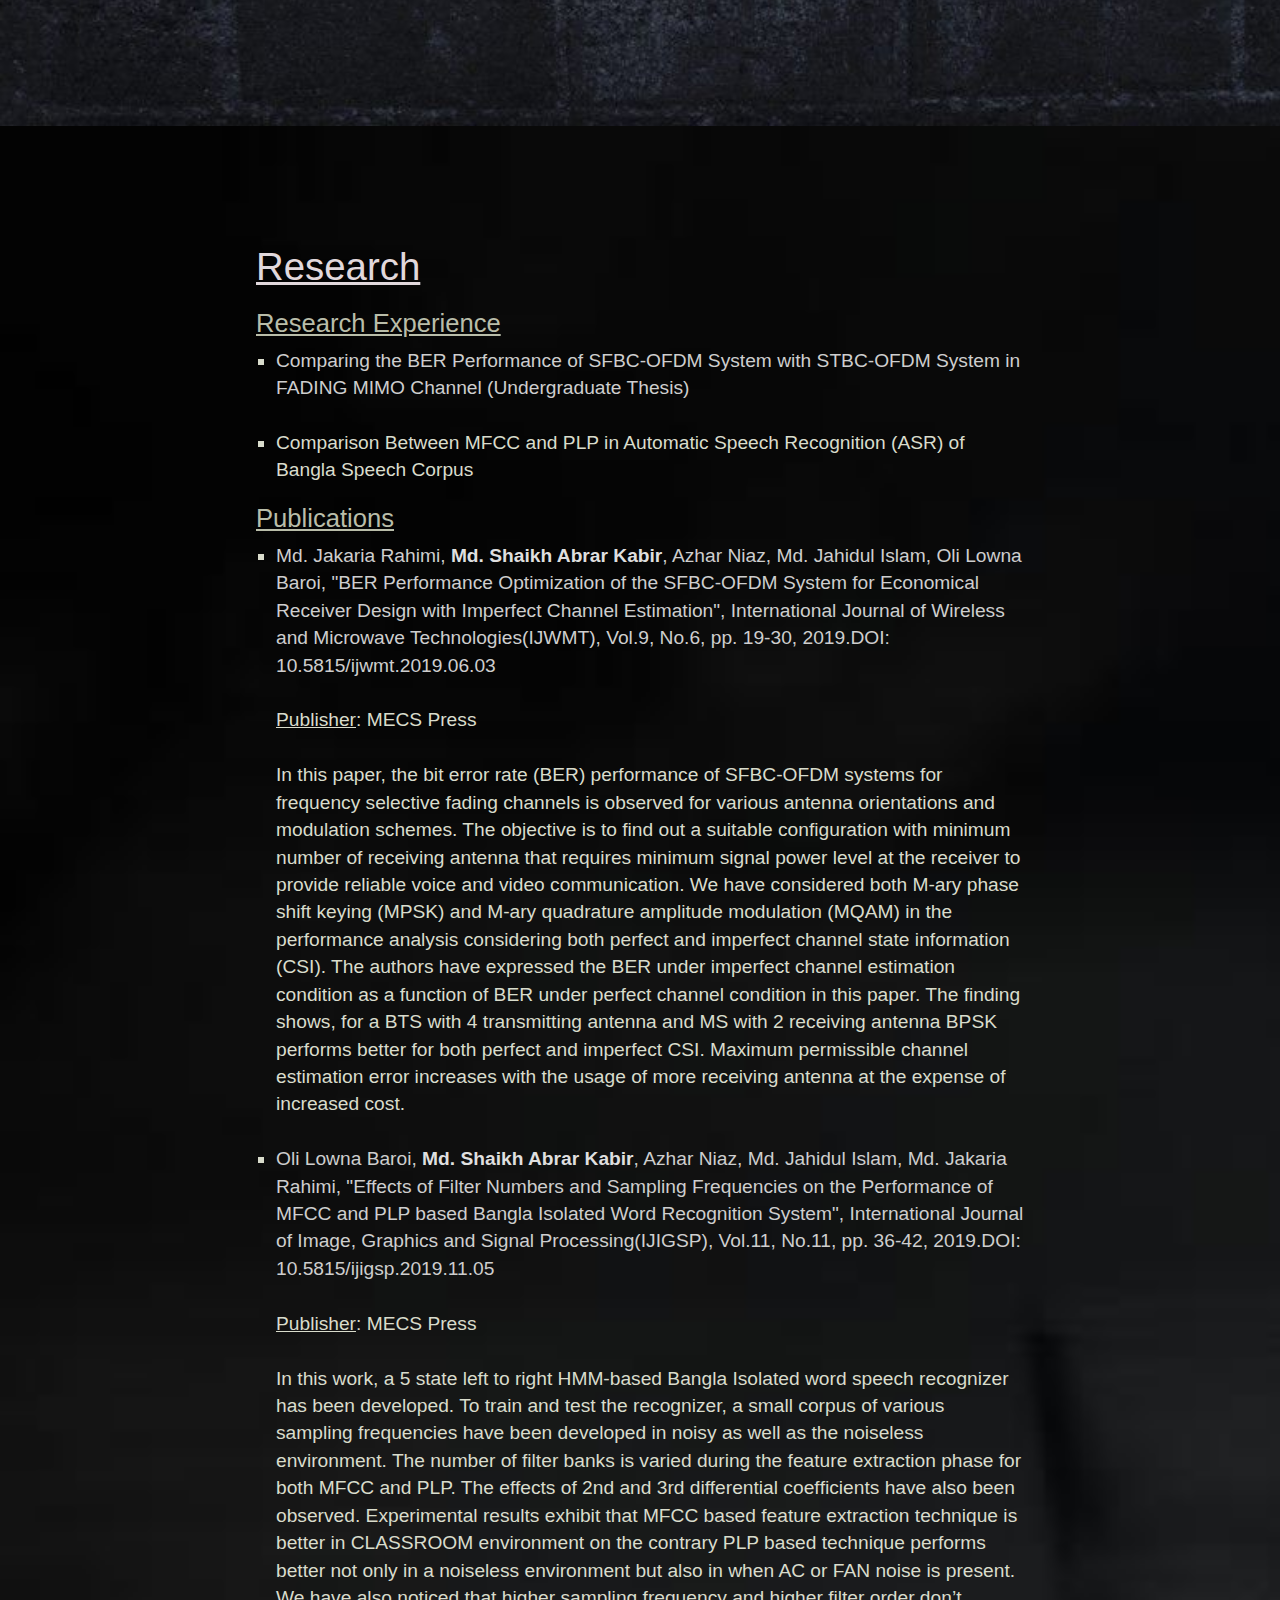
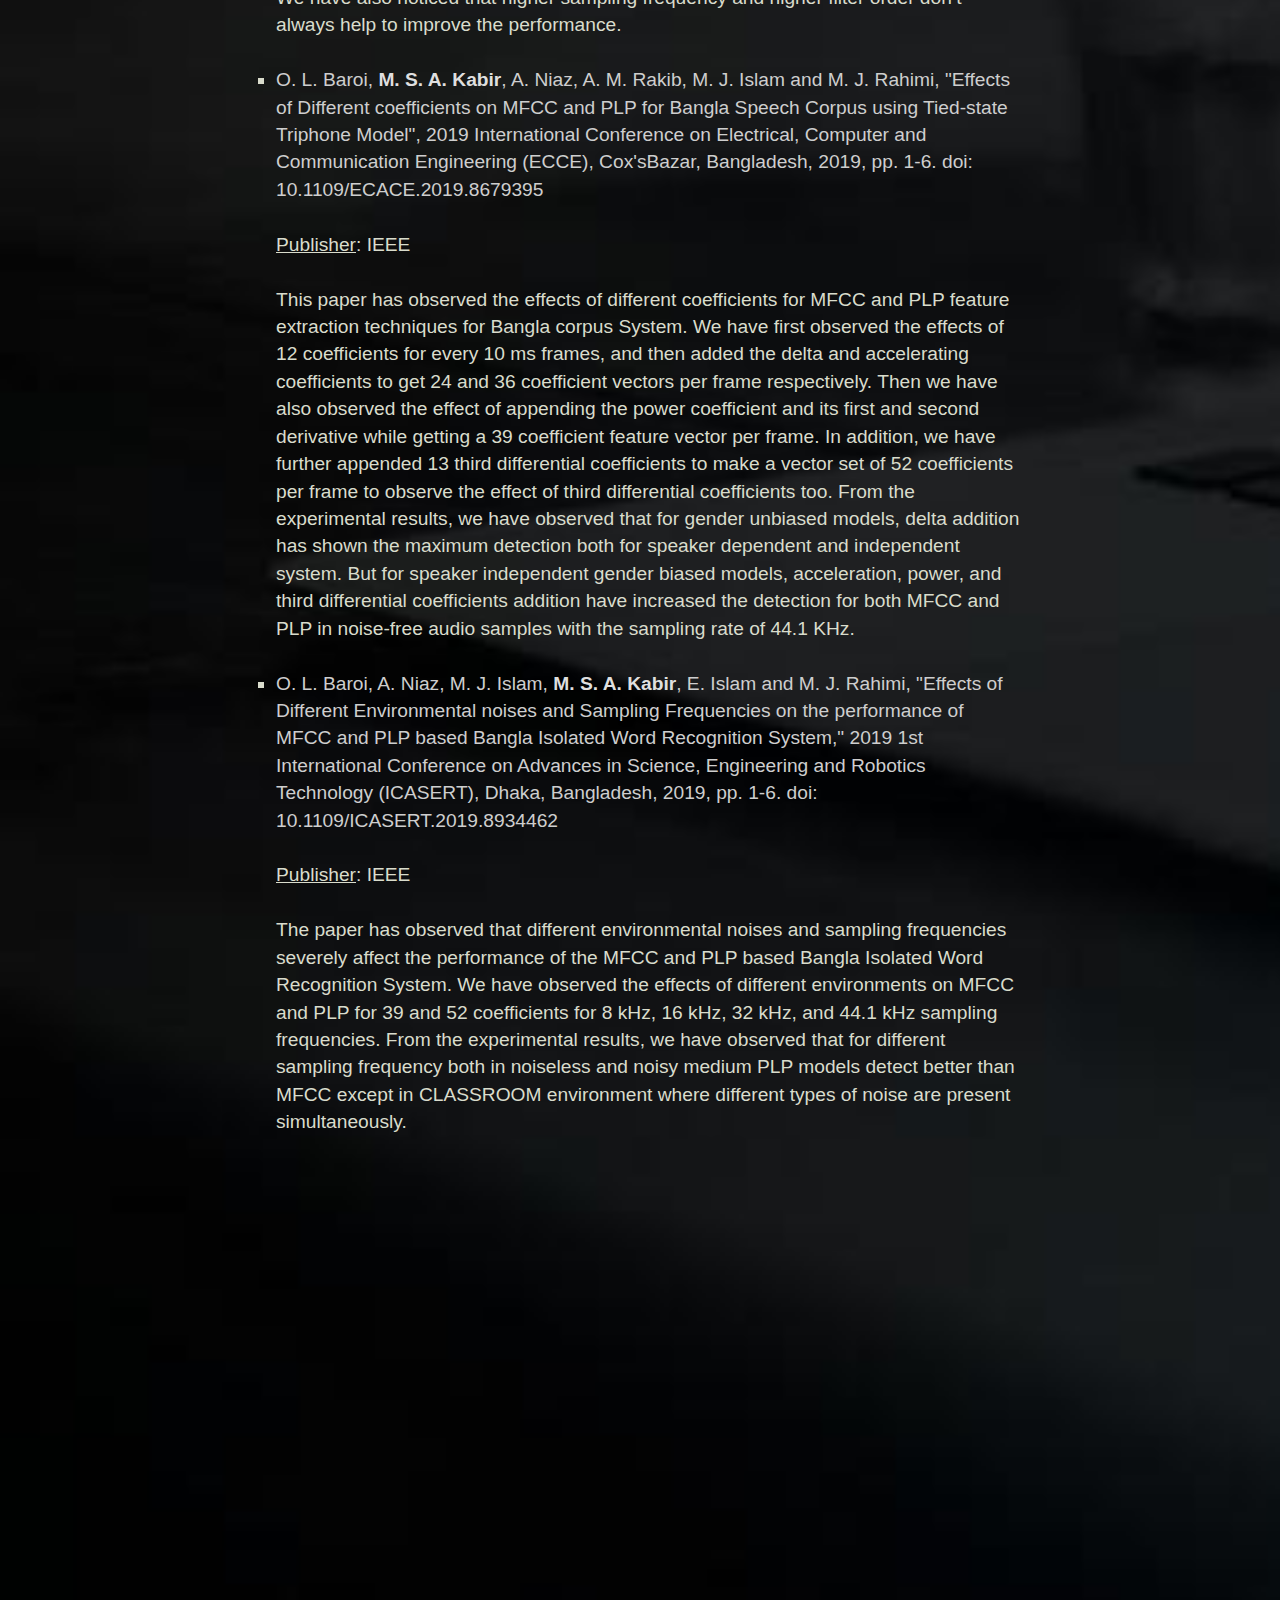
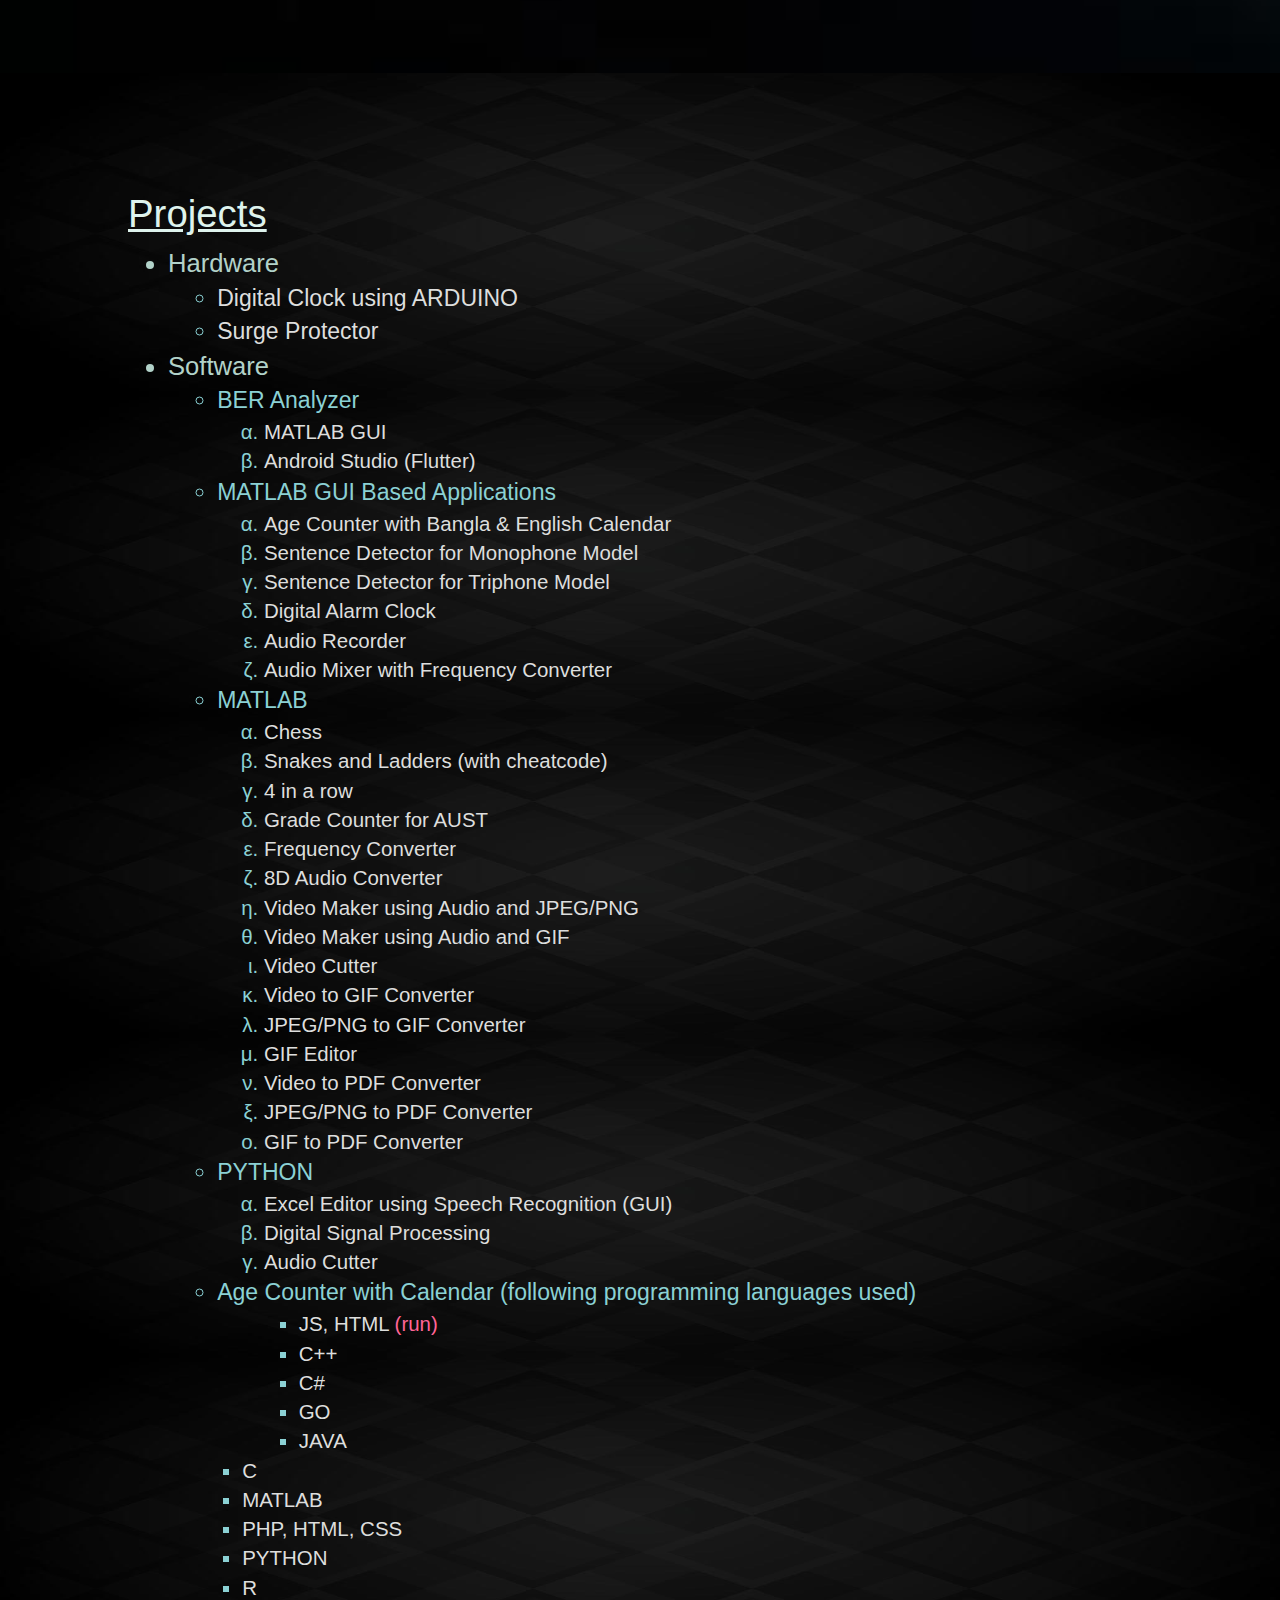
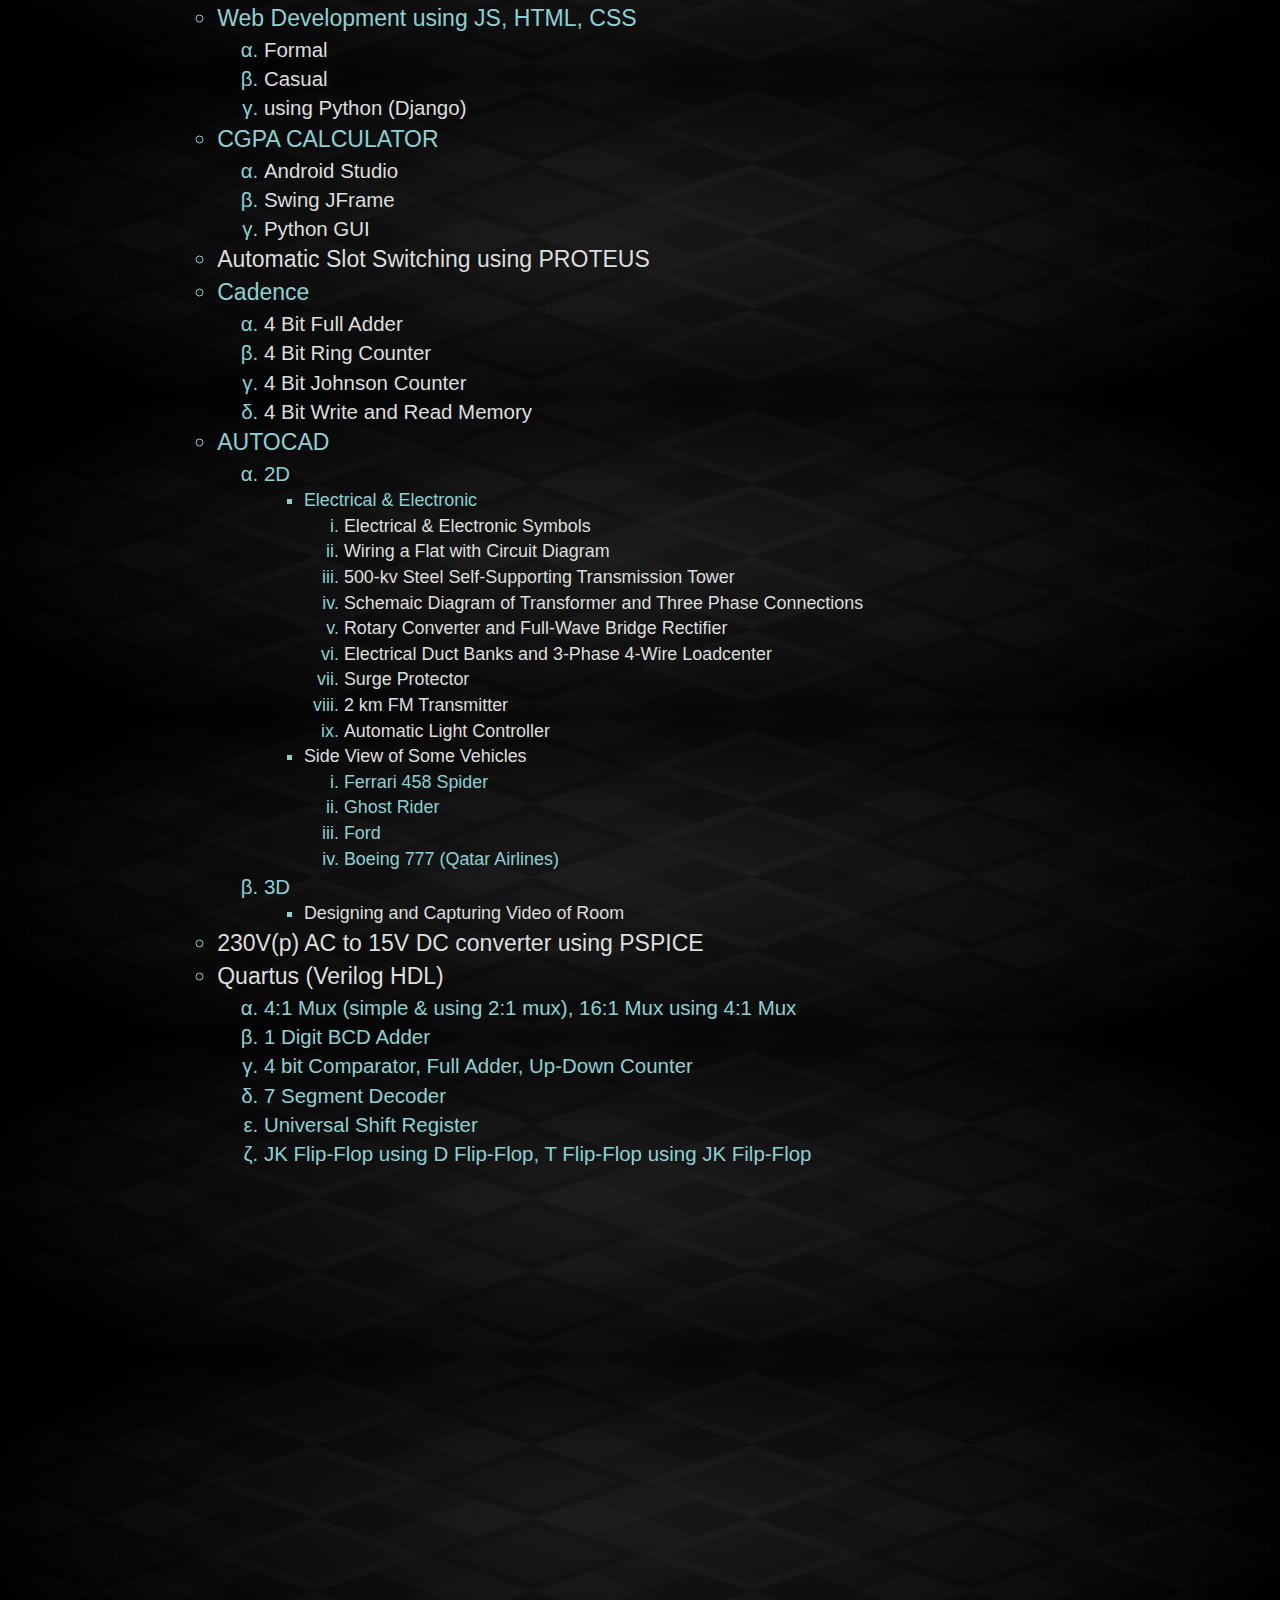
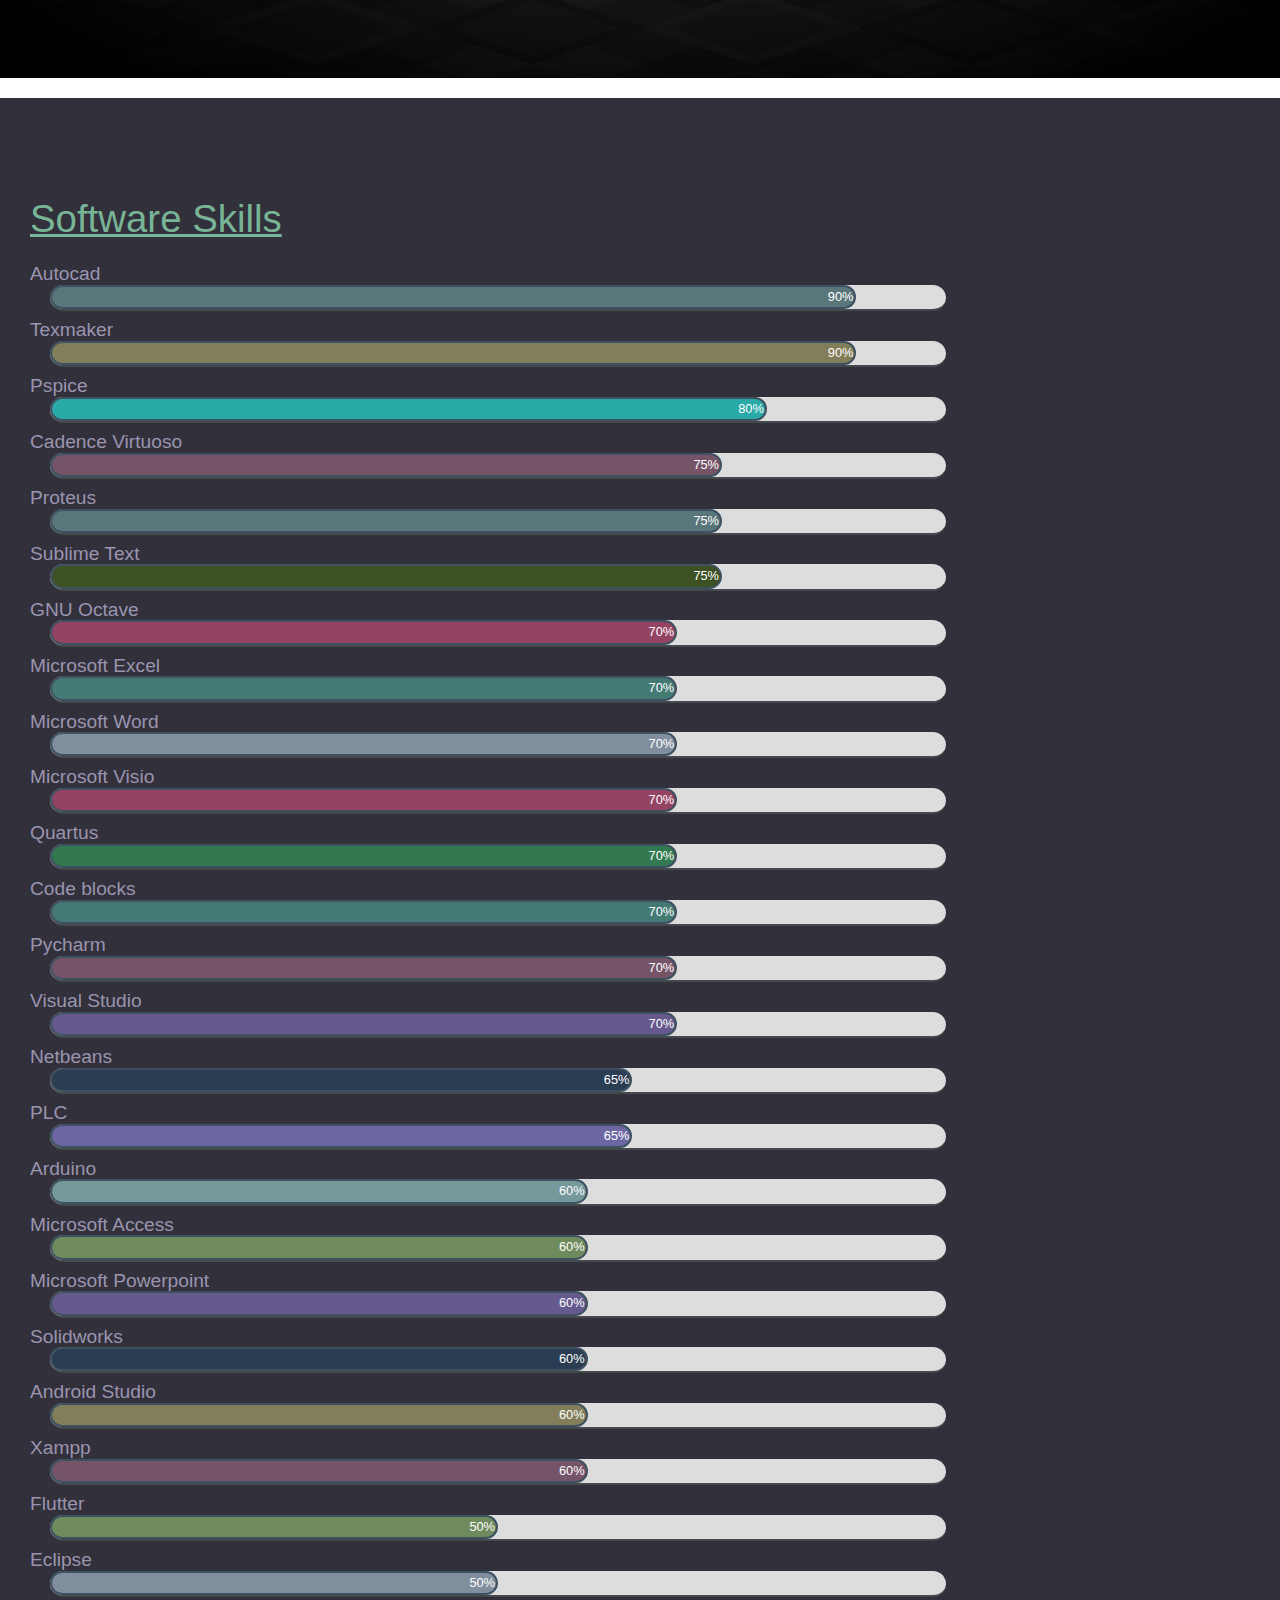
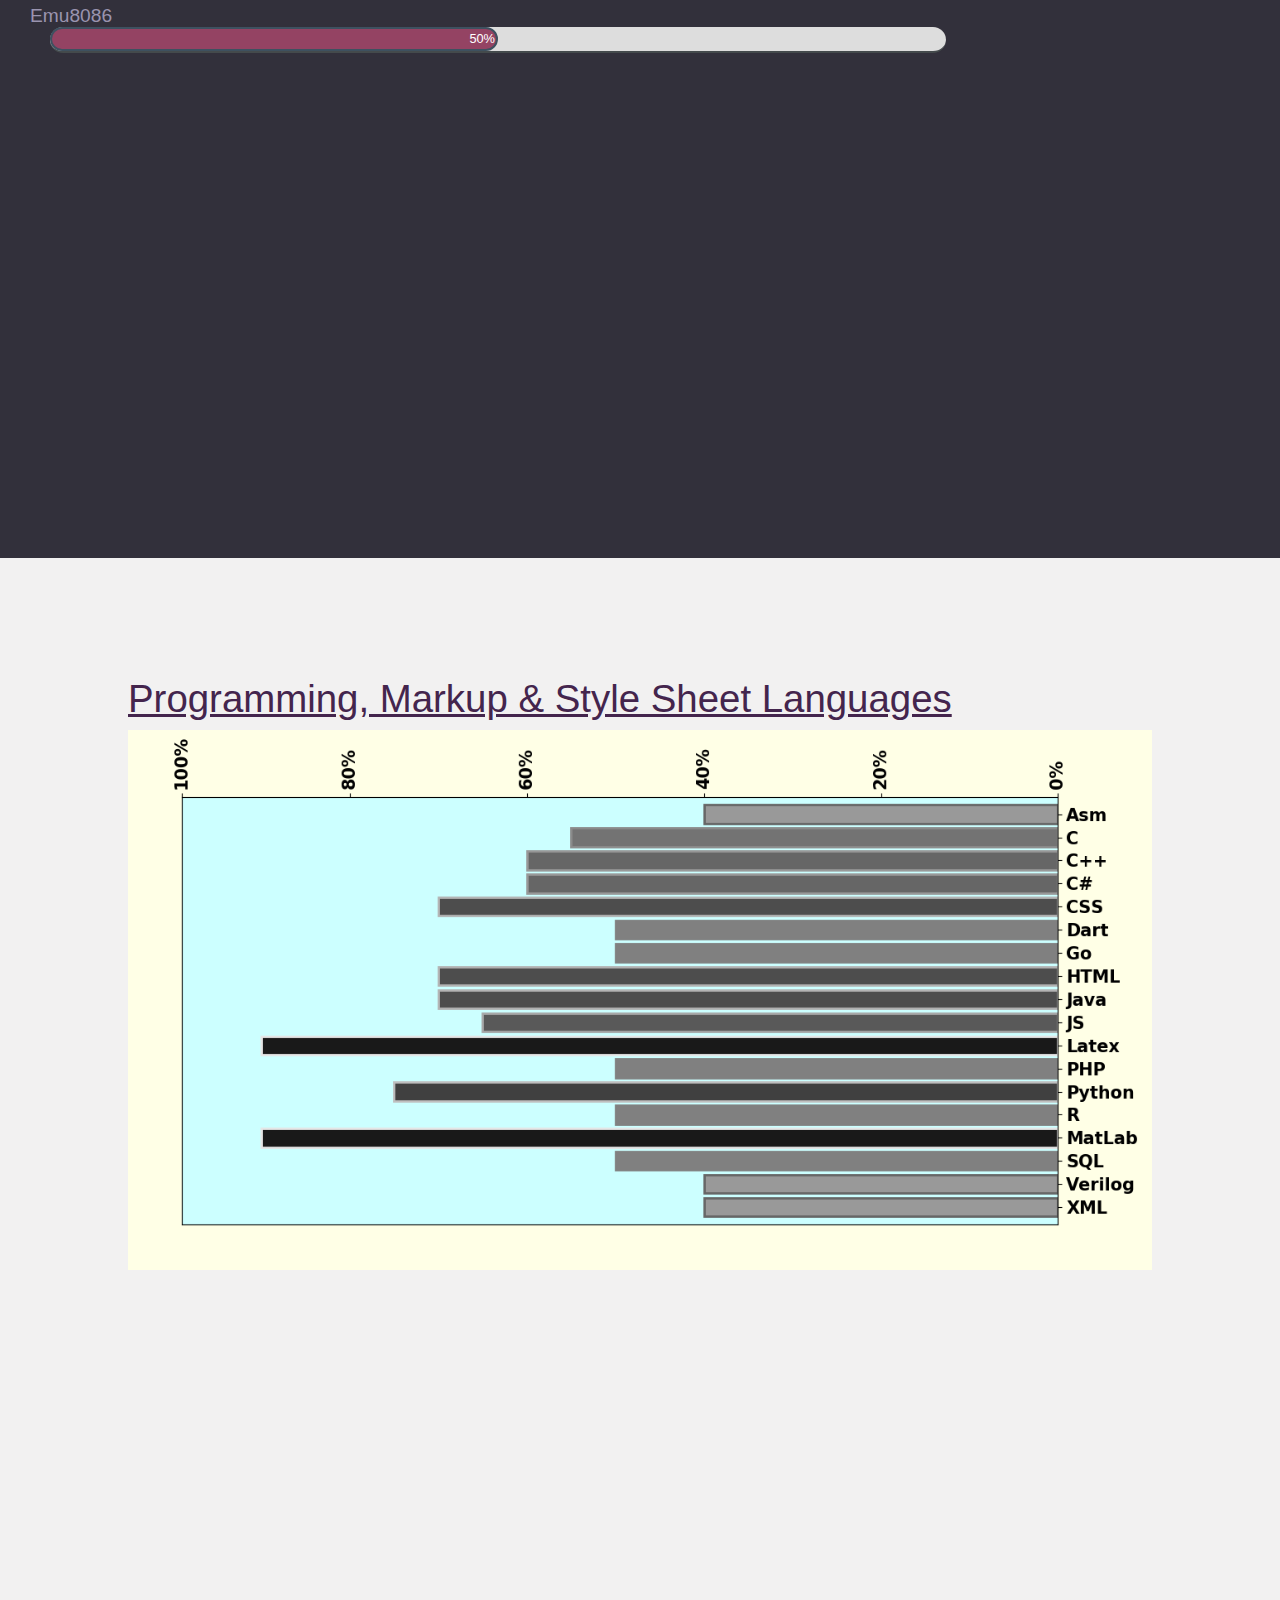
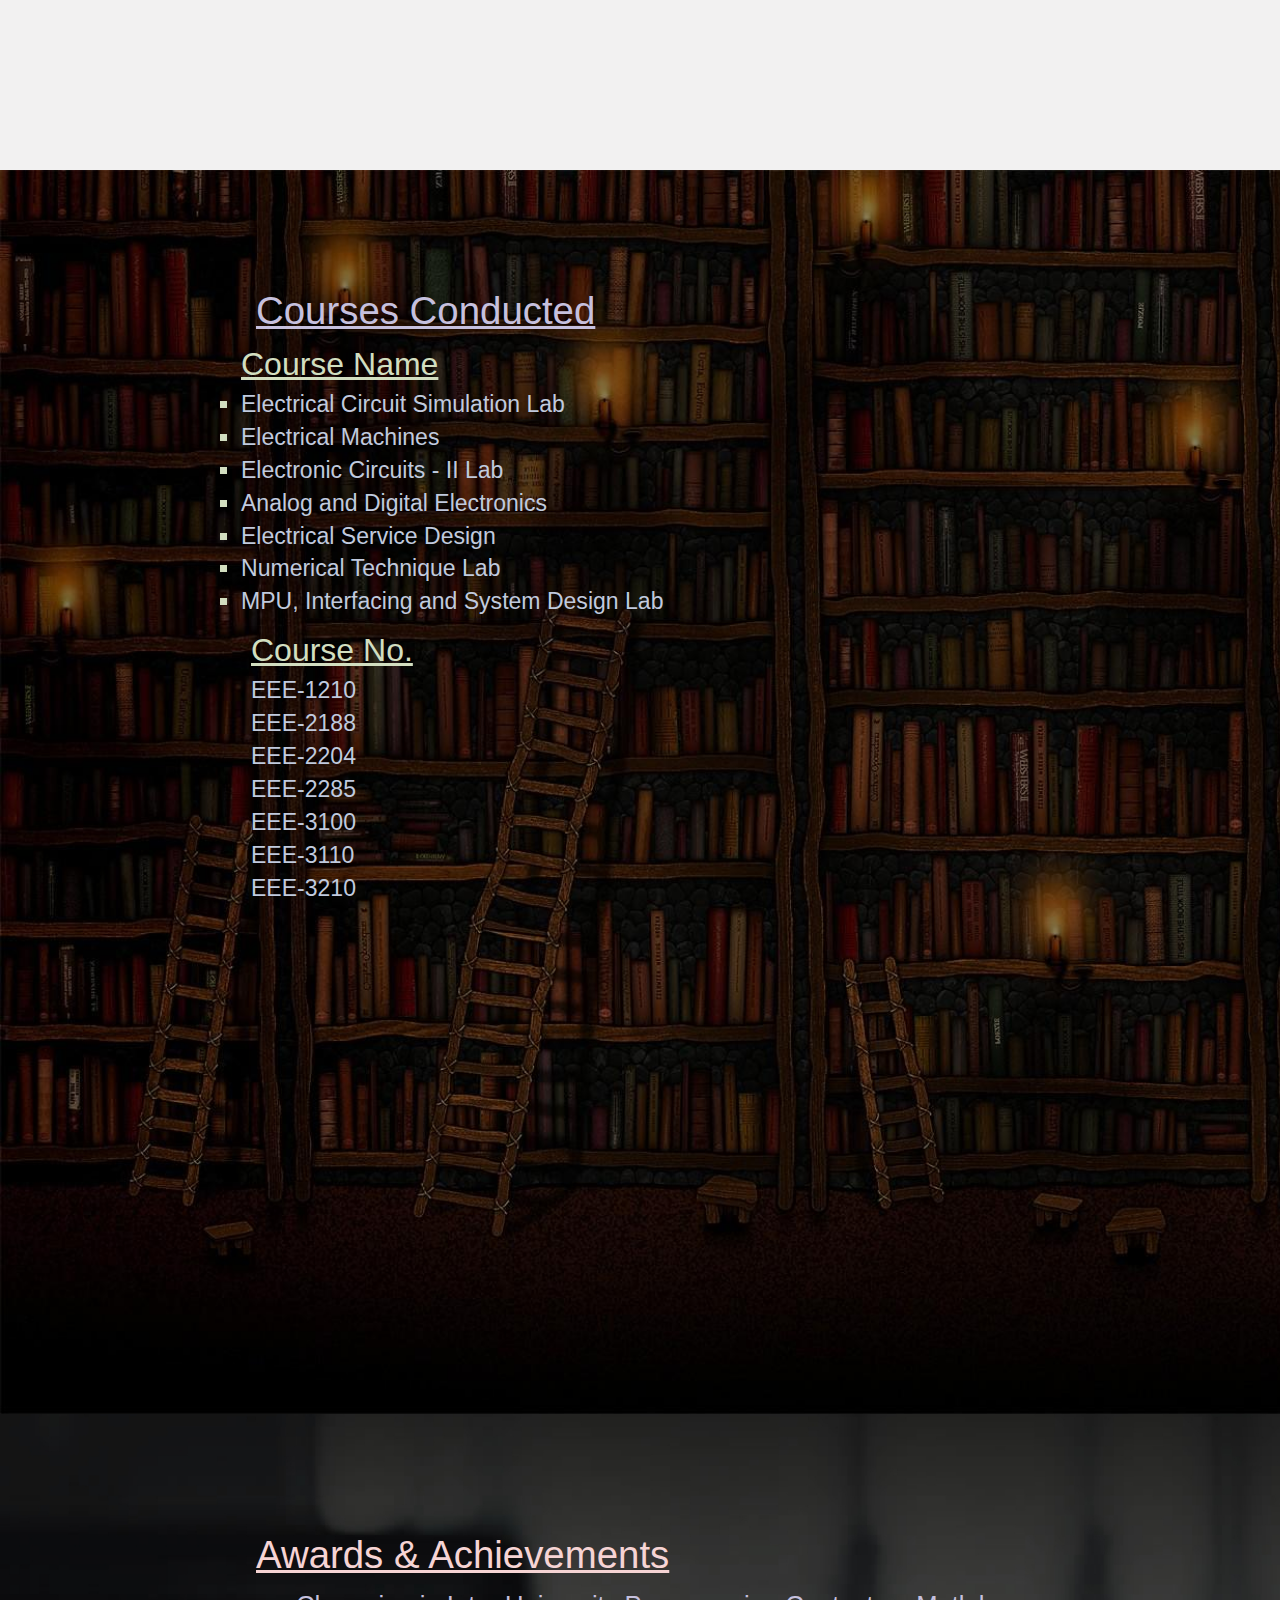
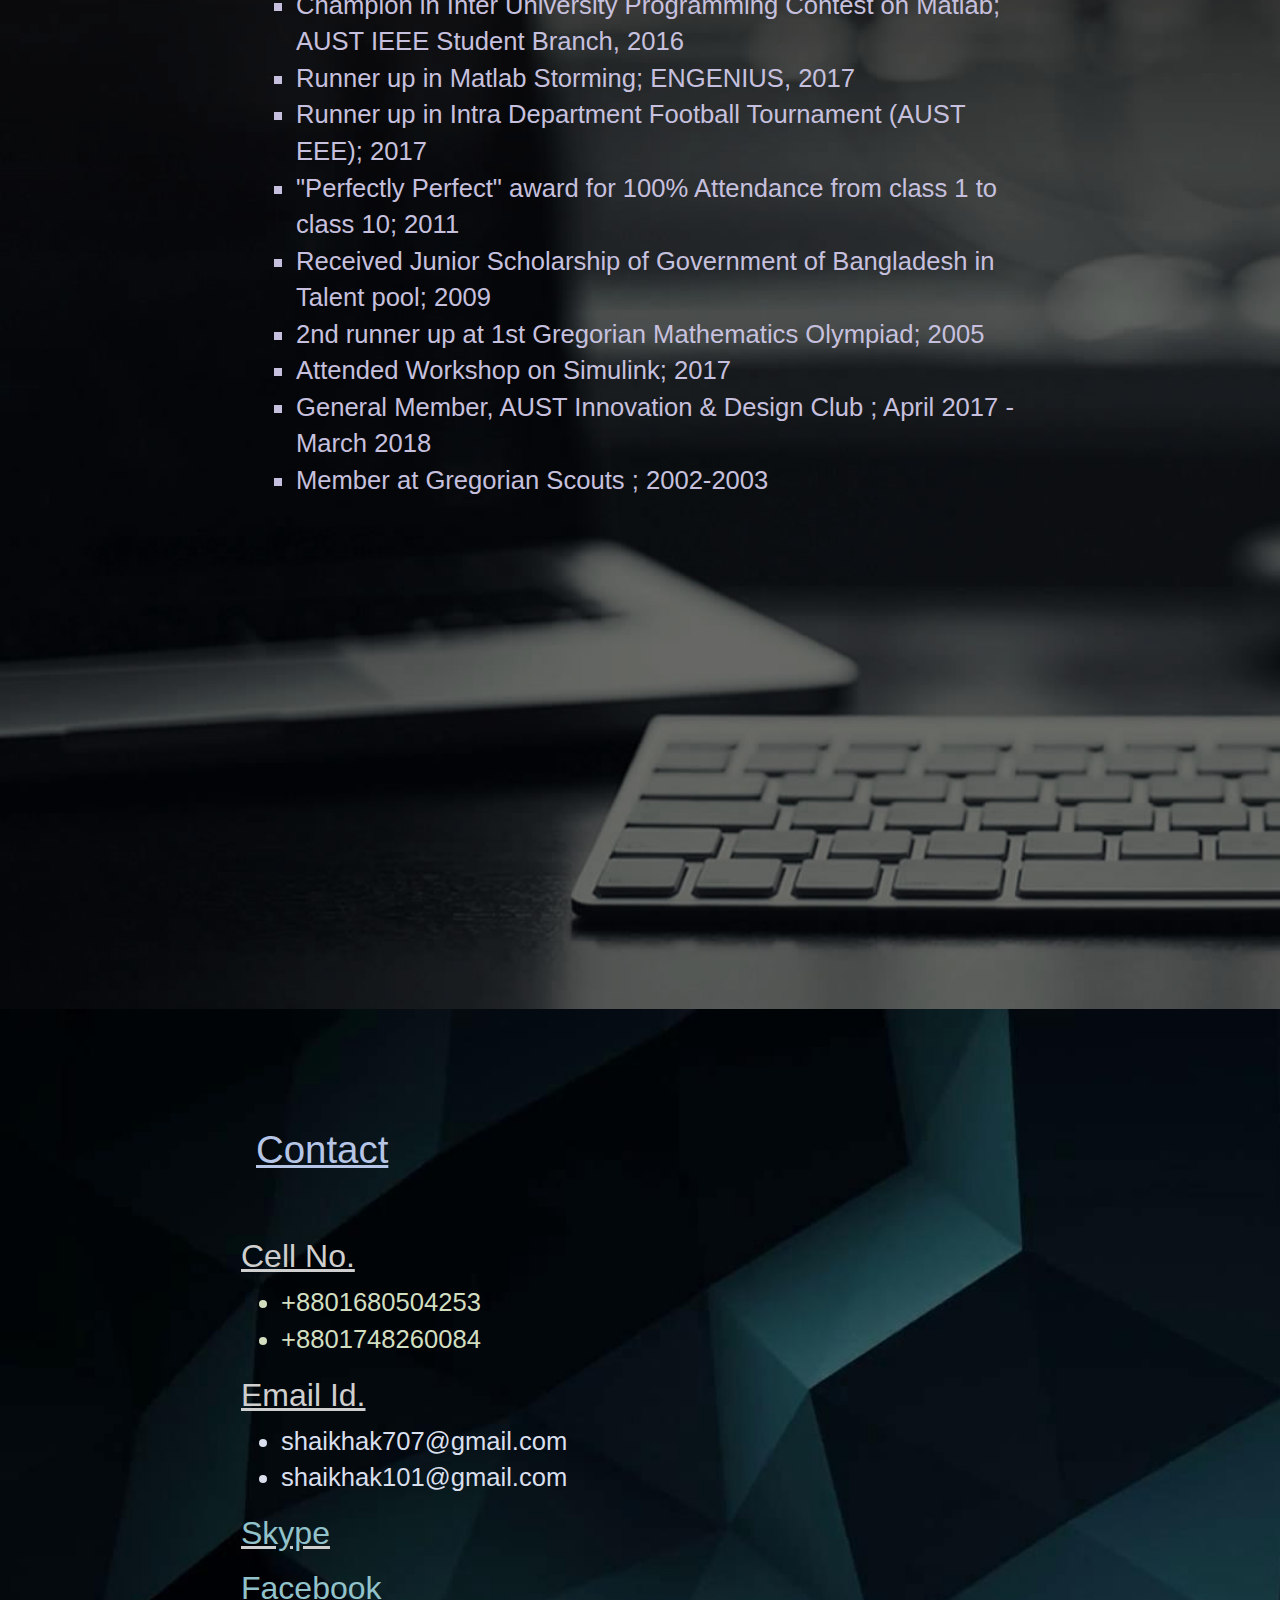
==== commit 66a4525a: "Add files via upload" ====
--- a/index.html
+++ b/index.html
@@ -446,7 +446,9 @@
   font-size: 3vw;
 }
 
-
+#lang{
+  width: 100%;
+}
 
 /*------------------------------------------                     COURSES                -------------------------------------------------------------------*/
 
@@ -1117,7 +1119,9 @@
 }
 
 
-
+#lang{
+  width: 85%;
+}
 
 
 
@@ -2074,7 +2078,7 @@
 
 <div id="code">
              <h1><u>Programming, Markup & Style Sheet Languages</u></h1>
-            <img class="d-block w-100" src="languages_python4.png" style="pointer-events: none;">
+            <img class="d-block w-100" id ="lang" src="languages_python4.png" style="pointer-events: none;">
 </div>
 
 
